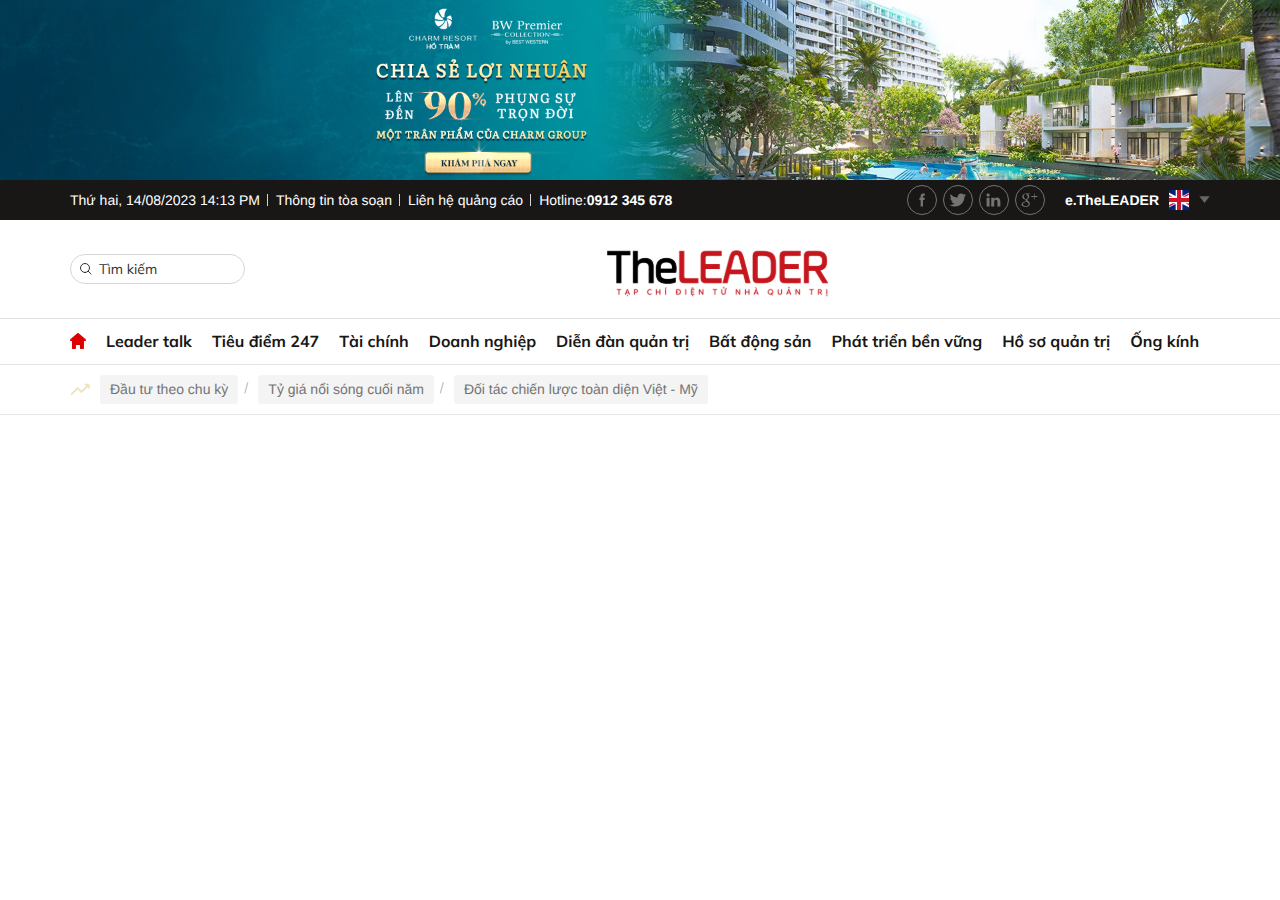
==== index.html @ e7154caf "18/6" ====
<!DOCTYPE html>
<html lang="vi">
    <head>
        <meta charset="UTF-8" />
        <meta http-equiv="X-UA-Compatible" content="IE=edge" />
        <meta name="viewport" content="width=device-width, initial-scale=1.0" />
        <!-- favicon -->
        <link
            rel="apple-touch-icon"
            sizes="57x57"
            href="./images/favicon/apple-icon-57x57.png"
        />
        <link
            rel="apple-touch-icon"
            sizes="60x60"
            href="./images/favicon/apple-icon-60x60.png"
        />
        <link
            rel="apple-touch-icon"
            sizes="72x72"
            href="./images/favicon/apple-icon-72x72.png"
        />
        <link
            rel="apple-touch-icon"
            sizes="76x76"
            href="./images/favicon/apple-icon-76x76.png"
        />
        <link
            rel="apple-touch-icon"
            sizes="114x114"
            href="./images/favicon/apple-icon-114x114.png"
        />
        <link
            rel="apple-touch-icon"
            sizes="120x120"
            href="./images/favicon/apple-icon-120x120.png"
        />
        <link
            rel="apple-touch-icon"
            sizes="144x144"
            href="./images/favicon/apple-icon-144x144.png"
        />
        <link
            rel="apple-touch-icon"
            sizes="152x152"
            href="./images/favicon/apple-icon-152x152.png"
        />
        <link
            rel="apple-touch-icon"
            sizes="180x180"
            href="./images/favicon/apple-icon-180x180.png"
        />
        <link
            rel="icon"
            type="image/png"
            sizes="192x192"
            href="/android-icon-192x192.png"
        />
        <link
            rel="icon"
            type="image/png"
            sizes="32x32"
            href="./images/favicon/favicon-32x32.png"
        />
        <link
            rel="icon"
            type="image/png"
            sizes="96x96"
            href="./images/favicon/favicon-96x96.png"
        />
        <link
            rel="icon"
            type="image/png"
            sizes="16x16"
            href="./images/favicon/favicon-16x16.png"
        />
        <meta name="msapplication-TileColor" content="#ffffff" />
        <meta
            name="msapplication-TileImage"
            content="./images/favicon/ms-icon-144x144.png"
        />
        <meta name="theme-color" content="#ffffff" />
        <!-- end favicon -->
        <title>The Leader</title>
        <!-- font -->
        <link rel="preconnect" href="https://fonts.googleapis.com">
        <link rel="preconnect" href="https://fonts.gstatic.com" crossorigin>
        <link href="https://fonts.googleapis.com/css2?family=Mulish:ital,wght@0,200..1000;1,200..1000&display=swap" rel="stylesheet">
        <!-- end font -->
        <link rel="stylesheet" href="./lib/swiper/swiper-bundle.min.css" />
        <link rel="stylesheet" href="./css/style.css" />
        <link rel="stylesheet" href="./css/responsive.css" />
        <script src="./lib/jquery/jquery-3.7.1.min.js"></script>
    </head>

    <body>
        <!-- ads -->
        <div class="">
            <a href="#">
                <img src="./images/ads_top.png" alt="">
            </a>
        </div>
        <!-- end ads -->
        <!-- header -->
        <header id="header" class="header relative">
            <!-- top -->
            <div class="header-top w-wrapper bg-gray-181">
                <div class="header-top__container w-1140 d-3xl-flex items-center justify-between">
                    <ul class="header-top__contact fs-14 font-arial d-3xl-flex items-center text-white">
                        <li class="item">
                            <span class="d-3xl-flex items-center">Thứ hai, 14/08/2023 14:13 PM</span>
                        </li>
                        <li class="item ">
                            <a class="link d-3xl-flex items-center" href="#">Thông tin tòa soạn</a>
                        </li>
                        <li class="item">
                            <a href="#" class="link d-3xl-flex items-center">Liên hệ quảng cáo</a>
                        </li>
                        <li class="item">
                            <a href="tel:012345678" class="link d-3xl-flex items-center">Hotline:
                                <strong>0912 345 678</strong></a>
                        </li>
                    </ul>
                    <div class="header-top__right d-3xl-flex items-center gap-20">
                        <!-- social -->
                        <div class="social d-3xl-flex items-center">
                            <a href="#" class="social-link">
                                <img src="./images/svg/Facebook-gray.svg" alt="">
                            </a>
                            <a href="#" class="social-link">
                                <img src="./images/svg/Twitter-gray.svg" alt="">
                            </a>
                            <a href="#" class="social-link">
                                <img src="./images/svg/linker-gray.svg" alt="">
                            </a>
                            <a href="#" class="social-link">
                                <img src="./images/svg/google-gray.svg" alt="">
                            </a>
                        </div>
                        <!-- end social -->
    
                        <!-- language -->
                        <div class="language fs-14 js__languageContainer text-white font-arial fw-700">
                            <div class="language-default d-3xl-flex items-center js__languageDefault">
                                <div class="language-default__item d-3xl-flex items-center mr-10 js__languageDefaultText">
                                    <span class="language-text d-3xl-inline mr-10">e.TheLEADER</span>
                                    <img src="./images/flag_2.png" class="language-img" alt="">
                                </div>
                                <div class="language-down">
                                    <img src="./images/svg/Polygon-down.svg" alt="">
                                </div>
                            </div>
                            <div class="language-list">
                                <!-- item -->
                                <div class="language-item d-3xl-flex items-center js__languageItem">
                                    <span class="language-text d-3xl-inline mr-10">e.TheLEADER</span>
                                    <img src="./images/flag_2.png" class="language-img" alt="">
                                </div>
                                <!-- end item -->
                                <!-- item -->
                                <div class="language-item d-3xl-flex items-center js__languageItem">
                                    <span class="language-text d-3xl-inline mr-10">vi.TheLEADER</span>
                                    <img src="./images/flag_1.png" class="language-img" alt="">
                                </div>
                                <!-- end item -->
                            </div>
                        </div>
                        <!-- end language -->
                    </div>
                </div>
            </div>
            <!-- end top -->
            
            <!-- center -->
            <div class="header-center w-wrapper bg-white over-hidden py-4 border-7320">
                <div class="header-center__container w-1140 d-3xl-flex items-center w-full">
                    <!-- search -->
                    <div class="search-pc fs-14">
                        <form action="" class="relative">
                            <button class="search-btn absolute">
                                <img src="./images/svg/search-gray.svg" alt="">
                            </button>
                            <input type="text" class="search-input fs-14 w-full h-full" placeholder="Tìm kiếm">
                        </form>
                    </div>
                    <!-- end search -->
    
                    <!-- logo -->
                    <div class="logo mx-auto">
                        <a href="#" class="logo-link">
                            <img src="./images/svg/JPG 3_LOGO THELEADER V.svg" alt="" class="logo-img">
                        </a>
                    </div>
                    <!-- end logo -->
                </div>
            </div>
            <!-- end center -->

            <!-- navbar -->
            <nav class="w-wrapper navbar js__stickyHeader">
                <ul class="navbar-wrapper w-1140 d-3xl-flex items-center fw-700 fs-16 text-gray-181">
                    <li class="navbar-item">
                        <a href="#" class="">
                            <img src="./images/svg/home-red.svg" alt="">
                        </a>
                    </li>
                    <li class="navbar-item ">
                        <a href="#">Leader talk</a>
                        <ul class="navbar-dropdown">
                            <li class="navbar-dropdown__item">
                                <a href="#">Cate 1</a>
                            </li>
                            <li class="navbar-dropdown__item">
                                <a href="#">Cate 1</a>
                            </li>
                            <li class="navbar-dropdown__item">
                                <a href="#">Cate 1</a>
                            </li>
                        </ul>
                    </li>
                    <li class="navbar-item ">
                        <a href="#">Tiêu điểm 247</a>
                    </li>
                    <li class="navbar-item ">
                        <a href="#">Tài chính</a>
                    </li>
                    <li class="navbar-item ">
                        <a href="#">Doanh nghiệp</a>
                    </li>
                    <li class="navbar-item ">
                        <a href="#">Diễn đàn quản trị</a>
                    </li>
                    <li class="navbar-item ">
                        <a href="#">Bất động sản</a>
                    </li>
                    <li class="navbar-item ">
                        <a href="#">Phát triển bền vững</a>
                    </li>
                    <li class="navbar-item ">
                        <a href="#">Hồ sơ quản trị</a>
                    </li>
                    <li class="navbar-item ">
                        <a href="#">Ống kính</a>
                    </li>
                </ul>
            </nav>
            <!-- end navbar -->

            <!-- index -->
            <div class="breadcrumb-primary w-wrapper relative pt-10">
                <div class="breadcrumb-primary__container w-1140 d-3xl-flex items-center">
                    <div class="breadcrumb-primary__icon mr-10 flex-0">
                        <img src="./images/svg/index.svg" alt="">
                    </div>
                    <div class="breadcrumb-primary__slide flex-1 js__swiperAutoContainer">
                        <div class="swiper js__swiperAuto">
                            <div class="swiper-wrapper">
                                <!-- slide -->
                                <div class="swiper-slide">
                                    <div class="breadcrumb-primary__item fs-14 font-arial">
                                        <a href="#" class="breadcrumb-primary__link">Đầu tư theo chu kỳ</a>
                                    </div>
                                </div>
                                <!-- end slide -->
                                <!-- slide -->
                                <div class="swiper-slide">
                                    <div class="breadcrumb-primary__item fs-14 font-arial">
                                        <a href="#" class="breadcrumb-primary__link">Tỷ giá nổi sóng cuối năm</a>
                                    </div>
                                </div>
                                <!-- end slide -->
                                <!-- slide -->
                                <div class="swiper-slide">
                                    <div class="breadcrumb-primary__item fs-14 font-arial">
                                        <a href="#" class="breadcrumb-primary__link">Đối tác chiến lược toàn diện Việt - Mỹ</a>
                                    </div>
                                </div>
                                <!-- end slide -->
                            </div>
                        </div>
                    </div>
                </div>
            </div>
            <!-- end index -->
        </header>
        <!-- end header -->
        <!-- main -->
        <main id="main" class="main">
            
        </main>
        <!-- end main -->
        <!-- footer -->
        <footer id="footer" class="footer">
            

            <!-- back top -->
            <div id="back-top">
                <svg
                    xmlns="http://www.w3.org/2000/svg"
                    height="1em"
                    viewBox="0 0 384 512"
                >
                    <path
                        d="M214.6 41.4c-12.5-12.5-32.8-12.5-45.3 0l-160 160c-12.5 12.5-12.5 32.8 0 45.3s32.8 12.5 45.3 0L160 141.2V448c0 17.7 14.3 32 32 32s32-14.3 32-32V141.2L329.4 246.6c12.5 12.5 32.8 12.5 45.3 0s12.5-32.8 0-45.3l-160-160z"
                        fill="#fff"
                    />
                </svg>
            </div>
            <!-- end back top -->
        </footer>
        <!-- end footer -->
        <script src="./lib/swiper/swiper-bundle.min.js"></script>
        <script src="./js/ResizeSensor.js"></script>
        <script src="./js/theia-sticky-sidebar.js"></script>
        <script src="./js/main.js"></script>
    </body>
</html>
---- css/style.css ----
html,
body,
div,
span,
applet,
object,
iframe,
h1,
h2,
h3,
h4,
h5,
h6,
p,
blockquote,
pre,
a,
abbr,
acronym,
address,
big,
cite,
code,
del,
dfn,
em,
img,
ins,
kbd,
q,
s,
samp,
small,
strike,
sub,
sup,
tt,
var,
u,
i,
center,
dl,
dt,
dd,
ol,
ul,
li,
fieldset,
form,
label,
legend,
table,
caption,
tbody,
tfoot,
thead,
tr,
th,
td,
article,
aside,
canvas,
details,
embed,
figure,
figcaption,
footer,
header,
hgroup,
menu,
nav,
output,
ruby,
section,
summary,
time,
mark,
audio,
video {
  margin: 0;
  padding: 0;
  border: 0;
  font-size: 100%;
  font: inherit;
  vertical-align: baseline;
}

/* HTML5 display-role reset for older browsers */
article,
aside,
details,
figcaption,
figure,
footer,
header,
hgroup,
menu,
nav,
section {
  display: block;
}

body {
  line-height: 1;
}

ol,
ul {
  list-style: none;
}

blockquote,
q {
  quotes: none;
}

blockquote:before,
blockquote:after,
q:before,
q:after {
  content: "";
  content: none;
}

table {
  border-collapse: collapse;
  border-spacing: 0;
}

@font-face {
  font-family: "SF Pro Display";
  font-style: normal;
  font-weight: 300;
  src: url("../fonts/SF-Pro-Display/SF-Pro-Display-Light.otf") format("opentype");
  font-display: swap;
}
@font-face {
  font-family: "SF Pro Display";
  font-style: normal;
  font-weight: 400;
  src: url("../fonts/SF-Pro-Display/SF-Pro-Display-Regular.otf") format("opentype");
}
@font-face {
  font-family: "SF Pro Display";
  font-style: normal;
  font-weight: 500;
  src: url("../fonts/SF-Pro-Display/SF-Pro-Display-Medium.otf") format("opentype");
}
@font-face {
  font-family: "SF Pro Display";
  font-style: normal;
  font-weight: 600;
  src: url("../fonts/SF-Pro-Display/SF-Pro-Display-Semibold.otf") format("opentype");
}
@font-face {
  font-family: "SF Pro Display";
  font-style: normal;
  font-weight: 700;
  src: url("../fonts/SF-Pro-Display/SF-Pro-Display-Bold.otf") format("opentype");
}
@font-face {
  font-family: "SF Pro Display";
  font-style: normal;
  font-weight: 900;
  src: url("../fonts/SF-Pro-Display/SF-Pro-Display-Black.otf") format("opentype");
}
html {
  box-sizing: border-box;
  scroll-behavior: smooth;
  -ms-text-size-adjust: 100%;
  -webkit-text-size-adjust: 100%;
}

* {
  margin: 0;
  padding: 0;
  -webkit-tap-highlight-color: transparent;
}

*,
*:before,
*:after {
  box-sizing: border-box;
}

body {
  position: relative;
  font-family: "Mulish", sans-serif;
  font-weight: 400;
  font-size: 1rem;
  font-style: normal;
  text-rendering: geometricPrecision;
  line-height: 130%;
  color: #000;
  background-color: #fff;
}
body.hidden {
  overflow: hidden;
}

input,
textarea,
select,
button {
  outline: none;
  font-family: "Mulish", sans-serif;
  text-rendering: geometricPrecision;
  border: 0;
  color: #000;
  font-size: 1rem;
  background-color: transparent;
}

input {
  line-height: normal;
}

label,
button {
  cursor: pointer;
}

a {
  text-decoration: unset;
  color: inherit;
}

a:hover,
a:active,
a:focus {
  outline: 0;
  color: inherit;
  color: #fb0505;
}

.link-decoration:hover {
  text-decoration: underline;
}

img {
  display: block;
  max-width: 100%;
  object-fit: cover;
}

.mx-auto {
  margin: auto;
}

/*===========================================================================*/
.font-mulish {
  font-family: "Mulish", sans-serif;
}

.font-arial {
  font-family: "Arial", sans-serif;
}

.font-sf-pro {
  font-family: "SF Pro Display";
}

/*===========================================================================*/
.w-1140 {
  max-width: 71.25rem;
  margin: 0 auto;
}

.w-full {
  width: 100%;
}

.w-30 {
  width: 30%;
}

.w-35 {
  width: 35%;
}

.w-40 {
  width: 40%;
}

.w-60 {
  width: 60%;
}

.w-65 {
  width: 65%;
}

.w-70 {
  width: 70%;
}

/*=================================================================*/
.d-3xl-none {
  display: none;
}

.d-3xl-block {
  display: block;
}

.d-3xl-flex {
  display: flex;
}

.d-3xl-grid {
  display: grid;
}

.d-3xl-inline {
  display: inline-block;
}

.d-3xl-inline-flex {
  display: inline-flex;
}

/*=================================================================*/
.btn {
  cursor: pointer;
  display: inline-flex;
  align-items: center;
  justify-content: center;
  padding: 0 1rem;
  background-color: transparent;
  color: #333;
  outline: none;
}

/*===========================================================================*/
.fs-10 {
  font-size: 0.625rem;
}

.fs-11 {
  font-size: 0.6875rem;
}

.fs-12 {
  font-size: 0.75rem;
}

.fs-13 {
  font-size: 0.8125rem;
}

.fs-14 {
  font-size: 0.875rem;
}

.fs-15 {
  font-size: 0.9375rem;
}

.fs-16 {
  font-size: 1rem;
}

.fs-17 {
  font-size: 1.0625rem;
}

.fs-18 {
  font-size: 1.125rem;
}

.fs-20 {
  font-size: 1.25rem;
}

.fs-21 {
  font-size: 1.3125rem;
}

.fs-22 {
  font-size: 1.375rem;
}

.fs-23 {
  font-size: 1.4375rem;
}

.fs-24 {
  font-size: 1.5rem;
}

.fs-25 {
  font-size: 1.5625rem;
}

.fs-26 {
  font-size: 1.625rem;
}

.fs-28 {
  font-size: 1.75rem;
}

.fs-30 {
  font-size: 1.875rem;
}

.fs-32 {
  font-size: 2rem;
}

.fs-36 {
  font-size: 2.25rem;
}

.fs-40 {
  font-size: 2.5rem;
}

.fs-48 {
  font-size: 3rem;
}

/*=================================================================*/
.image-wrapper {
  position: relative;
  display: block;
  padding-bottom: 60%;
}

.image-wrapper-full {
  position: relative;
  display: block;
  padding-bottom: 100%;
}

.image-wrapper img,
.image-wrapper-full img {
  position: absolute;
  object-fit: cover;
  width: 100%;
  height: 100%;
}

/*=================================================================*/
.text-black {
  color: #000;
}

.text-white {
  color: #fff;
}

.text-gray-22 {
  color: #222;
}

.text-gray-33 {
  color: #333;
}

.text-gray-44 {
  color: #444;
}

.text-gray-55 {
  color: #555;
}

.text-gray-66 {
  color: #666;
}

.text-gray-73 {
  color: #737373;
}

.text-gray-80 {
  color: #808080;
}

.text-gray-82 {
  color: #828282;
}

.text-gray-181 {
  color: #181716;
}

.text-gray-b1 {
  color: #b1b1b1;
}

.text-gray-c4 {
  color: #c4c4c4;
}

/*=================================================================*/
.bg-white {
  background-color: #fff;
}

.bg-black {
  background-color: #000;
}

.bg-transparent {
  background-color: transparent;
}

.bg-gray-181 {
  background-color: #181716;
}

.bg-gray-f4 {
  background-color: #f4f4f4;
}

.bg-blue-51 {
  background-color: #51827d;
}

.bg-yellow-ff {
  background-color: #ffefd7;
}

/*=================================================================*/
.fw-300 {
  font-weight: 300;
}

.fw-400 {
  font-weight: 400;
}

.fw-500 {
  font-weight: 500;
}

.fw-600 {
  font-weight: 600;
}

.fw-700 {
  font-weight: 700;
}

.fw-800 {
  font-weight: 800;
}

.fw-900 {
  font-weight: 900;
}

/*=================================================================*/
.pt-4 {
  padding-top: 0.25rem;
}

.pb-4 {
  padding-bottom: 0.25rem;
}

.pl-4 {
  padding-left: 0.25rem;
}

.pr-4 {
  padding-right: 0.25rem;
}

.py-4 {
  padding-top: 0.25rem;
  padding-bottom: 0.25rem;
}

.px-4 {
  padding-left: 0.25rem;
  padding-right: 0.25rem;
}

.p-4 {
  padding: 0.25rem;
}

.mt-4 {
  margin-top: 0.25rem;
}

.mb-4 {
  margin-bottom: 0.25rem;
}

.ml-4 {
  margin-left: 0.25rem;
}

.mr-4 {
  margin-right: 0.25rem;
}

.my-4 {
  margin-top: 0.25rem;
  margin-bottom: 0.25rem;
}

.mx-4 {
  margin-left: 0.25rem;
  margin-right: 0.25rem;
}

.m-4 {
  margin: 0.25rem;
}

/*=================================================================*/
.pt-8 {
  padding-top: 0.5rem;
}

.pb-8 {
  padding-bottom: 0.5rem;
}

.pl-8 {
  padding-left: 0.5rem;
}

.pr-8 {
  padding-right: 0.5rem;
}

.py-8 {
  padding-top: 0.5rem;
  padding-bottom: 0.5rem;
}

.px-8 {
  padding-left: 0.5rem;
  padding-right: 0.5rem;
}

.p-8 {
  padding: 0.5rem;
}

.mt-8 {
  margin-top: 0.5rem;
}

.mb-8 {
  margin-bottom: 0.5rem;
}

.ml-8 {
  margin-left: 0.5rem;
}

.mr-8 {
  margin-right: 0.5rem;
}

.my-8 {
  margin-top: 0.5rem;
  margin-bottom: 0.5rem;
}

.mx-8 {
  margin-left: 0.5rem;
  margin-right: 0.5rem;
}

.m-8 {
  margin: 0.5rem;
}

/*=================================================================*/
.pt-10 {
  padding-top: 0.625rem;
}

.pb-10 {
  padding-bottom: 0.625rem;
}

.pl-10 {
  padding-left: 0.625rem;
}

.pr-10 {
  padding-right: 0.625rem;
}

.py-10 {
  padding-top: 0.625rem;
  padding-bottom: 0.625rem;
}

.px-10 {
  padding-left: 0.625rem;
  padding-right: 0.625rem;
}

.p-10 {
  padding: 0.625rem;
}

.mt-10 {
  margin-top: 0.625rem;
}

.mb-10 {
  margin-bottom: 0.625rem;
}

.ml-10 {
  margin-left: 0.625rem;
}

.mr-10 {
  margin-right: 0.625rem;
}

.my-10 {
  margin-top: 0.625rem;
  margin-bottom: 0.625rem;
}

.mx-10 {
  margin-left: 0.625rem;
  margin-right: 0.625rem;
}

.m-10 {
  margin: 0.625rem;
}

/*=================================================================*/
.pt-12 {
  padding-top: 0.75rem;
}

.pb-12 {
  padding-bottom: 0.75rem;
}

.pl-12 {
  padding-left: 0.75rem;
}

.pr-12 {
  padding-right: 0.75rem;
}

.py-12 {
  padding-top: 0.75rem;
  padding-bottom: 0.75rem;
}

.px-12 {
  padding-left: 0.75rem;
  padding-right: 0.75rem;
}

.p-12 {
  padding: 0.75rem;
}

.mt-12 {
  margin-top: 0.75rem;
}

.mb-12 {
  margin-bottom: 0.75rem;
}

.ml-12 {
  margin-left: 0.75rem;
}

.mr-12 {
  margin-right: 0.75rem;
}

.my-12 {
  margin-top: 0.75rem;
  margin-bottom: 0.75rem;
}

.mx-12 {
  margin-left: 0.75rem;
  margin-right: 0.75rem;
}

.m-12 {
  margin: 0.75rem;
}

/*=================================================================*/
.pt-15 {
  padding-top: 0.9375rem;
}

.pb-15 {
  padding-bottom: 0.9375rem;
}

.pl-15 {
  padding-left: 0.9375rem;
}

.pr-15 {
  padding-right: 0.9375rem;
}

.py-15 {
  padding-top: 0.9375rem;
  padding-bottom: 0.9375rem;
}

.px-15 {
  padding-left: 0.9375rem;
  padding-right: 0.9375rem;
}

.p-15 {
  padding: 0.9375rem;
}

.mt-15 {
  margin-top: 0.9375rem;
}

.mb-15 {
  margin-bottom: 0.9375rem;
}

.ml-15 {
  margin-left: 0.9375rem;
}

.mr-15 {
  margin-right: 0.9375rem;
}

.my-15 {
  margin-top: 0.9375rem;
  margin-bottom: 0.9375rem;
}

.mx-15 {
  margin-left: 0.9375rem;
  margin-right: 0.9375rem;
}

.m-15 {
  margin: 0.9375rem;
}

/*=================================================================*/
.pt-16 {
  padding-top: 1rem;
}

.pb-16 {
  padding-bottom: 1rem;
}

.pl-16 {
  padding-left: 1rem;
}

.pr-16 {
  padding-right: 1rem;
}

.py-16 {
  padding-top: 1rem;
  padding-bottom: 1rem;
}

.px-16 {
  padding-left: 1rem;
  padding-right: 1rem;
}

.p-16 {
  padding: 1rem;
}

.mt-16 {
  margin-top: 1rem;
}

.mb-16 {
  margin-bottom: 1rem;
}

.ml-16 {
  margin-left: 1rem;
}

.mr-16 {
  margin-right: 1rem;
}

.my-16 {
  margin-top: 1rem;
  margin-bottom: 1rem;
}

.mx-16 {
  margin-left: 1rem;
  margin-right: 1rem;
}

.m-16 {
  margin: 1rem;
}

/*=================================================================*/
.pt-20 {
  padding-top: 1.25rem;
}

.pb-20 {
  padding-bottom: 1.25rem;
}

.pl-20 {
  padding-left: 1.25rem;
}

.pr-20 {
  padding-right: 1.25rem;
}

.py-20 {
  padding-top: 1.25rem;
  padding-bottom: 1.25rem;
}

.px-20 {
  padding-left: 1.25rem;
  padding-right: 1.25rem;
}

.p-20 {
  padding: 1.25rem;
}

.mt-20 {
  margin-top: 1.25rem;
}

.mb-20 {
  margin-bottom: 1.25rem;
}

.ml-20 {
  margin-left: 1.25rem;
}

.mr-20 {
  margin-right: 1.25rem;
}

.my-20 {
  margin-top: 1.25rem;
  margin-bottom: 1.25rem;
}

.mx-20 {
  margin-left: 1.25rem;
  margin-right: 1.25rem;
}

.m-20 {
  margin: 1.25rem;
}

/*=================================================================*/
.pt-24 {
  padding-top: 1.5rem;
}

.pb-24 {
  padding-bottom: 1.5rem;
}

.pl-24 {
  padding-left: 1.5rem;
}

.pr-24 {
  padding-right: 1.5rem;
}

.py-24 {
  padding-top: 1.5rem;
  padding-bottom: 1.5rem;
}

.px-24 {
  padding-left: 1.5rem;
  padding-right: 1.5rem;
}

.p-24 {
  padding: 1.5rem;
}

.mt-24 {
  margin-top: 1.5rem;
}

.mb-24 {
  margin-bottom: 1.5rem;
}

.ml-24 {
  margin-left: 1.5rem;
}

.mr-24 {
  margin-right: 1.5rem;
}

.my-24 {
  margin-top: 1.5rem;
  margin-bottom: 1.5rem;
}

.mx-24 {
  margin-left: 1.5rem;
  margin-right: 1.5rem;
}

.m-24 {
  margin: 1.5rem;
}

/*=================================================================*/
.pt-30 {
  padding-top: 1.875rem;
}

.pb-30 {
  padding-bottom: 1.875rem;
}

.pl-30 {
  padding-left: 1.875rem;
}

.pr-30 {
  padding-right: 1.875rem;
}

.py-30 {
  padding-top: 1.875rem;
  padding-bottom: 1.875rem;
}

.px-30 {
  padding-left: 1.875rem;
  padding-right: 1.875rem;
}

.p-30 {
  padding: 1.875rem;
}

.mt-30 {
  margin-top: 1.875rem;
}

.mb-30 {
  margin-bottom: 1.875rem;
}

.ml-30 {
  margin-left: 1.875rem;
}

.mr-30 {
  margin-right: 1.875rem;
}

.my-30 {
  margin-top: 1.875rem;
  margin-bottom: 1.875rem;
}

.mx-30 {
  margin-left: 1.875rem;
  margin-right: 1.875rem;
}

.m-30 {
  margin: 1.875rem;
}

/*=================================================================*/
.pt-40 {
  padding-top: 2.5rem;
}

.pb-40 {
  padding-bottom: 2.5rem;
}

.pl-40 {
  padding-left: 2.5rem;
}

.pr-40 {
  padding-right: 2.5rem;
}

.py-40 {
  padding-top: 2.5rem;
  padding-bottom: 2.5rem;
}

.px-40 {
  padding-left: 2.5rem;
  padding-right: 2.5rem;
}

.p-40 {
  padding: 2.5rem;
}

.mt-40 {
  margin-top: 2.5rem;
}

.mb-40 {
  margin-bottom: 2.5rem;
}

.ml-40 {
  margin-left: 2.5rem;
}

.mr-40 {
  margin-right: 2.5rem;
}

.my-40 {
  margin-top: 2.5rem;
  margin-bottom: 2.5rem;
}

.mx-40 {
  margin-left: 2.5rem;
  margin-right: 2.5rem;
}

.m-40 {
  margin: 2.5rem;
}

/*=================================================================*/
.border-999 {
  border-radius: 999px;
  -webkit-border-radius: 999px;
  -moz-border-radius: 999px;
  -ms-border-radius: 999px;
  -o-border-radius: 999px;
}

.border-full {
  border-radius: 50%;
  -webkit-border-radius: 50%;
  -moz-border-radius: 50%;
  -ms-border-radius: 50%;
  -o-border-radius: 50%;
}

/*=================================================================*/
.fix-text {
  display: -webkit-box;
  -webkit-line-clamp: 1;
  -webkit-box-orient: vertical;
  overflow: hidden;
  text-overflow: ellipsis;
}

.fix-text2 {
  display: -webkit-box;
  -webkit-line-clamp: 2;
  -webkit-box-orient: vertical;
  overflow: hidden;
  text-overflow: ellipsis;
}

.fix-text3 {
  display: -webkit-box;
  -webkit-line-clamp: 3;
  -webkit-box-orient: vertical;
  overflow: hidden;
  text-overflow: ellipsis;
}

.fix-text4 {
  display: -webkit-box;
  -webkit-line-clamp: 4;
  -webkit-box-orient: vertical;
  overflow: hidden;
  text-overflow: ellipsis;
}

/*=================================================================*/
.lh-1 {
  line-height: 1;
}

.lh-15 {
  line-height: 0.9375rem;
}

.lh-16 {
  line-height: 1rem;
}

.lh-19 {
  line-height: 1.1875rem;
}

.lh-22 {
  line-height: 1.375rem;
}

.lh-24 {
  line-height: 1.5rem;
}

.lh-26 {
  line-height: 1.625rem;
}

.lh-28 {
  line-height: 1.75rem;
}

.lh-30 {
  line-height: 1.875rem;
}

.lh-32 {
  line-height: 2rem;
}

.lh-34 {
  line-height: 2.125rem;
}

.lh-40 {
  line-height: 2.5rem;
}

/*=================================================================*/
.relative {
  position: relative;
}

.absolute {
  position: absolute;
}

/*=================================================================*/
.text-center {
  text-align: center;
}

.text-right {
  text-align: right;
}

.text-left {
  text-align: left;
}

/*=================================================================*/
.items-center {
  align-items: center;
}

.justify-between {
  justify-content: space-between;
}

.justify-center {
  justify-content: center;
}

.justify-around {
  justify-content: space-around;
}

.flex-0 {
  flex-shrink: 0;
}

.flex-1 {
  flex: 1;
}

/*=================================================================*/
.col-2 {
  grid-template-columns: repeat(2, 1fr);
}

.col-3 {
  grid-template-columns: repeat(3, 1fr);
}

.col-4 {
  grid-template-columns: repeat(4, 1fr);
}

.col-5 {
  grid-template-columns: repeat(5, 1fr);
}

/*=================================================================*/
.gap-8 {
  grid-gap: 0.5rem;
}

.gap-16 {
  grid-gap: 1rem;
}

.gap-20 {
  grid-gap: 1.25rem;
}

.gap-24 {
  grid-gap: 1.5rem;
}

.gap-25 {
  grid-gap: 1.5625rem;
}

.gap-30 {
  grid-gap: 1.875rem;
}

/*=================================================================*/
.h-full {
  height: 100%;
}

.h-32 {
  height: 2rem;
}

.h-36 {
  height: 2.25rem;
}

.h-40 {
  height: 2.5rem;
}

.h-48 {
  height: 3rem;
}

.h-56 {
  height: 3.5rem;
}

/*=================================================================*/
.max-w-fit {
  max-width: fit-content;
}

/*=================================================================*/
.tracking-0125 {
  letter-spacing: 0.0125em;
}

/*=================================================================*/
.z-10 {
  z-index: 10;
}

.z-20 {
  z-index: 20;
}

.z-30 {
  z-index: 30;
}

.z-40 {
  z-index: 40;
}

.z-50 {
  z-index: 50;
}

.z-100 {
  z-index: 100;
}

/*=================================================================*/
.transition {
  transition: all 0.2s cubic-bezier(0.175, 0.885, 0.32, 1);
}

/*=================================================================*/
.pointer {
  cursor: pointer;
}

/*=================================================================*/
.uppercase {
  text-transform: uppercase;
}

.shadow {
  box-shadow: 0 3px 1px -2px rgba(0, 0, 0, 0.2), 0 2px 2px 0 rgba(0, 0, 0, 0.14), 0 1px 5px 0 rgba(0, 0, 0, 0.12);
}

.w-wrapper {
  padding-left: 20px;
  padding-right: 20px;
}

.over-hidden {
  overflow: hidden;
}

.border-e5 {
  border-bottom: 1px solid #e5e5e5;
}

.border-73 {
  border-bottom: 1px solid #737373;
}

.border-7320 {
  border-bottom: 1px solid rgba(115, 115, 115, 0.2);
}

.header-top {
  padding-top: 5px;
  padding-bottom: 5px;
}
.header-top__contact .item {
  position: relative;
}
.header-top__contact .item + .item {
  margin-left: 1rem;
}
.header-top__contact .item:last-child::before {
  content: none;
}
.header-top__contact .item::before {
  content: "";
  position: absolute;
  top: 50%;
  right: -0.5rem;
  width: 1px;
  height: 0.75rem;
  transform: translateY(-50%);
  background-color: #d6d6d6;
}
.header-top .social {
  gap: 6px;
}
.header-top .social-link {
  width: 30px;
  height: 30px;
  border-radius: 50%;
  background-color: transparent;
  border: 1px solid #737373;
  display: inline-flex;
  align-items: center;
  justify-content: center;
}
.header-top .social-link:hover {
  background-color: rgba(255, 255, 255, 0.1);
}
.header-top .social-link img {
  height: 14px;
  width: auto;
}
.header-top .language {
  position: relative;
}
.header-top .language-default {
  cursor: pointer;
}
.header-top .language-default.active ~ .language-list {
  display: block;
}
.header-top .language-list {
  display: none;
  background-color: #737373;
  position: absolute;
  box-shadow: 0 3px 1px -2px rgba(0, 0, 0, 0.2), 0 2px 2px 0 rgba(0, 0, 0, 0.14), 0 1px 5px 0 rgba(0, 0, 0, 0.12);
  top: 30px;
  left: auto;
  right: 0;
  min-width: 150px;
  max-height: 300px;
  overflow: auto;
}
.header-top .language-item {
  cursor: pointer;
  justify-content: space-between;
  padding: 5px 10px;
}
.header-top .language-item:hover {
  background-color: #9b9b9b;
}
.header-top .language-img {
  width: 20px;
  height: 20px;
}
.header-center .search-pc {
  width: 100%;
  width: 175px;
  transition: all 0.2s cubic-bezier(0.175, 0.885, 0.32, 1);
}
.header-center .search-pc .search-input {
  height: 1.875rem;
  border: 1px solid #d6d6d6;
  border-radius: 999px;
  padding: 0.5rem 0.625rem 0.5rem 1.75rem;
}
.header-center .search-pc .search-input::placeholder {
  color: #333;
}
.header-center .search-pc .search-input:focus {
  border-color: #eb242c;
  width: 300px;
}
.header-center .search-pc .search-btn {
  top: 50%;
  left: 0.625rem;
  transform: translateY(-50%);
}

.navbar {
  border-bottom: 1px solid #e5e5e5;
  position: relative;
  background-color: #fff;
  padding: 0 20px;
}
.navbar.sticky {
  position: fixed;
  top: 0;
  left: 0;
  right: 0;
  width: 100%;
  z-index: 100;
}
.navbar-wrapper {
  width: 100%;
}
.navbar-wrapper .navbar-item {
  position: relative;
}
.navbar-wrapper .navbar-item:first-child a {
  padding-left: 0;
}
.navbar-wrapper .navbar-item.active > a {
  color: #fb0505;
}
.navbar-wrapper .navbar-item a {
  padding: 12px 10px;
  display: flex;
}
.navbar-wrapper .navbar-item .navbar-dropdown {
  position: absolute;
  top: 100%;
  left: 0;
  right: 0;
  min-width: 200px;
  background-color: white;
  z-index: 10;
  box-shadow: 0 3px 5px rgba(0, 0, 0, 0.4);
  display: none;
}
.navbar-wrapper .navbar-item .navbar-dropdown__item:hover a {
  color: #ffffff;
  background-color: #c5161d;
}
.navbar-wrapper .navbar-item:hover .navbar-dropdown {
  display: block;
}

.breadcrumb-primary {
  padding-bottom: 10px;
  border-bottom: 1px solid #e5e5e5;
}
.breadcrumb-primary__slide {
  max-width: 1110px;
}
.breadcrumb-primary .swiper-slide {
  width: auto !important;
}
.breadcrumb-primary .swiper-slide:last-child .breadcrumb-primary__item::before {
  content: none;
}
.breadcrumb-primary .swiper-button-next:after,
.breadcrumb-primary .swiper-button-prev:after {
  font-size: 12px;
}
.breadcrumb-primary .swiper-button-next,
.breadcrumb-primary .swiper-rtl .swiper-button-prev {
  right: 0;
  left: auto;
}
.breadcrumb-primary .swiper-button-next.swiper-button-disabled,
.breadcrumb-primary .swiper-button-prev.swiper-button-disabled {
  opacity: 0;
  cursor: auto;
}
.breadcrumb-primary__item {
  background-color: #f4f4f4;
  border-radius: 3px;
  padding: 4px 10px;
  width: auto;
  display: inline-block;
  position: relative;
}
.breadcrumb-primary__item::before {
  content: "/";
  position: absolute;
  top: 50%;
  transform: translateY(-50%);
  right: -10px;
  color: #bdbdbd;
  font-size: 15px;
}
.breadcrumb-primary__link {
  color: #737373;
}

#back-top {
  position: fixed;
  right: 1rem;
  bottom: 2rem;
  width: 2.5rem;
  height: 2.5rem;
  background: #fb0505;
  border-radius: 0.25rem;
  display: flex;
  align-items: center;
  justify-content: center;
  cursor: pointer;
  opacity: 0;
  visibility: hidden;
  transition: all 0.6s;
  -webkit-transition: all 0.6s;
  -moz-transition: all 0.6s;
  -ms-transition: all 0.6s;
  -o-transition: all 0.6s;
  user-select: none;
  -webkit-border-radius: 50%;
  -moz-border-radius: 50%;
  -ms-border-radius: 50%;
  -o-border-radius: 50%;
}

/*# sourceMappingURL=style.css.map */
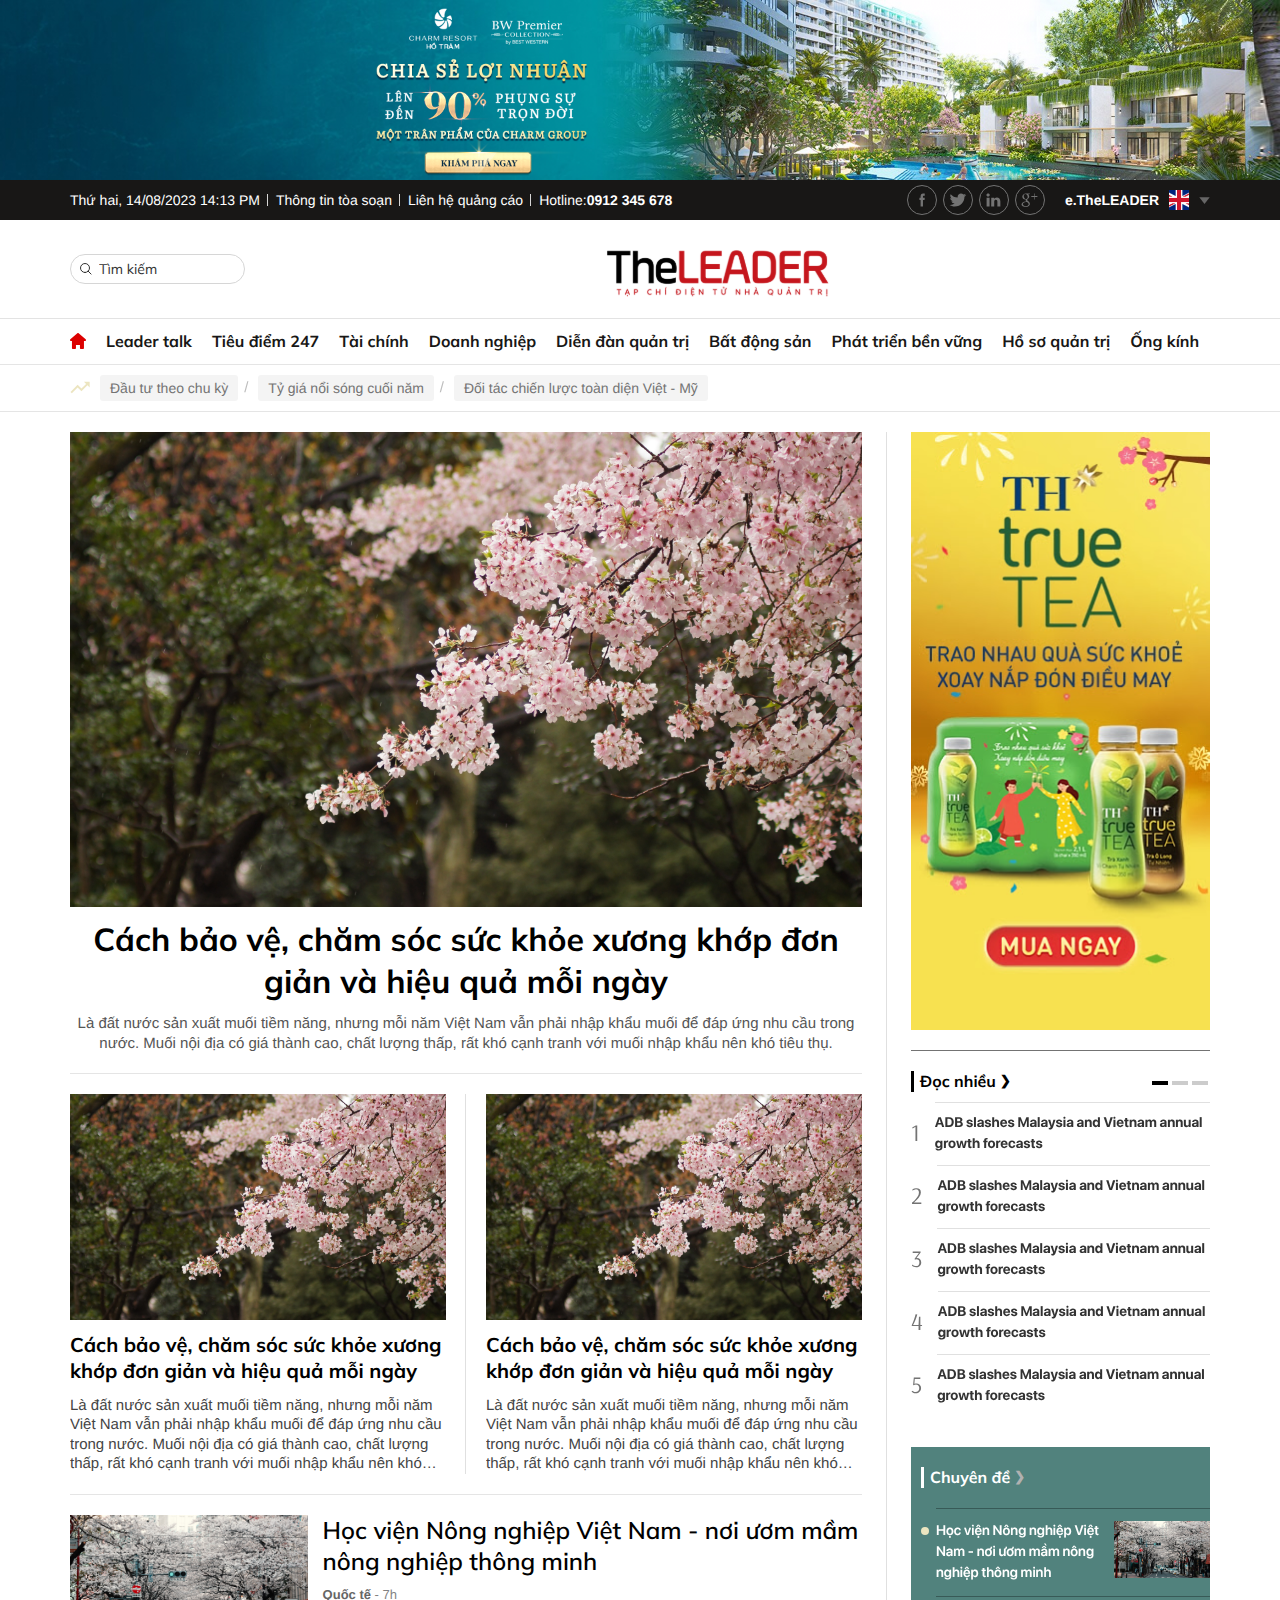
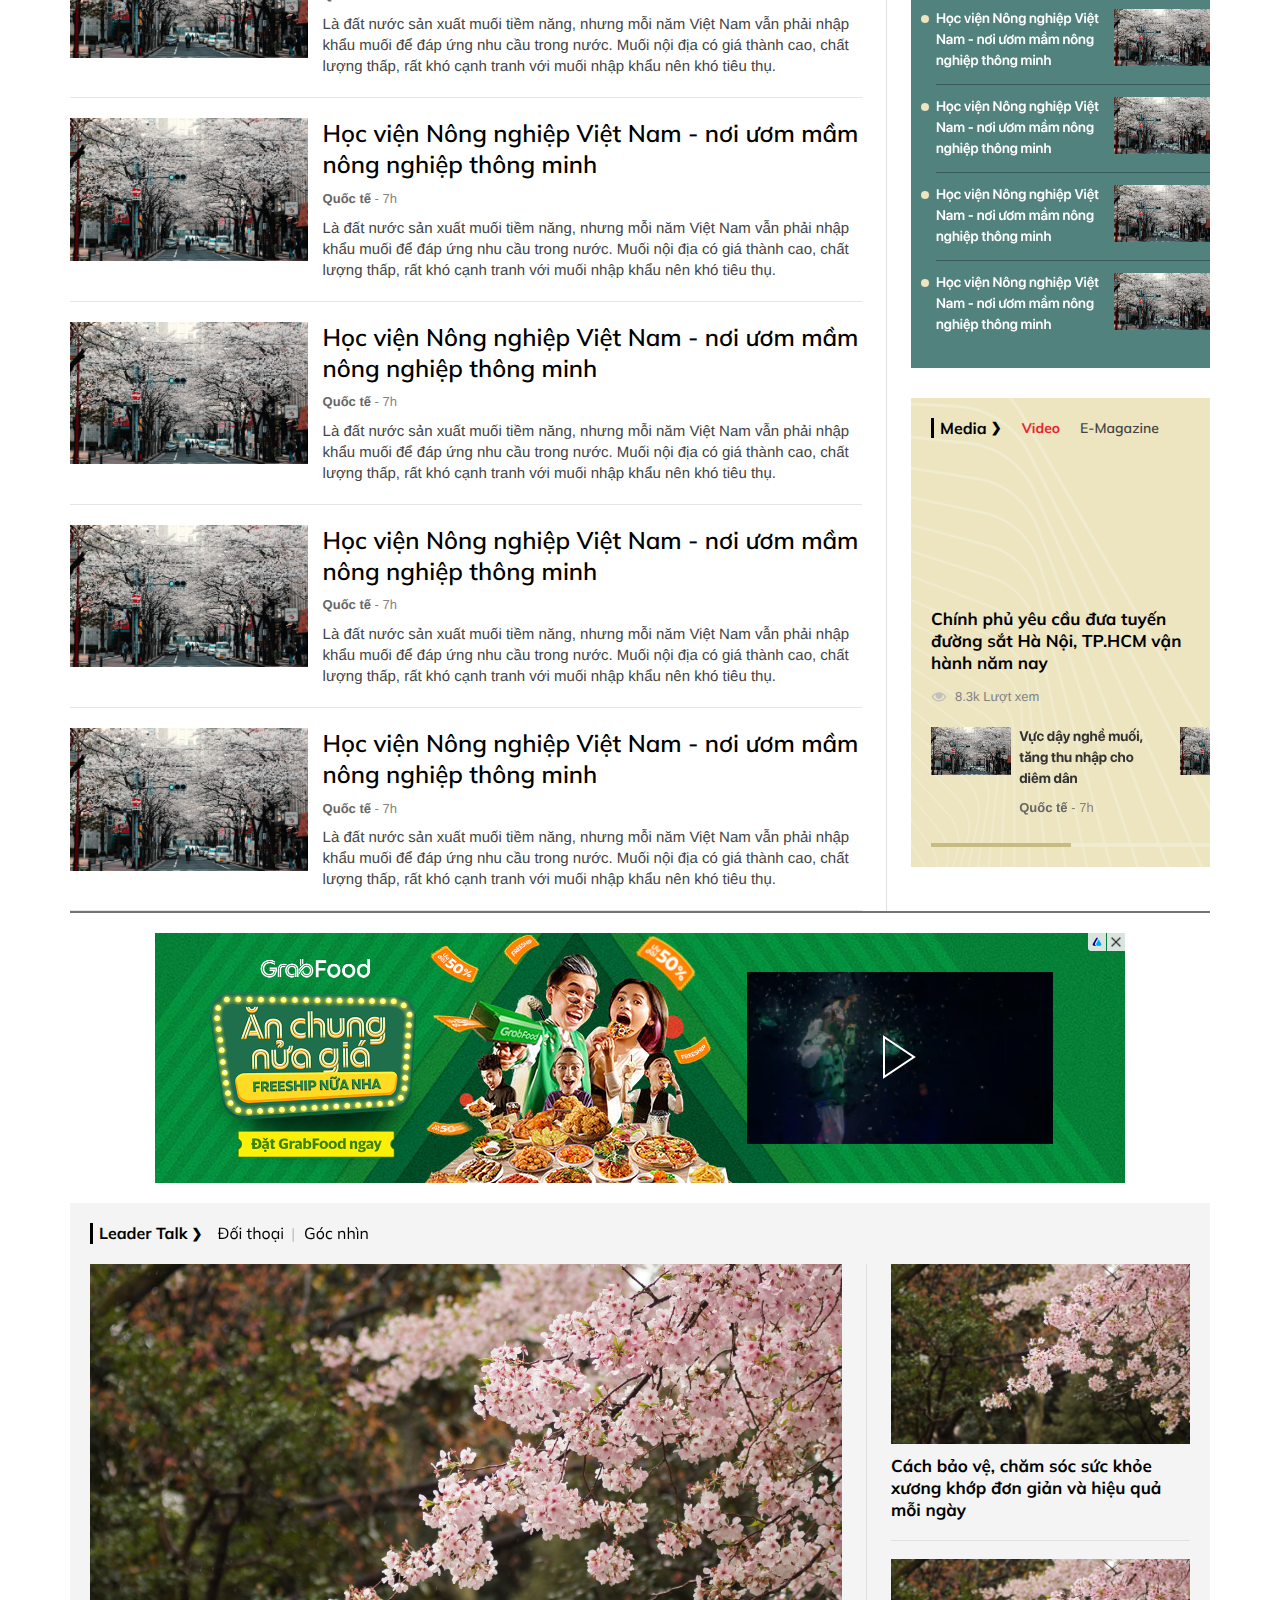
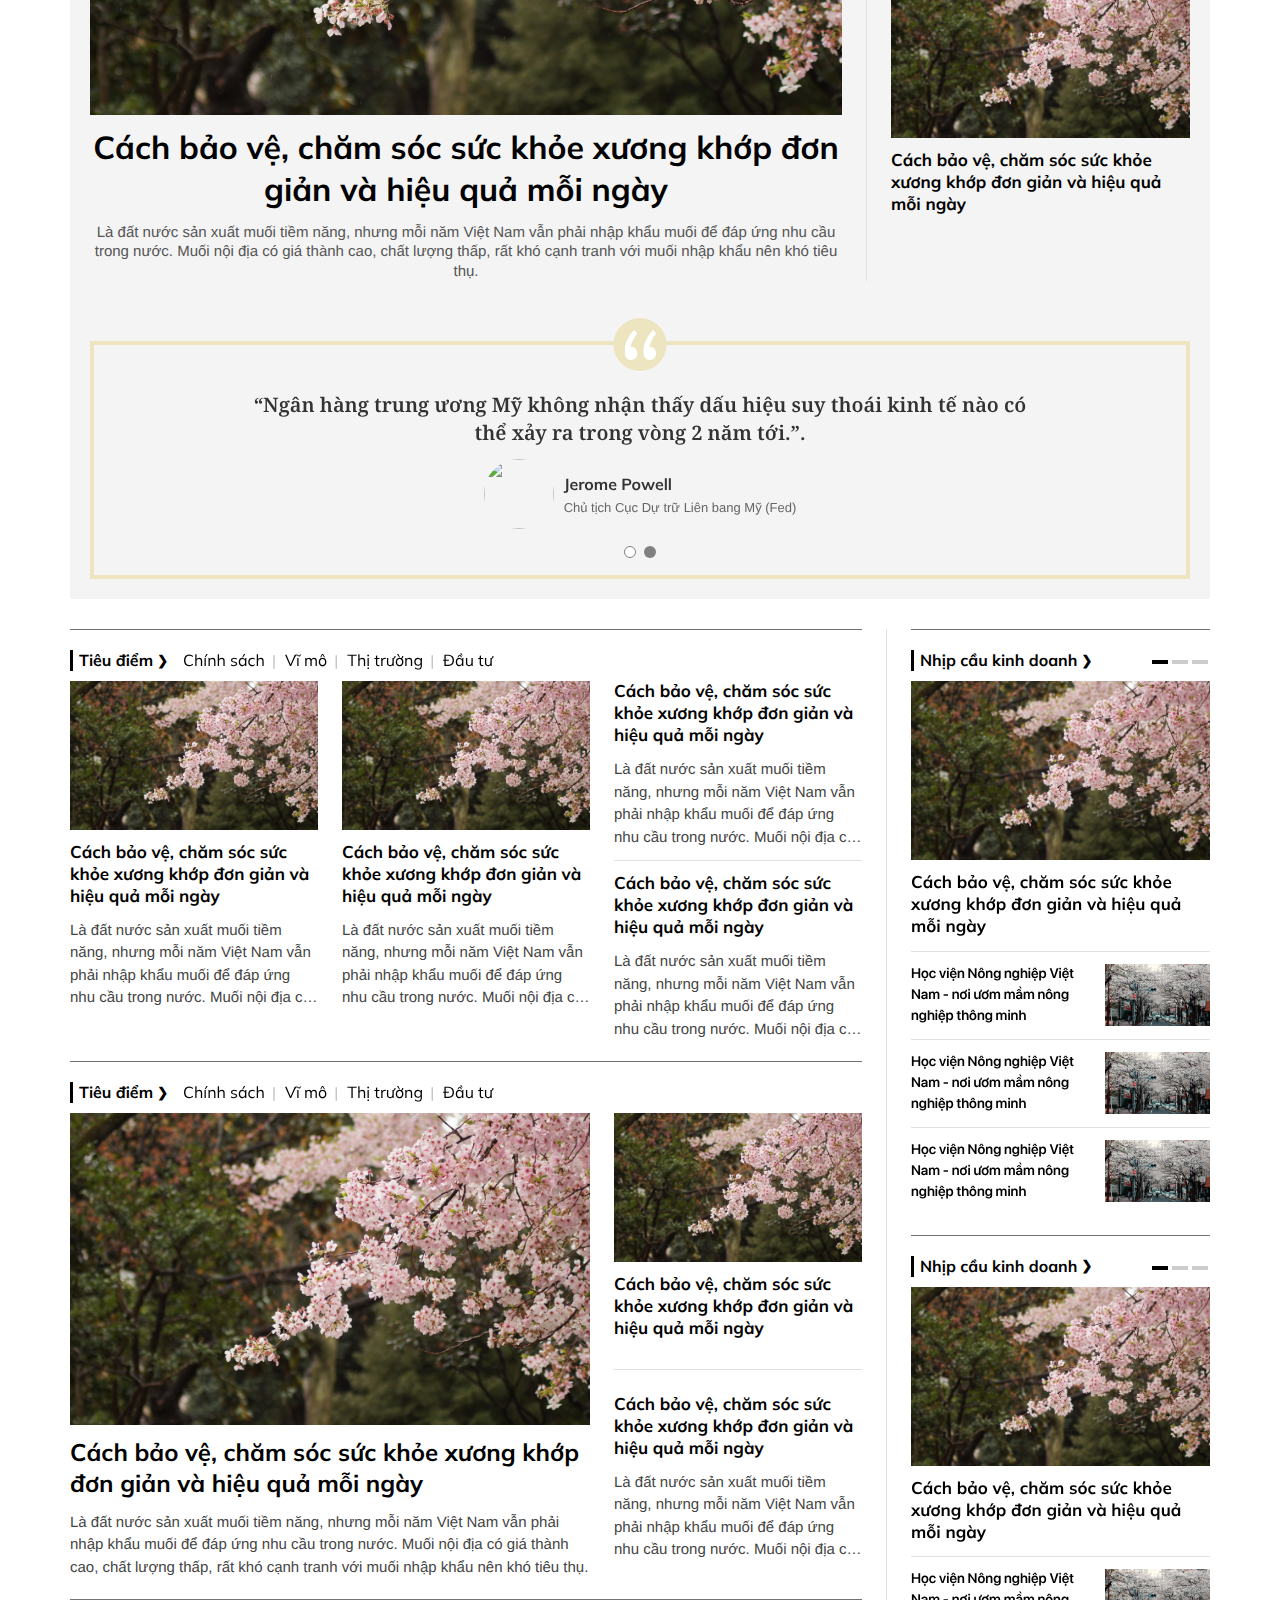
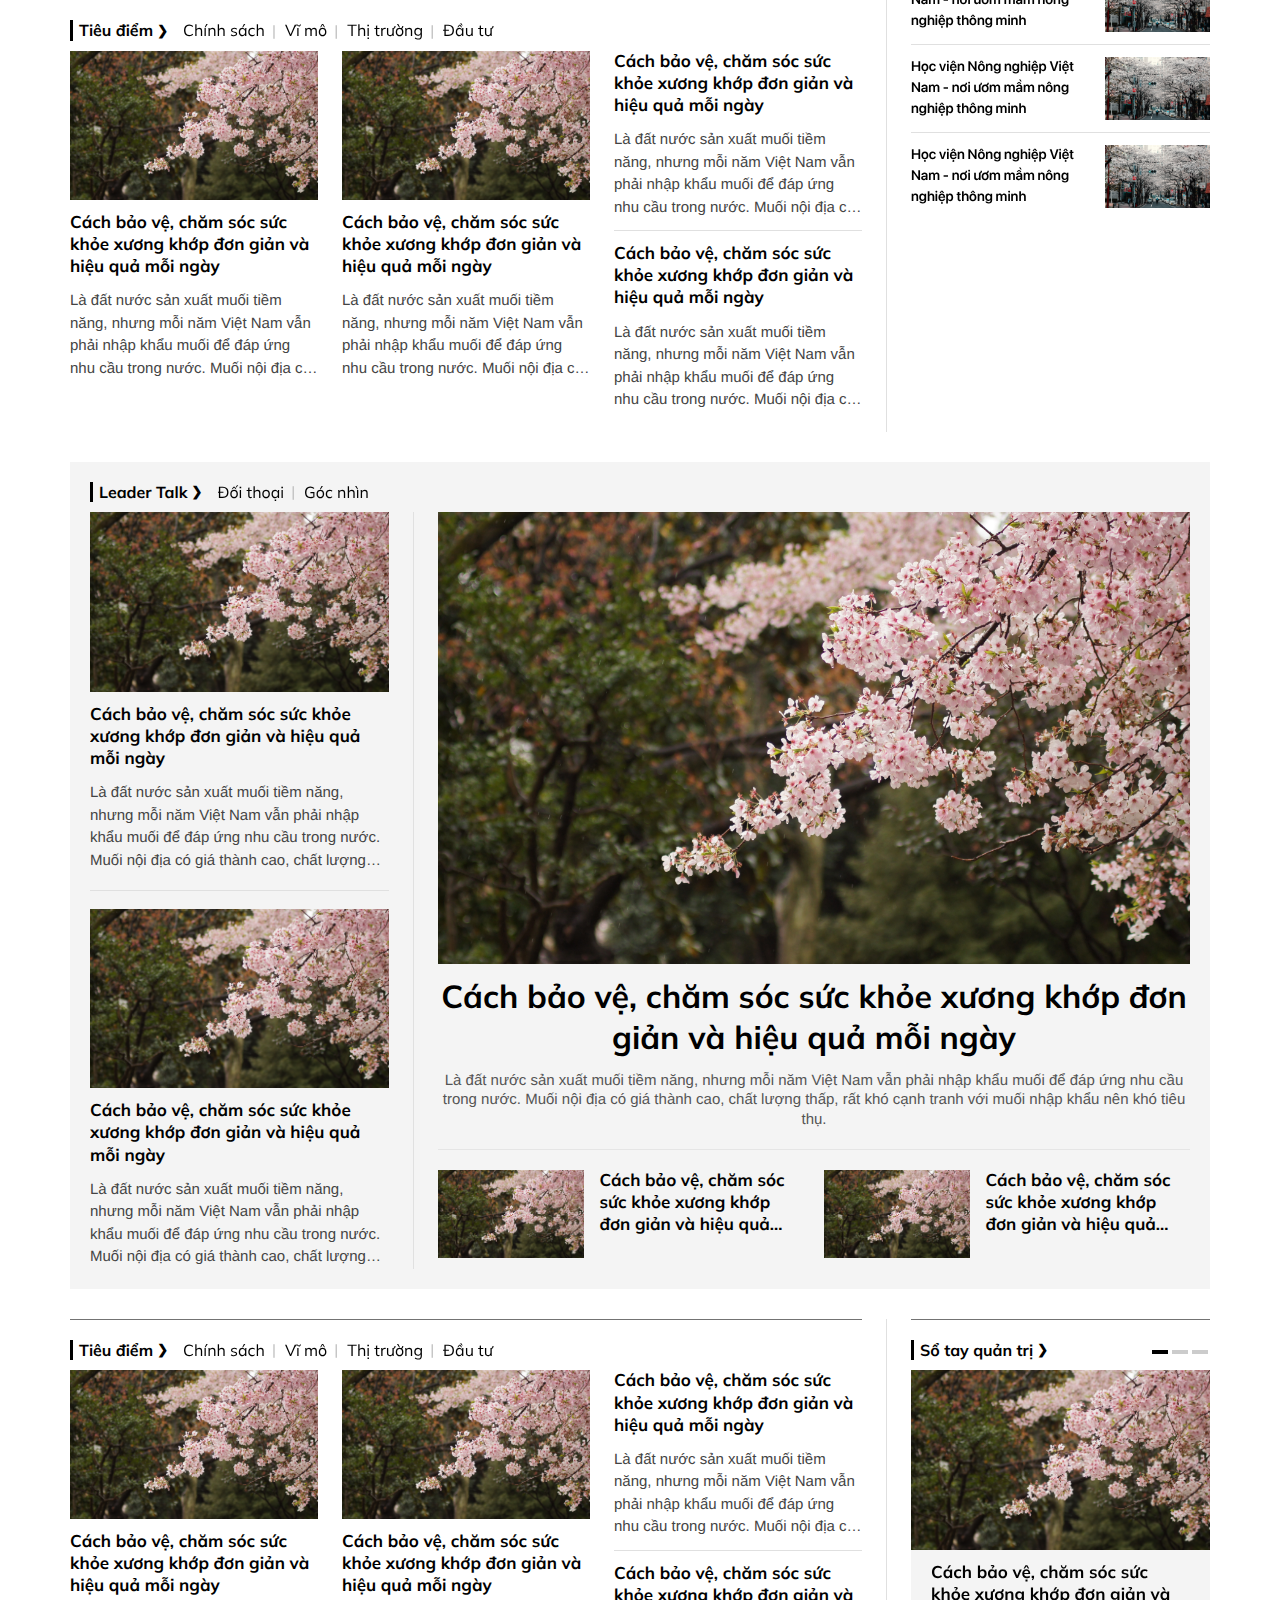
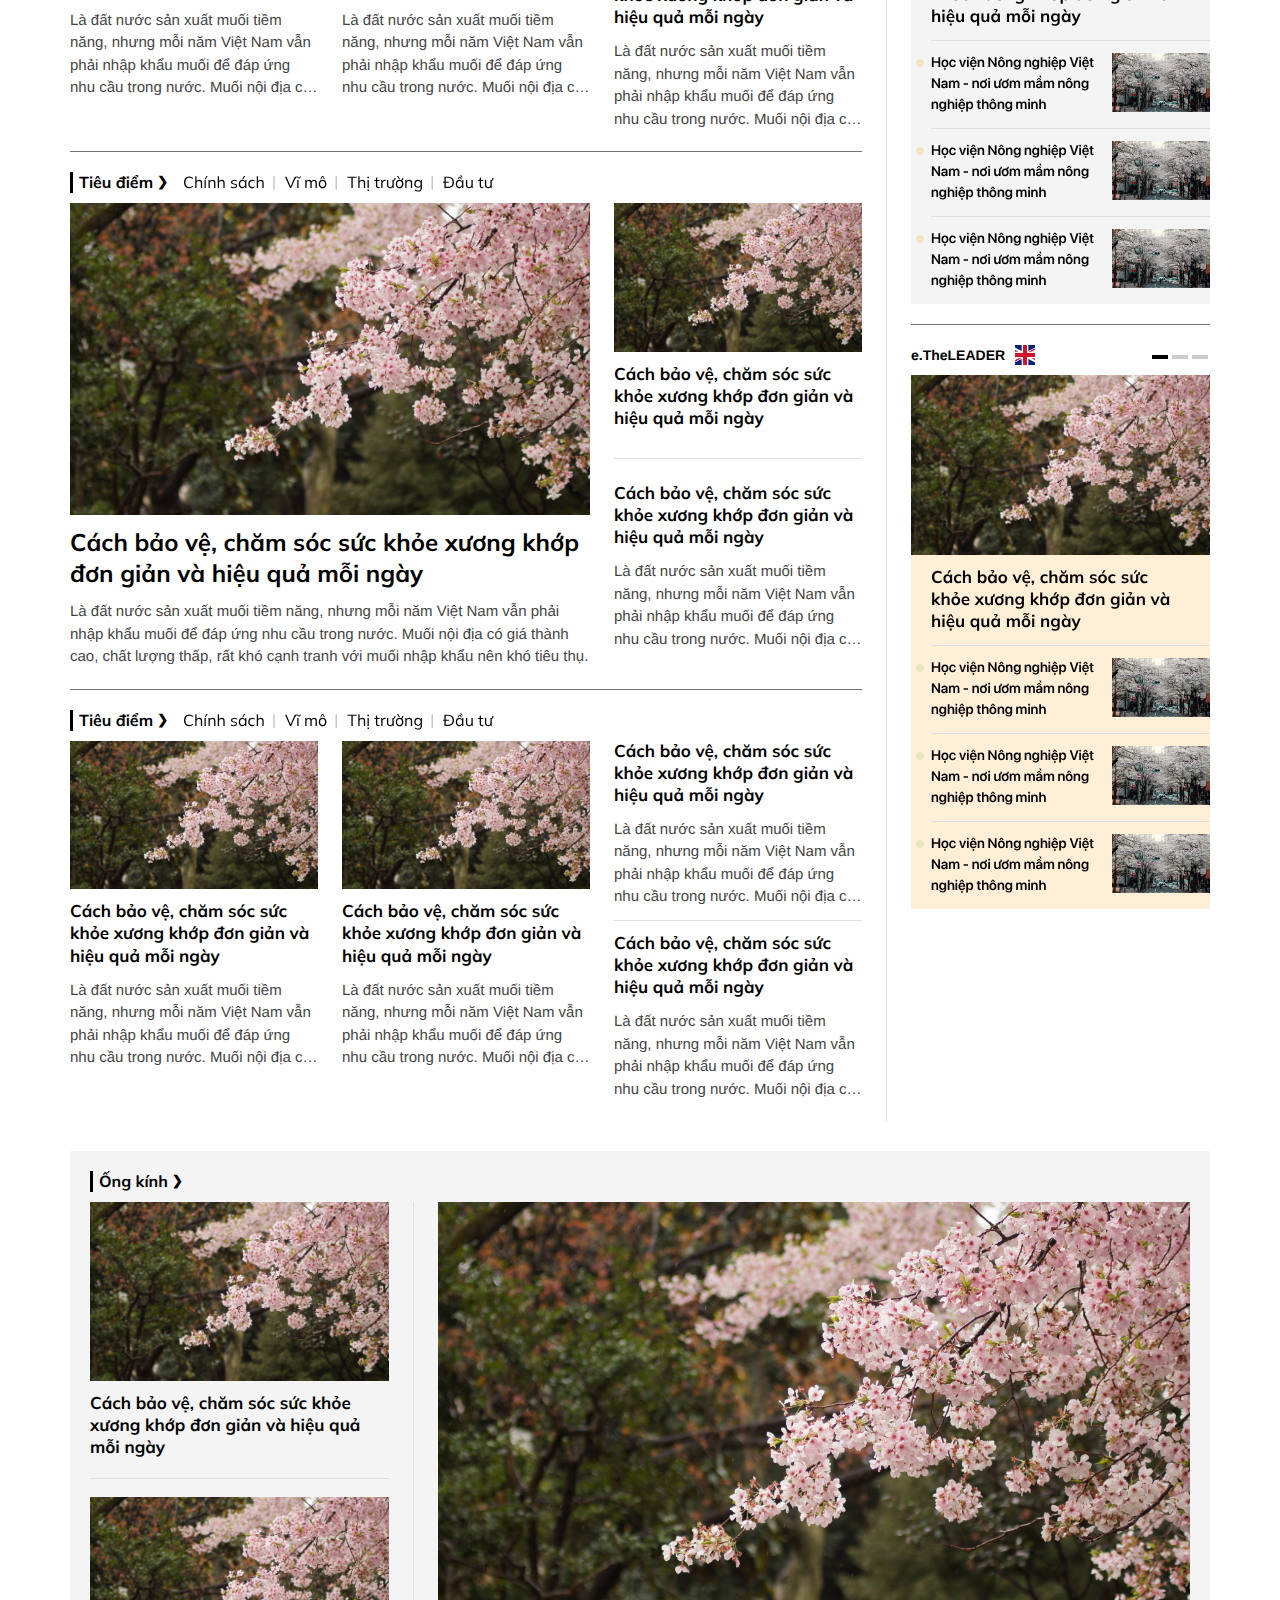
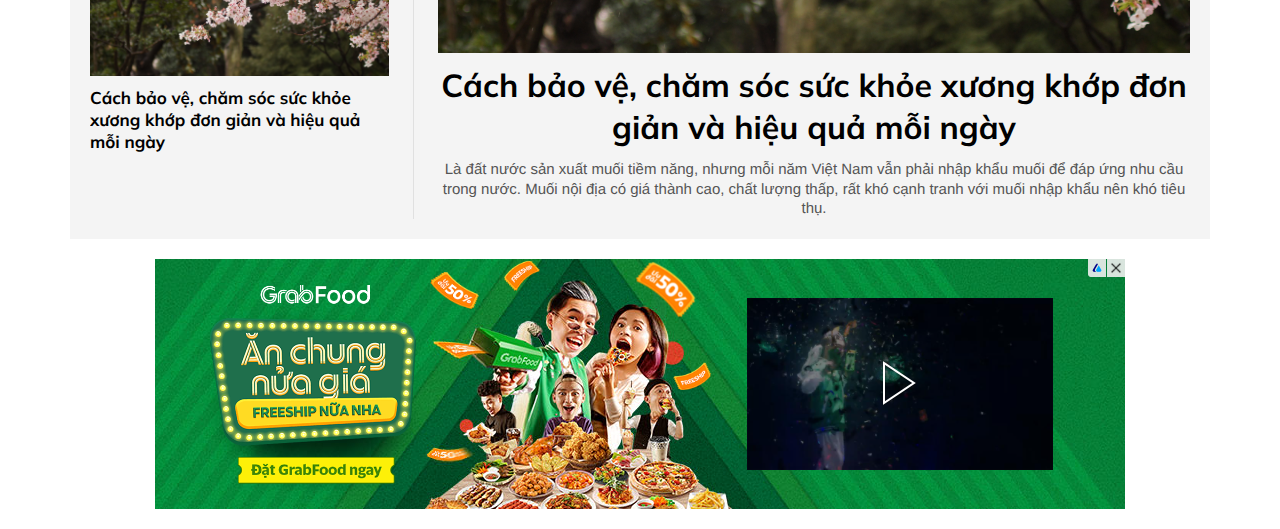
==== commit 28f02a66: "24/6" ====
--- a/index.html
+++ b/index.html
@@ -85,11 +85,10 @@
         <!-- font -->
         <link rel="preconnect" href="https://fonts.googleapis.com">
         <link rel="preconnect" href="https://fonts.gstatic.com" crossorigin>
-        <link href="https://fonts.googleapis.com/css2?family=Mulish:ital,wght@0,200..1000;1,200..1000&display=swap" rel="stylesheet">
+        <link href="https://fonts.googleapis.com/css2?family=Mulish:ital,wght@0,200..1000;1,200..1000&family=Arsenal:ital,wght@0,400;0,700;1,400;1,700&family=Noto+Serif:wght@300;400;500;600;700;800&display=swap" rel="stylesheet">
         <!-- end font -->
         <link rel="stylesheet" href="./lib/swiper/swiper-bundle.min.css" />
         <link rel="stylesheet" href="./css/style.css" />
-        <link rel="stylesheet" href="./css/responsive.css" />
         <script src="./lib/jquery/jquery-3.7.1.min.js"></script>
     </head>
 
@@ -102,7 +101,7 @@
         </div>
         <!-- end ads -->
         <!-- header -->
-        <header id="header" class="header relative">
+        <header id="header" class="header relative js__stickyHeader">
             <!-- top -->
             <div class="header-top w-wrapper bg-gray-181">
                 <div class="header-top__container w-1140 d-3xl-flex items-center justify-between">
@@ -197,7 +196,7 @@
             <!-- end center -->
 
             <!-- navbar -->
-            <nav class="w-wrapper navbar js__stickyHeader">
+            <nav class="w-wrapper navbar">
                 <ul class="navbar-wrapper w-1140 d-3xl-flex items-center fw-700 fs-16 text-gray-181">
                     <li class="navbar-item">
                         <a href="#" class="">
@@ -252,7 +251,7 @@
                     <div class="breadcrumb-primary__icon mr-10 flex-0">
                         <img src="./images/svg/index.svg" alt="">
                     </div>
-                    <div class="breadcrumb-primary__slide flex-1 js__swiperAutoContainer">
+                    <div class="breadcrumb-primary__slide flex-1 js__autoSlideContainer">
                         <div class="swiper js__swiperAuto">
                             <div class="swiper-wrapper">
                                 <!-- slide -->
@@ -286,7 +285,2267 @@
         <!-- end header -->
         <!-- main -->
         <main id="main" class="main">
-            
+            <!-- pc -->
+            <div class="d-3xl-block d-md-none">
+                <!-- primary -->
+                <section class="box-primary main-primary relative z-20 over-hidden w-wrapper mt-20">
+                    <div class="box-container w-1140">
+                        <!-- left -->
+                        <div class="left">
+                            <!-- top -->
+                            <div class="main-primary__top pb-20 border-e5">
+                                <!-- large -->
+                                <div class="article-large pb-20 mb-20 border-e5">
+                                    <!-- img -->
+                                    <div class="article-img">
+                                        <a href="#" class="image-wrapper">
+                                            <img src="./images/2.jpg" alt="">
+                                        </a>
+                                    </div>
+                                    <!-- end img -->
+                                    <!-- content -->
+                                    <div class="article-content mt-12">
+                                        <h1 class="article-title fs-32 fw-700 lh-130 text-center">
+                                            <a href="#" class="fix-text3">Cách bảo vệ, chăm sóc sức khỏe xương khớp đơn giản và hiệu quả mỗi ngày</a>
+                                        </h1>
+                                        <div class="article-des fs-15 font-arial text-gray-55 lh-130 mt-12 text-center">
+                                            <p class="fix-text4">
+                                                Là đất nước sản xuất muối tiềm năng,
+                                                nhưng mỗi năm Việt Nam vẫn phải nhập
+                                                khẩu muối để đáp ứng nhu cầu trong
+                                                nước. Muối nội địa có giá thành cao,
+                                                chất lượng thấp, rất khó cạnh tranh
+                                                với muối nhập khẩu nên khó tiêu thụ.
+                                            </p>
+                                        </div>
+                                    </div>
+                                    <!-- end content -->
+                                </div>
+                                <!-- end large -->
+                                
+                                <!-- small -->
+                                 <div class="article-small d-3xl-grid col-2">
+                                    <!-- article -->
+                                    <div class="article">
+                                        <!-- img -->
+                                        <div class="article-img">
+                                            <a href="#" class="image-wrapper">
+                                                <img src="./images/2.jpg" alt="">
+                                            </a>
+                                        </div>
+                                        <!-- end img -->
+                                        <!-- content -->
+                                        <div class="article-content mt-12">
+                                            <h3 class="article-title fs-20 fw-700 lh-130">
+                                                <a href="#" class="fix-text3">Cách bảo vệ, chăm sóc sức khỏe xương khớp đơn giản và hiệu quả mỗi ngày</a>
+                                            </h3>
+                                            <div class="article-des fs-15 font-arial text-gray-44 lh-130 mt-12">
+                                                <p class="fix-text4">
+                                                    Là đất nước sản xuất muối tiềm năng,
+                                                    nhưng mỗi năm Việt Nam vẫn phải nhập
+                                                    khẩu muối để đáp ứng nhu cầu trong
+                                                    nước. Muối nội địa có giá thành cao,
+                                                    chất lượng thấp, rất khó cạnh tranh
+                                                    với muối nhập khẩu nên khó tiêu thụ.
+                                                </p>
+                                            </div>
+                                        </div>
+                                        <!-- end content -->
+                                    </div>
+                                    <!-- end article -->
+                                    <!-- article -->
+                                    <div class="article">
+                                        <!-- img -->
+                                        <div class="article-img">
+                                            <a href="#" class="image-wrapper">
+                                                <img src="./images/2.jpg" alt="">
+                                            </a>
+                                        </div>
+                                        <!-- end img -->
+                                        <!-- content -->
+                                        <div class="article-content mt-12">
+                                            <h3 class="article-title fs-20 fw-700 lh-130">
+                                                <a href="#" class="fix-text3">Cách bảo vệ, chăm sóc sức khỏe xương khớp đơn giản và hiệu quả mỗi ngày</a>
+                                            </h3>
+                                            <div class="article-des fs-15 font-arial text-gray-44 lh-130 mt-12">
+                                                <p class="fix-text4">
+                                                    Là đất nước sản xuất muối tiềm năng,
+                                                    nhưng mỗi năm Việt Nam vẫn phải nhập
+                                                    khẩu muối để đáp ứng nhu cầu trong
+                                                    nước. Muối nội địa có giá thành cao,
+                                                    chất lượng thấp, rất khó cạnh tranh
+                                                    với muối nhập khẩu nên khó tiêu thụ.
+                                                </p>
+                                            </div>
+                                        </div>
+                                        <!-- end content -->
+                                    </div>
+                                    <!-- end article -->
+                                 </div>
+                                <!-- end small -->
+                            </div>
+                            <!-- end top -->
+
+                            <!-- articles -->
+                            <div class="articles">
+                                <!-- article -->
+                                <div class="article d-3xl-flex border-e5 py-20">
+                                    <!-- img -->
+                                    <div class="article-img flex-0 w-30">
+                                        <a href="#" class="image-wrapper">
+                                            <img src="./images/3.jpg" alt="">
+                                        </a>
+                                    </div>
+                                    <!-- end img -->
+                                    <!-- content -->
+                                    <div class="article-content flex-1 pl-15">
+                                        <h3 class="article-title fix-text3 fs-24 fw-600 lh-130">
+                                            <a href="#">Học viện Nông nghiệp Việt Nam - nơi
+                                                ươm mầm nông nghiệp thông minh</a>
+                                        </h3>
+                                        <div class="time-public d-3xl-flex items-center fs-13 font-arial pt-10">
+                                            <span class="d-3xl-inline-block fw-700 text-gray-66">Quốc tế</span>
+                                            <span class="d-3xl-inline-block fw-400 text-gray-82">&nbsp;-&nbsp;7h</span>
+                                        </div>
+                                        <p class="article-des fix-text4 fs-15 font-arial text-gray-44 pt-10 lh-140">
+                                            Là đất nước sản xuất muối tiềm năng,
+                                            nhưng mỗi năm Việt Nam vẫn phải nhập
+                                            khẩu muối để đáp ứng nhu cầu trong nước.
+                                            Muối nội địa có giá thành cao, chất
+                                            lượng thấp, rất khó cạnh tranh với muối
+                                            nhập khẩu nên khó tiêu thụ.
+                                        </p>
+                                        
+                                    </div>
+                                    <!-- end content -->
+                                </div>
+                                <!-- end article -->
+                                <!-- article -->
+                                <div class="article d-3xl-flex border-e5 py-20">
+                                    <!-- img -->
+                                    <div class="article-img flex-0 w-30">
+                                        <a href="#" class="image-wrapper">
+                                            <img src="./images/3.jpg" alt="">
+                                        </a>
+                                    </div>
+                                    <!-- end img -->
+                                    <!-- content -->
+                                    <div class="article-content flex-1 pl-15">
+                                        <h3 class="article-title fix-text3 fs-24 fw-600 lh-130">
+                                            <a href="#">Học viện Nông nghiệp Việt Nam - nơi
+                                                ươm mầm nông nghiệp thông minh</a>
+                                        </h3>
+                                        <div class="time-public d-3xl-flex items-center fs-13 font-arial pt-10">
+                                            <span class="d-3xl-inline-block fw-700 text-gray-66">Quốc tế</span>
+                                            <span class="d-3xl-inline-block fw-400 text-gray-82">&nbsp;-&nbsp;7h</span>
+                                        </div>
+                                        <p class="article-des fix-text4 fs-15 font-arial text-gray-44 pt-10 lh-140">
+                                            Là đất nước sản xuất muối tiềm năng,
+                                            nhưng mỗi năm Việt Nam vẫn phải nhập
+                                            khẩu muối để đáp ứng nhu cầu trong nước.
+                                            Muối nội địa có giá thành cao, chất
+                                            lượng thấp, rất khó cạnh tranh với muối
+                                            nhập khẩu nên khó tiêu thụ.
+                                        </p>
+                                        
+                                    </div>
+                                    <!-- end content -->
+                                </div>
+                                <!-- end article -->
+                                <!-- article -->
+                                <div class="article d-3xl-flex border-e5 py-20">
+                                    <!-- img -->
+                                    <div class="article-img flex-0 w-30">
+                                        <a href="#" class="image-wrapper">
+                                            <img src="./images/3.jpg" alt="">
+                                        </a>
+                                    </div>
+                                    <!-- end img -->
+                                    <!-- content -->
+                                    <div class="article-content flex-1 pl-15">
+                                        <h3 class="article-title fix-text3 fs-24 fw-600 lh-130">
+                                            <a href="#">Học viện Nông nghiệp Việt Nam - nơi
+                                                ươm mầm nông nghiệp thông minh</a>
+                                        </h3>
+                                        <div class="time-public d-3xl-flex items-center fs-13 font-arial pt-10">
+                                            <span class="d-3xl-inline-block fw-700 text-gray-66">Quốc tế</span>
+                                            <span class="d-3xl-inline-block fw-400 text-gray-82">&nbsp;-&nbsp;7h</span>
+                                        </div>
+                                        <p class="article-des fix-text4 fs-15 font-arial text-gray-44 pt-10 lh-140">
+                                            Là đất nước sản xuất muối tiềm năng,
+                                            nhưng mỗi năm Việt Nam vẫn phải nhập
+                                            khẩu muối để đáp ứng nhu cầu trong nước.
+                                            Muối nội địa có giá thành cao, chất
+                                            lượng thấp, rất khó cạnh tranh với muối
+                                            nhập khẩu nên khó tiêu thụ.
+                                        </p>
+                                        
+                                    </div>
+                                    <!-- end content -->
+                                </div>
+                                <!-- end article -->
+                                <!-- article -->
+                                <div class="article d-3xl-flex border-e5 py-20">
+                                    <!-- img -->
+                                    <div class="article-img flex-0 w-30">
+                                        <a href="#" class="image-wrapper">
+                                            <img src="./images/3.jpg" alt="">
+                                        </a>
+                                    </div>
+                                    <!-- end img -->
+                                    <!-- content -->
+                                    <div class="article-content flex-1 pl-15">
+                                        <h3 class="article-title fix-text3 fs-24 fw-600 lh-130">
+                                            <a href="#">Học viện Nông nghiệp Việt Nam - nơi
+                                                ươm mầm nông nghiệp thông minh</a>
+                                        </h3>
+                                        <div class="time-public d-3xl-flex items-center fs-13 font-arial pt-10">
+                                            <span class="d-3xl-inline-block fw-700 text-gray-66">Quốc tế</span>
+                                            <span class="d-3xl-inline-block fw-400 text-gray-82">&nbsp;-&nbsp;7h</span>
+                                        </div>
+                                        <p class="article-des fix-text4 fs-15 font-arial text-gray-44 pt-10 lh-140">
+                                            Là đất nước sản xuất muối tiềm năng,
+                                            nhưng mỗi năm Việt Nam vẫn phải nhập
+                                            khẩu muối để đáp ứng nhu cầu trong nước.
+                                            Muối nội địa có giá thành cao, chất
+                                            lượng thấp, rất khó cạnh tranh với muối
+                                            nhập khẩu nên khó tiêu thụ.
+                                        </p>
+                                        
+                                    </div>
+                                    <!-- end content -->
+                                </div>
+                                <!-- end article -->
+                                <!-- article -->
+                                <div class="article d-3xl-flex border-e5 py-20">
+                                    <!-- img -->
+                                    <div class="article-img flex-0 w-30">
+                                        <a href="#" class="image-wrapper">
+                                            <img src="./images/3.jpg" alt="">
+                                        </a>
+                                    </div>
+                                    <!-- end img -->
+                                    <!-- content -->
+                                    <div class="article-content flex-1 pl-15">
+                                        <h3 class="article-title fix-text3 fs-24 fw-600 lh-130">
+                                            <a href="#">Học viện Nông nghiệp Việt Nam - nơi
+                                                ươm mầm nông nghiệp thông minh</a>
+                                        </h3>
+                                        <div class="time-public d-3xl-flex items-center fs-13 font-arial pt-10">
+                                            <span class="d-3xl-inline-block fw-700 text-gray-66">Quốc tế</span>
+                                            <span class="d-3xl-inline-block fw-400 text-gray-82">&nbsp;-&nbsp;7h</span>
+                                        </div>
+                                        <p class="article-des fix-text4 fs-15 font-arial text-gray-44 pt-10 lh-140">
+                                            Là đất nước sản xuất muối tiềm năng,
+                                            nhưng mỗi năm Việt Nam vẫn phải nhập
+                                            khẩu muối để đáp ứng nhu cầu trong nước.
+                                            Muối nội địa có giá thành cao, chất
+                                            lượng thấp, rất khó cạnh tranh với muối
+                                            nhập khẩu nên khó tiêu thụ.
+                                        </p>
+                                        
+                                    </div>
+                                    <!-- end content -->
+                                </div>
+                                <!-- end article -->
+                            </div>
+                            <!-- end articles -->
+                        </div>
+                        <!-- end left -->
+                        <!-- right -->
+                        <div class="right">
+                            <!-- ads right -->
+                            <div class="ads-right">
+                                <a href="#">
+                                    <img src="./images/ads_right.jpg" alt="">
+                                </a>
+                            </div>
+                            <!-- end ads right -->
+
+                            <!-- box đọc nhiều -->
+                            <div class="read-a-lot w-1140 pagi-primary mt-20 pt-20 border-73-t">
+                                <div class="heading-primary">
+                                    <h2 class="heading-one">
+                                        <a href="#">Đọc nhiều</a>
+                                    </h2>
+                                </div>
+                                <div class="read-a-lot__content js__oneSlidesContainer">
+                                    <div class="swiper js__oneSlide">
+                                        <div class="swiper-wrapper">
+                                            <!-- slide -->
+                                             <div class="swiper-slide">
+                                                <div class="read-a-lot__list">
+                                                    <!-- item -->
+                                                    <div class="read-a-lot__item d-3xl-flex items-center">
+                                                        <p class="number font-arsenal fs-24 fw-400 text-gray-73">1</p>
+                                                        <h3 class="text fs-14 ml-15 fw-700 font-sf-pro text-gray-33 lh-150 py-10 ">
+                                                          <a href="#" class="">ADB slashes Malaysia and Vietnam annual growth forecasts</a>
+                                                        </h3>
+                                                    </div>
+                                                    <!-- end item -->
+                                                    <!-- item -->
+                                                    <div class="read-a-lot__item d-3xl-flex items-center">
+                                                        <p class="number font-arsenal fs-24 fw-400 text-gray-73">2</p>
+                                                        <h3 class="text fs-14 ml-15 fw-700 font-sf-pro text-gray-33 lh-150 py-10 ">
+                                                          <a href="#" class="">ADB slashes Malaysia and Vietnam annual growth forecasts</a>
+                                                        </h3>
+                                                    </div>
+                                                    <!-- end item -->
+                                                    <!-- item -->
+                                                    <div class="read-a-lot__item d-3xl-flex items-center">
+                                                        <p class="number font-arsenal fs-24 fw-400 text-gray-73">3</p>
+                                                        <h3 class="text fs-14 ml-15 fw-700 font-sf-pro text-gray-33 lh-150 py-10 ">
+                                                          <a href="#" class="">ADB slashes Malaysia and Vietnam annual growth forecasts</a>
+                                                        </h3>
+                                                    </div>
+                                                    <!-- end item -->
+                                                    <!-- item -->
+                                                    <div class="read-a-lot__item d-3xl-flex items-center">
+                                                        <p class="number font-arsenal fs-24 fw-400 text-gray-73">4</p>
+                                                        <h3 class="text fs-14 ml-15 fw-700 font-sf-pro text-gray-33 lh-150 py-10 ">
+                                                          <a href="#" class="">ADB slashes Malaysia and Vietnam annual growth forecasts</a>
+                                                        </h3>
+                                                    </div>
+                                                    <!-- end item -->
+                                                    <!-- item -->
+                                                    <div class="read-a-lot__item d-3xl-flex items-center">
+                                                        <p class="number font-arsenal fs-24 fw-400 text-gray-73">5</p>
+                                                        <h3 class="text fs-14 ml-15 fw-700 font-sf-pro text-gray-33 lh-150 py-10 ">
+                                                          <a href="#" class="">ADB slashes Malaysia and Vietnam annual growth forecasts</a>
+                                                        </h3>
+                                                    </div>
+                                                    <!-- end item -->
+                                                </div>
+                                             </div>
+                                            <!-- end slide -->
+                                            <div class="swiper-slide">2</div>
+                                            <div class="swiper-slide">3</div>
+                                        </div>
+                                    </div>
+                                    <div class="swiper-pagination"></div>
+                                </div>
+                            </div>
+                            <!-- end box đọc nhiều -->
+
+                            <!-- box chuyên đề -->
+                            <div class="thematic w-1140 pagi-primary mt-30">
+                                <div class="heading-secondary">
+                                    <h2 class="heading-one">
+                                        <a href="#">Chuyên đề</a>
+                                    </h2>
+                                </div>
+                                <div class="thematic__content mt-20 js__oneSlidesContainer">
+                                    <div class="swiper js__oneSlide">
+                                        <div class="swiper-wrapper">
+                                            <!-- slide -->
+                                             <div class="swiper-slide">
+                                                <div class="thematic-list">
+                                                    <!-- article -->
+                                                    <div class="article d-3xl-flex">
+                                                        <!-- content -->
+                                                        <div class="article-content flex-1 pr-10">
+                                                            <h3 class="article-title fix-text3 fs-14 fw-600 font-sf-pro text-white lh-150">
+                                                                <a href="#">Học viện Nông nghiệp Việt Nam - nơi
+                                                                    ươm mầm nông nghiệp thông minh</a>
+                                                            </h3>
+                                                        </div>
+                                                        <!-- end content -->
+                                                        <!-- img -->
+                                                        <div class="article-img flex-0 w-35">
+                                                            <a href="#" class="image-wrapper">
+                                                                <img src="./images/3.jpg" alt="">
+                                                            </a>
+                                                        </div>
+                                                        <!-- end img -->
+                                                        
+                                                    </div>
+                                                    <!-- end article -->
+                                                    <!-- article -->
+                                                    <div class="article d-3xl-flex">
+                                                        <!-- content -->
+                                                        <div class="article-content flex-1 pr-10">
+                                                            <h3 class="article-title fix-text3 fs-14 fw-600 font-sf-pro text-white lh-150">
+                                                                <a href="#">Học viện Nông nghiệp Việt Nam - nơi
+                                                                    ươm mầm nông nghiệp thông minh</a>
+                                                            </h3>
+                                                        </div>
+                                                        <!-- end content -->
+                                                        <!-- img -->
+                                                        <div class="article-img flex-0 w-35">
+                                                            <a href="#" class="image-wrapper">
+                                                                <img src="./images/3.jpg" alt="">
+                                                            </a>
+                                                        </div>
+                                                        <!-- end img -->
+                                                        
+                                                    </div>
+                                                    <!-- end article -->
+                                                    <!-- article -->
+                                                    <div class="article d-3xl-flex">
+                                                        <!-- content -->
+                                                        <div class="article-content flex-1 pr-10">
+                                                            <h3 class="article-title fix-text3 fs-14 fw-600 font-sf-pro text-white lh-150">
+                                                                <a href="#">Học viện Nông nghiệp Việt Nam - nơi
+                                                                    ươm mầm nông nghiệp thông minh</a>
+                                                            </h3>
+                                                        </div>
+                                                        <!-- end content -->
+                                                        <!-- img -->
+                                                        <div class="article-img flex-0 w-35">
+                                                            <a href="#" class="image-wrapper">
+                                                                <img src="./images/3.jpg" alt="">
+                                                            </a>
+                                                        </div>
+                                                        <!-- end img -->
+                                                        
+                                                    </div>
+                                                    <!-- end article -->
+                                                    <!-- article -->
+                                                    <div class="article d-3xl-flex">
+                                                        <!-- content -->
+                                                        <div class="article-content flex-1 pr-10">
+                                                            <h3 class="article-title fix-text3 fs-14 fw-600 font-sf-pro text-white lh-150">
+                                                                <a href="#">Học viện Nông nghiệp Việt Nam - nơi
+                                                                    ươm mầm nông nghiệp thông minh</a>
+                                                            </h3>
+                                                        </div>
+                                                        <!-- end content -->
+                                                        <!-- img -->
+                                                        <div class="article-img flex-0 w-35">
+                                                            <a href="#" class="image-wrapper">
+                                                                <img src="./images/3.jpg" alt="">
+                                                            </a>
+                                                        </div>
+                                                        <!-- end img -->
+                                                        
+                                                    </div>
+                                                    <!-- end article -->
+                                                    <!-- article -->
+                                                    <div class="article d-3xl-flex">
+                                                        <!-- content -->
+                                                        <div class="article-content flex-1 pr-10">
+                                                            <h3 class="article-title fix-text3 fs-14 fw-600 font-sf-pro text-white lh-150">
+                                                                <a href="#">Học viện Nông nghiệp Việt Nam - nơi
+                                                                    ươm mầm nông nghiệp thông minh</a>
+                                                            </h3>
+                                                        </div>
+                                                        <!-- end content -->
+                                                        <!-- img -->
+                                                        <div class="article-img flex-0 w-35">
+                                                            <a href="#" class="image-wrapper">
+                                                                <img src="./images/3.jpg" alt="">
+                                                            </a>
+                                                        </div>
+                                                        <!-- end img -->
+                                                        
+                                                    </div>
+                                                    <!-- end article -->
+                                                </div>
+                                             </div>
+                                            <!-- end slide -->
+                                        </div>
+                                    </div>
+                                    <div class="swiper-pagination"></div>
+                                </div>
+                            </div>
+                            <!-- end box chuyên đề -->
+
+                            <!-- box media -->
+                            <div class="box-media w-1140 p-20 mt-30">
+                                <!-- heading -->
+                                <div class="heading-primary">
+                                    <h2 class="heading-one">
+                                        <a href="#">Media</a>
+                                    </h2>
+                                    <ul class="heading-list-primary d-3xl-flex items-center gap-20 ml-20 text-gray-44 fs-14 fw-600">
+                                        <li class="active"><a href="#">Video</a></li>
+                                        <li><a href="#">E-Magazine</a></li>
+                                    </ul>
+                                </div>
+                                <!-- end heading -->
+
+                                <!-- content -->
+                                 <div class="box-media__content">
+                                    <!-- media large -->
+                                    <div class="media-large js__video169">
+                                        <!-- img -->
+                                        <div class="article-img">
+                                            <!-- <a href="#" class="image-wrapper">
+                                                <img src="./images/3.jpg" alt="">
+                                            </a> -->
+                                            <iframe width="1250" height="703" src="https://www.youtube.com/embed/uZHmBcyDybY" title="TƯ VẤN TRỰC TUYẾN - UNG THƯ DẠ DÀY KHÔNG CÒN LÀ &quot;ÁN TỬ&quot; NẾU PHÁT HIỆN VÀ ĐIỀU TRỊ SỚM" frameborder="0" allow="accelerometer; autoplay; clipboard-write; encrypted-media; gyroscope; picture-in-picture; web-share" referrerpolicy="strict-origin-when-cross-origin" allowfullscreen></iframe>
+                                        </div>
+                                        <!-- end img -->
+                                        <!-- content -->
+                                        <div class="article-content mt-10">
+                                            <h3 class="article-title fix-text3 fs-17 fw-700">
+                                                <a href="#">Chính phủ yêu cầu đưa tuyến đường sắt Hà Nội, TP.HCM vận hành năm nay</a>
+                                            </h3>
+                                          
+                                            <div class="view-public d-3xl-flex items-center text-gray-82 mt-12">
+                                                <div>
+                                                    <img src="./images/svg/eye-19.svg" alt="">
+                                                </div>
+                                                <span class="fs-13 font-arial lh-150 ml-8">8.3k Lượt xem</span>
+                                            </div>
+                                        </div>
+                                        <!-- end content -->
+                                    </div>
+                                    <!-- end media large -->
+
+                                    <!-- media small -->
+                                     <div class="media-small mt-20 js__oneSlidesSecondaryContainer">
+                                        <div class="swiper js__oneSlide">
+                                            <div class="swiper-wrapper">
+                                                <!-- slide -->
+                                                 <div class="swiper-slide">
+                                                    <div class="article d-3xl-flex">
+                                                        <!-- img -->
+                                                        <div class="article-img flex-0 w-35">
+                                                            <a href="#" class="image-wrapper">
+                                                                <img src="./images/3.jpg" alt="">
+                                                            </a>
+                                                        </div>
+                                                        <!-- end img -->
+                                                        <!-- content -->
+                                                        <div class="article__content flex-1 pl-8">
+                                                            <h3 class="article__title fix-text3 font-sf-pro fs-14 fw-700 lh-150 text-gray-33">
+                                                                <a href="#">Vực dậy nghề muối, tăng thu nhập cho
+                                                                    diêm dân</a>
+                                                            </h3>
+                                                            <div class="time-public d-3xl-flex items-center fs-13 font-arial pt-10">
+                                                                <span class="d-3xl-inline-block fw-700 text-gray-66">Quốc tế</span>
+                                                                <span class="d-3xl-inline-block fw-400 text-gray-82">&nbsp;-&nbsp;7h</span>
+                                                            </div>
+                                                        </div>
+                                                        <!-- end content -->
+                                                    </div>
+                                                 </div>
+                                                <!-- end slide -->
+                                                <!-- slide -->
+                                                 <div class="swiper-slide">
+                                                    <div class="article d-3xl-flex">
+                                                        <!-- img -->
+                                                        <div class="article-img flex-0 w-35">
+                                                            <a href="#" class="image-wrapper">
+                                                                <img src="./images/3.jpg" alt="">
+                                                            </a>
+                                                        </div>
+                                                        <!-- end img -->
+                                                        <!-- content -->
+                                                        <div class="article__content flex-1 pl-8">
+                                                            <h3 class="article__title fix-text3 font-sf-pro fs-14 fw-700 lh-150 text-gray-33">
+                                                                <a href="#">Vực dậy nghề muối, tăng thu nhập cho
+                                                                    diêm dân</a>
+                                                            </h3>
+                                                            <div class="time-public d-3xl-flex items-center fs-13 font-arial pt-10">
+                                                                <span class="d-3xl-inline-block fw-700 text-gray-66">Quốc tế</span>
+                                                                <span class="d-3xl-inline-block fw-400 text-gray-82">&nbsp;-&nbsp;7h</span>
+                                                            </div>
+                                                        </div>
+                                                        <!-- end content -->
+                                                    </div>
+                                                 </div>
+                                                <!-- end slide -->
+                                            </div>
+                                        </div>
+                                        <div class="swiper-pagination"></div>
+                                     </div>
+                                    <!-- end media small -->
+                                 </div>
+                                <!-- end content -->
+                            </div>
+                            <!-- end box media -->
+                        </div>
+                        <!-- end right -->
+                    </div>
+                </section>
+                <!-- end primary -->
+
+                <!-- ads center -->
+                <div class="ads-center py-20">
+                    <img src="./images/ads_center.png" alt="">
+                </div>
+                <!-- end ads center -->
+
+                <!-- secondary -->
+                <section class="main-secondary relative z-20 over-hidden w-wrapper">
+                    <div class="main-secondary__container w-1140 p-20">
+                        <!-- heading -->
+                        <div class="heading-primary">
+                            <h2 class="heading-one flex-0">
+                                <a href="#">Leader Talk</a>
+                            </h2>
+                            <div class="heading-slide js__autoSlideContainer ml-15">
+                                <div class="swiper js__swiperAuto">
+                                    <div class="swiper-wrapper">
+                                        <div class="swiper-slide"><a href="#">Đối thoại</a></div>
+                                        <div class="swiper-slide"><a href="#">Góc nhìn</a></div>
+                                    </div>
+                                </div>
+                            </div>
+                        </div>
+                        <!-- end heading -->
+
+                        <!-- content -->
+                        <div class="main-secondary__content mt-20">
+                            <!-- large -->
+                            <div class="article-large">
+                                <!-- img -->
+                                <div class="article-img">
+                                    <a href="#" class="image-wrapper">
+                                        <img src="./images/2.jpg" alt="">
+                                    </a>
+                                </div>
+                                <!-- end img -->
+                                <!-- content -->
+                                <div class="article-content mt-12">
+                                    <h3 class="article-title fs-32 fw-700 lh-130 text-center">
+                                        <a href="#" class="fix-text3">Cách bảo vệ, chăm sóc sức khỏe xương khớp đơn giản và hiệu quả mỗi ngày</a>
+                                    </h3>
+                                    <div class="article-des fs-15 font-arial text-gray-55 lh-130 mt-12 text-center">
+                                        <p class="fix-text4">
+                                            Là đất nước sản xuất muối tiềm năng,
+                                            nhưng mỗi năm Việt Nam vẫn phải nhập
+                                            khẩu muối để đáp ứng nhu cầu trong
+                                            nước. Muối nội địa có giá thành cao,
+                                            chất lượng thấp, rất khó cạnh tranh
+                                            với muối nhập khẩu nên khó tiêu thụ.
+                                        </p>
+                                    </div>
+                                </div>
+                                <!-- end content -->
+                            </div>
+                            <!-- end large -->
+
+                            <!-- small -->
+                            <div class="article-small">
+                                <!-- article -->
+                                <div class="article">
+                                    <!-- img -->
+                                    <div class="article-img">
+                                        <a href="#" class="image-wrapper">
+                                            <img src="./images/2.jpg" alt="">
+                                        </a>
+                                    </div>
+                                    <!-- end img -->
+                                    <!-- content -->
+                                    <div class="article-content mt-12">
+                                        <h3 class="article-title fs-17 fw-700 lh-130">
+                                            <a href="#" class="fix-text3">Cách bảo vệ, chăm sóc sức khỏe xương khớp đơn giản và hiệu quả mỗi ngày</a>
+                                        </h3>
+                                    </div>
+                                    <!-- end content -->
+                                </div>
+                                <!-- end article -->
+                                <!-- article -->
+                                <div class="article">
+                                    <!-- img -->
+                                    <div class="article-img">
+                                        <a href="#" class="image-wrapper">
+                                            <img src="./images/2.jpg" alt="">
+                                        </a>
+                                    </div>
+                                    <!-- end img -->
+                                    <!-- content -->
+                                    <div class="article-content mt-12">
+                                        <h3 class="article-title fs-17 fw-700 lh-130">
+                                            <a href="#" class="fix-text3">Cách bảo vệ, chăm sóc sức khỏe xương khớp đơn giản và hiệu quả mỗi ngày</a>
+                                        </h3>
+                                    </div>
+                                    <!-- end content -->
+                                </div>
+                                <!-- end article -->
+                             </div>
+                            <!-- end small -->
+                        </div>
+                        <!-- end content -->
+
+                        <!-- slide -->
+                         <div class="main-secondary__slide mt-40 pagi-secondary js__oneSlidesContainer">
+                            <div class="inner">
+                                <div class="swiper js__oneSlide">
+                                    <div class="swiper-wrapper">
+                                        <!-- slide -->
+                                         <div class="swiper-slide">
+                                            <div class="article">
+                                                <!-- content -->
+                                                <div class="article-content">
+                                                    <h3 class="article-title fs-20 fw-600 font-noto text-gray-33 lh-140 text-center">
+                                                        “Ngân hàng trung ương Mỹ không nhận thấy dấu hiệu suy thoái kinh tế nào có thể xảy ra trong vòng 2 năm tới.”.
+                                                    </h3>
+                                                </div>
+                                                <!-- end content -->
+    
+                                                <!-- img -->
+                                                 <div class="article-bot mt-12 d-3xl-flex items-center justify-center">
+                                                     <div class="article-img">
+                                                         <div class="image-wrapper-full">
+                                                             <img src="./images/4.jpg" alt="">
+                                                         </div>
+                                                     </div>
+                                                     <div class="info ml-10">
+                                                         <h4 class="author text-gray-33 fw-700 fs-16 lh-150">Jerome Powell</h4>
+                                                         <p class="des text-gray-66 fs-13 font-arial mt-4">Chủ tịch Cục Dự trữ Liên bang Mỹ (Fed)</p>
+                                                     </div>
+                                                 </div>
+                                                <!-- end img -->
+                                            </div>
+                                         </div>
+                                        <!-- end slide -->
+                                        <!-- slide -->
+                                         <div class="swiper-slide">
+                                            <div class="article">
+                                                <!-- content -->
+                                                <div class="article-content">
+                                                    <h3 class="article-title fs-20 fw-600 font-noto text-gray-33 lh-140 text-center">
+                                                        “Ngân hàng trung ương Mỹ không nhận thấy dấu hiệu suy thoái kinh tế nào có thể xảy ra trong vòng 2 năm tới.”.
+                                                    </h3>
+                                                </div>
+                                                <!-- end content -->
+    
+                                                <!-- img -->
+                                                 <div class="article-bot mt-12 d-3xl-flex items-center justify-center">
+                                                     <div class="article-img">
+                                                         <div class="image-wrapper-full">
+                                                             <img src="./images/3.jpg" alt="">
+                                                         </div>
+                                                     </div>
+                                                     <div class="info ml-10">
+                                                         <h4 class="author text-gray-33 fw-700 fs-16 lh-150">Jerome Powell</h4>
+                                                         <p class="des text-gray-66 fs-13 font-arial mt-4">Chủ tịch Cục Dự trữ Liên bang Mỹ (Fed)</p>
+                                                     </div>
+                                                 </div>
+                                                <!-- end img -->
+                                            </div>
+                                         </div>
+                                        <!-- end slide -->
+                                    </div>
+                                </div>
+                                <div class="swiper-pagination"></div>
+                            </div>
+                            <div class="quote">
+                                <img src="./images/svg/quote-w.svg" alt="">
+                            </div>
+                         </div>
+                        <!-- end slide -->
+                    </div>
+                </section>
+                <!-- end secondary -->
+
+                <!-- tertiary -->
+                 <section class="box-primary main-tertiary relative z-20 over-hidden w-wrapper mt-30">
+                    <div class="box-container w-1140">
+                        <!-- left -->
+                        <div class="left">
+                            <!-- block one -->
+                            <div class="block-one border-73-t mb-20 pt-20">
+                                <!-- heading -->
+                                <div class="heading-primary">
+                                    <h2 class="heading-one flex-0">
+                                        <a href="#">Tiêu điểm</a>
+                                    </h2>
+                                    <div class="heading-slide js__autoSlideContainer ml-15">
+                                        <div class="swiper js__swiperAuto">
+                                            <div class="swiper-wrapper">
+                                                <div class="swiper-slide"><a href="#">Chính sách</a></div>
+                                                <div class="swiper-slide"><a href="#">Vĩ mô</a></div>
+                                                <div class="swiper-slide"><a href="#">Thị trường</a></div>
+                                                <div class="swiper-slide"><a href="#">Đầu tư</a></div>
+                                            </div>
+                                        </div>
+                                    </div>
+                                </div>
+                                <!-- end heading -->
+
+                                <!-- content -->
+                                 <div class="block-one__content d-3xl-grid gap-24 col-3">
+                                    <!-- article -->
+                                    <div class="article">
+                                        <!-- img -->
+                                        <div class="article-img">
+                                            <a href="#" class="image-wrapper">
+                                                <img src="./images/2.jpg" alt="">
+                                            </a>
+                                        </div>
+                                        <!-- end img -->
+                                        <!-- content -->
+                                        <div class="article-content mt-12">
+                                            <h3 class="article-title fs-17 fw-700 lh-130">
+                                                <a href="#" class="fix-text3">Cách bảo vệ, chăm sóc sức khỏe xương khớp đơn giản và hiệu quả mỗi ngày</a>
+                                            </h3>
+                                            <div class="article-des fs-15 font-arial text-gray-44 lh-150 mt-12">
+                                                <p class="fix-text4">
+                                                    Là đất nước sản xuất muối tiềm năng,
+                                                    nhưng mỗi năm Việt Nam vẫn phải nhập
+                                                    khẩu muối để đáp ứng nhu cầu trong
+                                                    nước. Muối nội địa có giá thành cao,
+                                                    chất lượng thấp, rất khó cạnh tranh
+                                                    với muối nhập khẩu nên khó tiêu thụ.
+                                                </p>
+                                            </div>
+                                        </div>
+                                        <!-- end content -->
+                                    </div>
+                                    <!-- end article -->
+                                    <!-- article -->
+                                    <div class="article">
+                                        <!-- img -->
+                                        <div class="article-img">
+                                            <a href="#" class="image-wrapper">
+                                                <img src="./images/2.jpg" alt="">
+                                            </a>
+                                        </div>
+                                        <!-- end img -->
+                                        <!-- content -->
+                                        <div class="article-content mt-12">
+                                            <h3 class="article-title fs-17 fw-700 lh-130">
+                                                <a href="#" class="fix-text3">Cách bảo vệ, chăm sóc sức khỏe xương khớp đơn giản và hiệu quả mỗi ngày</a>
+                                            </h3>
+                                            <div class="article-des fs-15 font-arial text-gray-44 lh-150 mt-12">
+                                                <p class="fix-text4">
+                                                    Là đất nước sản xuất muối tiềm năng,
+                                                    nhưng mỗi năm Việt Nam vẫn phải nhập
+                                                    khẩu muối để đáp ứng nhu cầu trong
+                                                    nước. Muối nội địa có giá thành cao,
+                                                    chất lượng thấp, rất khó cạnh tranh
+                                                    với muối nhập khẩu nên khó tiêu thụ.
+                                                </p>
+                                            </div>
+                                        </div>
+                                        <!-- end content -->
+                                    </div>
+                                    <!-- end article -->
+                                    <!-- article -->
+                                    <div class="article">
+                                        <!-- img -->
+                                        <div class="article-img">
+                                            <a href="#" class="image-wrapper">
+                                                <img src="./images/2.jpg" alt="">
+                                            </a>
+                                        </div>
+                                        <!-- end img -->
+                                        <!-- content -->
+                                        <div class="article-content mt-12">
+                                            <h3 class="article-title fs-17 fw-700 lh-130">
+                                                <a href="#" class="fix-text3">Cách bảo vệ, chăm sóc sức khỏe xương khớp đơn giản và hiệu quả mỗi ngày</a>
+                                            </h3>
+                                            <div class="article-des fs-15 font-arial text-gray-44 lh-150 mt-12">
+                                                <p class="fix-text4">
+                                                    Là đất nước sản xuất muối tiềm năng,
+                                                    nhưng mỗi năm Việt Nam vẫn phải nhập
+                                                    khẩu muối để đáp ứng nhu cầu trong
+                                                    nước. Muối nội địa có giá thành cao,
+                                                    chất lượng thấp, rất khó cạnh tranh
+                                                    với muối nhập khẩu nên khó tiêu thụ.
+                                                </p>
+                                            </div>
+                                        </div>
+                                        <!-- end content -->
+                                    </div>
+                                    <!-- end article -->
+                                    <!-- article -->
+                                    <div class="article">
+                                        <!-- img -->
+                                        <div class="article-img">
+                                            <a href="#" class="image-wrapper">
+                                                <img src="./images/2.jpg" alt="">
+                                            </a>
+                                        </div>
+                                        <!-- end img -->
+                                        <!-- content -->
+                                        <div class="article-content mt-12">
+                                            <h3 class="article-title fs-17 fw-700 lh-130">
+                                                <a href="#" class="fix-text3">Cách bảo vệ, chăm sóc sức khỏe xương khớp đơn giản và hiệu quả mỗi ngày</a>
+                                            </h3>
+                                            <div class="article-des fs-15 font-arial text-gray-44 lh-150 mt-12">
+                                                <p class="fix-text4">
+                                                    Là đất nước sản xuất muối tiềm năng,
+                                                    nhưng mỗi năm Việt Nam vẫn phải nhập
+                                                    khẩu muối để đáp ứng nhu cầu trong
+                                                    nước. Muối nội địa có giá thành cao,
+                                                    chất lượng thấp, rất khó cạnh tranh
+                                                    với muối nhập khẩu nên khó tiêu thụ.
+                                                </p>
+                                            </div>
+                                        </div>
+                                        <!-- end content -->
+                                    </div>
+                                    <!-- end article -->
+                                 </div>
+                                <!-- end content -->
+                            </div>
+                            <!-- end block one -->
+
+                            <!-- block two -->
+                            <div class="block-two border-73-t mb-20 pt-20">
+                                <!-- heading -->
+                                <div class="heading-primary">
+                                    <h2 class="heading-one flex-0">
+                                        <a href="#">Tiêu điểm</a>
+                                    </h2>
+                                    <div class="heading-slide js__autoSlideContainer ml-15">
+                                        <div class="swiper js__swiperAuto">
+                                            <div class="swiper-wrapper">
+                                                <div class="swiper-slide"><a href="#">Chính sách</a></div>
+                                                <div class="swiper-slide"><a href="#">Vĩ mô</a></div>
+                                                <div class="swiper-slide"><a href="#">Thị trường</a></div>
+                                                <div class="swiper-slide"><a href="#">Đầu tư</a></div>
+                                            </div>
+                                        </div>
+                                    </div>
+                                </div>
+                                <!-- end heading -->
+
+                                <!-- content -->
+                                 <div class="block-two__content d-3xl-grid gap-24 col-3">
+                                    <!-- article -->
+                                    <div class="article">
+                                        <!-- img -->
+                                        <div class="article-img">
+                                            <a href="#" class="image-wrapper">
+                                                <img src="./images/2.jpg" alt="">
+                                            </a>
+                                        </div>
+                                        <!-- end img -->
+                                        <!-- content -->
+                                        <div class="article-content mt-12">
+                                            <h3 class="article-title fs-17 fw-700 lh-130">
+                                                <a href="#" class="fix-text3">Cách bảo vệ, chăm sóc sức khỏe xương khớp đơn giản và hiệu quả mỗi ngày</a>
+                                            </h3>
+                                            <div class="article-des fs-15 font-arial text-gray-44 lh-150 mt-12">
+                                                <p class="fix-text4">
+                                                    Là đất nước sản xuất muối tiềm năng,
+                                                    nhưng mỗi năm Việt Nam vẫn phải nhập
+                                                    khẩu muối để đáp ứng nhu cầu trong
+                                                    nước. Muối nội địa có giá thành cao,
+                                                    chất lượng thấp, rất khó cạnh tranh
+                                                    với muối nhập khẩu nên khó tiêu thụ.
+                                                </p>
+                                            </div>
+                                        </div>
+                                        <!-- end content -->
+                                    </div>
+                                    <!-- end article -->
+                                    <!-- article -->
+                                    <div class="article">
+                                        <!-- img -->
+                                        <div class="article-img">
+                                            <a href="#" class="image-wrapper">
+                                                <img src="./images/2.jpg" alt="">
+                                            </a>
+                                        </div>
+                                        <!-- end img -->
+                                        <!-- content -->
+                                        <div class="article-content mt-12">
+                                            <h3 class="article-title fs-17 fw-700 lh-130">
+                                                <a href="#" class="fix-text3">Cách bảo vệ, chăm sóc sức khỏe xương khớp đơn giản và hiệu quả mỗi ngày</a>
+                                            </h3>
+                                            <div class="article-des fs-15 font-arial text-gray-44 lh-150 mt-12">
+                                                <p class="fix-text4">
+                                                    Là đất nước sản xuất muối tiềm năng,
+                                                    nhưng mỗi năm Việt Nam vẫn phải nhập
+                                                    khẩu muối để đáp ứng nhu cầu trong
+                                                    nước. Muối nội địa có giá thành cao,
+                                                    chất lượng thấp, rất khó cạnh tranh
+                                                    với muối nhập khẩu nên khó tiêu thụ.
+                                                </p>
+                                            </div>
+                                        </div>
+                                        <!-- end content -->
+                                    </div>
+                                    <!-- end article -->
+                                    <!-- article -->
+                                    <div class="article">
+                                        <!-- img -->
+                                        <div class="article-img">
+                                            <a href="#" class="image-wrapper">
+                                                <img src="./images/2.jpg" alt="">
+                                            </a>
+                                        </div>
+                                        <!-- end img -->
+                                        <!-- content -->
+                                        <div class="article-content mt-12">
+                                            <h3 class="article-title fs-17 fw-700 lh-130">
+                                                <a href="#" class="fix-text3">Cách bảo vệ, chăm sóc sức khỏe xương khớp đơn giản và hiệu quả mỗi ngày</a>
+                                            </h3>
+                                            <div class="article-des fs-15 font-arial text-gray-44 lh-150 mt-12">
+                                                <p class="fix-text4">
+                                                    Là đất nước sản xuất muối tiềm năng,
+                                                    nhưng mỗi năm Việt Nam vẫn phải nhập
+                                                    khẩu muối để đáp ứng nhu cầu trong
+                                                    nước. Muối nội địa có giá thành cao,
+                                                    chất lượng thấp, rất khó cạnh tranh
+                                                    với muối nhập khẩu nên khó tiêu thụ.
+                                                </p>
+                                            </div>
+                                        </div>
+                                        <!-- end content -->
+                                    </div>
+                                    <!-- end article -->
+                                    
+                                 </div>
+                                <!-- end content -->
+                            </div>
+                            <!-- end block two -->
+
+                            <!-- block one -->
+                            <div class="block-one border-73-t mb-20 pt-20">
+                                <!-- heading -->
+                                <div class="heading-primary">
+                                    <h2 class="heading-one flex-0">
+                                        <a href="#">Tiêu điểm</a>
+                                    </h2>
+                                    <div class="heading-slide js__autoSlideContainer ml-15">
+                                        <div class="swiper js__swiperAuto">
+                                            <div class="swiper-wrapper">
+                                                <div class="swiper-slide"><a href="#">Chính sách</a></div>
+                                                <div class="swiper-slide"><a href="#">Vĩ mô</a></div>
+                                                <div class="swiper-slide"><a href="#">Thị trường</a></div>
+                                                <div class="swiper-slide"><a href="#">Đầu tư</a></div>
+                                            </div>
+                                        </div>
+                                    </div>
+                                </div>
+                                <!-- end heading -->
+
+                                <!-- content -->
+                                 <div class="block-one__content d-3xl-grid gap-24 col-3">
+                                    <!-- article -->
+                                    <div class="article">
+                                        <!-- img -->
+                                        <div class="article-img">
+                                            <a href="#" class="image-wrapper">
+                                                <img src="./images/2.jpg" alt="">
+                                            </a>
+                                        </div>
+                                        <!-- end img -->
+                                        <!-- content -->
+                                        <div class="article-content mt-12">
+                                            <h3 class="article-title fs-17 fw-700 lh-130">
+                                                <a href="#" class="fix-text3">Cách bảo vệ, chăm sóc sức khỏe xương khớp đơn giản và hiệu quả mỗi ngày</a>
+                                            </h3>
+                                            <div class="article-des fs-15 font-arial text-gray-44 lh-150 mt-12">
+                                                <p class="fix-text4">
+                                                    Là đất nước sản xuất muối tiềm năng,
+                                                    nhưng mỗi năm Việt Nam vẫn phải nhập
+                                                    khẩu muối để đáp ứng nhu cầu trong
+                                                    nước. Muối nội địa có giá thành cao,
+                                                    chất lượng thấp, rất khó cạnh tranh
+                                                    với muối nhập khẩu nên khó tiêu thụ.
+                                                </p>
+                                            </div>
+                                        </div>
+                                        <!-- end content -->
+                                    </div>
+                                    <!-- end article -->
+                                    <!-- article -->
+                                    <div class="article">
+                                        <!-- img -->
+                                        <div class="article-img">
+                                            <a href="#" class="image-wrapper">
+                                                <img src="./images/2.jpg" alt="">
+                                            </a>
+                                        </div>
+                                        <!-- end img -->
+                                        <!-- content -->
+                                        <div class="article-content mt-12">
+                                            <h3 class="article-title fs-17 fw-700 lh-130">
+                                                <a href="#" class="fix-text3">Cách bảo vệ, chăm sóc sức khỏe xương khớp đơn giản và hiệu quả mỗi ngày</a>
+                                            </h3>
+                                            <div class="article-des fs-15 font-arial text-gray-44 lh-150 mt-12">
+                                                <p class="fix-text4">
+                                                    Là đất nước sản xuất muối tiềm năng,
+                                                    nhưng mỗi năm Việt Nam vẫn phải nhập
+                                                    khẩu muối để đáp ứng nhu cầu trong
+                                                    nước. Muối nội địa có giá thành cao,
+                                                    chất lượng thấp, rất khó cạnh tranh
+                                                    với muối nhập khẩu nên khó tiêu thụ.
+                                                </p>
+                                            </div>
+                                        </div>
+                                        <!-- end content -->
+                                    </div>
+                                    <!-- end article -->
+                                    <!-- article -->
+                                    <div class="article">
+                                        <!-- img -->
+                                        <div class="article-img">
+                                            <a href="#" class="image-wrapper">
+                                                <img src="./images/2.jpg" alt="">
+                                            </a>
+                                        </div>
+                                        <!-- end img -->
+                                        <!-- content -->
+                                        <div class="article-content mt-12">
+                                            <h3 class="article-title fs-17 fw-700 lh-130">
+                                                <a href="#" class="fix-text3">Cách bảo vệ, chăm sóc sức khỏe xương khớp đơn giản và hiệu quả mỗi ngày</a>
+                                            </h3>
+                                            <div class="article-des fs-15 font-arial text-gray-44 lh-150 mt-12">
+                                                <p class="fix-text4">
+                                                    Là đất nước sản xuất muối tiềm năng,
+                                                    nhưng mỗi năm Việt Nam vẫn phải nhập
+                                                    khẩu muối để đáp ứng nhu cầu trong
+                                                    nước. Muối nội địa có giá thành cao,
+                                                    chất lượng thấp, rất khó cạnh tranh
+                                                    với muối nhập khẩu nên khó tiêu thụ.
+                                                </p>
+                                            </div>
+                                        </div>
+                                        <!-- end content -->
+                                    </div>
+                                    <!-- end article -->
+                                    <!-- article -->
+                                    <div class="article">
+                                        <!-- img -->
+                                        <div class="article-img">
+                                            <a href="#" class="image-wrapper">
+                                                <img src="./images/2.jpg" alt="">
+                                            </a>
+                                        </div>
+                                        <!-- end img -->
+                                        <!-- content -->
+                                        <div class="article-content mt-12">
+                                            <h3 class="article-title fs-17 fw-700 lh-130">
+                                                <a href="#" class="fix-text3">Cách bảo vệ, chăm sóc sức khỏe xương khớp đơn giản và hiệu quả mỗi ngày</a>
+                                            </h3>
+                                            <div class="article-des fs-15 font-arial text-gray-44 lh-150 mt-12">
+                                                <p class="fix-text4">
+                                                    Là đất nước sản xuất muối tiềm năng,
+                                                    nhưng mỗi năm Việt Nam vẫn phải nhập
+                                                    khẩu muối để đáp ứng nhu cầu trong
+                                                    nước. Muối nội địa có giá thành cao,
+                                                    chất lượng thấp, rất khó cạnh tranh
+                                                    với muối nhập khẩu nên khó tiêu thụ.
+                                                </p>
+                                            </div>
+                                        </div>
+                                        <!-- end content -->
+                                    </div>
+                                    <!-- end article -->
+                                 </div>
+                                <!-- end content -->
+                            </div>
+                            <!-- end block one -->
+
+                           
+                        </div>
+                        <!-- end left -->
+                        <!-- right -->
+                        <div class="right">
+                            
+                            <!-- block three -->
+                            <div class="block-three w-1140 pagi-primary mb-20 pt-20 border-73-t">
+                                <div class="heading-primary">
+                                    <h2 class="heading-one">
+                                        <a href="#">Nhịp cầu kinh doanh</a>
+                                    </h2>
+                                </div>
+                                <div class="block-three__content js__oneSlidesContainer">
+                                    <div class="swiper js__oneSlide">
+                                        <div class="swiper-wrapper">
+                                            <!-- slide -->
+                                             <div class="swiper-slide">
+                                                <!-- large -->
+                                                <div class="article-large">
+                                                    <!-- img -->
+                                                    <div class="article-img">
+                                                        <a href="#" class="image-wrapper">
+                                                            <img src="./images/2.jpg" alt="">
+                                                        </a>
+                                                    </div>
+                                                    <!-- end img -->
+                                                    <!-- content -->
+                                                    <div class="article-content mt-12">
+                                                        <h3 class="article-title fs-17 fw-700 lh-130">
+                                                            <a href="#" class="fix-text3">Cách bảo vệ, chăm sóc sức khỏe xương khớp đơn giản và hiệu quả mỗi ngày</a>
+                                                        </h3>
+                                                        
+                                                    </div>
+                                                    <!-- end content -->
+                                                </div>
+                                                <!-- end large -->
+
+                                                <!-- small -->
+                                                 <div class="article-small mt-12">
+                                                    <!-- article -->
+                                                    <div class="article d-3xl-flex">
+                                                        <!-- content -->
+                                                        <div class="article-content flex-1 pr-10">
+                                                            <h3 class="article-title fix-text3 fs-14 fw-600 font-sf-pro lh-150">
+                                                                <a href="#">Học viện Nông nghiệp Việt Nam - nơi
+                                                                    ươm mầm nông nghiệp thông minh</a>
+                                                            </h3>
+                                                        </div>
+                                                        <!-- end content -->
+                                                        <!-- img -->
+                                                        <div class="article-img flex-0 w-35">
+                                                            <a href="#" class="image-wrapper">
+                                                                <img src="./images/3.jpg" alt="">
+                                                            </a>
+                                                        </div>
+                                                        <!-- end img -->
+                                                        
+                                                    </div>
+                                                    <!-- end article -->
+                                                    <!-- article -->
+                                                    <div class="article d-3xl-flex">
+                                                        <!-- content -->
+                                                        <div class="article-content flex-1 pr-10">
+                                                            <h3 class="article-title fix-text3 fs-14 fw-600 font-sf-pro lh-150">
+                                                                <a href="#">Học viện Nông nghiệp Việt Nam - nơi
+                                                                    ươm mầm nông nghiệp thông minh</a>
+                                                            </h3>
+                                                        </div>
+                                                        <!-- end content -->
+                                                        <!-- img -->
+                                                        <div class="article-img flex-0 w-35">
+                                                            <a href="#" class="image-wrapper">
+                                                                <img src="./images/3.jpg" alt="">
+                                                            </a>
+                                                        </div>
+                                                        <!-- end img -->
+                                                        
+                                                    </div>
+                                                    <!-- end article -->
+                                                    <!-- article -->
+                                                    <div class="article d-3xl-flex">
+                                                        <!-- content -->
+                                                        <div class="article-content flex-1 pr-10">
+                                                            <h3 class="article-title fix-text3 fs-14 fw-600 font-sf-pro lh-150">
+                                                                <a href="#">Học viện Nông nghiệp Việt Nam - nơi
+                                                                    ươm mầm nông nghiệp thông minh</a>
+                                                            </h3>
+                                                        </div>
+                                                        <!-- end content -->
+                                                        <!-- img -->
+                                                        <div class="article-img flex-0 w-35">
+                                                            <a href="#" class="image-wrapper">
+                                                                <img src="./images/3.jpg" alt="">
+                                                            </a>
+                                                        </div>
+                                                        <!-- end img -->
+                                                        
+                                                    </div>
+                                                    <!-- end article -->
+                                                 </div>
+                                                <!-- end small -->
+                                             </div>
+                                            <!-- end slide -->
+                                            <div class="swiper-slide">2</div>
+                                            <div class="swiper-slide">3</div>
+                                        </div>
+                                    </div>
+                                    <div class="swiper-pagination"></div>
+                                </div>
+                            </div>
+                            <!-- end block three -->
+
+                            <!-- block three -->
+                            <div class="block-three w-1140 pagi-primary pt-20 border-73-t">
+                                <div class="heading-primary">
+                                    <h2 class="heading-one">
+                                        <a href="#">Nhịp cầu kinh doanh</a>
+                                    </h2>
+                                </div>
+                                <div class="block-three__content js__oneSlidesContainer">
+                                    <div class="swiper js__oneSlide">
+                                        <div class="swiper-wrapper">
+                                            <!-- slide -->
+                                             <div class="swiper-slide">
+                                                <!-- large -->
+                                                <div class="article-large">
+                                                    <!-- img -->
+                                                    <div class="article-img">
+                                                        <a href="#" class="image-wrapper">
+                                                            <img src="./images/2.jpg" alt="">
+                                                        </a>
+                                                    </div>
+                                                    <!-- end img -->
+                                                    <!-- content -->
+                                                    <div class="article-content mt-12">
+                                                        <h3 class="article-title fs-17 fw-700 lh-130">
+                                                            <a href="#" class="fix-text3">Cách bảo vệ, chăm sóc sức khỏe xương khớp đơn giản và hiệu quả mỗi ngày</a>
+                                                        </h3>
+                                                        
+                                                    </div>
+                                                    <!-- end content -->
+                                                </div>
+                                                <!-- end large -->
+
+                                                <!-- small -->
+                                                 <div class="article-small mt-12">
+                                                    <!-- article -->
+                                                    <div class="article d-3xl-flex">
+                                                        <!-- content -->
+                                                        <div class="article-content flex-1 pr-10">
+                                                            <h3 class="article-title fix-text3 fs-14 fw-600 font-sf-pro lh-150">
+                                                                <a href="#">Học viện Nông nghiệp Việt Nam - nơi
+                                                                    ươm mầm nông nghiệp thông minh</a>
+                                                            </h3>
+                                                        </div>
+                                                        <!-- end content -->
+                                                        <!-- img -->
+                                                        <div class="article-img flex-0 w-35">
+                                                            <a href="#" class="image-wrapper">
+                                                                <img src="./images/3.jpg" alt="">
+                                                            </a>
+                                                        </div>
+                                                        <!-- end img -->
+                                                        
+                                                    </div>
+                                                    <!-- end article -->
+                                                    <!-- article -->
+                                                    <div class="article d-3xl-flex">
+                                                        <!-- content -->
+                                                        <div class="article-content flex-1 pr-10">
+                                                            <h3 class="article-title fix-text3 fs-14 fw-600 font-sf-pro lh-150">
+                                                                <a href="#">Học viện Nông nghiệp Việt Nam - nơi
+                                                                    ươm mầm nông nghiệp thông minh</a>
+                                                            </h3>
+                                                        </div>
+                                                        <!-- end content -->
+                                                        <!-- img -->
+                                                        <div class="article-img flex-0 w-35">
+                                                            <a href="#" class="image-wrapper">
+                                                                <img src="./images/3.jpg" alt="">
+                                                            </a>
+                                                        </div>
+                                                        <!-- end img -->
+                                                        
+                                                    </div>
+                                                    <!-- end article -->
+                                                    <!-- article -->
+                                                    <div class="article d-3xl-flex">
+                                                        <!-- content -->
+                                                        <div class="article-content flex-1 pr-10">
+                                                            <h3 class="article-title fix-text3 fs-14 fw-600 font-sf-pro lh-150">
+                                                                <a href="#">Học viện Nông nghiệp Việt Nam - nơi
+                                                                    ươm mầm nông nghiệp thông minh</a>
+                                                            </h3>
+                                                        </div>
+                                                        <!-- end content -->
+                                                        <!-- img -->
+                                                        <div class="article-img flex-0 w-35">
+                                                            <a href="#" class="image-wrapper">
+                                                                <img src="./images/3.jpg" alt="">
+                                                            </a>
+                                                        </div>
+                                                        <!-- end img -->
+                                                        
+                                                    </div>
+                                                    <!-- end article -->
+                                                 </div>
+                                                <!-- end small -->
+                                             </div>
+                                            <!-- end slide -->
+                                            <div class="swiper-slide">2</div>
+                                            <div class="swiper-slide">3</div>
+                                        </div>
+                                    </div>
+                                    <div class="swiper-pagination"></div>
+                                </div>
+                            </div>
+                            <!-- end block three -->
+
+                            
+                        </div>
+                        <!-- end right -->
+                    </div>
+                 </section>
+                <!-- end tertiary -->
+
+                <!-- quaternary -->
+                 <section class="main-quaternary relative z-20 over-hidden w-wrapper mt-30">
+                    <div class="main-quaternary__container w-1140 p-20">
+                        <!-- heading -->
+                        <div class="heading-primary">
+                            <h2 class="heading-one flex-0">
+                                <a href="#">Leader Talk</a>
+                            </h2>
+                            <div class="heading-slide js__autoSlideContainer ml-15">
+                                <div class="swiper js__swiperAuto">
+                                    <div class="swiper-wrapper">
+                                        <div class="swiper-slide"><a href="#">Đối thoại</a></div>
+                                        <div class="swiper-slide"><a href="#">Góc nhìn</a></div>
+                                    </div>
+                                </div>
+                            </div>
+                        </div>
+                        <!-- end heading -->
+
+                        <!-- content -->
+                         <div class="main-quaternary__content">
+                            <!-- left -->
+                            <div class="main-quaternary__left">
+                                <!-- article -->
+                                <div class="article">
+                                    <!-- img -->
+                                    <div class="article-img">
+                                        <a href="#" class="image-wrapper">
+                                            <img src="./images/2.jpg" alt="">
+                                        </a>
+                                    </div>
+                                    <!-- end img -->
+                                    <!-- content -->
+                                    <div class="article-content mt-12">
+                                        <h3 class="article-title fs-17 fw-700 lh-130">
+                                            <a href="#" class="fix-text3">Cách bảo vệ, chăm sóc sức khỏe xương khớp đơn giản và hiệu quả mỗi ngày</a>
+                                        </h3>
+                                        <div class="article-des fs-15 font-arial text-gray-44 lh-150 mt-12">
+                                            <p class="fix-text4">
+                                                Là đất nước sản xuất muối tiềm năng,
+                                                nhưng mỗi năm Việt Nam vẫn phải nhập
+                                                khẩu muối để đáp ứng nhu cầu trong
+                                                nước. Muối nội địa có giá thành cao,
+                                                chất lượng thấp, rất khó cạnh tranh
+                                                với muối nhập khẩu nên khó tiêu thụ.
+                                            </p>
+                                        </div>
+                                    </div>
+                                    <!-- end content -->
+                                </div>
+                                <!-- end article -->
+                                <!-- article -->
+                                <div class="article">
+                                    <!-- img -->
+                                    <div class="article-img">
+                                        <a href="#" class="image-wrapper">
+                                            <img src="./images/2.jpg" alt="">
+                                        </a>
+                                    </div>
+                                    <!-- end img -->
+                                    <!-- content -->
+                                    <div class="article-content mt-12">
+                                        <h3 class="article-title fs-17 fw-700 lh-130">
+                                            <a href="#" class="fix-text3">Cách bảo vệ, chăm sóc sức khỏe xương khớp đơn giản và hiệu quả mỗi ngày</a>
+                                        </h3>
+                                        <div class="article-des fs-15 font-arial text-gray-44 lh-150 mt-12">
+                                            <p class="fix-text4">
+                                                Là đất nước sản xuất muối tiềm năng,
+                                                nhưng mỗi năm Việt Nam vẫn phải nhập
+                                                khẩu muối để đáp ứng nhu cầu trong
+                                                nước. Muối nội địa có giá thành cao,
+                                                chất lượng thấp, rất khó cạnh tranh
+                                                với muối nhập khẩu nên khó tiêu thụ.
+                                            </p>
+                                        </div>
+                                    </div>
+                                    <!-- end content -->
+                                </div>
+                                <!-- end article -->
+                             </div>
+                            <!-- end left -->
+
+                            <!-- right -->
+                            <div class="main-quaternary__right">
+                                <!-- large -->
+                                 <div class="article-large pb-20 mb-20 border-e5">
+                                     <!-- img -->
+                                     <div class="article-img">
+                                         <a href="#" class="image-wrapper">
+                                             <img src="./images/2.jpg" alt="">
+                                         </a>
+                                     </div>
+                                     <!-- end img -->
+                                     <!-- content -->
+                                     <div class="article-content mt-12">
+                                         <h3 class="article-title fs-32 fw-700 lh-130 text-center">
+                                             <a href="#" class="fix-text3">Cách bảo vệ, chăm sóc sức khỏe xương khớp đơn giản và hiệu quả mỗi ngày</a>
+                                         </h3>
+                                         <div class="article-des fs-15 font-arial text-gray-55 lh-130 mt-12 text-center">
+                                             <p class="fix-text4">
+                                                 Là đất nước sản xuất muối tiềm năng,
+                                                 nhưng mỗi năm Việt Nam vẫn phải nhập
+                                                 khẩu muối để đáp ứng nhu cầu trong
+                                                 nước. Muối nội địa có giá thành cao,
+                                                 chất lượng thấp, rất khó cạnh tranh
+                                                 với muối nhập khẩu nên khó tiêu thụ.
+                                             </p>
+                                         </div>
+                                     </div>
+                                     <!-- end content -->
+                                 </div>
+                                <!-- end large -->
+
+                                <!-- small -->
+                                 <div class="article-small d-3xl-grid col-2 gap-20">
+                                    <!-- article -->
+                                    <div class="article d-3xl-flex">
+                                        <!-- img -->
+                                        <div class="article-img w-40 flex-0">
+                                            <a href="#" class="image-wrapper">
+                                                <img src="./images/2.jpg" alt="">
+                                            </a>
+                                        </div>
+                                        <!-- end img -->
+                                        <!-- content -->
+                                        <div class="article-content pl-15 flex-1">
+                                            <h3 class="article-title fs-17 fw-700 lh-130">
+                                                <a href="#" class="fix-text3">Cách bảo vệ, chăm sóc sức khỏe xương khớp đơn giản và hiệu quả mỗi ngày</a>
+                                            </h3>
+                                        </div>
+                                        <!-- end content -->
+                                    </div>
+                                    <!-- end article -->
+                                    <!-- article -->
+                                    <div class="article d-3xl-flex">
+                                        <!-- img -->
+                                        <div class="article-img w-40 flex-0">
+                                            <a href="#" class="image-wrapper">
+                                                <img src="./images/2.jpg" alt="">
+                                            </a>
+                                        </div>
+                                        <!-- end img -->
+                                        <!-- content -->
+                                        <div class="article-content pl-15 flex-1">
+                                            <h3 class="article-title fs-17 fw-700 lh-130">
+                                                <a href="#" class="fix-text3">Cách bảo vệ, chăm sóc sức khỏe xương khớp đơn giản và hiệu quả mỗi ngày</a>
+                                            </h3>
+                                        </div>
+                                        <!-- end content -->
+                                    </div>
+                                    <!-- end article -->
+                                 </div>
+                                <!-- end small -->
+                            </div>
+                            <!-- end right -->
+                         </div>
+                        <!-- end content -->
+                    </div>
+                 </section>
+                <!-- end quaternary -->
+
+                <!-- tertiary -->
+                <section class="box-primary main-tertiary relative z-20 over-hidden w-wrapper mt-30">
+                    <div class="box-container w-1140">
+                        <!-- left -->
+                        <div class="left">
+                            <!-- block one -->
+                            <div class="block-one border-73-t mb-20 pt-20">
+                                <!-- heading -->
+                                <div class="heading-primary">
+                                    <h2 class="heading-one flex-0">
+                                        <a href="#">Tiêu điểm</a>
+                                    </h2>
+                                    <div class="heading-slide js__autoSlideContainer ml-15">
+                                        <div class="swiper js__swiperAuto">
+                                            <div class="swiper-wrapper">
+                                                <div class="swiper-slide"><a href="#">Chính sách</a></div>
+                                                <div class="swiper-slide"><a href="#">Vĩ mô</a></div>
+                                                <div class="swiper-slide"><a href="#">Thị trường</a></div>
+                                                <div class="swiper-slide"><a href="#">Đầu tư</a></div>
+                                            </div>
+                                        </div>
+                                    </div>
+                                </div>
+                                <!-- end heading -->
+
+                                <!-- content -->
+                                 <div class="block-one__content d-3xl-grid gap-24 col-3">
+                                    <!-- article -->
+                                    <div class="article">
+                                        <!-- img -->
+                                        <div class="article-img">
+                                            <a href="#" class="image-wrapper">
+                                                <img src="./images/2.jpg" alt="">
+                                            </a>
+                                        </div>
+                                        <!-- end img -->
+                                        <!-- content -->
+                                        <div class="article-content mt-12">
+                                            <h3 class="article-title fs-17 fw-700 lh-130">
+                                                <a href="#" class="fix-text3">Cách bảo vệ, chăm sóc sức khỏe xương khớp đơn giản và hiệu quả mỗi ngày</a>
+                                            </h3>
+                                            <div class="article-des fs-15 font-arial text-gray-44 lh-150 mt-12">
+                                                <p class="fix-text4">
+                                                    Là đất nước sản xuất muối tiềm năng,
+                                                    nhưng mỗi năm Việt Nam vẫn phải nhập
+                                                    khẩu muối để đáp ứng nhu cầu trong
+                                                    nước. Muối nội địa có giá thành cao,
+                                                    chất lượng thấp, rất khó cạnh tranh
+                                                    với muối nhập khẩu nên khó tiêu thụ.
+                                                </p>
+                                            </div>
+                                        </div>
+                                        <!-- end content -->
+                                    </div>
+                                    <!-- end article -->
+                                    <!-- article -->
+                                    <div class="article">
+                                        <!-- img -->
+                                        <div class="article-img">
+                                            <a href="#" class="image-wrapper">
+                                                <img src="./images/2.jpg" alt="">
+                                            </a>
+                                        </div>
+                                        <!-- end img -->
+                                        <!-- content -->
+                                        <div class="article-content mt-12">
+                                            <h3 class="article-title fs-17 fw-700 lh-130">
+                                                <a href="#" class="fix-text3">Cách bảo vệ, chăm sóc sức khỏe xương khớp đơn giản và hiệu quả mỗi ngày</a>
+                                            </h3>
+                                            <div class="article-des fs-15 font-arial text-gray-44 lh-150 mt-12">
+                                                <p class="fix-text4">
+                                                    Là đất nước sản xuất muối tiềm năng,
+                                                    nhưng mỗi năm Việt Nam vẫn phải nhập
+                                                    khẩu muối để đáp ứng nhu cầu trong
+                                                    nước. Muối nội địa có giá thành cao,
+                                                    chất lượng thấp, rất khó cạnh tranh
+                                                    với muối nhập khẩu nên khó tiêu thụ.
+                                                </p>
+                                            </div>
+                                        </div>
+                                        <!-- end content -->
+                                    </div>
+                                    <!-- end article -->
+                                    <!-- article -->
+                                    <div class="article">
+                                        <!-- img -->
+                                        <div class="article-img">
+                                            <a href="#" class="image-wrapper">
+                                                <img src="./images/2.jpg" alt="">
+                                            </a>
+                                        </div>
+                                        <!-- end img -->
+                                        <!-- content -->
+                                        <div class="article-content mt-12">
+                                            <h3 class="article-title fs-17 fw-700 lh-130">
+                                                <a href="#" class="fix-text3">Cách bảo vệ, chăm sóc sức khỏe xương khớp đơn giản và hiệu quả mỗi ngày</a>
+                                            </h3>
+                                            <div class="article-des fs-15 font-arial text-gray-44 lh-150 mt-12">
+                                                <p class="fix-text4">
+                                                    Là đất nước sản xuất muối tiềm năng,
+                                                    nhưng mỗi năm Việt Nam vẫn phải nhập
+                                                    khẩu muối để đáp ứng nhu cầu trong
+                                                    nước. Muối nội địa có giá thành cao,
+                                                    chất lượng thấp, rất khó cạnh tranh
+                                                    với muối nhập khẩu nên khó tiêu thụ.
+                                                </p>
+                                            </div>
+                                        </div>
+                                        <!-- end content -->
+                                    </div>
+                                    <!-- end article -->
+                                    <!-- article -->
+                                    <div class="article">
+                                        <!-- img -->
+                                        <div class="article-img">
+                                            <a href="#" class="image-wrapper">
+                                                <img src="./images/2.jpg" alt="">
+                                            </a>
+                                        </div>
+                                        <!-- end img -->
+                                        <!-- content -->
+                                        <div class="article-content mt-12">
+                                            <h3 class="article-title fs-17 fw-700 lh-130">
+                                                <a href="#" class="fix-text3">Cách bảo vệ, chăm sóc sức khỏe xương khớp đơn giản và hiệu quả mỗi ngày</a>
+                                            </h3>
+                                            <div class="article-des fs-15 font-arial text-gray-44 lh-150 mt-12">
+                                                <p class="fix-text4">
+                                                    Là đất nước sản xuất muối tiềm năng,
+                                                    nhưng mỗi năm Việt Nam vẫn phải nhập
+                                                    khẩu muối để đáp ứng nhu cầu trong
+                                                    nước. Muối nội địa có giá thành cao,
+                                                    chất lượng thấp, rất khó cạnh tranh
+                                                    với muối nhập khẩu nên khó tiêu thụ.
+                                                </p>
+                                            </div>
+                                        </div>
+                                        <!-- end content -->
+                                    </div>
+                                    <!-- end article -->
+                                 </div>
+                                <!-- end content -->
+                            </div>
+                            <!-- end block one -->
+
+                            <!-- block two -->
+                            <div class="block-two border-73-t mb-20 pt-20">
+                                <!-- heading -->
+                                <div class="heading-primary">
+                                    <h2 class="heading-one flex-0">
+                                        <a href="#">Tiêu điểm</a>
+                                    </h2>
+                                    <div class="heading-slide js__autoSlideContainer ml-15">
+                                        <div class="swiper js__swiperAuto">
+                                            <div class="swiper-wrapper">
+                                                <div class="swiper-slide"><a href="#">Chính sách</a></div>
+                                                <div class="swiper-slide"><a href="#">Vĩ mô</a></div>
+                                                <div class="swiper-slide"><a href="#">Thị trường</a></div>
+                                                <div class="swiper-slide"><a href="#">Đầu tư</a></div>
+                                            </div>
+                                        </div>
+                                    </div>
+                                </div>
+                                <!-- end heading -->
+
+                                <!-- content -->
+                                 <div class="block-two__content d-3xl-grid gap-24 col-3">
+                                    <!-- article -->
+                                    <div class="article">
+                                        <!-- img -->
+                                        <div class="article-img">
+                                            <a href="#" class="image-wrapper">
+                                                <img src="./images/2.jpg" alt="">
+                                            </a>
+                                        </div>
+                                        <!-- end img -->
+                                        <!-- content -->
+                                        <div class="article-content mt-12">
+                                            <h3 class="article-title fs-17 fw-700 lh-130">
+                                                <a href="#" class="fix-text3">Cách bảo vệ, chăm sóc sức khỏe xương khớp đơn giản và hiệu quả mỗi ngày</a>
+                                            </h3>
+                                            <div class="article-des fs-15 font-arial text-gray-44 lh-150 mt-12">
+                                                <p class="fix-text4">
+                                                    Là đất nước sản xuất muối tiềm năng,
+                                                    nhưng mỗi năm Việt Nam vẫn phải nhập
+                                                    khẩu muối để đáp ứng nhu cầu trong
+                                                    nước. Muối nội địa có giá thành cao,
+                                                    chất lượng thấp, rất khó cạnh tranh
+                                                    với muối nhập khẩu nên khó tiêu thụ.
+                                                </p>
+                                            </div>
+                                        </div>
+                                        <!-- end content -->
+                                    </div>
+                                    <!-- end article -->
+                                    <!-- article -->
+                                    <div class="article">
+                                        <!-- img -->
+                                        <div class="article-img">
+                                            <a href="#" class="image-wrapper">
+                                                <img src="./images/2.jpg" alt="">
+                                            </a>
+                                        </div>
+                                        <!-- end img -->
+                                        <!-- content -->
+                                        <div class="article-content mt-12">
+                                            <h3 class="article-title fs-17 fw-700 lh-130">
+                                                <a href="#" class="fix-text3">Cách bảo vệ, chăm sóc sức khỏe xương khớp đơn giản và hiệu quả mỗi ngày</a>
+                                            </h3>
+                                            <div class="article-des fs-15 font-arial text-gray-44 lh-150 mt-12">
+                                                <p class="fix-text4">
+                                                    Là đất nước sản xuất muối tiềm năng,
+                                                    nhưng mỗi năm Việt Nam vẫn phải nhập
+                                                    khẩu muối để đáp ứng nhu cầu trong
+                                                    nước. Muối nội địa có giá thành cao,
+                                                    chất lượng thấp, rất khó cạnh tranh
+                                                    với muối nhập khẩu nên khó tiêu thụ.
+                                                </p>
+                                            </div>
+                                        </div>
+                                        <!-- end content -->
+                                    </div>
+                                    <!-- end article -->
+                                    <!-- article -->
+                                    <div class="article">
+                                        <!-- img -->
+                                        <div class="article-img">
+                                            <a href="#" class="image-wrapper">
+                                                <img src="./images/2.jpg" alt="">
+                                            </a>
+                                        </div>
+                                        <!-- end img -->
+                                        <!-- content -->
+                                        <div class="article-content mt-12">
+                                            <h3 class="article-title fs-17 fw-700 lh-130">
+                                                <a href="#" class="fix-text3">Cách bảo vệ, chăm sóc sức khỏe xương khớp đơn giản và hiệu quả mỗi ngày</a>
+                                            </h3>
+                                            <div class="article-des fs-15 font-arial text-gray-44 lh-150 mt-12">
+                                                <p class="fix-text4">
+                                                    Là đất nước sản xuất muối tiềm năng,
+                                                    nhưng mỗi năm Việt Nam vẫn phải nhập
+                                                    khẩu muối để đáp ứng nhu cầu trong
+                                                    nước. Muối nội địa có giá thành cao,
+                                                    chất lượng thấp, rất khó cạnh tranh
+                                                    với muối nhập khẩu nên khó tiêu thụ.
+                                                </p>
+                                            </div>
+                                        </div>
+                                        <!-- end content -->
+                                    </div>
+                                    <!-- end article -->
+                                    
+                                 </div>
+                                <!-- end content -->
+                            </div>
+                            <!-- end block two -->
+
+                            <!-- block one -->
+                            <div class="block-one border-73-t mb-20 pt-20">
+                                <!-- heading -->
+                                <div class="heading-primary">
+                                    <h2 class="heading-one flex-0">
+                                        <a href="#">Tiêu điểm</a>
+                                    </h2>
+                                    <div class="heading-slide js__autoSlideContainer ml-15">
+                                        <div class="swiper js__swiperAuto">
+                                            <div class="swiper-wrapper">
+                                                <div class="swiper-slide"><a href="#">Chính sách</a></div>
+                                                <div class="swiper-slide"><a href="#">Vĩ mô</a></div>
+                                                <div class="swiper-slide"><a href="#">Thị trường</a></div>
+                                                <div class="swiper-slide"><a href="#">Đầu tư</a></div>
+                                            </div>
+                                        </div>
+                                    </div>
+                                </div>
+                                <!-- end heading -->
+
+                                <!-- content -->
+                                 <div class="block-one__content d-3xl-grid gap-24 col-3">
+                                    <!-- article -->
+                                    <div class="article">
+                                        <!-- img -->
+                                        <div class="article-img">
+                                            <a href="#" class="image-wrapper">
+                                                <img src="./images/2.jpg" alt="">
+                                            </a>
+                                        </div>
+                                        <!-- end img -->
+                                        <!-- content -->
+                                        <div class="article-content mt-12">
+                                            <h3 class="article-title fs-17 fw-700 lh-130">
+                                                <a href="#" class="fix-text3">Cách bảo vệ, chăm sóc sức khỏe xương khớp đơn giản và hiệu quả mỗi ngày</a>
+                                            </h3>
+                                            <div class="article-des fs-15 font-arial text-gray-44 lh-150 mt-12">
+                                                <p class="fix-text4">
+                                                    Là đất nước sản xuất muối tiềm năng,
+                                                    nhưng mỗi năm Việt Nam vẫn phải nhập
+                                                    khẩu muối để đáp ứng nhu cầu trong
+                                                    nước. Muối nội địa có giá thành cao,
+                                                    chất lượng thấp, rất khó cạnh tranh
+                                                    với muối nhập khẩu nên khó tiêu thụ.
+                                                </p>
+                                            </div>
+                                        </div>
+                                        <!-- end content -->
+                                    </div>
+                                    <!-- end article -->
+                                    <!-- article -->
+                                    <div class="article">
+                                        <!-- img -->
+                                        <div class="article-img">
+                                            <a href="#" class="image-wrapper">
+                                                <img src="./images/2.jpg" alt="">
+                                            </a>
+                                        </div>
+                                        <!-- end img -->
+                                        <!-- content -->
+                                        <div class="article-content mt-12">
+                                            <h3 class="article-title fs-17 fw-700 lh-130">
+                                                <a href="#" class="fix-text3">Cách bảo vệ, chăm sóc sức khỏe xương khớp đơn giản và hiệu quả mỗi ngày</a>
+                                            </h3>
+                                            <div class="article-des fs-15 font-arial text-gray-44 lh-150 mt-12">
+                                                <p class="fix-text4">
+                                                    Là đất nước sản xuất muối tiềm năng,
+                                                    nhưng mỗi năm Việt Nam vẫn phải nhập
+                                                    khẩu muối để đáp ứng nhu cầu trong
+                                                    nước. Muối nội địa có giá thành cao,
+                                                    chất lượng thấp, rất khó cạnh tranh
+                                                    với muối nhập khẩu nên khó tiêu thụ.
+                                                </p>
+                                            </div>
+                                        </div>
+                                        <!-- end content -->
+                                    </div>
+                                    <!-- end article -->
+                                    <!-- article -->
+                                    <div class="article">
+                                        <!-- img -->
+                                        <div class="article-img">
+                                            <a href="#" class="image-wrapper">
+                                                <img src="./images/2.jpg" alt="">
+                                            </a>
+                                        </div>
+                                        <!-- end img -->
+                                        <!-- content -->
+                                        <div class="article-content mt-12">
+                                            <h3 class="article-title fs-17 fw-700 lh-130">
+                                                <a href="#" class="fix-text3">Cách bảo vệ, chăm sóc sức khỏe xương khớp đơn giản và hiệu quả mỗi ngày</a>
+                                            </h3>
+                                            <div class="article-des fs-15 font-arial text-gray-44 lh-150 mt-12">
+                                                <p class="fix-text4">
+                                                    Là đất nước sản xuất muối tiềm năng,
+                                                    nhưng mỗi năm Việt Nam vẫn phải nhập
+                                                    khẩu muối để đáp ứng nhu cầu trong
+                                                    nước. Muối nội địa có giá thành cao,
+                                                    chất lượng thấp, rất khó cạnh tranh
+                                                    với muối nhập khẩu nên khó tiêu thụ.
+                                                </p>
+                                            </div>
+                                        </div>
+                                        <!-- end content -->
+                                    </div>
+                                    <!-- end article -->
+                                    <!-- article -->
+                                    <div class="article">
+                                        <!-- img -->
+                                        <div class="article-img">
+                                            <a href="#" class="image-wrapper">
+                                                <img src="./images/2.jpg" alt="">
+                                            </a>
+                                        </div>
+                                        <!-- end img -->
+                                        <!-- content -->
+                                        <div class="article-content mt-12">
+                                            <h3 class="article-title fs-17 fw-700 lh-130">
+                                                <a href="#" class="fix-text3">Cách bảo vệ, chăm sóc sức khỏe xương khớp đơn giản và hiệu quả mỗi ngày</a>
+                                            </h3>
+                                            <div class="article-des fs-15 font-arial text-gray-44 lh-150 mt-12">
+                                                <p class="fix-text4">
+                                                    Là đất nước sản xuất muối tiềm năng,
+                                                    nhưng mỗi năm Việt Nam vẫn phải nhập
+                                                    khẩu muối để đáp ứng nhu cầu trong
+                                                    nước. Muối nội địa có giá thành cao,
+                                                    chất lượng thấp, rất khó cạnh tranh
+                                                    với muối nhập khẩu nên khó tiêu thụ.
+                                                </p>
+                                            </div>
+                                        </div>
+                                        <!-- end content -->
+                                    </div>
+                                    <!-- end article -->
+                                 </div>
+                                <!-- end content -->
+                            </div>
+                            <!-- end block one -->
+
+                           
+                        </div>
+                        <!-- end left -->
+                        <!-- right -->
+                        <div class="right">
+                            
+                            <!-- block four -->
+                            <div class="block-four w-1140 pagi-primary mb-20 pt-20 border-73-t">
+                                <div class="heading-primary">
+                                    <h2 class="heading-one">
+                                        <a href="#">Sổ tay quản trị</a>
+                                    </h2>
+                                </div>
+                                <div class="block-four__content js__oneSlidesContainer">
+                                    <div class="swiper js__oneSlide">
+                                        <div class="swiper-wrapper">
+                                            <!-- slide -->
+                                             <div class="swiper-slide">
+                                                <!-- large -->
+                                                <div class="article-large">
+                                                    <!-- img -->
+                                                    <div class="article-img">
+                                                        <a href="#" class="image-wrapper">
+                                                            <img src="./images/2.jpg" alt="">
+                                                        </a>
+                                                    </div>
+                                                    <!-- end img -->
+                                                    <!-- content -->
+                                                    <div class="article-content px-20 py-12">
+                                                        <h3 class="article-title fs-17 fw-700 lh-130">
+                                                            <a href="#" class="fix-text3">Cách bảo vệ, chăm sóc sức khỏe xương khớp đơn giản và hiệu quả mỗi ngày</a>
+                                                        </h3>
+                                                        
+                                                    </div>
+                                                    <!-- end content -->
+                                                </div>
+                                                <!-- end large -->
+
+                                                <!-- small -->
+                                                 <div class="article-small">
+                                                    <!-- article -->
+                                                    <div class="article d-3xl-flex">
+                                                        <!-- content -->
+                                                        <div class="article-content flex-1 pr-10">
+                                                            <h3 class="article-title fix-text3 fs-14 fw-600 font-sf-pro lh-150">
+                                                                <a href="#">Học viện Nông nghiệp Việt Nam - nơi
+                                                                    ươm mầm nông nghiệp thông minh</a>
+                                                            </h3>
+                                                        </div>
+                                                        <!-- end content -->
+                                                        <!-- img -->
+                                                        <div class="article-img flex-0 w-35">
+                                                            <a href="#" class="image-wrapper">
+                                                                <img src="./images/3.jpg" alt="">
+                                                            </a>
+                                                        </div>
+                                                        <!-- end img -->
+                                                        
+                                                    </div>
+                                                    <!-- end article -->
+                                                    <!-- article -->
+                                                    <div class="article d-3xl-flex">
+                                                        <!-- content -->
+                                                        <div class="article-content flex-1 pr-10">
+                                                            <h3 class="article-title fix-text3 fs-14 fw-600 font-sf-pro lh-150">
+                                                                <a href="#">Học viện Nông nghiệp Việt Nam - nơi
+                                                                    ươm mầm nông nghiệp thông minh</a>
+                                                            </h3>
+                                                        </div>
+                                                        <!-- end content -->
+                                                        <!-- img -->
+                                                        <div class="article-img flex-0 w-35">
+                                                            <a href="#" class="image-wrapper">
+                                                                <img src="./images/3.jpg" alt="">
+                                                            </a>
+                                                        </div>
+                                                        <!-- end img -->
+                                                        
+                                                    </div>
+                                                    <!-- end article -->
+                                                    <!-- article -->
+                                                    <div class="article d-3xl-flex">
+                                                        <!-- content -->
+                                                        <div class="article-content flex-1 pr-10">
+                                                            <h3 class="article-title fix-text3 fs-14 fw-600 font-sf-pro lh-150">
+                                                                <a href="#">Học viện Nông nghiệp Việt Nam - nơi
+                                                                    ươm mầm nông nghiệp thông minh</a>
+                                                            </h3>
+                                                        </div>
+                                                        <!-- end content -->
+                                                        <!-- img -->
+                                                        <div class="article-img flex-0 w-35">
+                                                            <a href="#" class="image-wrapper">
+                                                                <img src="./images/3.jpg" alt="">
+                                                            </a>
+                                                        </div>
+                                                        <!-- end img -->
+                                                        
+                                                    </div>
+                                                    <!-- end article -->
+                                                 </div>
+                                                <!-- end small -->
+                                             </div>
+                                            <!-- end slide -->
+                                            <div class="swiper-slide">2</div>
+                                            <div class="swiper-slide">3</div>
+                                        </div>
+                                    </div>
+                                    <div class="swiper-pagination"></div>
+                                </div>
+                            </div>
+                            <!-- end block four -->
+
+                            <!-- block five -->
+                            <div class="block-five w-1140 pagi-primary mb-20 pt-20 border-73-t">
+                                <div class="heading-primary--language font-arial">
+                                    <h2 class="heading-one mr-10">
+                                        <a href="#">e.TheLEADER</a>
+                                    </h2>
+                                    <img src="./images/flag_2.png" class="language-img" alt="">
+                                </div>
+                                <div class="block-five__content js__oneSlidesContainer">
+                                    <div class="swiper js__oneSlide">
+                                        <div class="swiper-wrapper">
+                                            <!-- slide -->
+                                             <div class="swiper-slide">
+                                                <!-- large -->
+                                                <div class="article-large">
+                                                    <!-- img -->
+                                                    <div class="article-img">
+                                                        <a href="#" class="image-wrapper">
+                                                            <img src="./images/2.jpg" alt="">
+                                                        </a>
+                                                    </div>
+                                                    <!-- end img -->
+                                                    <!-- content -->
+                                                    <div class="article-content px-20 py-12">
+                                                        <h3 class="article-title fs-17 fw-700 lh-130">
+                                                            <a href="#" class="fix-text3">Cách bảo vệ, chăm sóc sức khỏe xương khớp đơn giản và hiệu quả mỗi ngày</a>
+                                                        </h3>
+                                                        
+                                                    </div>
+                                                    <!-- end content -->
+                                                </div>
+                                                <!-- end large -->
+
+                                                <!-- small -->
+                                                 <div class="article-small">
+                                                    <!-- article -->
+                                                    <div class="article d-3xl-flex">
+                                                        <!-- content -->
+                                                        <div class="article-content flex-1 pr-10">
+                                                            <h3 class="article-title fix-text3 fs-14 fw-600 font-sf-pro lh-150">
+                                                                <a href="#">Học viện Nông nghiệp Việt Nam - nơi
+                                                                    ươm mầm nông nghiệp thông minh</a>
+                                                            </h3>
+                                                        </div>
+                                                        <!-- end content -->
+                                                        <!-- img -->
+                                                        <div class="article-img flex-0 w-35">
+                                                            <a href="#" class="image-wrapper">
+                                                                <img src="./images/3.jpg" alt="">
+                                                            </a>
+                                                        </div>
+                                                        <!-- end img -->
+                                                        
+                                                    </div>
+                                                    <!-- end article -->
+                                                    <!-- article -->
+                                                    <div class="article d-3xl-flex">
+                                                        <!-- content -->
+                                                        <div class="article-content flex-1 pr-10">
+                                                            <h3 class="article-title fix-text3 fs-14 fw-600 font-sf-pro lh-150">
+                                                                <a href="#">Học viện Nông nghiệp Việt Nam - nơi
+                                                                    ươm mầm nông nghiệp thông minh</a>
+                                                            </h3>
+                                                        </div>
+                                                        <!-- end content -->
+                                                        <!-- img -->
+                                                        <div class="article-img flex-0 w-35">
+                                                            <a href="#" class="image-wrapper">
+                                                                <img src="./images/3.jpg" alt="">
+                                                            </a>
+                                                        </div>
+                                                        <!-- end img -->
+                                                        
+                                                    </div>
+                                                    <!-- end article -->
+                                                    <!-- article -->
+                                                    <div class="article d-3xl-flex">
+                                                        <!-- content -->
+                                                        <div class="article-content flex-1 pr-10">
+                                                            <h3 class="article-title fix-text3 fs-14 fw-600 font-sf-pro lh-150">
+                                                                <a href="#">Học viện Nông nghiệp Việt Nam - nơi
+                                                                    ươm mầm nông nghiệp thông minh</a>
+                                                            </h3>
+                                                        </div>
+                                                        <!-- end content -->
+                                                        <!-- img -->
+                                                        <div class="article-img flex-0 w-35">
+                                                            <a href="#" class="image-wrapper">
+                                                                <img src="./images/3.jpg" alt="">
+                                                            </a>
+                                                        </div>
+                                                        <!-- end img -->
+                                                        
+                                                    </div>
+                                                    <!-- end article -->
+                                                 </div>
+                                                <!-- end small -->
+                                             </div>
+                                            <!-- end slide -->
+                                            <div class="swiper-slide">2</div>
+                                            <div class="swiper-slide">3</div>
+                                        </div>
+                                    </div>
+                                    <div class="swiper-pagination"></div>
+                                </div>
+                            </div>
+                            <!-- end block five -->
+
+                            
+
+                            
+                        </div>
+                        <!-- end right -->
+                    </div>
+                 </section>
+                <!-- end tertiary -->
+
+                <!-- quaternary -->
+                <section class="main-quaternary relative z-20 over-hidden w-wrapper mt-30">
+                    <div class="main-quaternary__container w-1140 p-20">
+                        <!-- heading -->
+                        <div class="heading-primary">
+                            <h2 class="heading-one flex-0">
+                                <a href="#">Ống kính</a>
+                            </h2>
+                        </div>
+                        <!-- end heading -->
+
+                        <!-- content -->
+                         <div class="main-quaternary__content">
+                            <!-- left -->
+                            <div class="main-quaternary__left">
+                                <!-- article -->
+                                <div class="article">
+                                    <!-- img -->
+                                    <div class="article-img">
+                                        <a href="#" class="image-wrapper">
+                                            <img src="./images/2.jpg" alt="">
+                                        </a>
+                                    </div>
+                                    <!-- end img -->
+                                    <!-- content -->
+                                    <div class="article-content mt-12">
+                                        <h3 class="article-title fs-17 fw-700 lh-130">
+                                            <a href="#" class="fix-text3">Cách bảo vệ, chăm sóc sức khỏe xương khớp đơn giản và hiệu quả mỗi ngày</a>
+                                        </h3>
+                                    </div>
+                                    <!-- end content -->
+                                </div>
+                                <!-- end article -->
+                                <!-- article -->
+                                <div class="article">
+                                    <!-- img -->
+                                    <div class="article-img">
+                                        <a href="#" class="image-wrapper">
+                                            <img src="./images/2.jpg" alt="">
+                                        </a>
+                                    </div>
+                                    <!-- end img -->
+                                    <!-- content -->
+                                    <div class="article-content mt-12">
+                                        <h3 class="article-title fs-17 fw-700 lh-130">
+                                            <a href="#" class="fix-text3">Cách bảo vệ, chăm sóc sức khỏe xương khớp đơn giản và hiệu quả mỗi ngày</a>
+                                        </h3>
+                                    </div>
+                                    <!-- end content -->
+                                </div>
+                                <!-- end article -->
+                             </div>
+                            <!-- end left -->
+
+                            <!-- right -->
+                            <div class="main-quaternary__right">
+                                <!-- large -->
+                                 <div class="article-large">
+                                     <!-- img -->
+                                     <div class="article-img">
+                                         <a href="#" class="image-wrapper">
+                                             <img src="./images/2.jpg" alt="">
+                                         </a>
+                                     </div>
+                                     <!-- end img -->
+                                     <!-- content -->
+                                     <div class="article-content mt-12">
+                                         <h3 class="article-title fs-32 fw-700 lh-130 text-center">
+                                             <a href="#" class="fix-text3">Cách bảo vệ, chăm sóc sức khỏe xương khớp đơn giản và hiệu quả mỗi ngày</a>
+                                         </h3>
+                                         <div class="article-des fs-15 font-arial text-gray-55 lh-130 mt-12 text-center">
+                                             <p class="fix-text4">
+                                                 Là đất nước sản xuất muối tiềm năng,
+                                                 nhưng mỗi năm Việt Nam vẫn phải nhập
+                                                 khẩu muối để đáp ứng nhu cầu trong
+                                                 nước. Muối nội địa có giá thành cao,
+                                                 chất lượng thấp, rất khó cạnh tranh
+                                                 với muối nhập khẩu nên khó tiêu thụ.
+                                             </p>
+                                         </div>
+                                     </div>
+                                     <!-- end content -->
+                                 </div>
+                                <!-- end large -->
+                            </div>
+                            <!-- end right -->
+                         </div>
+                        <!-- end content -->
+                    </div>
+                 </section>
+                <!-- end quaternary -->
+                 
+                 <!-- ads center -->
+                <div class="ads-center py-20">
+                    <img src="./images/ads_center.png" alt="">
+                </div>
+                <!-- end ads center -->
+            </div>
+            <!-- end pc -->
+
+            <!-- mb -->
+            <div class="d-3xl-none d-md-block">
+
+            </div>
+            <!-- end mb -->
         </main>
         <!-- end main -->
         <!-- footer -->
--- a/css/style.css
+++ b/css/style.css
@@ -1,3 +1,4 @@
+@charset "UTF-8";
 html,
 body,
 div,
@@ -190,7 +191,7 @@
   font-size: 1rem;
   font-style: normal;
   text-rendering: geometricPrecision;
-  line-height: 130%;
+  line-height: 1.3;
   color: #000;
   background-color: #fff;
 }
@@ -260,6 +261,14 @@
   font-family: "SF Pro Display";
 }
 
+.font-arsenal {
+  font-family: "Arsenal", sans-serif;
+}
+
+.font-noto {
+  font-family: "Noto Serif", serif;
+}
+
 /*===========================================================================*/
 .w-1140 {
   max-width: 71.25rem;
@@ -1261,6 +1270,22 @@
   line-height: 2.5rem;
 }
 
+.lh-130 {
+  line-height: 130%;
+}
+
+.lh-140 {
+  line-height: 140%;
+}
+
+.lh-150 {
+  line-height: 150%;
+}
+
+.lh-160 {
+  line-height: 160%;
+}
+
 /*=================================================================*/
 .relative {
   position: relative;
@@ -1444,6 +1469,10 @@
 
 .border-73 {
   border-bottom: 1px solid #737373;
+}
+
+.border-73-t {
+  border-top: 1px solid #737373;
 }
 
 .border-7320 {
@@ -1549,20 +1578,20 @@
   left: 0.625rem;
   transform: translateY(-50%);
 }
-
-.navbar {
-  border-bottom: 1px solid #e5e5e5;
-  position: relative;
-  background-color: #fff;
-  padding: 0 20px;
-}
-.navbar.sticky {
+.header.sticky .navbar {
   position: fixed;
   top: 0;
   left: 0;
   right: 0;
   width: 100%;
   z-index: 100;
+}
+
+.navbar {
+  border-bottom: 1px solid #e5e5e5;
+  position: relative;
+  background-color: #fff;
+  padding: 0 20px;
 }
 .navbar-wrapper {
   width: 100%;
@@ -1645,6 +1674,422 @@
 }
 .breadcrumb-primary__link {
   color: #737373;
+}
+
+.box-primary .box-container {
+  display: flex;
+  gap: 24px;
+}
+.box-primary .left {
+  width: calc(100% - 324px - 24px);
+}
+.box-primary .right {
+  flex-shrink: 0;
+  width: 324px;
+  padding-left: 24px;
+  border-left: 1px solid #e0e0e0;
+}
+
+.ads-center {
+  display: flex;
+  align-items: center;
+  justify-content: center;
+}
+
+.read-a-lot__item .text {
+  border-top: 1px solid #e0e0e0;
+}
+
+.heading-primary {
+  display: flex;
+  align-items: center;
+  margin-bottom: 10px;
+  overflow: hidden;
+}
+.heading-primary .heading-one {
+  flex-shrink: 0;
+  font-weight: bold;
+  font-size: 16px;
+  position: relative;
+  border-left: 3px solid #000;
+  padding-left: 6px;
+  padding-right: 15px;
+}
+.heading-primary .heading-one::before {
+  position: absolute;
+  content: "❯";
+  right: 0;
+  top: 50%;
+  transform: translateY(-50%);
+  font-size: 13px;
+}
+.heading-primary--language {
+  display: flex;
+  align-items: center;
+  margin-bottom: 10px;
+  overflow: hidden;
+}
+.heading-primary--language .heading-one {
+  flex-shrink: 0;
+  font-weight: bold;
+  font-size: 14px;
+  position: relative;
+}
+.heading-primary--language .language-img {
+  width: 20px;
+  height: 20px;
+}
+
+.heading-secondary {
+  display: flex;
+  align-items: center;
+  margin-bottom: 10px;
+  overflow: hidden;
+}
+.heading-secondary .heading-one {
+  flex-shrink: 0;
+  font-weight: bold;
+  font-size: 16px;
+  position: relative;
+  border-left: 3px solid #fff;
+  color: #fff;
+  padding-left: 6px;
+  padding-right: 15px;
+}
+.heading-secondary .heading-one::before {
+  position: absolute;
+  content: "❯";
+  right: 0;
+  top: 50%;
+  transform: translateY(-50%);
+  font-size: 13px;
+  color: #b1b1b1;
+}
+
+.heading-list-primary {
+  display: flex;
+  align-items: center;
+  gap: 20px;
+}
+.heading-list-primary li.active {
+  color: #eb242c;
+  font-weight: bold;
+}
+
+.heading-slide {
+  max-width: calc(100% - 140px);
+}
+.heading-slide .swiper-slide {
+  width: auto !important;
+}
+.heading-slide .swiper-slide::before {
+  content: "|";
+  position: absolute;
+  top: 50%;
+  transform: translateY(-50%);
+  right: -11px;
+  color: #bdbdbd;
+  font-size: 15px;
+}
+.heading-slide .swiper-slide:last-child::before {
+  content: none;
+}
+
+.pagi-primary {
+  position: relative;
+}
+.pagi-primary .swiper-pagination {
+  top: 18px;
+  bottom: auto;
+  text-align: right;
+}
+.pagi-primary .swiper-pagination-bullet {
+  width: 1rem;
+  height: 0.25rem;
+  border-radius: 0;
+}
+.pagi-primary .swiper-pagination-bullet-active {
+  background: #000;
+}
+.pagi-primary .swiper-horizontal > .swiper-pagination-bullets .swiper-pagination-bullet,
+.pagi-primary .swiper-pagination-horizontal.swiper-pagination-bullets .swiper-pagination-bullet {
+  margin: 0 2px;
+}
+.pagi-primary--fixTop .swiper-pagination {
+  top: 0;
+}
+
+.pagi-secondary .swiper-horizontal > .swiper-pagination-bullets,
+.pagi-secondary .swiper-pagination-bullets.swiper-pagination-horizontal,
+.pagi-secondary .swiper-pagination-custom,
+.pagi-secondary .swiper-pagination-fraction {
+  bottom: 12px;
+}
+.pagi-secondary .swiper-pagination-bullet {
+  width: 12px;
+  height: 12px;
+  background: #808080;
+  opacity: 1;
+}
+.pagi-secondary .swiper-pagination-bullet-active {
+  background: #fff;
+  border: 1px solid #808080;
+}
+
+.thematic {
+  background-color: #51827d;
+  padding: 20px 0 20px 10px;
+}
+.thematic .thematic-list {
+  padding-left: 15px;
+}
+.thematic .thematic-list .article {
+  padding: 12px 0;
+  border-top: 1px solid rgba(0, 0, 0, 0.3);
+  position: relative;
+}
+.thematic .thematic-list .article::before {
+  position: absolute;
+  content: "";
+  width: 8px;
+  height: 8px;
+  background-color: #ece5c0;
+  border-radius: 999px;
+  top: 18px;
+  left: -15px;
+}
+
+.box-media {
+  background-color: #ece5c0;
+  background-image: url("../images/wave-1.png");
+  background-repeat: no-repeat;
+  background-size: cover;
+  background-blend-mode: color-dodge;
+}
+.box-media .media-large iframe {
+  width: 100%;
+}
+.box-media .media-small {
+  margin-right: -20px;
+  position: relative;
+  padding-bottom: 30px;
+}
+.box-media .media-small .swiper-pagination-progressbar {
+  background: #f1ebd0;
+  top: auto;
+  bottom: 0;
+}
+.box-media .media-small .swiper-pagination-progressbar .swiper-pagination-progressbar-fill {
+  background: #c5bb83;
+}
+
+.block-one__content .article {
+  position: relative;
+  grid-row: 1/3;
+}
+.block-one__content .article:nth-child(n+3) {
+  grid-column: 3/4;
+}
+.block-one__content .article:nth-child(n+3)::before {
+  content: "";
+  position: absolute;
+  width: 100%;
+  height: 1px;
+  background-color: #e0e0e0;
+  bottom: -12px;
+  right: 0;
+  left: 0;
+}
+.block-one__content .article:nth-child(n+3) .article-img {
+  display: none;
+}
+.block-one__content .article:nth-child(n+3) .article-content {
+  margin-top: 0;
+}
+.block-one__content .article:nth-child(3) {
+  grid-row: 1/2;
+}
+.block-one__content .article:nth-child(4) {
+  grid-row: 2/3;
+}
+.block-one__content .article:last-child::before {
+  content: none;
+}
+
+.block-two__content .article:first-child {
+  grid-row: 1/3;
+  grid-column: 1/3;
+}
+.block-two__content .article:first-child .article-title {
+  font-size: 24px;
+}
+.block-two__content .article:nth-child(2) {
+  position: relative;
+}
+.block-two__content .article:nth-child(2) .article-des {
+  display: none;
+}
+.block-two__content .article:nth-child(2)::before {
+  content: "";
+  position: absolute;
+  width: 100%;
+  height: 1px;
+  background-color: #e0e0e0;
+  bottom: -12px;
+  right: 0;
+  left: 0;
+}
+.block-two__content .article:nth-child(3) .article-img {
+  display: none;
+}
+
+.block-three__content .article-small .article {
+  padding: 12px 0;
+  border-top: 1px solid #e0e0e0;
+}
+
+.block-four__content {
+  background-color: #f4f4f4;
+}
+.block-four__content .article-small {
+  padding-left: 20px;
+}
+.block-four__content .article-small .article {
+  padding: 12px 0;
+  border-top: 1px solid #e0e0e0;
+  position: relative;
+}
+.block-four__content .article-small .article::before {
+  position: absolute;
+  content: "";
+  width: 8px;
+  height: 8px;
+  background-color: #ece5c0;
+  border-radius: 999px;
+  top: 18px;
+  left: -15px;
+}
+
+.block-five__content {
+  background-color: #ffefd7;
+}
+.block-five__content .article-small {
+  padding-left: 20px;
+}
+.block-five__content .article-small .article {
+  padding: 12px 0;
+  border-top: 1px solid #e0e0e0;
+  position: relative;
+}
+.block-five__content .article-small .article::before {
+  position: absolute;
+  content: "";
+  width: 8px;
+  height: 8px;
+  background-color: #ece5c0;
+  border-radius: 999px;
+  top: 18px;
+  left: -15px;
+}
+
+.main-primary .box-container {
+  border-bottom: 2px solid #737373;
+}
+.main-primary__top .article-small {
+  gap: 40px;
+}
+.main-primary__top .article-small .article {
+  position: relative;
+}
+.main-primary__top .article-small .article:nth-child(odd)::before {
+  content: "";
+  position: absolute;
+  width: 1px;
+  height: 100%;
+  background-color: #e0e0e0;
+  top: 0;
+  right: -20px;
+}
+
+.main-secondary__container {
+  background-color: #f4f4f4;
+}
+.main-secondary__content {
+  display: grid;
+  grid-template-columns: 1fr 324px;
+  grid-gap: 24px;
+}
+.main-secondary__content .article-small {
+  padding-left: 24px;
+  border-left: 1px solid #e0e0e0;
+}
+.main-secondary__content .article-small .article {
+  padding: 18px 0;
+  border-bottom: 1px solid #e0e0e0;
+}
+.main-secondary__content .article-small .article:first-child {
+  padding-top: 0;
+}
+.main-secondary__content .article-small .article:last-child {
+  padding-bottom: 0;
+  border-bottom: 0;
+}
+.main-secondary__slide {
+  border: 4px solid #ece5c0;
+  margin-top: 60px;
+  padding: 46px;
+  position: relative;
+}
+.main-secondary__slide .inner {
+  max-width: 800px;
+  margin: auto;
+}
+.main-secondary__slide .article-img {
+  width: 70px;
+  height: 70px;
+  border-radius: 999px;
+  overflow: hidden;
+}
+.main-secondary__slide .quote {
+  background-color: #ece5c0;
+  width: 53px;
+  height: 53px;
+  border-radius: 999px;
+  display: flex;
+  align-items: center;
+  justify-content: center;
+  position: absolute;
+  top: -27px;
+  left: 50%;
+  transform: translateX(-50%);
+}
+.main-secondary__slide .quote img {
+  width: 32px;
+  height: auto;
+}
+
+.main-quaternary__container {
+  background-color: #f4f4f4;
+}
+.main-quaternary__content {
+  display: grid;
+  grid-template-columns: 324px 1fr;
+  grid-gap: 24px;
+}
+.main-quaternary__left {
+  padding-right: 24px;
+  border-right: 1px solid #e0e0e0;
+}
+.main-quaternary__left .article {
+  padding: 18px 0;
+  border-bottom: 1px solid #e0e0e0;
+}
+.main-quaternary__left .article:first-child {
+  padding-top: 0;
+}
+.main-quaternary__left .article:last-child {
+  padding-bottom: 0;
+  border-bottom: 0;
 }
 
 #back-top {
@@ -1673,4 +2118,90 @@
   -o-border-radius: 50%;
 }
 
+@media (max-width: 1536px) {
+  .d-2xl-none {
+    display: none;
+  }
+
+  .d-2xl-block {
+    display: block;
+  }
+
+  .d-2xl-flex {
+    display: flex;
+  }
+
+  .d-2xl-grid {
+    display: grid;
+  }
+}
+@media (max-width: 1280px) {
+  .d-xl-none {
+    display: none;
+  }
+
+  .d-xl-block {
+    display: block;
+  }
+
+  .d-xl-flex {
+    display: flex;
+  }
+
+  .d-xl-grid {
+    display: grid;
+  }
+}
+@media (max-width: 1024px) {
+  .d-lg-none {
+    display: none;
+  }
+
+  .d-lg-block {
+    display: block;
+  }
+
+  .d-lg-flex {
+    display: flex;
+  }
+
+  .d-lg-grid {
+    display: grid;
+  }
+}
+@media (max-width: 768px) {
+  .d-md-none {
+    display: none;
+  }
+
+  .d-md-block {
+    display: block;
+  }
+
+  .d-md-flex {
+    display: flex;
+  }
+
+  .d-md-grid {
+    display: grid;
+  }
+}
+@media (max-width: 640px) {
+  .d-sm-none {
+    display: none;
+  }
+
+  .d-sm-block {
+    display: block;
+  }
+
+  .d-sm-flex {
+    display: flex;
+  }
+
+  .d-sm-grid {
+    display: grid;
+  }
+}
+
 /*# sourceMappingURL=style.css.map */
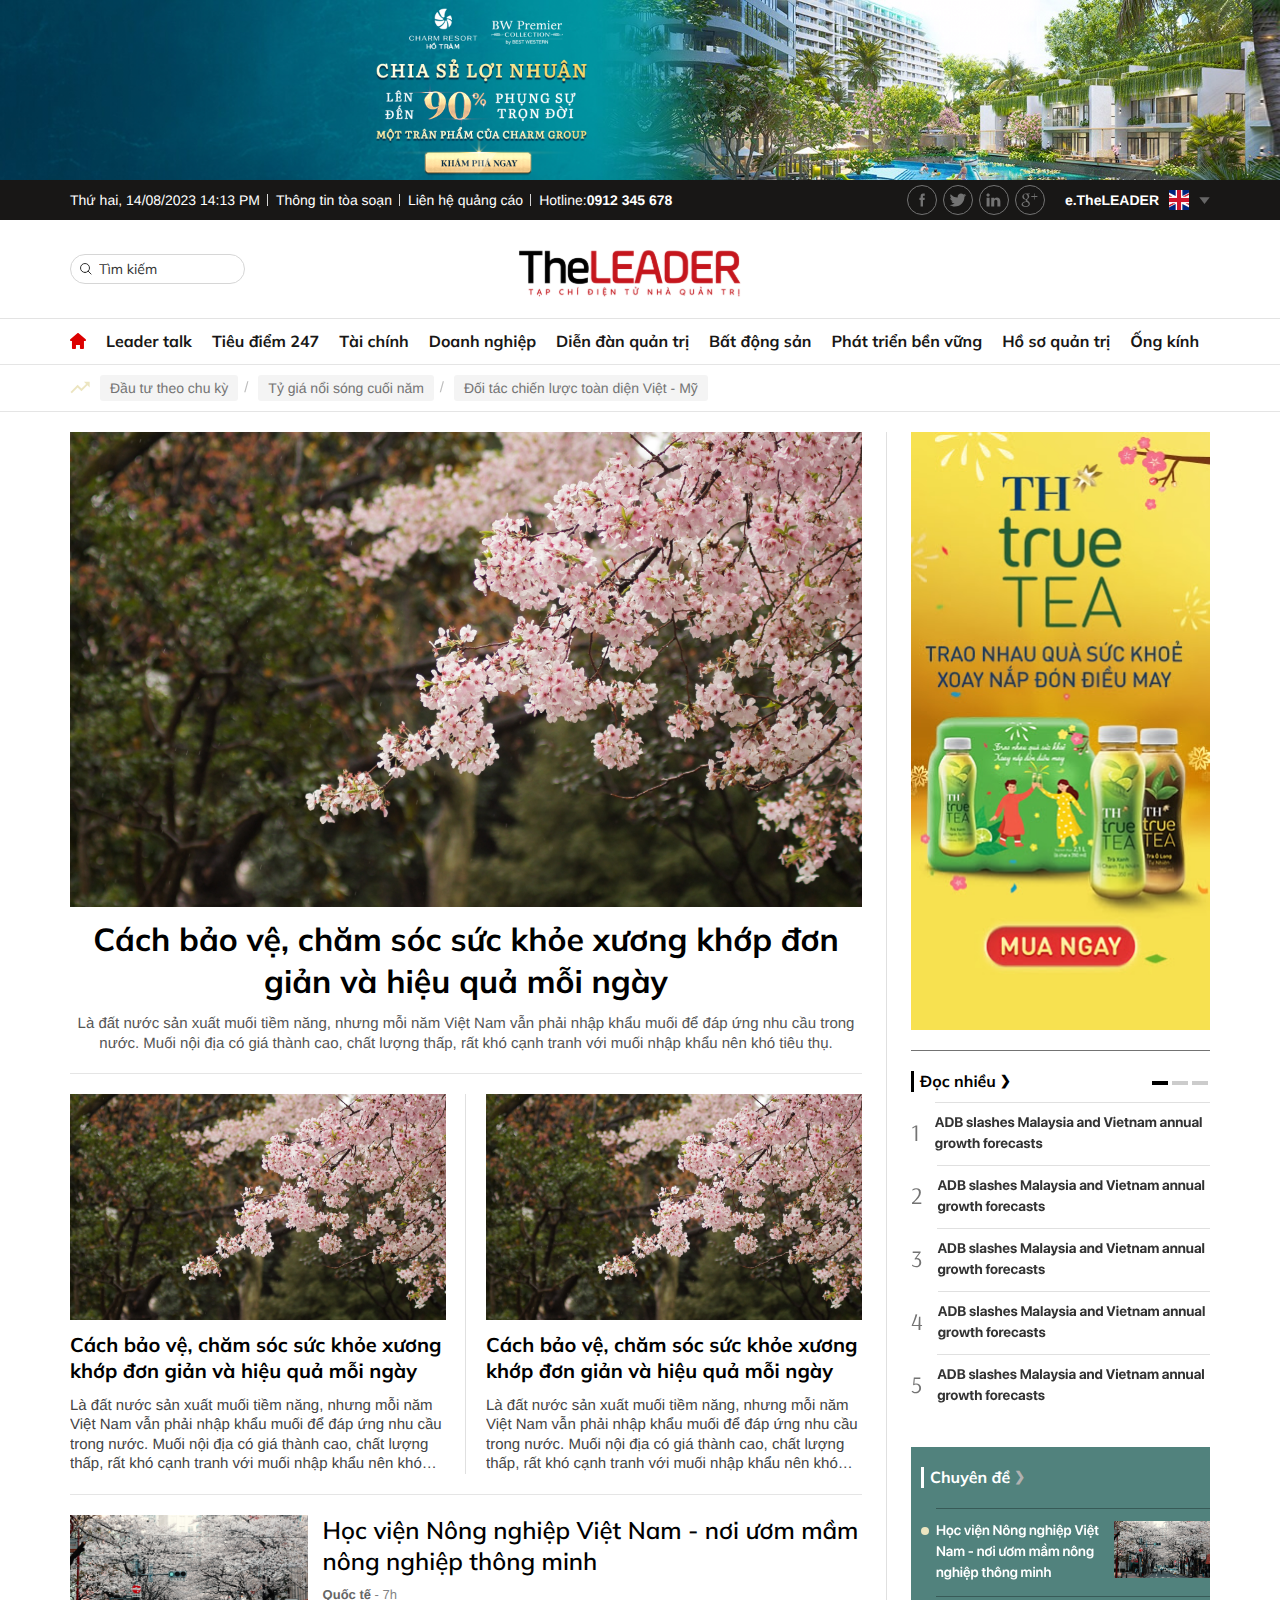
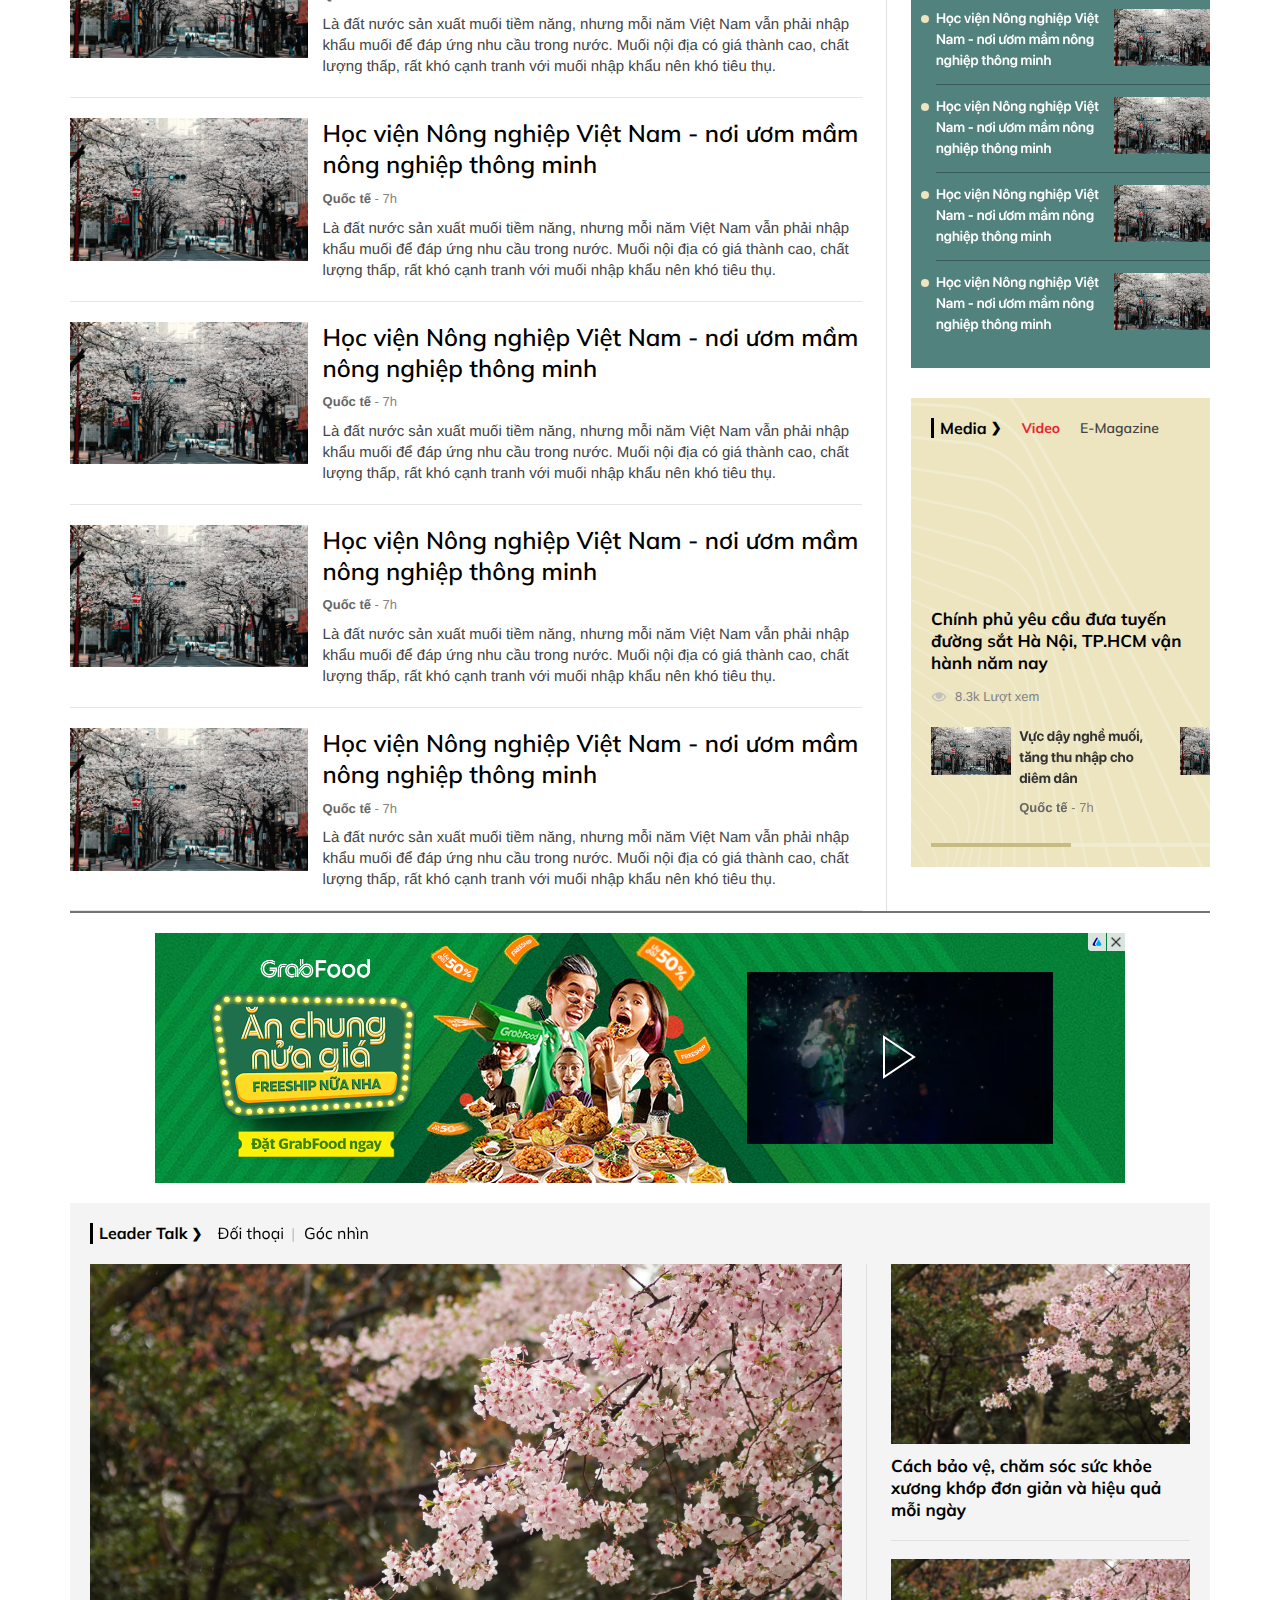
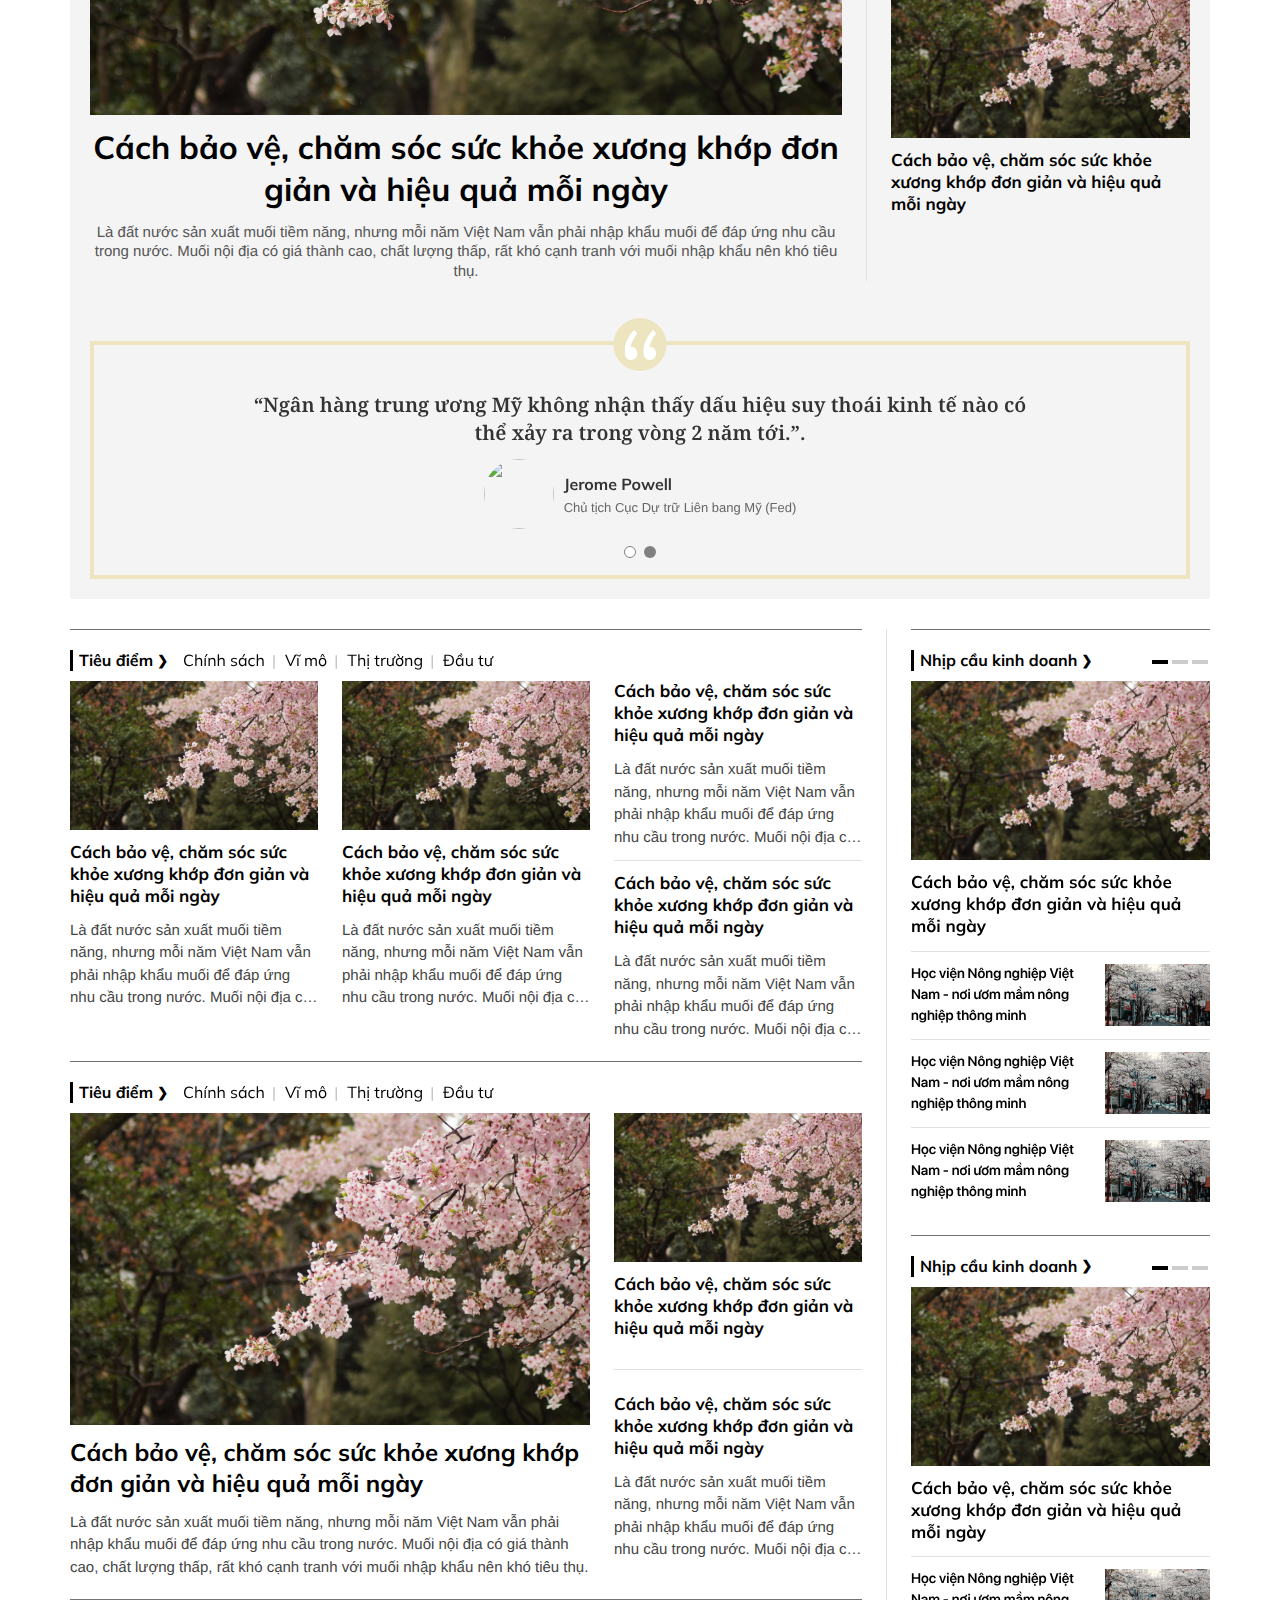
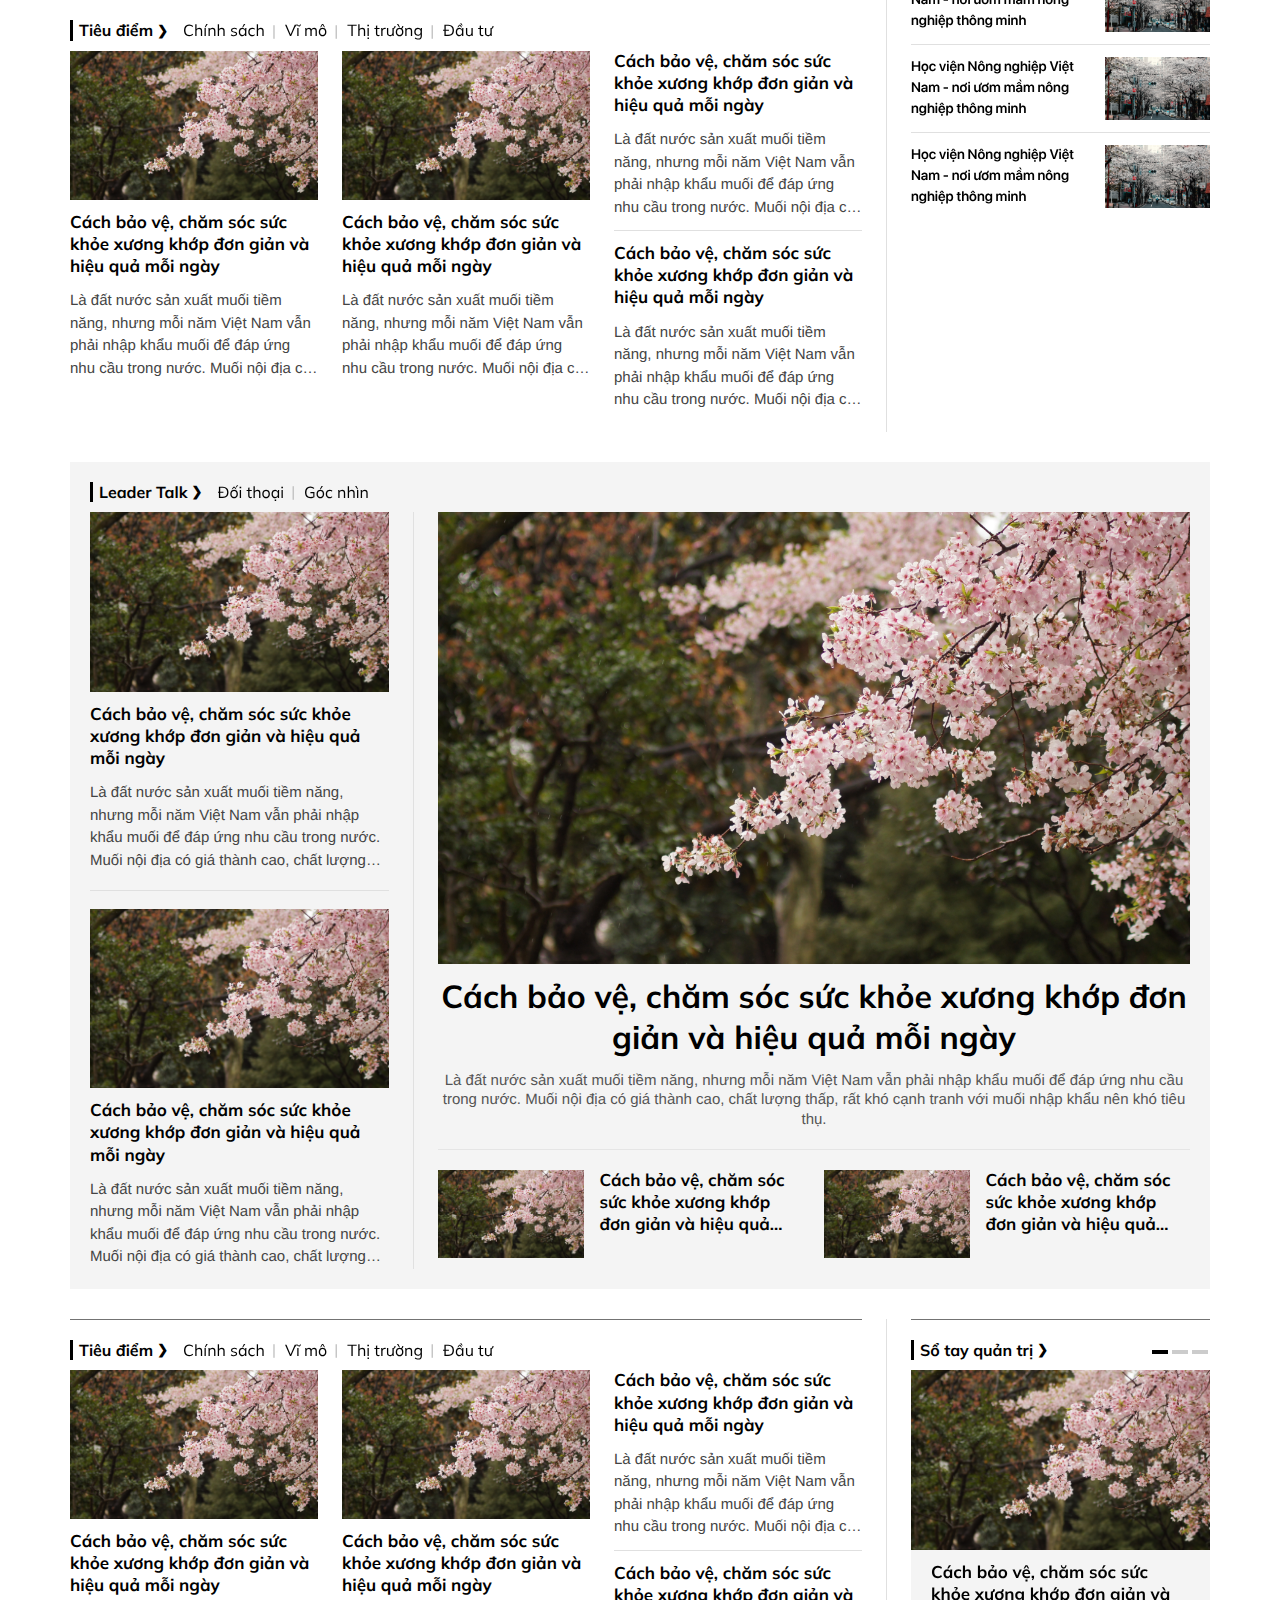
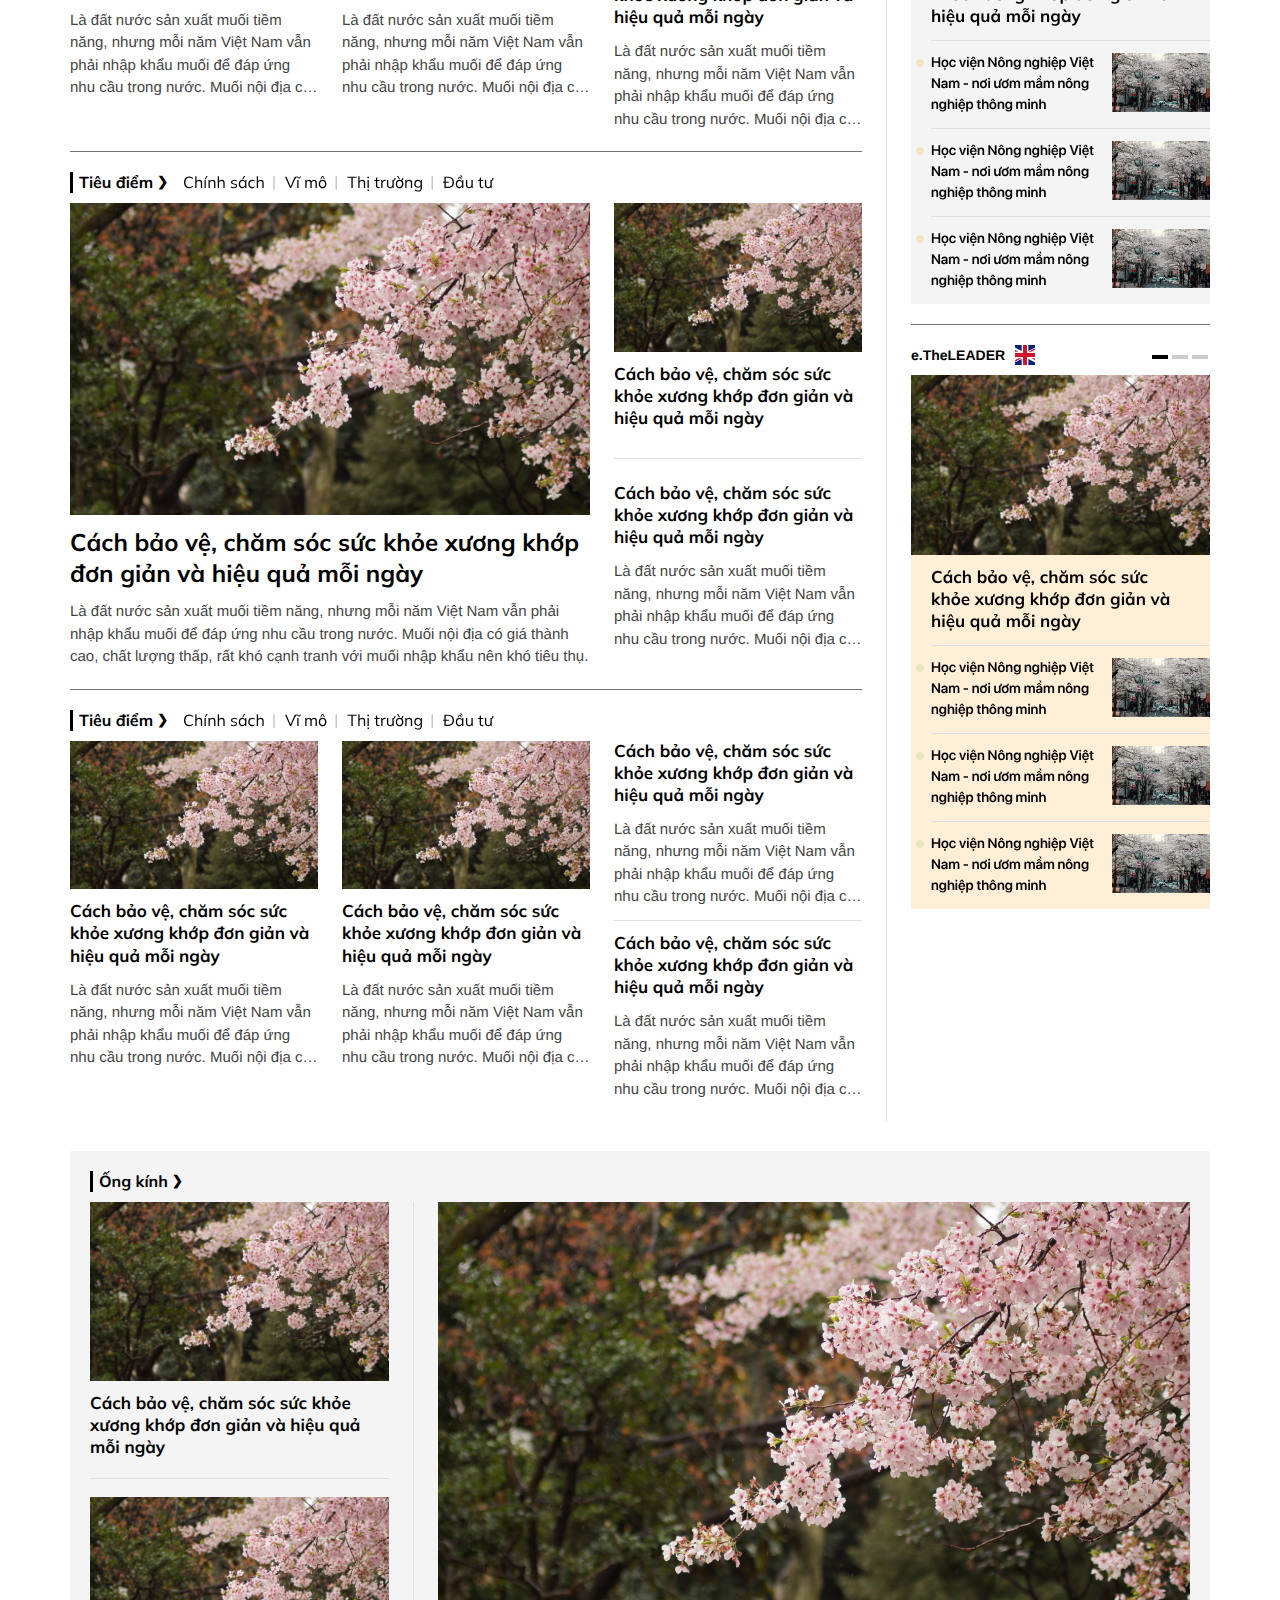
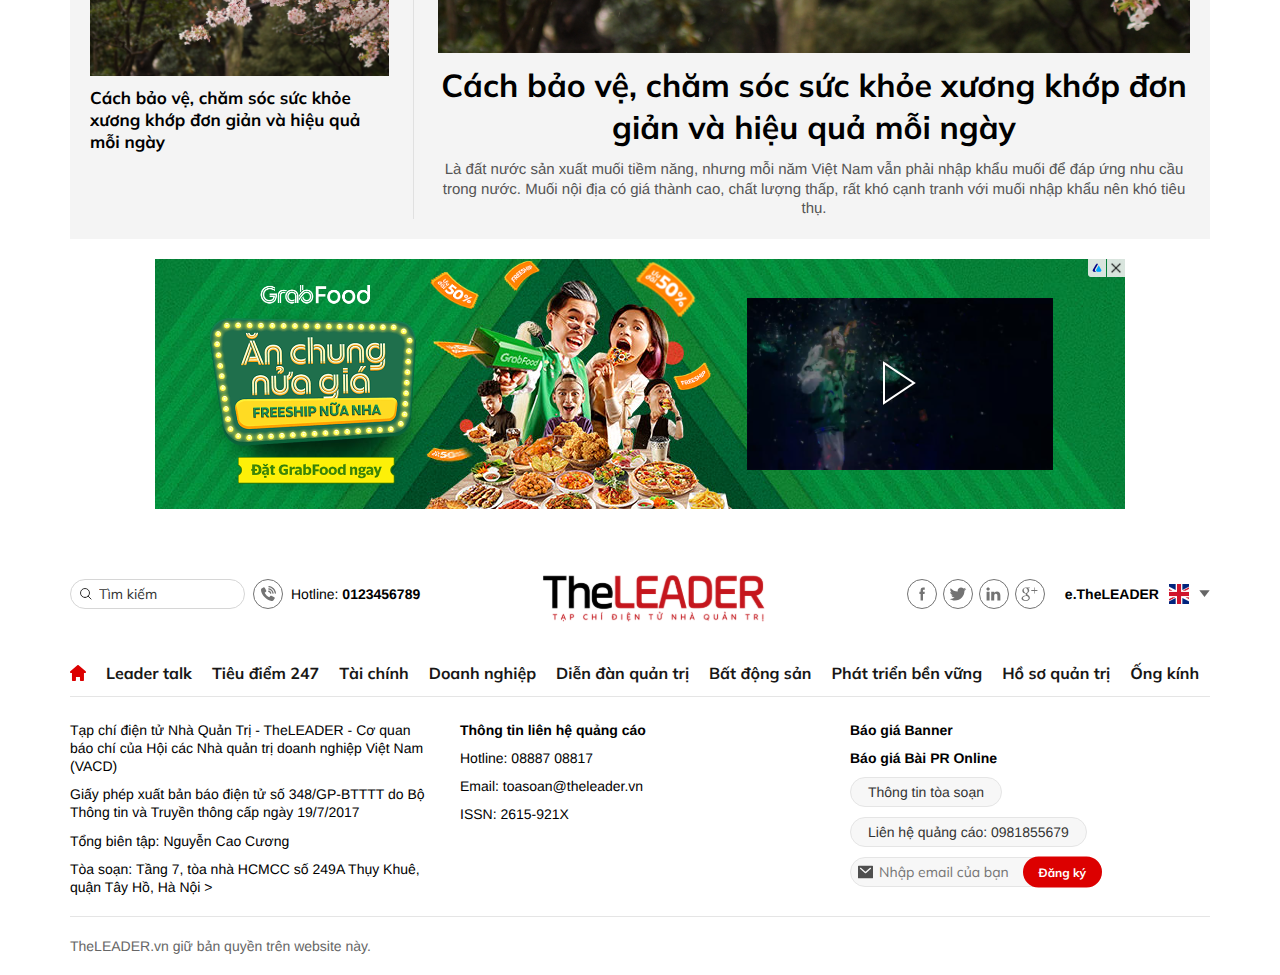
==== commit 606e26b9: "25/6" ====
--- a/index.html
+++ b/index.html
@@ -83,9 +83,12 @@
         <!-- end favicon -->
         <title>The Leader</title>
         <!-- font -->
-        <link rel="preconnect" href="https://fonts.googleapis.com">
-        <link rel="preconnect" href="https://fonts.gstatic.com" crossorigin>
-        <link href="https://fonts.googleapis.com/css2?family=Mulish:ital,wght@0,200..1000;1,200..1000&family=Arsenal:ital,wght@0,400;0,700;1,400;1,700&family=Noto+Serif:wght@300;400;500;600;700;800&display=swap" rel="stylesheet">
+        <link rel="preconnect" href="https://fonts.googleapis.com" />
+        <link rel="preconnect" href="https://fonts.gstatic.com" crossorigin />
+        <link
+            href="https://fonts.googleapis.com/css2?family=Mulish:ital,wght@0,200..1000;1,200..1000&family=Arsenal:ital,wght@0,400;0,700;1,400;1,700&family=Noto+Serif:wght@300;400;500;600;700;800&display=swap"
+            rel="stylesheet"
+        />
         <!-- end font -->
         <link rel="stylesheet" href="./lib/swiper/swiper-bundle.min.css" />
         <link rel="stylesheet" href="./css/style.css" />
@@ -96,182 +99,636 @@
         <!-- ads -->
         <div class="">
             <a href="#">
-                <img src="./images/ads_top.png" alt="">
+                <img src="./images/ads_top.png" alt="" />
             </a>
         </div>
         <!-- end ads -->
         <!-- header -->
         <header id="header" class="header relative js__stickyHeader">
-            <!-- top -->
-            <div class="header-top w-wrapper bg-gray-181">
-                <div class="header-top__container w-1140 d-3xl-flex items-center justify-between">
-                    <ul class="header-top__contact fs-14 font-arial d-3xl-flex items-center text-white">
-                        <li class="item">
-                            <span class="d-3xl-flex items-center">Thứ hai, 14/08/2023 14:13 PM</span>
+            <!-- pc -->
+            <div class="d-3xl-block d-lg-none">
+                <!-- top -->
+                <div class="header-top w-wrapper bg-gray-181">
+                    <div
+                        class="header-top__container w-1140 d-3xl-flex items-center justify-between"
+                    >
+                        <ul
+                            class="header-top__contact fs-14 font-arial d-3xl-flex items-center text-white"
+                        >
+                            <li class="item">
+                                <span class="d-3xl-flex items-center"
+                                    >Thứ hai, 14/08/2023 14:13 PM</span
+                                >
+                            </li>
+                            <li class="item">
+                                <a class="link d-3xl-flex items-center" href="#"
+                                    >Thông tin tòa soạn</a
+                                >
+                            </li>
+                            <li class="item">
+                                <a href="#" class="link d-3xl-flex items-center"
+                                    >Liên hệ quảng cáo</a
+                                >
+                            </li>
+                            <li class="item">
+                                <a
+                                    href="tel:012345678"
+                                    class="link d-3xl-flex items-center"
+                                    >Hotline: <strong>0912 345 678</strong></a
+                                >
+                            </li>
+                        </ul>
+                        <div
+                            class="header-top__right d-3xl-flex items-center gap-20"
+                        >
+                            <!-- social -->
+                            <div class="social d-3xl-flex items-center">
+                                <a href="#" class="social-link">
+                                    <img
+                                        src="./images/svg/Facebook-gray.svg"
+                                        alt=""
+                                    />
+                                </a>
+                                <a href="#" class="social-link">
+                                    <img
+                                        src="./images/svg/Twitter-gray.svg"
+                                        alt=""
+                                    />
+                                </a>
+                                <a href="#" class="social-link">
+                                    <img
+                                        src="./images/svg/linker-gray.svg"
+                                        alt=""
+                                    />
+                                </a>
+                                <a href="#" class="social-link">
+                                    <img
+                                        src="./images/svg/google-gray.svg"
+                                        alt=""
+                                    />
+                                </a>
+                            </div>
+                            <!-- end social -->
+
+                            <!-- language -->
+                            <div
+                                class="language fs-14 js__languageContainer text-white font-arial fw-700"
+                            >
+                                <div
+                                    class="language-default d-3xl-flex items-center js__languageDefault"
+                                >
+                                    <div
+                                        class="language-default__item d-3xl-flex items-center mr-10 js__languageDefaultText"
+                                    >
+                                        <span
+                                            class="language-text d-3xl-inline mr-10"
+                                            >e.TheLEADER</span
+                                        >
+                                        <img
+                                            src="./images/flag_2.png"
+                                            class="language-img"
+                                            alt=""
+                                        />
+                                    </div>
+                                    <div class="language-down">
+                                        <img
+                                            src="./images/svg/Polygon-down.svg"
+                                            alt=""
+                                        />
+                                    </div>
+                                </div>
+                                <div class="language-list">
+                                    <!-- item -->
+                                    <div
+                                        class="language-item d-3xl-flex items-center js__languageItem"
+                                    >
+                                        <span
+                                            class="language-text d-3xl-inline mr-10"
+                                            >e.TheLEADER</span
+                                        >
+                                        <img
+                                            src="./images/flag_2.png"
+                                            class="language-img"
+                                            alt=""
+                                        />
+                                    </div>
+                                    <!-- end item -->
+                                    <!-- item -->
+                                    <div
+                                        class="language-item d-3xl-flex items-center js__languageItem"
+                                    >
+                                        <span
+                                            class="language-text d-3xl-inline mr-10"
+                                            >vi.TheLEADER</span
+                                        >
+                                        <img
+                                            src="./images/flag_1.png"
+                                            class="language-img"
+                                            alt=""
+                                        />
+                                    </div>
+                                    <!-- end item -->
+                                </div>
+                            </div>
+                            <!-- end language -->
+                        </div>
+                    </div>
+                </div>
+                <!-- end top -->
+
+                <!-- center -->
+                <div
+                    class="header-center w-wrapper bg-white over-hidden py-4 border-7320"
+                >
+                    <div
+                        class="header-center__container w-1140 d-3xl-flex items-center w-full"
+                    >
+                        <!-- search -->
+                        <div class="search-pc fs-14 absolute">
+                            <form action="" class="relative">
+                                <button class="search-btn absolute">
+                                    <img
+                                        src="./images/svg/search-gray.svg"
+                                        alt=""
+                                    />
+                                </button>
+                                <input
+                                    type="text"
+                                    class="search-input fs-14 w-full h-full"
+                                    placeholder="Tìm kiếm"
+                                />
+                            </form>
+                        </div>
+                        <!-- end search -->
+
+                        <!-- logo -->
+                        <div class="logo mx-auto">
+                            <a href="#" class="logo-link">
+                                <img
+                                    src="./images/svg/JPG 3_LOGO THELEADER V.svg"
+                                    alt=""
+                                    class="logo-img"
+                                />
+                            </a>
+                        </div>
+                        <!-- end logo -->
+                    </div>
+                </div>
+                <!-- end center -->
+
+                <!-- navbar -->
+                <nav class="w-wrapper navbar">
+                    <ul
+                        class="navbar-wrapper w-1140 d-3xl-flex items-center fw-700 fs-16 text-gray-181"
+                    >
+                        <li class="navbar-item">
+                            <a href="#" class="">
+                                <img src="./images/svg/home-red.svg" alt="" />
+                            </a>
                         </li>
-                        <li class="item ">
-                            <a class="link d-3xl-flex items-center" href="#">Thông tin tòa soạn</a>
+                        <li class="navbar-item">
+                            <a href="#">Leader talk</a>
+                            <ul class="navbar-dropdown">
+                                <li class="navbar-dropdown__item">
+                                    <a href="#">Cate 1</a>
+                                </li>
+                                <li class="navbar-dropdown__item">
+                                    <a href="#">Cate 1</a>
+                                </li>
+                                <li class="navbar-dropdown__item">
+                                    <a href="#">Cate 1</a>
+                                </li>
+                            </ul>
                         </li>
-                        <li class="item">
-                            <a href="#" class="link d-3xl-flex items-center">Liên hệ quảng cáo</a>
+                        <li class="navbar-item">
+                            <a href="#">Tiêu điểm 247</a>
                         </li>
-                        <li class="item">
-                            <a href="tel:012345678" class="link d-3xl-flex items-center">Hotline:
-                                <strong>0912 345 678</strong></a>
+                        <li class="navbar-item">
+                            <a href="#">Tài chính</a>
+                        </li>
+                        <li class="navbar-item">
+                            <a href="#">Doanh nghiệp</a>
+                        </li>
+                        <li class="navbar-item">
+                            <a href="#">Diễn đàn quản trị</a>
+                        </li>
+                        <li class="navbar-item">
+                            <a href="#">Bất động sản</a>
+                        </li>
+                        <li class="navbar-item">
+                            <a href="#">Phát triển bền vững</a>
+                        </li>
+                        <li class="navbar-item">
+                            <a href="#">Hồ sơ quản trị</a>
+                        </li>
+                        <li class="navbar-item">
+                            <a href="#">Ống kính</a>
                         </li>
                     </ul>
-                    <div class="header-top__right d-3xl-flex items-center gap-20">
-                        <!-- social -->
-                        <div class="social d-3xl-flex items-center">
-                            <a href="#" class="social-link">
-                                <img src="./images/svg/Facebook-gray.svg" alt="">
-                            </a>
-                            <a href="#" class="social-link">
-                                <img src="./images/svg/Twitter-gray.svg" alt="">
-                            </a>
-                            <a href="#" class="social-link">
-                                <img src="./images/svg/linker-gray.svg" alt="">
-                            </a>
-                            <a href="#" class="social-link">
-                                <img src="./images/svg/google-gray.svg" alt="">
+                </nav>
+                <!-- end navbar -->
+            </div>
+            <!-- end pc -->
+
+            <!-- mb -->
+            <div class="d-3xl-none d-lg-block">
+                <!-- top -->
+                <div class="header-mb-top w-wrapper bg-gray-181 py-10 relative">
+                    <div
+                        class="header-mb-top__container w-1140 d-3xl-flex items-center justify-between"
+                    >
+                        <!-- left -->
+                        <div class="left">
+                            <div class="sub-menu">
+                                <!-- icon bar -->
+                                <div
+                                    class="icon-bar js__clickShowMenuMb px-15 py-10"
+                                >
+                                    <img src="./images/svg/bar-w.svg" alt="" />
+                                </div>
+                                <!-- end icon bar -->
+                                <!-- content -->
+                                <div class="sub-menu__content">
+                                    <!-- close -->
+                                    <div
+                                        class="sub-menu__close js__closeSubMenu h-56 p-4 mb-8 d-3xl-flex items-center text-white"
+                                    >
+                                        <img
+                                            src="./images/svg/close-w.svg"
+                                            alt=""
+                                        />
+                                    </div>
+                                    <!-- end close -->
+
+                                    <div class="sub-menu__container">
+                                        <!-- list -->
+                                        <div class="sub-menu__list">
+                                            <!-- item -->
+                                            <div class="sub-menu__item">
+                                                <!-- heading -->
+                                                <div
+                                                    class="heading-sub js__dropDown d-3xl-flex items-center justify-between px-16 py-8 text-white"
+                                                >
+                                                    <h3
+                                                        class="heading-sub__title fs-16 fw-500"
+                                                    >
+                                                        Movies
+                                                    </h3>
+                                                    <div
+                                                        class="heading-sub__arrow"
+                                                    >
+                                                        <img
+                                                            src="./images/svg/arrow-down-w.svg"
+                                                            alt=""
+                                                        />
+                                                    </div>
+                                                </div>
+                                                <!-- end heading -->
+
+                                                <!-- sub menu list -->
+                                                <ul
+                                                    class="list-sub js__listSubMenu"
+                                                >
+                                                    <li class="item-sub">
+                                                        <a
+                                                            href="#"
+                                                            class="item-sub__link fs-16"
+                                                            >Release Calender</a
+                                                        >
+                                                    </li>
+                                                    <li class="item-sub">
+                                                        <a
+                                                            href="#"
+                                                            class="item-sub__link fs-16"
+                                                            >Release Calender</a
+                                                        >
+                                                    </li>
+                                                    <li class="item-sub">
+                                                        <a
+                                                            href="#"
+                                                            class="item-sub__link fs-16"
+                                                            >Release Calender</a
+                                                        >
+                                                    </li>
+                                                </ul>
+                                                <!-- end sub menu list -->
+                                            </div>
+                                            <!-- end item -->
+                                            <!-- item -->
+                                            <div class="sub-menu__item">
+                                                <!-- heading -->
+                                                <div
+                                                    class="heading-sub js__dropDown d-3xl-flex items-center justify-between px-16 py-8 text-white"
+                                                >
+                                                    <h3
+                                                        class="heading-sub__title fs-16 fw-500"
+                                                    >
+                                                        Movies
+                                                    </h3>
+                                                    <div
+                                                        class="heading-sub__arrow"
+                                                    >
+                                                        <img
+                                                            src="./images/svg/arrow-down-w.svg"
+                                                            alt=""
+                                                        />
+                                                    </div>
+                                                </div>
+                                                <!-- end heading -->
+
+                                                <!-- sub menu list -->
+                                                <ul
+                                                    class="list-sub js__listSubMenu"
+                                                >
+                                                    <li class="item-sub">
+                                                        <a
+                                                            href="#"
+                                                            class="item-sub__link fs-16"
+                                                            >Release Calender</a
+                                                        >
+                                                    </li>
+                                                    <li class="item-sub">
+                                                        <a
+                                                            href="#"
+                                                            class="item-sub__link fs-16"
+                                                            >Release Calender</a
+                                                        >
+                                                    </li>
+                                                    <li class="item-sub">
+                                                        <a
+                                                            href="#"
+                                                            class="item-sub__link fs-16"
+                                                            >Release Calender</a
+                                                        >
+                                                    </li>
+                                                </ul>
+                                                <!-- end sub menu list -->
+                                            </div>
+                                            <!-- end item -->
+                                        </div>
+                                        <!-- end list -->
+                                    </div>
+                                </div>
+                                <!-- end content -->
+                                <div class="overlay js__overlay"></div>
+                            </div>
+                        </div>
+                        <!-- end left -->
+                        <!-- right -->
+                        <div
+                            class="header-top__right d-3xl-flex items-center gap-20"
+                        >
+                            <!-- social -->
+                            <div class="social d-3xl-flex items-center">
+                                <a href="#" class="social-link">
+                                    <img
+                                        src="./images/svg/Facebook-gray.svg"
+                                        alt=""
+                                    />
+                                </a>
+                                <a href="#" class="social-link">
+                                    <img
+                                        src="./images/svg/Twitter-gray.svg"
+                                        alt=""
+                                    />
+                                </a>
+                                <a href="#" class="social-link">
+                                    <img
+                                        src="./images/svg/linker-gray.svg"
+                                        alt=""
+                                    />
+                                </a>
+                                <a href="#" class="social-link">
+                                    <img
+                                        src="./images/svg/google-gray.svg"
+                                        alt=""
+                                    />
+                                </a>
+                            </div>
+                            <!-- end social -->
+
+                            <!-- language -->
+                            <div
+                                class="language fs-14 js__languageContainer text-white font-arial fw-700"
+                            >
+                                <div
+                                    class="language-default d-3xl-flex items-center js__languageDefault"
+                                >
+                                    <div
+                                        class="language-default__item d-3xl-flex items-center mr-10 js__languageDefaultText"
+                                    >
+                                        <span
+                                            class="language-text d-3xl-inline mr-10"
+                                            >e.TheLEADER</span
+                                        >
+                                        <img
+                                            src="./images/flag_2.png"
+                                            class="language-img"
+                                            alt=""
+                                        />
+                                    </div>
+                                    <div class="language-down">
+                                        <img
+                                            src="./images/svg/Polygon-down.svg"
+                                            alt=""
+                                        />
+                                    </div>
+                                </div>
+                                <div class="language-list">
+                                    <!-- item -->
+                                    <div
+                                        class="language-item d-3xl-flex items-center js__languageItem"
+                                    >
+                                        <span
+                                            class="language-text d-3xl-inline mr-10"
+                                            >e.TheLEADER</span
+                                        >
+                                        <img
+                                            src="./images/flag_2.png"
+                                            class="language-img"
+                                            alt=""
+                                        />
+                                    </div>
+                                    <!-- end item -->
+                                    <!-- item -->
+                                    <div
+                                        class="language-item d-3xl-flex items-center js__languageItem"
+                                    >
+                                        <span
+                                            class="language-text d-3xl-inline mr-10"
+                                            >vi.TheLEADER</span
+                                        >
+                                        <img
+                                            src="./images/flag_1.png"
+                                            class="language-img"
+                                            alt=""
+                                        />
+                                    </div>
+                                    <!-- end item -->
+                                </div>
+                            </div>
+                            <!-- end language -->
+                        </div>
+                        <!-- end right -->
+                    </div>
+                </div>
+                <!-- end top -->
+
+                <!-- center -->
+                <div
+                    class="header-mb-center w-wrapper bg-white over-hidden py-4 border-7320"
+                >
+                    <div
+                        class="header-mb-center__container w-1140 d-3xl-flex items-center w-full"
+                    >
+                        <!-- logo -->
+                        <div class="logo mx-auto">
+                            <a href="#" class="logo-link">
+                                <img
+                                    src="./images/svg/JPG 3_LOGO THELEADER V.svg"
+                                    alt=""
+                                    class="logo-img"
+                                />
                             </a>
                         </div>
-                        <!-- end social -->
-    
-                        <!-- language -->
-                        <div class="language fs-14 js__languageContainer text-white font-arial fw-700">
-                            <div class="language-default d-3xl-flex items-center js__languageDefault">
-                                <div class="language-default__item d-3xl-flex items-center mr-10 js__languageDefaultText">
-                                    <span class="language-text d-3xl-inline mr-10">e.TheLEADER</span>
-                                    <img src="./images/flag_2.png" class="language-img" alt="">
-                                </div>
-                                <div class="language-down">
-                                    <img src="./images/svg/Polygon-down.svg" alt="">
-                                </div>
-                            </div>
-                            <div class="language-list">
-                                <!-- item -->
-                                <div class="language-item d-3xl-flex items-center js__languageItem">
-                                    <span class="language-text d-3xl-inline mr-10">e.TheLEADER</span>
-                                    <img src="./images/flag_2.png" class="language-img" alt="">
-                                </div>
-                                <!-- end item -->
-                                <!-- item -->
-                                <div class="language-item d-3xl-flex items-center js__languageItem">
-                                    <span class="language-text d-3xl-inline mr-10">vi.TheLEADER</span>
-                                    <img src="./images/flag_1.png" class="language-img" alt="">
-                                </div>
-                                <!-- end item -->
+                        <!-- end logo -->
+
+                        <!-- search -->
+                        <div class="search-mb absolute">
+                            <div class="search-mb__icon js__searchMb">
+                                <img
+                                    src="./images/svg/search-gray.svg"
+                                    alt=""
+                                />
                             </div>
                         </div>
-                        <!-- end language -->
+                        <!-- form -->
+                        <div
+                            class="header-search-mb__form h-60 w-full js__formSearchMb"
+                        >
+                            <form action="" class="w-full h-full">
+                                <div class="relative w-full h-full">
+                                    <input
+                                        type="text"
+                                        class="header-search-input w-full h-full p-8 fs-16 js__focusSearchMb"
+                                        placeholder="Search..."
+                                    />
+                                    <d
+                                        class="header-search-btn btn absolute h-full js__closeSearchMb"
+                                    >
+                                        <img
+                                            src="./images/svg/close-gray.svg"
+                                            alt=""
+                                        />
+                                    </d>
+                                </div>
+                            </form>
+                        </div>
+                        <!-- end form -->
+                        <!-- end search -->
                     </div>
                 </div>
+                <!-- end center -->
+
+                <!-- navbar mb -->
+                <div
+                    class="navbar-menu-mb js__navbarMenuMb py-12 pl-15 pr-40 relative border-e5"
+                >
+                    <ul
+                        class="navbar-mb js__navbarMb d-3xl-flex items-center fs-16 text-gray-181 fw-700"
+                    >
+                        <li class="navbar-item flex-0">
+                            <a href="#" class="">
+                                <img src="./images/svg/home-red.svg" alt="" />
+                            </a>
+                        </li>
+                        <li class="navbar-item">
+                            <a href="#">Thư viện sức khỏe</a>
+                        </li>
+                        <li class="navbar-item">
+                            <a href="#">Chuyên gia</a>
+                        </li>
+                        <li class="navbar-item">
+                            <a href="#">Sự kiện</a>
+                        </li>
+                        <li class="navbar-item">
+                            <a href="#">Liên hệ</a>
+                        </li>
+                    </ul>
+                    <div class="navbar-scroll-icon js__navbarIcon">
+                        <svg
+                            xmlns="http://www.w3.org/2000/svg"
+                            width="12"
+                            height="6"
+                            viewBox="0 0 12 6"
+                            fill="none"
+                        >
+                            <path
+                                fill-rule="evenodd"
+                                clip-rule="evenodd"
+                                d="M9 0.0297852L12 2.99979L9 5.96979V3.59378H0V2.40578H9V0.0297852Z"
+                                fill="white"
+                            ></path>
+                        </svg>
+                    </div>
+                </div>
+                <!-- end navbar mb -->
             </div>
-            <!-- end top -->
-            
-            <!-- center -->
-            <div class="header-center w-wrapper bg-white over-hidden py-4 border-7320">
-                <div class="header-center__container w-1140 d-3xl-flex items-center w-full">
-                    <!-- search -->
-                    <div class="search-pc fs-14">
-                        <form action="" class="relative">
-                            <button class="search-btn absolute">
-                                <img src="./images/svg/search-gray.svg" alt="">
-                            </button>
-                            <input type="text" class="search-input fs-14 w-full h-full" placeholder="Tìm kiếm">
-                        </form>
-                    </div>
-                    <!-- end search -->
-    
-                    <!-- logo -->
-                    <div class="logo mx-auto">
-                        <a href="#" class="logo-link">
-                            <img src="./images/svg/JPG 3_LOGO THELEADER V.svg" alt="" class="logo-img">
-                        </a>
-                    </div>
-                    <!-- end logo -->
-                </div>
-            </div>
-            <!-- end center -->
-
-            <!-- navbar -->
-            <nav class="w-wrapper navbar">
-                <ul class="navbar-wrapper w-1140 d-3xl-flex items-center fw-700 fs-16 text-gray-181">
-                    <li class="navbar-item">
-                        <a href="#" class="">
-                            <img src="./images/svg/home-red.svg" alt="">
-                        </a>
-                    </li>
-                    <li class="navbar-item ">
-                        <a href="#">Leader talk</a>
-                        <ul class="navbar-dropdown">
-                            <li class="navbar-dropdown__item">
-                                <a href="#">Cate 1</a>
-                            </li>
-                            <li class="navbar-dropdown__item">
-                                <a href="#">Cate 1</a>
-                            </li>
-                            <li class="navbar-dropdown__item">
-                                <a href="#">Cate 1</a>
-                            </li>
-                        </ul>
-                    </li>
-                    <li class="navbar-item ">
-                        <a href="#">Tiêu điểm 247</a>
-                    </li>
-                    <li class="navbar-item ">
-                        <a href="#">Tài chính</a>
-                    </li>
-                    <li class="navbar-item ">
-                        <a href="#">Doanh nghiệp</a>
-                    </li>
-                    <li class="navbar-item ">
-                        <a href="#">Diễn đàn quản trị</a>
-                    </li>
-                    <li class="navbar-item ">
-                        <a href="#">Bất động sản</a>
-                    </li>
-                    <li class="navbar-item ">
-                        <a href="#">Phát triển bền vững</a>
-                    </li>
-                    <li class="navbar-item ">
-                        <a href="#">Hồ sơ quản trị</a>
-                    </li>
-                    <li class="navbar-item ">
-                        <a href="#">Ống kính</a>
-                    </li>
-                </ul>
-            </nav>
-            <!-- end navbar -->
-
+            <!-- end mb -->
+        </header>
+        <!-- end header -->
+        <!-- main -->
+        <main id="main" class="main">
             <!-- index -->
             <div class="breadcrumb-primary w-wrapper relative pt-10">
-                <div class="breadcrumb-primary__container w-1140 d-3xl-flex items-center">
+                <div
+                    class="breadcrumb-primary__container w-1140 d-3xl-flex items-center"
+                >
                     <div class="breadcrumb-primary__icon mr-10 flex-0">
-                        <img src="./images/svg/index.svg" alt="">
+                        <img src="./images/svg/index.svg" alt="" />
                     </div>
-                    <div class="breadcrumb-primary__slide flex-1 js__autoSlideContainer">
+                    <div
+                        class="breadcrumb-primary__slide flex-1 js__autoSlideContainer"
+                    >
                         <div class="swiper js__swiperAuto">
                             <div class="swiper-wrapper">
                                 <!-- slide -->
                                 <div class="swiper-slide">
-                                    <div class="breadcrumb-primary__item fs-14 font-arial">
-                                        <a href="#" class="breadcrumb-primary__link">Đầu tư theo chu kỳ</a>
+                                    <div
+                                        class="breadcrumb-primary__item fs-14 font-arial"
+                                    >
+                                        <a
+                                            href="#"
+                                            class="breadcrumb-primary__link"
+                                            >Đầu tư theo chu kỳ</a
+                                        >
                                     </div>
                                 </div>
                                 <!-- end slide -->
                                 <!-- slide -->
                                 <div class="swiper-slide">
-                                    <div class="breadcrumb-primary__item fs-14 font-arial">
-                                        <a href="#" class="breadcrumb-primary__link">Tỷ giá nổi sóng cuối năm</a>
+                                    <div
+                                        class="breadcrumb-primary__item fs-14 font-arial"
+                                    >
+                                        <a
+                                            href="#"
+                                            class="breadcrumb-primary__link"
+                                            >Tỷ giá nổi sóng cuối năm</a
+                                        >
                                     </div>
                                 </div>
                                 <!-- end slide -->
                                 <!-- slide -->
                                 <div class="swiper-slide">
-                                    <div class="breadcrumb-primary__item fs-14 font-arial">
-                                        <a href="#" class="breadcrumb-primary__link">Đối tác chiến lược toàn diện Việt - Mỹ</a>
+                                    <div
+                                        class="breadcrumb-primary__item fs-14 font-arial"
+                                    >
+                                        <a
+                                            href="#"
+                                            class="breadcrumb-primary__link"
+                                            >Đối tác chiến lược toàn diện Việt -
+                                            Mỹ</a
+                                        >
                                     </div>
                                 </div>
                                 <!-- end slide -->
@@ -281,72 +738,95 @@
                 </div>
             </div>
             <!-- end index -->
-        </header>
-        <!-- end header -->
-        <!-- main -->
-        <main id="main" class="main">
             <!-- pc -->
-            <div class="d-3xl-block d-md-none">
+            <div class="d-3xl-block d-md-no">
                 <!-- primary -->
-                <section class="box-primary main-primary relative z-20 over-hidden w-wrapper mt-20">
+                <section
+                    class="box-primary main-primary relative z-20 over-hidden w-wrapper mt-20"
+                >
                     <div class="box-container w-1140">
                         <!-- left -->
                         <div class="left">
                             <!-- top -->
                             <div class="main-primary__top pb-20 border-e5">
                                 <!-- large -->
-                                <div class="article-large pb-20 mb-20 border-e5">
+                                <div
+                                    class="article-large pb-20 mb-20 border-e5"
+                                >
                                     <!-- img -->
                                     <div class="article-img">
                                         <a href="#" class="image-wrapper">
-                                            <img src="./images/2.jpg" alt="">
+                                            <img src="./images/2.jpg" alt="" />
                                         </a>
                                     </div>
                                     <!-- end img -->
                                     <!-- content -->
                                     <div class="article-content mt-12">
-                                        <h1 class="article-title fs-32 fw-700 lh-130 text-center">
-                                            <a href="#" class="fix-text3">Cách bảo vệ, chăm sóc sức khỏe xương khớp đơn giản và hiệu quả mỗi ngày</a>
+                                        <h1
+                                            class="article-title fs-32 fw-700 lh-130 text-center"
+                                        >
+                                            <a href="#" class="fix-text3"
+                                                >Cách bảo vệ, chăm sóc sức khỏe
+                                                xương khớp đơn giản và hiệu quả
+                                                mỗi ngày</a
+                                            >
                                         </h1>
-                                        <div class="article-des fs-15 font-arial text-gray-55 lh-130 mt-12 text-center">
+                                        <div
+                                            class="article-des fs-15 font-arial text-gray-55 lh-130 mt-12 text-center"
+                                        >
                                             <p class="fix-text4">
-                                                Là đất nước sản xuất muối tiềm năng,
-                                                nhưng mỗi năm Việt Nam vẫn phải nhập
-                                                khẩu muối để đáp ứng nhu cầu trong
-                                                nước. Muối nội địa có giá thành cao,
-                                                chất lượng thấp, rất khó cạnh tranh
-                                                với muối nhập khẩu nên khó tiêu thụ.
+                                                Là đất nước sản xuất muối tiềm
+                                                năng, nhưng mỗi năm Việt Nam vẫn
+                                                phải nhập khẩu muối để đáp ứng
+                                                nhu cầu trong nước. Muối nội địa
+                                                có giá thành cao, chất lượng
+                                                thấp, rất khó cạnh tranh với
+                                                muối nhập khẩu nên khó tiêu thụ.
                                             </p>
                                         </div>
                                     </div>
                                     <!-- end content -->
                                 </div>
                                 <!-- end large -->
-                                
+
                                 <!-- small -->
-                                 <div class="article-small d-3xl-grid col-2">
+                                <div class="article-small d-3xl-grid col-2">
                                     <!-- article -->
                                     <div class="article">
                                         <!-- img -->
                                         <div class="article-img">
                                             <a href="#" class="image-wrapper">
-                                                <img src="./images/2.jpg" alt="">
+                                                <img
+                                                    src="./images/2.jpg"
+                                                    alt=""
+                                                />
                                             </a>
                                         </div>
                                         <!-- end img -->
                                         <!-- content -->
                                         <div class="article-content mt-12">
-                                            <h3 class="article-title fs-20 fw-700 lh-130">
-                                                <a href="#" class="fix-text3">Cách bảo vệ, chăm sóc sức khỏe xương khớp đơn giản và hiệu quả mỗi ngày</a>
+                                            <h3
+                                                class="article-title fs-20 fw-700 lh-130"
+                                            >
+                                                <a href="#" class="fix-text3"
+                                                    >Cách bảo vệ, chăm sóc sức
+                                                    khỏe xương khớp đơn giản và
+                                                    hiệu quả mỗi ngày</a
+                                                >
                                             </h3>
-                                            <div class="article-des fs-15 font-arial text-gray-44 lh-130 mt-12">
+                                            <div
+                                                class="article-des fs-15 font-arial text-gray-44 lh-130 mt-12"
+                                            >
                                                 <p class="fix-text4">
-                                                    Là đất nước sản xuất muối tiềm năng,
-                                                    nhưng mỗi năm Việt Nam vẫn phải nhập
-                                                    khẩu muối để đáp ứng nhu cầu trong
-                                                    nước. Muối nội địa có giá thành cao,
-                                                    chất lượng thấp, rất khó cạnh tranh
-                                                    với muối nhập khẩu nên khó tiêu thụ.
+                                                    Là đất nước sản xuất muối
+                                                    tiềm năng, nhưng mỗi năm
+                                                    Việt Nam vẫn phải nhập khẩu
+                                                    muối để đáp ứng nhu cầu
+                                                    trong nước. Muối nội địa có
+                                                    giá thành cao, chất lượng
+                                                    thấp, rất khó cạnh tranh với
+                                                    muối nhập khẩu nên khó tiêu
+                                                    thụ.
                                                 </p>
                                             </div>
                                         </div>
@@ -358,30 +838,44 @@
                                         <!-- img -->
                                         <div class="article-img">
                                             <a href="#" class="image-wrapper">
-                                                <img src="./images/2.jpg" alt="">
+                                                <img
+                                                    src="./images/2.jpg"
+                                                    alt=""
+                                                />
                                             </a>
                                         </div>
                                         <!-- end img -->
                                         <!-- content -->
                                         <div class="article-content mt-12">
-                                            <h3 class="article-title fs-20 fw-700 lh-130">
-                                                <a href="#" class="fix-text3">Cách bảo vệ, chăm sóc sức khỏe xương khớp đơn giản và hiệu quả mỗi ngày</a>
+                                            <h3
+                                                class="article-title fs-20 fw-700 lh-130"
+                                            >
+                                                <a href="#" class="fix-text3"
+                                                    >Cách bảo vệ, chăm sóc sức
+                                                    khỏe xương khớp đơn giản và
+                                                    hiệu quả mỗi ngày</a
+                                                >
                                             </h3>
-                                            <div class="article-des fs-15 font-arial text-gray-44 lh-130 mt-12">
+                                            <div
+                                                class="article-des fs-15 font-arial text-gray-44 lh-130 mt-12"
+                                            >
                                                 <p class="fix-text4">
-                                                    Là đất nước sản xuất muối tiềm năng,
-                                                    nhưng mỗi năm Việt Nam vẫn phải nhập
-                                                    khẩu muối để đáp ứng nhu cầu trong
-                                                    nước. Muối nội địa có giá thành cao,
-                                                    chất lượng thấp, rất khó cạnh tranh
-                                                    với muối nhập khẩu nên khó tiêu thụ.
+                                                    Là đất nước sản xuất muối
+                                                    tiềm năng, nhưng mỗi năm
+                                                    Việt Nam vẫn phải nhập khẩu
+                                                    muối để đáp ứng nhu cầu
+                                                    trong nước. Muối nội địa có
+                                                    giá thành cao, chất lượng
+                                                    thấp, rất khó cạnh tranh với
+                                                    muối nhập khẩu nên khó tiêu
+                                                    thụ.
                                                 </p>
                                             </div>
                                         </div>
                                         <!-- end content -->
                                     </div>
                                     <!-- end article -->
-                                 </div>
+                                </div>
                                 <!-- end small -->
                             </div>
                             <!-- end top -->
@@ -393,29 +887,43 @@
                                     <!-- img -->
                                     <div class="article-img flex-0 w-30">
                                         <a href="#" class="image-wrapper">
-                                            <img src="./images/3.jpg" alt="">
+                                            <img src="./images/3.jpg" alt="" />
                                         </a>
                                     </div>
                                     <!-- end img -->
                                     <!-- content -->
                                     <div class="article-content flex-1 pl-15">
-                                        <h3 class="article-title fix-text3 fs-24 fw-600 lh-130">
-                                            <a href="#">Học viện Nông nghiệp Việt Nam - nơi
-                                                ươm mầm nông nghiệp thông minh</a>
+                                        <h3
+                                            class="article-title fix-text3 fs-24 fw-600 lh-130"
+                                        >
+                                            <a href="#"
+                                                >Học viện Nông nghiệp Việt Nam -
+                                                nơi ươm mầm nông nghiệp thông
+                                                minh</a
+                                            >
                                         </h3>
-                                        <div class="time-public d-3xl-flex items-center fs-13 font-arial pt-10">
-                                            <span class="d-3xl-inline-block fw-700 text-gray-66">Quốc tế</span>
-                                            <span class="d-3xl-inline-block fw-400 text-gray-82">&nbsp;-&nbsp;7h</span>
-                                        </div>
-                                        <p class="article-des fix-text4 fs-15 font-arial text-gray-44 pt-10 lh-140">
+                                        <div
+                                            class="time-public d-3xl-flex items-center fs-13 font-arial pt-10"
+                                        >
+                                            <span
+                                                class="d-3xl-inline-block fw-700 text-gray-66"
+                                                >Quốc tế</span
+                                            >
+                                            <span
+                                                class="d-3xl-inline-block fw-400 text-gray-82"
+                                                >&nbsp;-&nbsp;7h</span
+                                            >
+                                        </div>
+                                        <p
+                                            class="article-des fix-text4 fs-15 font-arial text-gray-44 pt-10 lh-140"
+                                        >
                                             Là đất nước sản xuất muối tiềm năng,
                                             nhưng mỗi năm Việt Nam vẫn phải nhập
-                                            khẩu muối để đáp ứng nhu cầu trong nước.
-                                            Muối nội địa có giá thành cao, chất
-                                            lượng thấp, rất khó cạnh tranh với muối
-                                            nhập khẩu nên khó tiêu thụ.
+                                            khẩu muối để đáp ứng nhu cầu trong
+                                            nước. Muối nội địa có giá thành cao,
+                                            chất lượng thấp, rất khó cạnh tranh
+                                            với muối nhập khẩu nên khó tiêu thụ.
                                         </p>
-                                        
                                     </div>
                                     <!-- end content -->
                                 </div>
@@ -425,29 +933,43 @@
                                     <!-- img -->
                                     <div class="article-img flex-0 w-30">
                                         <a href="#" class="image-wrapper">
-                                            <img src="./images/3.jpg" alt="">
+                                            <img src="./images/3.jpg" alt="" />
                                         </a>
                                     </div>
                                     <!-- end img -->
                                     <!-- content -->
                                     <div class="article-content flex-1 pl-15">
-                                        <h3 class="article-title fix-text3 fs-24 fw-600 lh-130">
-                                            <a href="#">Học viện Nông nghiệp Việt Nam - nơi
-                                                ươm mầm nông nghiệp thông minh</a>
+                                        <h3
+                                            class="article-title fix-text3 fs-24 fw-600 lh-130"
+                                        >
+                                            <a href="#"
+                                                >Học viện Nông nghiệp Việt Nam -
+                                                nơi ươm mầm nông nghiệp thông
+                                                minh</a
+                                            >
                                         </h3>
-                                        <div class="time-public d-3xl-flex items-center fs-13 font-arial pt-10">
-                                            <span class="d-3xl-inline-block fw-700 text-gray-66">Quốc tế</span>
-                                            <span class="d-3xl-inline-block fw-400 text-gray-82">&nbsp;-&nbsp;7h</span>
-                                        </div>
-                                        <p class="article-des fix-text4 fs-15 font-arial text-gray-44 pt-10 lh-140">
+                                        <div
+                                            class="time-public d-3xl-flex items-center fs-13 font-arial pt-10"
+                                        >
+                                            <span
+                                                class="d-3xl-inline-block fw-700 text-gray-66"
+                                                >Quốc tế</span
+                                            >
+                                            <span
+                                                class="d-3xl-inline-block fw-400 text-gray-82"
+                                                >&nbsp;-&nbsp;7h</span
+                                            >
+                                        </div>
+                                        <p
+                                            class="article-des fix-text4 fs-15 font-arial text-gray-44 pt-10 lh-140"
+                                        >
                                             Là đất nước sản xuất muối tiềm năng,
                                             nhưng mỗi năm Việt Nam vẫn phải nhập
-                                            khẩu muối để đáp ứng nhu cầu trong nước.
-                                            Muối nội địa có giá thành cao, chất
-                                            lượng thấp, rất khó cạnh tranh với muối
-                                            nhập khẩu nên khó tiêu thụ.
+                                            khẩu muối để đáp ứng nhu cầu trong
+                                            nước. Muối nội địa có giá thành cao,
+                                            chất lượng thấp, rất khó cạnh tranh
+                                            với muối nhập khẩu nên khó tiêu thụ.
                                         </p>
-                                        
                                     </div>
                                     <!-- end content -->
                                 </div>
@@ -457,29 +979,43 @@
                                     <!-- img -->
                                     <div class="article-img flex-0 w-30">
                                         <a href="#" class="image-wrapper">
-                                            <img src="./images/3.jpg" alt="">
+                                            <img src="./images/3.jpg" alt="" />
                                         </a>
                                     </div>
                                     <!-- end img -->
                                     <!-- content -->
                                     <div class="article-content flex-1 pl-15">
-                                        <h3 class="article-title fix-text3 fs-24 fw-600 lh-130">
-                                            <a href="#">Học viện Nông nghiệp Việt Nam - nơi
-                                                ươm mầm nông nghiệp thông minh</a>
+                                        <h3
+                                            class="article-title fix-text3 fs-24 fw-600 lh-130"
+                                        >
+                                            <a href="#"
+                                                >Học viện Nông nghiệp Việt Nam -
+                                                nơi ươm mầm nông nghiệp thông
+                                                minh</a
+                                            >
                                         </h3>
-                                        <div class="time-public d-3xl-flex items-center fs-13 font-arial pt-10">
-                                            <span class="d-3xl-inline-block fw-700 text-gray-66">Quốc tế</span>
-                                            <span class="d-3xl-inline-block fw-400 text-gray-82">&nbsp;-&nbsp;7h</span>
-                                        </div>
-                                        <p class="article-des fix-text4 fs-15 font-arial text-gray-44 pt-10 lh-140">
+                                        <div
+                                            class="time-public d-3xl-flex items-center fs-13 font-arial pt-10"
+                                        >
+                                            <span
+                                                class="d-3xl-inline-block fw-700 text-gray-66"
+                                                >Quốc tế</span
+                                            >
+                                            <span
+                                                class="d-3xl-inline-block fw-400 text-gray-82"
+                                                >&nbsp;-&nbsp;7h</span
+                                            >
+                                        </div>
+                                        <p
+                                            class="article-des fix-text4 fs-15 font-arial text-gray-44 pt-10 lh-140"
+                                        >
                                             Là đất nước sản xuất muối tiềm năng,
                                             nhưng mỗi năm Việt Nam vẫn phải nhập
-                                            khẩu muối để đáp ứng nhu cầu trong nước.
-                                            Muối nội địa có giá thành cao, chất
-                                            lượng thấp, rất khó cạnh tranh với muối
-                                            nhập khẩu nên khó tiêu thụ.
+                                            khẩu muối để đáp ứng nhu cầu trong
+                                            nước. Muối nội địa có giá thành cao,
+                                            chất lượng thấp, rất khó cạnh tranh
+                                            với muối nhập khẩu nên khó tiêu thụ.
                                         </p>
-                                        
                                     </div>
                                     <!-- end content -->
                                 </div>
@@ -489,29 +1025,43 @@
                                     <!-- img -->
                                     <div class="article-img flex-0 w-30">
                                         <a href="#" class="image-wrapper">
-                                            <img src="./images/3.jpg" alt="">
+                                            <img src="./images/3.jpg" alt="" />
                                         </a>
                                     </div>
                                     <!-- end img -->
                                     <!-- content -->
                                     <div class="article-content flex-1 pl-15">
-                                        <h3 class="article-title fix-text3 fs-24 fw-600 lh-130">
-                                            <a href="#">Học viện Nông nghiệp Việt Nam - nơi
-                                                ươm mầm nông nghiệp thông minh</a>
+                                        <h3
+                                            class="article-title fix-text3 fs-24 fw-600 lh-130"
+                                        >
+                                            <a href="#"
+                                                >Học viện Nông nghiệp Việt Nam -
+                                                nơi ươm mầm nông nghiệp thông
+                                                minh</a
+                                            >
                                         </h3>
-                                        <div class="time-public d-3xl-flex items-center fs-13 font-arial pt-10">
-                                            <span class="d-3xl-inline-block fw-700 text-gray-66">Quốc tế</span>
-                                            <span class="d-3xl-inline-block fw-400 text-gray-82">&nbsp;-&nbsp;7h</span>
-                                        </div>
-                                        <p class="article-des fix-text4 fs-15 font-arial text-gray-44 pt-10 lh-140">
+                                        <div
+                                            class="time-public d-3xl-flex items-center fs-13 font-arial pt-10"
+                                        >
+                                            <span
+                                                class="d-3xl-inline-block fw-700 text-gray-66"
+                                                >Quốc tế</span
+                                            >
+                                            <span
+                                                class="d-3xl-inline-block fw-400 text-gray-82"
+                                                >&nbsp;-&nbsp;7h</span
+                                            >
+                                        </div>
+                                        <p
+                                            class="article-des fix-text4 fs-15 font-arial text-gray-44 pt-10 lh-140"
+                                        >
                                             Là đất nước sản xuất muối tiềm năng,
                                             nhưng mỗi năm Việt Nam vẫn phải nhập
-                                            khẩu muối để đáp ứng nhu cầu trong nước.
-                                            Muối nội địa có giá thành cao, chất
-                                            lượng thấp, rất khó cạnh tranh với muối
-                                            nhập khẩu nên khó tiêu thụ.
+                                            khẩu muối để đáp ứng nhu cầu trong
+                                            nước. Muối nội địa có giá thành cao,
+                                            chất lượng thấp, rất khó cạnh tranh
+                                            với muối nhập khẩu nên khó tiêu thụ.
                                         </p>
-                                        
                                     </div>
                                     <!-- end content -->
                                 </div>
@@ -521,29 +1071,43 @@
                                     <!-- img -->
                                     <div class="article-img flex-0 w-30">
                                         <a href="#" class="image-wrapper">
-                                            <img src="./images/3.jpg" alt="">
+                                            <img src="./images/3.jpg" alt="" />
                                         </a>
                                     </div>
                                     <!-- end img -->
                                     <!-- content -->
                                     <div class="article-content flex-1 pl-15">
-                                        <h3 class="article-title fix-text3 fs-24 fw-600 lh-130">
-                                            <a href="#">Học viện Nông nghiệp Việt Nam - nơi
-                                                ươm mầm nông nghiệp thông minh</a>
+                                        <h3
+                                            class="article-title fix-text3 fs-24 fw-600 lh-130"
+                                        >
+                                            <a href="#"
+                                                >Học viện Nông nghiệp Việt Nam -
+                                                nơi ươm mầm nông nghiệp thông
+                                                minh</a
+                                            >
                                         </h3>
-                                        <div class="time-public d-3xl-flex items-center fs-13 font-arial pt-10">
-                                            <span class="d-3xl-inline-block fw-700 text-gray-66">Quốc tế</span>
-                                            <span class="d-3xl-inline-block fw-400 text-gray-82">&nbsp;-&nbsp;7h</span>
-                                        </div>
-                                        <p class="article-des fix-text4 fs-15 font-arial text-gray-44 pt-10 lh-140">
+                                        <div
+                                            class="time-public d-3xl-flex items-center fs-13 font-arial pt-10"
+                                        >
+                                            <span
+                                                class="d-3xl-inline-block fw-700 text-gray-66"
+                                                >Quốc tế</span
+                                            >
+                                            <span
+                                                class="d-3xl-inline-block fw-400 text-gray-82"
+                                                >&nbsp;-&nbsp;7h</span
+                                            >
+                                        </div>
+                                        <p
+                                            class="article-des fix-text4 fs-15 font-arial text-gray-44 pt-10 lh-140"
+                                        >
                                             Là đất nước sản xuất muối tiềm năng,
                                             nhưng mỗi năm Việt Nam vẫn phải nhập
-                                            khẩu muối để đáp ứng nhu cầu trong nước.
-                                            Muối nội địa có giá thành cao, chất
-                                            lượng thấp, rất khó cạnh tranh với muối
-                                            nhập khẩu nên khó tiêu thụ.
+                                            khẩu muối để đáp ứng nhu cầu trong
+                                            nước. Muối nội địa có giá thành cao,
+                                            chất lượng thấp, rất khó cạnh tranh
+                                            với muối nhập khẩu nên khó tiêu thụ.
                                         </p>
-                                        
                                     </div>
                                     <!-- end content -->
                                 </div>
@@ -557,66 +1121,140 @@
                             <!-- ads right -->
                             <div class="ads-right">
                                 <a href="#">
-                                    <img src="./images/ads_right.jpg" alt="">
+                                    <img src="./images/ads_right.jpg" alt="" />
                                 </a>
                             </div>
                             <!-- end ads right -->
 
                             <!-- box đọc nhiều -->
-                            <div class="read-a-lot w-1140 pagi-primary mt-20 pt-20 border-73-t">
+                            <div
+                                class="read-a-lot w-1140 pagi-primary mt-20 pt-20 border-73-t"
+                            >
                                 <div class="heading-primary">
                                     <h2 class="heading-one">
                                         <a href="#">Đọc nhiều</a>
                                     </h2>
                                 </div>
-                                <div class="read-a-lot__content js__oneSlidesContainer">
+                                <div
+                                    class="read-a-lot__content js__oneSlidesContainer"
+                                >
                                     <div class="swiper js__oneSlide">
                                         <div class="swiper-wrapper">
                                             <!-- slide -->
-                                             <div class="swiper-slide">
+                                            <div class="swiper-slide">
                                                 <div class="read-a-lot__list">
                                                     <!-- item -->
-                                                    <div class="read-a-lot__item d-3xl-flex items-center">
-                                                        <p class="number font-arsenal fs-24 fw-400 text-gray-73">1</p>
-                                                        <h3 class="text fs-14 ml-15 fw-700 font-sf-pro text-gray-33 lh-150 py-10 ">
-                                                          <a href="#" class="">ADB slashes Malaysia and Vietnam annual growth forecasts</a>
+                                                    <div
+                                                        class="read-a-lot__item d-3xl-flex items-center"
+                                                    >
+                                                        <p
+                                                            class="number font-arsenal fs-24 fw-400 text-gray-73"
+                                                        >
+                                                            1
+                                                        </p>
+                                                        <h3
+                                                            class="text fs-14 ml-15 fw-700 font-sf-pro text-gray-33 lh-150 py-10"
+                                                        >
+                                                            <a href="#" class=""
+                                                                >ADB slashes
+                                                                Malaysia and
+                                                                Vietnam annual
+                                                                growth
+                                                                forecasts</a
+                                                            >
                                                         </h3>
                                                     </div>
                                                     <!-- end item -->
                                                     <!-- item -->
-                                                    <div class="read-a-lot__item d-3xl-flex items-center">
-                                                        <p class="number font-arsenal fs-24 fw-400 text-gray-73">2</p>
-                                                        <h3 class="text fs-14 ml-15 fw-700 font-sf-pro text-gray-33 lh-150 py-10 ">
-                                                          <a href="#" class="">ADB slashes Malaysia and Vietnam annual growth forecasts</a>
+                                                    <div
+                                                        class="read-a-lot__item d-3xl-flex items-center"
+                                                    >
+                                                        <p
+                                                            class="number font-arsenal fs-24 fw-400 text-gray-73"
+                                                        >
+                                                            2
+                                                        </p>
+                                                        <h3
+                                                            class="text fs-14 ml-15 fw-700 font-sf-pro text-gray-33 lh-150 py-10"
+                                                        >
+                                                            <a href="#" class=""
+                                                                >ADB slashes
+                                                                Malaysia and
+                                                                Vietnam annual
+                                                                growth
+                                                                forecasts</a
+                                                            >
                                                         </h3>
                                                     </div>
                                                     <!-- end item -->
                                                     <!-- item -->
-                                                    <div class="read-a-lot__item d-3xl-flex items-center">
-                                                        <p class="number font-arsenal fs-24 fw-400 text-gray-73">3</p>
-                                                        <h3 class="text fs-14 ml-15 fw-700 font-sf-pro text-gray-33 lh-150 py-10 ">
-                                                          <a href="#" class="">ADB slashes Malaysia and Vietnam annual growth forecasts</a>
+                                                    <div
+                                                        class="read-a-lot__item d-3xl-flex items-center"
+                                                    >
+                                                        <p
+                                                            class="number font-arsenal fs-24 fw-400 text-gray-73"
+                                                        >
+                                                            3
+                                                        </p>
+                                                        <h3
+                                                            class="text fs-14 ml-15 fw-700 font-sf-pro text-gray-33 lh-150 py-10"
+                                                        >
+                                                            <a href="#" class=""
+                                                                >ADB slashes
+                                                                Malaysia and
+                                                                Vietnam annual
+                                                                growth
+                                                                forecasts</a
+                                                            >
                                                         </h3>
                                                     </div>
                                                     <!-- end item -->
                                                     <!-- item -->
-                                                    <div class="read-a-lot__item d-3xl-flex items-center">
-                                                        <p class="number font-arsenal fs-24 fw-400 text-gray-73">4</p>
-                                                        <h3 class="text fs-14 ml-15 fw-700 font-sf-pro text-gray-33 lh-150 py-10 ">
-                                                          <a href="#" class="">ADB slashes Malaysia and Vietnam annual growth forecasts</a>
+                                                    <div
+                                                        class="read-a-lot__item d-3xl-flex items-center"
+                                                    >
+                                                        <p
+                                                            class="number font-arsenal fs-24 fw-400 text-gray-73"
+                                                        >
+                                                            4
+                                                        </p>
+                                                        <h3
+                                                            class="text fs-14 ml-15 fw-700 font-sf-pro text-gray-33 lh-150 py-10"
+                                                        >
+                                                            <a href="#" class=""
+                                                                >ADB slashes
+                                                                Malaysia and
+                                                                Vietnam annual
+                                                                growth
+                                                                forecasts</a
+                                                            >
                                                         </h3>
                                                     </div>
                                                     <!-- end item -->
                                                     <!-- item -->
-                                                    <div class="read-a-lot__item d-3xl-flex items-center">
-                                                        <p class="number font-arsenal fs-24 fw-400 text-gray-73">5</p>
-                                                        <h3 class="text fs-14 ml-15 fw-700 font-sf-pro text-gray-33 lh-150 py-10 ">
-                                                          <a href="#" class="">ADB slashes Malaysia and Vietnam annual growth forecasts</a>
+                                                    <div
+                                                        class="read-a-lot__item d-3xl-flex items-center"
+                                                    >
+                                                        <p
+                                                            class="number font-arsenal fs-24 fw-400 text-gray-73"
+                                                        >
+                                                            5
+                                                        </p>
+                                                        <h3
+                                                            class="text fs-14 ml-15 fw-700 font-sf-pro text-gray-33 lh-150 py-10"
+                                                        >
+                                                            <a href="#" class=""
+                                                                >ADB slashes
+                                                                Malaysia and
+                                                                Vietnam annual
+                                                                growth
+                                                                forecasts</a
+                                                            >
                                                         </h3>
                                                     </div>
                                                     <!-- end item -->
                                                 </div>
-                                             </div>
+                                            </div>
                                             <!-- end slide -->
                                             <div class="swiper-slide">2</div>
                                             <div class="swiper-slide">3</div>
@@ -634,114 +1272,216 @@
                                         <a href="#">Chuyên đề</a>
                                     </h2>
                                 </div>
-                                <div class="thematic__content mt-20 js__oneSlidesContainer">
+                                <div
+                                    class="thematic__content mt-20 js__oneSlidesContainer"
+                                >
                                     <div class="swiper js__oneSlide">
                                         <div class="swiper-wrapper">
                                             <!-- slide -->
-                                             <div class="swiper-slide">
+                                            <div class="swiper-slide">
                                                 <div class="thematic-list">
                                                     <!-- article -->
-                                                    <div class="article d-3xl-flex">
+                                                    <div
+                                                        class="article d-3xl-flex"
+                                                    >
                                                         <!-- content -->
-                                                        <div class="article-content flex-1 pr-10">
-                                                            <h3 class="article-title fix-text3 fs-14 fw-600 font-sf-pro text-white lh-150">
-                                                                <a href="#">Học viện Nông nghiệp Việt Nam - nơi
-                                                                    ươm mầm nông nghiệp thông minh</a>
+                                                        <div
+                                                            class="article-content flex-1 pr-10"
+                                                        >
+                                                            <h3
+                                                                class="article-title fix-text3 fs-14 fw-600 font-sf-pro text-white lh-150"
+                                                            >
+                                                                <a href="#"
+                                                                    >Học viện
+                                                                    Nông nghiệp
+                                                                    Việt Nam -
+                                                                    nơi ươm mầm
+                                                                    nông nghiệp
+                                                                    thông
+                                                                    minh</a
+                                                                >
                                                             </h3>
                                                         </div>
                                                         <!-- end content -->
                                                         <!-- img -->
-                                                        <div class="article-img flex-0 w-35">
-                                                            <a href="#" class="image-wrapper">
-                                                                <img src="./images/3.jpg" alt="">
+                                                        <div
+                                                            class="article-img flex-0 w-35"
+                                                        >
+                                                            <a
+                                                                href="#"
+                                                                class="image-wrapper"
+                                                            >
+                                                                <img
+                                                                    src="./images/3.jpg"
+                                                                    alt=""
+                                                                />
                                                             </a>
                                                         </div>
                                                         <!-- end img -->
-                                                        
                                                     </div>
                                                     <!-- end article -->
                                                     <!-- article -->
-                                                    <div class="article d-3xl-flex">
+                                                    <div
+                                                        class="article d-3xl-flex"
+                                                    >
                                                         <!-- content -->
-                                                        <div class="article-content flex-1 pr-10">
-                                                            <h3 class="article-title fix-text3 fs-14 fw-600 font-sf-pro text-white lh-150">
-                                                                <a href="#">Học viện Nông nghiệp Việt Nam - nơi
-                                                                    ươm mầm nông nghiệp thông minh</a>
+                                                        <div
+                                                            class="article-content flex-1 pr-10"
+                                                        >
+                                                            <h3
+                                                                class="article-title fix-text3 fs-14 fw-600 font-sf-pro text-white lh-150"
+                                                            >
+                                                                <a href="#"
+                                                                    >Học viện
+                                                                    Nông nghiệp
+                                                                    Việt Nam -
+                                                                    nơi ươm mầm
+                                                                    nông nghiệp
+                                                                    thông
+                                                                    minh</a
+                                                                >
                                                             </h3>
                                                         </div>
                                                         <!-- end content -->
                                                         <!-- img -->
-                                                        <div class="article-img flex-0 w-35">
-                                                            <a href="#" class="image-wrapper">
-                                                                <img src="./images/3.jpg" alt="">
+                                                        <div
+                                                            class="article-img flex-0 w-35"
+                                                        >
+                                                            <a
+                                                                href="#"
+                                                                class="image-wrapper"
+                                                            >
+                                                                <img
+                                                                    src="./images/3.jpg"
+                                                                    alt=""
+                                                                />
                                                             </a>
                                                         </div>
                                                         <!-- end img -->
-                                                        
                                                     </div>
                                                     <!-- end article -->
                                                     <!-- article -->
-                                                    <div class="article d-3xl-flex">
+                                                    <div
+                                                        class="article d-3xl-flex"
+                                                    >
                                                         <!-- content -->
-                                                        <div class="article-content flex-1 pr-10">
-                                                            <h3 class="article-title fix-text3 fs-14 fw-600 font-sf-pro text-white lh-150">
-                                                                <a href="#">Học viện Nông nghiệp Việt Nam - nơi
-                                                                    ươm mầm nông nghiệp thông minh</a>
+                                                        <div
+                                                            class="article-content flex-1 pr-10"
+                                                        >
+                                                            <h3
+                                                                class="article-title fix-text3 fs-14 fw-600 font-sf-pro text-white lh-150"
+                                                            >
+                                                                <a href="#"
+                                                                    >Học viện
+                                                                    Nông nghiệp
+                                                                    Việt Nam -
+                                                                    nơi ươm mầm
+                                                                    nông nghiệp
+                                                                    thông
+                                                                    minh</a
+                                                                >
                                                             </h3>
                                                         </div>
                                                         <!-- end content -->
                                                         <!-- img -->
-                                                        <div class="article-img flex-0 w-35">
-                                                            <a href="#" class="image-wrapper">
-                                                                <img src="./images/3.jpg" alt="">
+                                                        <div
+                                                            class="article-img flex-0 w-35"
+                                                        >
+                                                            <a
+                                                                href="#"
+                                                                class="image-wrapper"
+                                                            >
+                                                                <img
+                                                                    src="./images/3.jpg"
+                                                                    alt=""
+                                                                />
                                                             </a>
                                                         </div>
                                                         <!-- end img -->
-                                                        
                                                     </div>
                                                     <!-- end article -->
                                                     <!-- article -->
-                                                    <div class="article d-3xl-flex">
+                                                    <div
+                                                        class="article d-3xl-flex"
+                                                    >
                                                         <!-- content -->
-                                                        <div class="article-content flex-1 pr-10">
-                                                            <h3 class="article-title fix-text3 fs-14 fw-600 font-sf-pro text-white lh-150">
-                                                                <a href="#">Học viện Nông nghiệp Việt Nam - nơi
-                                                                    ươm mầm nông nghiệp thông minh</a>
+                                                        <div
+                                                            class="article-content flex-1 pr-10"
+                                                        >
+                                                            <h3
+                                                                class="article-title fix-text3 fs-14 fw-600 font-sf-pro text-white lh-150"
+                                                            >
+                                                                <a href="#"
+                                                                    >Học viện
+                                                                    Nông nghiệp
+                                                                    Việt Nam -
+                                                                    nơi ươm mầm
+                                                                    nông nghiệp
+                                                                    thông
+                                                                    minh</a
+                                                                >
                                                             </h3>
                                                         </div>
                                                         <!-- end content -->
                                                         <!-- img -->
-                                                        <div class="article-img flex-0 w-35">
-                                                            <a href="#" class="image-wrapper">
-                                                                <img src="./images/3.jpg" alt="">
+                                                        <div
+                                                            class="article-img flex-0 w-35"
+                                                        >
+                                                            <a
+                                                                href="#"
+                                                                class="image-wrapper"
+                                                            >
+                                                                <img
+                                                                    src="./images/3.jpg"
+                                                                    alt=""
+                                                                />
                                                             </a>
                                                         </div>
                                                         <!-- end img -->
-                                                        
                                                     </div>
                                                     <!-- end article -->
                                                     <!-- article -->
-                                                    <div class="article d-3xl-flex">
+                                                    <div
+                                                        class="article d-3xl-flex"
+                                                    >
                                                         <!-- content -->
-                                                        <div class="article-content flex-1 pr-10">
-                                                            <h3 class="article-title fix-text3 fs-14 fw-600 font-sf-pro text-white lh-150">
-                                                                <a href="#">Học viện Nông nghiệp Việt Nam - nơi
-                                                                    ươm mầm nông nghiệp thông minh</a>
+                                                        <div
+                                                            class="article-content flex-1 pr-10"
+                                                        >
+                                                            <h3
+                                                                class="article-title fix-text3 fs-14 fw-600 font-sf-pro text-white lh-150"
+                                                            >
+                                                                <a href="#"
+                                                                    >Học viện
+                                                                    Nông nghiệp
+                                                                    Việt Nam -
+                                                                    nơi ươm mầm
+                                                                    nông nghiệp
+                                                                    thông
+                                                                    minh</a
+                                                                >
                                                             </h3>
                                                         </div>
                                                         <!-- end content -->
                                                         <!-- img -->
-                                                        <div class="article-img flex-0 w-35">
-                                                            <a href="#" class="image-wrapper">
-                                                                <img src="./images/3.jpg" alt="">
+                                                        <div
+                                                            class="article-img flex-0 w-35"
+                                                        >
+                                                            <a
+                                                                href="#"
+                                                                class="image-wrapper"
+                                                            >
+                                                                <img
+                                                                    src="./images/3.jpg"
+                                                                    alt=""
+                                                                />
                                                             </a>
                                                         </div>
                                                         <!-- end img -->
-                                                        
                                                     </div>
                                                     <!-- end article -->
                                                 </div>
-                                             </div>
+                                            </div>
                                             <!-- end slide -->
                                         </div>
                                     </div>
@@ -757,15 +1497,19 @@
                                     <h2 class="heading-one">
                                         <a href="#">Media</a>
                                     </h2>
-                                    <ul class="heading-list-primary d-3xl-flex items-center gap-20 ml-20 text-gray-44 fs-14 fw-600">
-                                        <li class="active"><a href="#">Video</a></li>
+                                    <ul
+                                        class="heading-list-primary d-3xl-flex items-center gap-20 ml-20 text-gray-44 fs-14 fw-600"
+                                    >
+                                        <li class="active">
+                                            <a href="#">Video</a>
+                                        </li>
                                         <li><a href="#">E-Magazine</a></li>
                                     </ul>
                                 </div>
                                 <!-- end heading -->
 
                                 <!-- content -->
-                                 <div class="box-media__content">
+                                <div class="box-media__content">
                                     <!-- media large -->
                                     <div class="media-large js__video169">
                                         <!-- img -->
@@ -773,20 +1517,43 @@
                                             <!-- <a href="#" class="image-wrapper">
                                                 <img src="./images/3.jpg" alt="">
                                             </a> -->
-                                            <iframe width="1250" height="703" src="https://www.youtube.com/embed/uZHmBcyDybY" title="TƯ VẤN TRỰC TUYẾN - UNG THƯ DẠ DÀY KHÔNG CÒN LÀ &quot;ÁN TỬ&quot; NẾU PHÁT HIỆN VÀ ĐIỀU TRỊ SỚM" frameborder="0" allow="accelerometer; autoplay; clipboard-write; encrypted-media; gyroscope; picture-in-picture; web-share" referrerpolicy="strict-origin-when-cross-origin" allowfullscreen></iframe>
+                                            <iframe
+                                                width="1250"
+                                                height="703"
+                                                src="https://www.youtube.com/embed/uZHmBcyDybY"
+                                                title='TƯ VẤN TRỰC TUYẾN - UNG THƯ DẠ DÀY KHÔNG CÒN LÀ "ÁN TỬ" NẾU PHÁT HIỆN VÀ ĐIỀU TRỊ SỚM'
+                                                frameborder="0"
+                                                allow="accelerometer; autoplay; clipboard-write; encrypted-media; gyroscope; picture-in-picture; web-share"
+                                                referrerpolicy="strict-origin-when-cross-origin"
+                                                allowfullscreen
+                                            ></iframe>
                                         </div>
                                         <!-- end img -->
                                         <!-- content -->
                                         <div class="article-content mt-10">
-                                            <h3 class="article-title fix-text3 fs-17 fw-700">
-                                                <a href="#">Chính phủ yêu cầu đưa tuyến đường sắt Hà Nội, TP.HCM vận hành năm nay</a>
+                                            <h3
+                                                class="article-title fix-text3 fs-17 fw-700"
+                                            >
+                                                <a href="#"
+                                                    >Chính phủ yêu cầu đưa tuyến
+                                                    đường sắt Hà Nội, TP.HCM vận
+                                                    hành năm nay</a
+                                                >
                                             </h3>
-                                          
-                                            <div class="view-public d-3xl-flex items-center text-gray-82 mt-12">
+
+                                            <div
+                                                class="view-public d-3xl-flex items-center text-gray-82 mt-12"
+                                            >
                                                 <div>
-                                                    <img src="./images/svg/eye-19.svg" alt="">
+                                                    <img
+                                                        src="./images/svg/eye-19.svg"
+                                                        alt=""
+                                                    />
                                                 </div>
-                                                <span class="fs-13 font-arial lh-150 ml-8">8.3k Lượt xem</span>
+                                                <span
+                                                    class="fs-13 font-arial lh-150 ml-8"
+                                                    >8.3k Lượt xem</span
+                                                >
                                             </div>
                                         </div>
                                         <!-- end content -->
@@ -794,65 +1561,123 @@
                                     <!-- end media large -->
 
                                     <!-- media small -->
-                                     <div class="media-small mt-20 js__oneSlidesSecondaryContainer">
+                                    <div
+                                        class="media-small mt-20 js__oneSlidesSecondaryContainer"
+                                    >
                                         <div class="swiper js__oneSlide">
                                             <div class="swiper-wrapper">
                                                 <!-- slide -->
-                                                 <div class="swiper-slide">
-                                                    <div class="article d-3xl-flex">
+                                                <div class="swiper-slide">
+                                                    <div
+                                                        class="article d-3xl-flex"
+                                                    >
                                                         <!-- img -->
-                                                        <div class="article-img flex-0 w-35">
-                                                            <a href="#" class="image-wrapper">
-                                                                <img src="./images/3.jpg" alt="">
+                                                        <div
+                                                            class="article-img flex-0 w-35"
+                                                        >
+                                                            <a
+                                                                href="#"
+                                                                class="image-wrapper"
+                                                            >
+                                                                <img
+                                                                    src="./images/3.jpg"
+                                                                    alt=""
+                                                                />
                                                             </a>
                                                         </div>
                                                         <!-- end img -->
                                                         <!-- content -->
-                                                        <div class="article__content flex-1 pl-8">
-                                                            <h3 class="article__title fix-text3 font-sf-pro fs-14 fw-700 lh-150 text-gray-33">
-                                                                <a href="#">Vực dậy nghề muối, tăng thu nhập cho
-                                                                    diêm dân</a>
+                                                        <div
+                                                            class="article__content flex-1 pl-8"
+                                                        >
+                                                            <h3
+                                                                class="article__title fix-text3 font-sf-pro fs-14 fw-700 lh-150 text-gray-33"
+                                                            >
+                                                                <a href="#"
+                                                                    >Vực dậy
+                                                                    nghề muối,
+                                                                    tăng thu
+                                                                    nhập cho
+                                                                    diêm dân</a
+                                                                >
                                                             </h3>
-                                                            <div class="time-public d-3xl-flex items-center fs-13 font-arial pt-10">
-                                                                <span class="d-3xl-inline-block fw-700 text-gray-66">Quốc tế</span>
-                                                                <span class="d-3xl-inline-block fw-400 text-gray-82">&nbsp;-&nbsp;7h</span>
+                                                            <div
+                                                                class="time-public d-3xl-flex items-center fs-13 font-arial pt-10"
+                                                            >
+                                                                <span
+                                                                    class="d-3xl-inline-block fw-700 text-gray-66"
+                                                                    >Quốc
+                                                                    tế</span
+                                                                >
+                                                                <span
+                                                                    class="d-3xl-inline-block fw-400 text-gray-82"
+                                                                    >&nbsp;-&nbsp;7h</span
+                                                                >
                                                             </div>
                                                         </div>
                                                         <!-- end content -->
                                                     </div>
-                                                 </div>
+                                                </div>
                                                 <!-- end slide -->
                                                 <!-- slide -->
-                                                 <div class="swiper-slide">
-                                                    <div class="article d-3xl-flex">
+                                                <div class="swiper-slide">
+                                                    <div
+                                                        class="article d-3xl-flex"
+                                                    >
                                                         <!-- img -->
-                                                        <div class="article-img flex-0 w-35">
-                                                            <a href="#" class="image-wrapper">
-                                                                <img src="./images/3.jpg" alt="">
+                                                        <div
+                                                            class="article-img flex-0 w-35"
+                                                        >
+                                                            <a
+                                                                href="#"
+                                                                class="image-wrapper"
+                                                            >
+                                                                <img
+                                                                    src="./images/3.jpg"
+                                                                    alt=""
+                                                                />
                                                             </a>
                                                         </div>
                                                         <!-- end img -->
                                                         <!-- content -->
-                                                        <div class="article__content flex-1 pl-8">
-                                                            <h3 class="article__title fix-text3 font-sf-pro fs-14 fw-700 lh-150 text-gray-33">
-                                                                <a href="#">Vực dậy nghề muối, tăng thu nhập cho
-                                                                    diêm dân</a>
+                                                        <div
+                                                            class="article__content flex-1 pl-8"
+                                                        >
+                                                            <h3
+                                                                class="article__title fix-text3 font-sf-pro fs-14 fw-700 lh-150 text-gray-33"
+                                                            >
+                                                                <a href="#"
+                                                                    >Vực dậy
+                                                                    nghề muối,
+                                                                    tăng thu
+                                                                    nhập cho
+                                                                    diêm dân</a
+                                                                >
                                                             </h3>
-                                                            <div class="time-public d-3xl-flex items-center fs-13 font-arial pt-10">
-                                                                <span class="d-3xl-inline-block fw-700 text-gray-66">Quốc tế</span>
-                                                                <span class="d-3xl-inline-block fw-400 text-gray-82">&nbsp;-&nbsp;7h</span>
+                                                            <div
+                                                                class="time-public d-3xl-flex items-center fs-13 font-arial pt-10"
+                                                            >
+                                                                <span
+                                                                    class="d-3xl-inline-block fw-700 text-gray-66"
+                                                                    >Quốc
+                                                                    tế</span
+                                                                >
+                                                                <span
+                                                                    class="d-3xl-inline-block fw-400 text-gray-82"
+                                                                    >&nbsp;-&nbsp;7h</span
+                                                                >
                                                             </div>
                                                         </div>
                                                         <!-- end content -->
                                                     </div>
-                                                 </div>
+                                                </div>
                                                 <!-- end slide -->
                                             </div>
                                         </div>
                                         <div class="swiper-pagination"></div>
-                                     </div>
+                                    </div>
                                     <!-- end media small -->
-                                 </div>
+                                </div>
                                 <!-- end content -->
                             </div>
                             <!-- end box media -->
@@ -864,23 +1689,31 @@
 
                 <!-- ads center -->
                 <div class="ads-center py-20">
-                    <img src="./images/ads_center.png" alt="">
+                    <img src="./images/ads_center.png" alt="" />
                 </div>
                 <!-- end ads center -->
 
                 <!-- secondary -->
-                <section class="main-secondary relative z-20 over-hidden w-wrapper">
+                <section
+                    class="main-secondary relative z-20 over-hidden w-wrapper"
+                >
                     <div class="main-secondary__container w-1140 p-20">
                         <!-- heading -->
                         <div class="heading-primary">
                             <h2 class="heading-one flex-0">
                                 <a href="#">Leader Talk</a>
                             </h2>
-                            <div class="heading-slide js__autoSlideContainer ml-15">
+                            <div
+                                class="heading-slide js__autoSlideContainer ml-15"
+                            >
                                 <div class="swiper js__swiperAuto">
                                     <div class="swiper-wrapper">
-                                        <div class="swiper-slide"><a href="#">Đối thoại</a></div>
-                                        <div class="swiper-slide"><a href="#">Góc nhìn</a></div>
+                                        <div class="swiper-slide">
+                                            <a href="#">Đối thoại</a>
+                                        </div>
+                                        <div class="swiper-slide">
+                                            <a href="#">Góc nhìn</a>
+                                        </div>
                                     </div>
                                 </div>
                             </div>
@@ -894,16 +1727,24 @@
                                 <!-- img -->
                                 <div class="article-img">
                                     <a href="#" class="image-wrapper">
-                                        <img src="./images/2.jpg" alt="">
+                                        <img src="./images/2.jpg" alt="" />
                                     </a>
                                 </div>
                                 <!-- end img -->
                                 <!-- content -->
                                 <div class="article-content mt-12">
-                                    <h3 class="article-title fs-32 fw-700 lh-130 text-center">
-                                        <a href="#" class="fix-text3">Cách bảo vệ, chăm sóc sức khỏe xương khớp đơn giản và hiệu quả mỗi ngày</a>
+                                    <h3
+                                        class="article-title fs-32 fw-700 lh-130 text-center"
+                                    >
+                                        <a href="#" class="fix-text3"
+                                            >Cách bảo vệ, chăm sóc sức khỏe
+                                            xương khớp đơn giản và hiệu quả mỗi
+                                            ngày</a
+                                        >
                                     </h3>
-                                    <div class="article-des fs-15 font-arial text-gray-55 lh-130 mt-12 text-center">
+                                    <div
+                                        class="article-des fs-15 font-arial text-gray-55 lh-130 mt-12 text-center"
+                                    >
                                         <p class="fix-text4">
                                             Là đất nước sản xuất muối tiềm năng,
                                             nhưng mỗi năm Việt Nam vẫn phải nhập
@@ -925,14 +1766,20 @@
                                     <!-- img -->
                                     <div class="article-img">
                                         <a href="#" class="image-wrapper">
-                                            <img src="./images/2.jpg" alt="">
+                                            <img src="./images/2.jpg" alt="" />
                                         </a>
                                     </div>
                                     <!-- end img -->
                                     <!-- content -->
                                     <div class="article-content mt-12">
-                                        <h3 class="article-title fs-17 fw-700 lh-130">
-                                            <a href="#" class="fix-text3">Cách bảo vệ, chăm sóc sức khỏe xương khớp đơn giản và hiệu quả mỗi ngày</a>
+                                        <h3
+                                            class="article-title fs-17 fw-700 lh-130"
+                                        >
+                                            <a href="#" class="fix-text3"
+                                                >Cách bảo vệ, chăm sóc sức khỏe
+                                                xương khớp đơn giản và hiệu quả
+                                                mỗi ngày</a
+                                            >
                                         </h3>
                                     </div>
                                     <!-- end content -->
@@ -943,98 +1790,152 @@
                                     <!-- img -->
                                     <div class="article-img">
                                         <a href="#" class="image-wrapper">
-                                            <img src="./images/2.jpg" alt="">
+                                            <img src="./images/2.jpg" alt="" />
                                         </a>
                                     </div>
                                     <!-- end img -->
                                     <!-- content -->
                                     <div class="article-content mt-12">
-                                        <h3 class="article-title fs-17 fw-700 lh-130">
-                                            <a href="#" class="fix-text3">Cách bảo vệ, chăm sóc sức khỏe xương khớp đơn giản và hiệu quả mỗi ngày</a>
+                                        <h3
+                                            class="article-title fs-17 fw-700 lh-130"
+                                        >
+                                            <a href="#" class="fix-text3"
+                                                >Cách bảo vệ, chăm sóc sức khỏe
+                                                xương khớp đơn giản và hiệu quả
+                                                mỗi ngày</a
+                                            >
                                         </h3>
                                     </div>
                                     <!-- end content -->
                                 </div>
                                 <!-- end article -->
-                             </div>
+                            </div>
                             <!-- end small -->
                         </div>
                         <!-- end content -->
 
                         <!-- slide -->
-                         <div class="main-secondary__slide mt-40 pagi-secondary js__oneSlidesContainer">
+                        <div
+                            class="main-secondary__slide mt-40 pagi-secondary js__oneSlidesContainer"
+                        >
                             <div class="inner">
                                 <div class="swiper js__oneSlide">
                                     <div class="swiper-wrapper">
                                         <!-- slide -->
-                                         <div class="swiper-slide">
+                                        <div class="swiper-slide">
                                             <div class="article">
                                                 <!-- content -->
                                                 <div class="article-content">
-                                                    <h3 class="article-title fs-20 fw-600 font-noto text-gray-33 lh-140 text-center">
-                                                        “Ngân hàng trung ương Mỹ không nhận thấy dấu hiệu suy thoái kinh tế nào có thể xảy ra trong vòng 2 năm tới.”.
+                                                    <h3
+                                                        class="article-title fs-20 fw-600 font-noto text-gray-33 lh-140 text-center"
+                                                    >
+                                                        “Ngân hàng trung ương Mỹ
+                                                        không nhận thấy dấu hiệu
+                                                        suy thoái kinh tế nào có
+                                                        thể xảy ra trong vòng 2
+                                                        năm tới.”.
                                                     </h3>
                                                 </div>
                                                 <!-- end content -->
-    
+
                                                 <!-- img -->
-                                                 <div class="article-bot mt-12 d-3xl-flex items-center justify-center">
-                                                     <div class="article-img">
-                                                         <div class="image-wrapper-full">
-                                                             <img src="./images/4.jpg" alt="">
-                                                         </div>
-                                                     </div>
-                                                     <div class="info ml-10">
-                                                         <h4 class="author text-gray-33 fw-700 fs-16 lh-150">Jerome Powell</h4>
-                                                         <p class="des text-gray-66 fs-13 font-arial mt-4">Chủ tịch Cục Dự trữ Liên bang Mỹ (Fed)</p>
-                                                     </div>
-                                                 </div>
+                                                <div
+                                                    class="article-bot mt-12 d-3xl-flex items-center justify-center"
+                                                >
+                                                    <div class="article-img">
+                                                        <div
+                                                            class="image-wrapper-full"
+                                                        >
+                                                            <img
+                                                                src="./images/4.jpg"
+                                                                alt=""
+                                                            />
+                                                        </div>
+                                                    </div>
+                                                    <div class="info ml-10">
+                                                        <h4
+                                                            class="author text-gray-33 fw-700 fs-16 lh-150"
+                                                        >
+                                                            Jerome Powell
+                                                        </h4>
+                                                        <p
+                                                            class="des text-gray-66 fs-13 font-arial mt-4"
+                                                        >
+                                                            Chủ tịch Cục Dự trữ
+                                                            Liên bang Mỹ (Fed)
+                                                        </p>
+                                                    </div>
+                                                </div>
                                                 <!-- end img -->
                                             </div>
-                                         </div>
+                                        </div>
                                         <!-- end slide -->
                                         <!-- slide -->
-                                         <div class="swiper-slide">
+                                        <div class="swiper-slide">
                                             <div class="article">
                                                 <!-- content -->
                                                 <div class="article-content">
-                                                    <h3 class="article-title fs-20 fw-600 font-noto text-gray-33 lh-140 text-center">
-                                                        “Ngân hàng trung ương Mỹ không nhận thấy dấu hiệu suy thoái kinh tế nào có thể xảy ra trong vòng 2 năm tới.”.
+                                                    <h3
+                                                        class="article-title fs-20 fw-600 font-noto text-gray-33 lh-140 text-center"
+                                                    >
+                                                        “Ngân hàng trung ương Mỹ
+                                                        không nhận thấy dấu hiệu
+                                                        suy thoái kinh tế nào có
+                                                        thể xảy ra trong vòng 2
+                                                        năm tới.”.
                                                     </h3>
                                                 </div>
                                                 <!-- end content -->
-    
+
                                                 <!-- img -->
-                                                 <div class="article-bot mt-12 d-3xl-flex items-center justify-center">
-                                                     <div class="article-img">
-                                                         <div class="image-wrapper-full">
-                                                             <img src="./images/3.jpg" alt="">
-                                                         </div>
-                                                     </div>
-                                                     <div class="info ml-10">
-                                                         <h4 class="author text-gray-33 fw-700 fs-16 lh-150">Jerome Powell</h4>
-                                                         <p class="des text-gray-66 fs-13 font-arial mt-4">Chủ tịch Cục Dự trữ Liên bang Mỹ (Fed)</p>
-                                                     </div>
-                                                 </div>
+                                                <div
+                                                    class="article-bot mt-12 d-3xl-flex items-center justify-center"
+                                                >
+                                                    <div class="article-img">
+                                                        <div
+                                                            class="image-wrapper-full"
+                                                        >
+                                                            <img
+                                                                src="./images/3.jpg"
+                                                                alt=""
+                                                            />
+                                                        </div>
+                                                    </div>
+                                                    <div class="info ml-10">
+                                                        <h4
+                                                            class="author text-gray-33 fw-700 fs-16 lh-150"
+                                                        >
+                                                            Jerome Powell
+                                                        </h4>
+                                                        <p
+                                                            class="des text-gray-66 fs-13 font-arial mt-4"
+                                                        >
+                                                            Chủ tịch Cục Dự trữ
+                                                            Liên bang Mỹ (Fed)
+                                                        </p>
+                                                    </div>
+                                                </div>
                                                 <!-- end img -->
                                             </div>
-                                         </div>
+                                        </div>
                                         <!-- end slide -->
                                     </div>
                                 </div>
                                 <div class="swiper-pagination"></div>
                             </div>
                             <div class="quote">
-                                <img src="./images/svg/quote-w.svg" alt="">
+                                <img src="./images/svg/quote-w.svg" alt="" />
                             </div>
-                         </div>
+                        </div>
                         <!-- end slide -->
                     </div>
                 </section>
                 <!-- end secondary -->
 
                 <!-- tertiary -->
-                 <section class="box-primary main-tertiary relative z-20 over-hidden w-wrapper mt-30">
+                <section
+                    class="box-primary main-tertiary relative z-20 over-hidden w-wrapper mt-30"
+                >
                     <div class="box-container w-1140">
                         <!-- left -->
                         <div class="left">
@@ -1045,13 +1946,23 @@
                                     <h2 class="heading-one flex-0">
                                         <a href="#">Tiêu điểm</a>
                                     </h2>
-                                    <div class="heading-slide js__autoSlideContainer ml-15">
+                                    <div
+                                        class="heading-slide js__autoSlideContainer ml-15"
+                                    >
                                         <div class="swiper js__swiperAuto">
                                             <div class="swiper-wrapper">
-                                                <div class="swiper-slide"><a href="#">Chính sách</a></div>
-                                                <div class="swiper-slide"><a href="#">Vĩ mô</a></div>
-                                                <div class="swiper-slide"><a href="#">Thị trường</a></div>
-                                                <div class="swiper-slide"><a href="#">Đầu tư</a></div>
+                                                <div class="swiper-slide">
+                                                    <a href="#">Chính sách</a>
+                                                </div>
+                                                <div class="swiper-slide">
+                                                    <a href="#">Vĩ mô</a>
+                                                </div>
+                                                <div class="swiper-slide">
+                                                    <a href="#">Thị trường</a>
+                                                </div>
+                                                <div class="swiper-slide">
+                                                    <a href="#">Đầu tư</a>
+                                                </div>
                                             </div>
                                         </div>
                                     </div>
@@ -1059,29 +1970,45 @@
                                 <!-- end heading -->
 
                                 <!-- content -->
-                                 <div class="block-one__content d-3xl-grid gap-24 col-3">
+                                <div
+                                    class="block-one__content d-3xl-grid gap-24 col-3"
+                                >
                                     <!-- article -->
                                     <div class="article">
                                         <!-- img -->
                                         <div class="article-img">
                                             <a href="#" class="image-wrapper">
-                                                <img src="./images/2.jpg" alt="">
+                                                <img
+                                                    src="./images/2.jpg"
+                                                    alt=""
+                                                />
                                             </a>
                                         </div>
                                         <!-- end img -->
                                         <!-- content -->
                                         <div class="article-content mt-12">
-                                            <h3 class="article-title fs-17 fw-700 lh-130">
-                                                <a href="#" class="fix-text3">Cách bảo vệ, chăm sóc sức khỏe xương khớp đơn giản và hiệu quả mỗi ngày</a>
+                                            <h3
+                                                class="article-title fs-17 fw-700 lh-130"
+                                            >
+                                                <a href="#" class="fix-text3"
+                                                    >Cách bảo vệ, chăm sóc sức
+                                                    khỏe xương khớp đơn giản và
+                                                    hiệu quả mỗi ngày</a
+                                                >
                                             </h3>
-                                            <div class="article-des fs-15 font-arial text-gray-44 lh-150 mt-12">
+                                            <div
+                                                class="article-des fs-15 font-arial text-gray-44 lh-150 mt-12"
+                                            >
                                                 <p class="fix-text4">
-                                                    Là đất nước sản xuất muối tiềm năng,
-                                                    nhưng mỗi năm Việt Nam vẫn phải nhập
-                                                    khẩu muối để đáp ứng nhu cầu trong
-                                                    nước. Muối nội địa có giá thành cao,
-                                                    chất lượng thấp, rất khó cạnh tranh
-                                                    với muối nhập khẩu nên khó tiêu thụ.
+                                                    Là đất nước sản xuất muối
+                                                    tiềm năng, nhưng mỗi năm
+                                                    Việt Nam vẫn phải nhập khẩu
+                                                    muối để đáp ứng nhu cầu
+                                                    trong nước. Muối nội địa có
+                                                    giá thành cao, chất lượng
+                                                    thấp, rất khó cạnh tranh với
+                                                    muối nhập khẩu nên khó tiêu
+                                                    thụ.
                                                 </p>
                                             </div>
                                         </div>
@@ -1093,23 +2020,37 @@
                                         <!-- img -->
                                         <div class="article-img">
                                             <a href="#" class="image-wrapper">
-                                                <img src="./images/2.jpg" alt="">
+                                                <img
+                                                    src="./images/2.jpg"
+                                                    alt=""
+                                                />
                                             </a>
                                         </div>
                                         <!-- end img -->
                                         <!-- content -->
                                         <div class="article-content mt-12">
-                                            <h3 class="article-title fs-17 fw-700 lh-130">
-                                                <a href="#" class="fix-text3">Cách bảo vệ, chăm sóc sức khỏe xương khớp đơn giản và hiệu quả mỗi ngày</a>
+                                            <h3
+                                                class="article-title fs-17 fw-700 lh-130"
+                                            >
+                                                <a href="#" class="fix-text3"
+                                                    >Cách bảo vệ, chăm sóc sức
+                                                    khỏe xương khớp đơn giản và
+                                                    hiệu quả mỗi ngày</a
+                                                >
                                             </h3>
-                                            <div class="article-des fs-15 font-arial text-gray-44 lh-150 mt-12">
+                                            <div
+                                                class="article-des fs-15 font-arial text-gray-44 lh-150 mt-12"
+                                            >
                                                 <p class="fix-text4">
-                                                    Là đất nước sản xuất muối tiềm năng,
-                                                    nhưng mỗi năm Việt Nam vẫn phải nhập
-                                                    khẩu muối để đáp ứng nhu cầu trong
-                                                    nước. Muối nội địa có giá thành cao,
-                                                    chất lượng thấp, rất khó cạnh tranh
-                                                    với muối nhập khẩu nên khó tiêu thụ.
+                                                    Là đất nước sản xuất muối
+                                                    tiềm năng, nhưng mỗi năm
+                                                    Việt Nam vẫn phải nhập khẩu
+                                                    muối để đáp ứng nhu cầu
+                                                    trong nước. Muối nội địa có
+                                                    giá thành cao, chất lượng
+                                                    thấp, rất khó cạnh tranh với
+                                                    muối nhập khẩu nên khó tiêu
+                                                    thụ.
                                                 </p>
                                             </div>
                                         </div>
@@ -1121,23 +2062,37 @@
                                         <!-- img -->
                                         <div class="article-img">
                                             <a href="#" class="image-wrapper">
-                                                <img src="./images/2.jpg" alt="">
+                                                <img
+                                                    src="./images/2.jpg"
+                                                    alt=""
+                                                />
                                             </a>
                                         </div>
                                         <!-- end img -->
                                         <!-- content -->
                                         <div class="article-content mt-12">
-                                            <h3 class="article-title fs-17 fw-700 lh-130">
-                                                <a href="#" class="fix-text3">Cách bảo vệ, chăm sóc sức khỏe xương khớp đơn giản và hiệu quả mỗi ngày</a>
+                                            <h3
+                                                class="article-title fs-17 fw-700 lh-130"
+                                            >
+                                                <a href="#" class="fix-text3"
+                                                    >Cách bảo vệ, chăm sóc sức
+                                                    khỏe xương khớp đơn giản và
+                                                    hiệu quả mỗi ngày</a
+                                                >
                                             </h3>
-                                            <div class="article-des fs-15 font-arial text-gray-44 lh-150 mt-12">
+                                            <div
+                                                class="article-des fs-15 font-arial text-gray-44 lh-150 mt-12"
+                                            >
                                                 <p class="fix-text4">
-                                                    Là đất nước sản xuất muối tiềm năng,
-                                                    nhưng mỗi năm Việt Nam vẫn phải nhập
-                                                    khẩu muối để đáp ứng nhu cầu trong
-                                                    nước. Muối nội địa có giá thành cao,
-                                                    chất lượng thấp, rất khó cạnh tranh
-                                                    với muối nhập khẩu nên khó tiêu thụ.
+                                                    Là đất nước sản xuất muối
+                                                    tiềm năng, nhưng mỗi năm
+                                                    Việt Nam vẫn phải nhập khẩu
+                                                    muối để đáp ứng nhu cầu
+                                                    trong nước. Muối nội địa có
+                                                    giá thành cao, chất lượng
+                                                    thấp, rất khó cạnh tranh với
+                                                    muối nhập khẩu nên khó tiêu
+                                                    thụ.
                                                 </p>
                                             </div>
                                         </div>
@@ -1149,30 +2104,44 @@
                                         <!-- img -->
                                         <div class="article-img">
                                             <a href="#" class="image-wrapper">
-                                                <img src="./images/2.jpg" alt="">
+                                                <img
+                                                    src="./images/2.jpg"
+                                                    alt=""
+                                                />
                                             </a>
                                         </div>
                                         <!-- end img -->
                                         <!-- content -->
                                         <div class="article-content mt-12">
-                                            <h3 class="article-title fs-17 fw-700 lh-130">
-                                                <a href="#" class="fix-text3">Cách bảo vệ, chăm sóc sức khỏe xương khớp đơn giản và hiệu quả mỗi ngày</a>
+                                            <h3
+                                                class="article-title fs-17 fw-700 lh-130"
+                                            >
+                                                <a href="#" class="fix-text3"
+                                                    >Cách bảo vệ, chăm sóc sức
+                                                    khỏe xương khớp đơn giản và
+                                                    hiệu quả mỗi ngày</a
+                                                >
                                             </h3>
-                                            <div class="article-des fs-15 font-arial text-gray-44 lh-150 mt-12">
+                                            <div
+                                                class="article-des fs-15 font-arial text-gray-44 lh-150 mt-12"
+                                            >
                                                 <p class="fix-text4">
-                                                    Là đất nước sản xuất muối tiềm năng,
-                                                    nhưng mỗi năm Việt Nam vẫn phải nhập
-                                                    khẩu muối để đáp ứng nhu cầu trong
-                                                    nước. Muối nội địa có giá thành cao,
-                                                    chất lượng thấp, rất khó cạnh tranh
-                                                    với muối nhập khẩu nên khó tiêu thụ.
+                                                    Là đất nước sản xuất muối
+                                                    tiềm năng, nhưng mỗi năm
+                                                    Việt Nam vẫn phải nhập khẩu
+                                                    muối để đáp ứng nhu cầu
+                                                    trong nước. Muối nội địa có
+                                                    giá thành cao, chất lượng
+                                                    thấp, rất khó cạnh tranh với
+                                                    muối nhập khẩu nên khó tiêu
+                                                    thụ.
                                                 </p>
                                             </div>
                                         </div>
                                         <!-- end content -->
                                     </div>
                                     <!-- end article -->
-                                 </div>
+                                </div>
                                 <!-- end content -->
                             </div>
                             <!-- end block one -->
@@ -1184,13 +2153,23 @@
                                     <h2 class="heading-one flex-0">
                                         <a href="#">Tiêu điểm</a>
                                     </h2>
-                                    <div class="heading-slide js__autoSlideContainer ml-15">
+                                    <div
+                                        class="heading-slide js__autoSlideContainer ml-15"
+                                    >
                                         <div class="swiper js__swiperAuto">
                                             <div class="swiper-wrapper">
-                                                <div class="swiper-slide"><a href="#">Chính sách</a></div>
-                                                <div class="swiper-slide"><a href="#">Vĩ mô</a></div>
-                                                <div class="swiper-slide"><a href="#">Thị trường</a></div>
-                                                <div class="swiper-slide"><a href="#">Đầu tư</a></div>
+                                                <div class="swiper-slide">
+                                                    <a href="#">Chính sách</a>
+                                                </div>
+                                                <div class="swiper-slide">
+                                                    <a href="#">Vĩ mô</a>
+                                                </div>
+                                                <div class="swiper-slide">
+                                                    <a href="#">Thị trường</a>
+                                                </div>
+                                                <div class="swiper-slide">
+                                                    <a href="#">Đầu tư</a>
+                                                </div>
                                             </div>
                                         </div>
                                     </div>
@@ -1198,29 +2177,45 @@
                                 <!-- end heading -->
 
                                 <!-- content -->
-                                 <div class="block-two__content d-3xl-grid gap-24 col-3">
+                                <div
+                                    class="block-two__content d-3xl-grid gap-24 col-3"
+                                >
                                     <!-- article -->
                                     <div class="article">
                                         <!-- img -->
                                         <div class="article-img">
                                             <a href="#" class="image-wrapper">
-                                                <img src="./images/2.jpg" alt="">
+                                                <img
+                                                    src="./images/2.jpg"
+                                                    alt=""
+                                                />
                                             </a>
                                         </div>
                                         <!-- end img -->
                                         <!-- content -->
                                         <div class="article-content mt-12">
-                                            <h3 class="article-title fs-17 fw-700 lh-130">
-                                                <a href="#" class="fix-text3">Cách bảo vệ, chăm sóc sức khỏe xương khớp đơn giản và hiệu quả mỗi ngày</a>
+                                            <h3
+                                                class="article-title fs-17 fw-700 lh-130"
+                                            >
+                                                <a href="#" class="fix-text3"
+                                                    >Cách bảo vệ, chăm sóc sức
+                                                    khỏe xương khớp đơn giản và
+                                                    hiệu quả mỗi ngày</a
+                                                >
                                             </h3>
-                                            <div class="article-des fs-15 font-arial text-gray-44 lh-150 mt-12">
+                                            <div
+                                                class="article-des fs-15 font-arial text-gray-44 lh-150 mt-12"
+                                            >
                                                 <p class="fix-text4">
-                                                    Là đất nước sản xuất muối tiềm năng,
-                                                    nhưng mỗi năm Việt Nam vẫn phải nhập
-                                                    khẩu muối để đáp ứng nhu cầu trong
-                                                    nước. Muối nội địa có giá thành cao,
-                                                    chất lượng thấp, rất khó cạnh tranh
-                                                    với muối nhập khẩu nên khó tiêu thụ.
+                                                    Là đất nước sản xuất muối
+                                                    tiềm năng, nhưng mỗi năm
+                                                    Việt Nam vẫn phải nhập khẩu
+                                                    muối để đáp ứng nhu cầu
+                                                    trong nước. Muối nội địa có
+                                                    giá thành cao, chất lượng
+                                                    thấp, rất khó cạnh tranh với
+                                                    muối nhập khẩu nên khó tiêu
+                                                    thụ.
                                                 </p>
                                             </div>
                                         </div>
@@ -1232,23 +2227,37 @@
                                         <!-- img -->
                                         <div class="article-img">
                                             <a href="#" class="image-wrapper">
-                                                <img src="./images/2.jpg" alt="">
+                                                <img
+                                                    src="./images/2.jpg"
+                                                    alt=""
+                                                />
                                             </a>
                                         </div>
                                         <!-- end img -->
                                         <!-- content -->
                                         <div class="article-content mt-12">
-                                            <h3 class="article-title fs-17 fw-700 lh-130">
-                                                <a href="#" class="fix-text3">Cách bảo vệ, chăm sóc sức khỏe xương khớp đơn giản và hiệu quả mỗi ngày</a>
+                                            <h3
+                                                class="article-title fs-17 fw-700 lh-130"
+                                            >
+                                                <a href="#" class="fix-text3"
+                                                    >Cách bảo vệ, chăm sóc sức
+                                                    khỏe xương khớp đơn giản và
+                                                    hiệu quả mỗi ngày</a
+                                                >
                                             </h3>
-                                            <div class="article-des fs-15 font-arial text-gray-44 lh-150 mt-12">
+                                            <div
+                                                class="article-des fs-15 font-arial text-gray-44 lh-150 mt-12"
+                                            >
                                                 <p class="fix-text4">
-                                                    Là đất nước sản xuất muối tiềm năng,
-                                                    nhưng mỗi năm Việt Nam vẫn phải nhập
-                                                    khẩu muối để đáp ứng nhu cầu trong
-                                                    nước. Muối nội địa có giá thành cao,
-                                                    chất lượng thấp, rất khó cạnh tranh
-                                                    với muối nhập khẩu nên khó tiêu thụ.
+                                                    Là đất nước sản xuất muối
+                                                    tiềm năng, nhưng mỗi năm
+                                                    Việt Nam vẫn phải nhập khẩu
+                                                    muối để đáp ứng nhu cầu
+                                                    trong nước. Muối nội địa có
+                                                    giá thành cao, chất lượng
+                                                    thấp, rất khó cạnh tranh với
+                                                    muối nhập khẩu nên khó tiêu
+                                                    thụ.
                                                 </p>
                                             </div>
                                         </div>
@@ -1260,31 +2269,44 @@
                                         <!-- img -->
                                         <div class="article-img">
                                             <a href="#" class="image-wrapper">
-                                                <img src="./images/2.jpg" alt="">
+                                                <img
+                                                    src="./images/2.jpg"
+                                                    alt=""
+                                                />
                                             </a>
                                         </div>
                                         <!-- end img -->
                                         <!-- content -->
                                         <div class="article-content mt-12">
-                                            <h3 class="article-title fs-17 fw-700 lh-130">
-                                                <a href="#" class="fix-text3">Cách bảo vệ, chăm sóc sức khỏe xương khớp đơn giản và hiệu quả mỗi ngày</a>
+                                            <h3
+                                                class="article-title fs-17 fw-700 lh-130"
+                                            >
+                                                <a href="#" class="fix-text3"
+                                                    >Cách bảo vệ, chăm sóc sức
+                                                    khỏe xương khớp đơn giản và
+                                                    hiệu quả mỗi ngày</a
+                                                >
                                             </h3>
-                                            <div class="article-des fs-15 font-arial text-gray-44 lh-150 mt-12">
+                                            <div
+                                                class="article-des fs-15 font-arial text-gray-44 lh-150 mt-12"
+                                            >
                                                 <p class="fix-text4">
-                                                    Là đất nước sản xuất muối tiềm năng,
-                                                    nhưng mỗi năm Việt Nam vẫn phải nhập
-                                                    khẩu muối để đáp ứng nhu cầu trong
-                                                    nước. Muối nội địa có giá thành cao,
-                                                    chất lượng thấp, rất khó cạnh tranh
-                                                    với muối nhập khẩu nên khó tiêu thụ.
+                                                    Là đất nước sản xuất muối
+                                                    tiềm năng, nhưng mỗi năm
+                                                    Việt Nam vẫn phải nhập khẩu
+                                                    muối để đáp ứng nhu cầu
+                                                    trong nước. Muối nội địa có
+                                                    giá thành cao, chất lượng
+                                                    thấp, rất khó cạnh tranh với
+                                                    muối nhập khẩu nên khó tiêu
+                                                    thụ.
                                                 </p>
                                             </div>
                                         </div>
                                         <!-- end content -->
                                     </div>
                                     <!-- end article -->
-                                    
-                                 </div>
+                                </div>
                                 <!-- end content -->
                             </div>
                             <!-- end block two -->
@@ -1296,13 +2318,23 @@
                                     <h2 class="heading-one flex-0">
                                         <a href="#">Tiêu điểm</a>
                                     </h2>
-                                    <div class="heading-slide js__autoSlideContainer ml-15">
+                                    <div
+                                        class="heading-slide js__autoSlideContainer ml-15"
+                                    >
                                         <div class="swiper js__swiperAuto">
                                             <div class="swiper-wrapper">
-                                                <div class="swiper-slide"><a href="#">Chính sách</a></div>
-                                                <div class="swiper-slide"><a href="#">Vĩ mô</a></div>
-                                                <div class="swiper-slide"><a href="#">Thị trường</a></div>
-                                                <div class="swiper-slide"><a href="#">Đầu tư</a></div>
+                                                <div class="swiper-slide">
+                                                    <a href="#">Chính sách</a>
+                                                </div>
+                                                <div class="swiper-slide">
+                                                    <a href="#">Vĩ mô</a>
+                                                </div>
+                                                <div class="swiper-slide">
+                                                    <a href="#">Thị trường</a>
+                                                </div>
+                                                <div class="swiper-slide">
+                                                    <a href="#">Đầu tư</a>
+                                                </div>
                                             </div>
                                         </div>
                                     </div>
@@ -1310,29 +2342,45 @@
                                 <!-- end heading -->
 
                                 <!-- content -->
-                                 <div class="block-one__content d-3xl-grid gap-24 col-3">
+                                <div
+                                    class="block-one__content d-3xl-grid gap-24 col-3"
+                                >
                                     <!-- article -->
                                     <div class="article">
                                         <!-- img -->
                                         <div class="article-img">
                                             <a href="#" class="image-wrapper">
-                                                <img src="./images/2.jpg" alt="">
+                                                <img
+                                                    src="./images/2.jpg"
+                                                    alt=""
+                                                />
                                             </a>
                                         </div>
                                         <!-- end img -->
                                         <!-- content -->
                                         <div class="article-content mt-12">
-                                            <h3 class="article-title fs-17 fw-700 lh-130">
-                                                <a href="#" class="fix-text3">Cách bảo vệ, chăm sóc sức khỏe xương khớp đơn giản và hiệu quả mỗi ngày</a>
+                                            <h3
+                                                class="article-title fs-17 fw-700 lh-130"
+                                            >
+                                                <a href="#" class="fix-text3"
+                                                    >Cách bảo vệ, chăm sóc sức
+                                                    khỏe xương khớp đơn giản và
+                                                    hiệu quả mỗi ngày</a
+                                                >
                                             </h3>
-                                            <div class="article-des fs-15 font-arial text-gray-44 lh-150 mt-12">
+                                            <div
+                                                class="article-des fs-15 font-arial text-gray-44 lh-150 mt-12"
+                                            >
                                                 <p class="fix-text4">
-                                                    Là đất nước sản xuất muối tiềm năng,
-                                                    nhưng mỗi năm Việt Nam vẫn phải nhập
-                                                    khẩu muối để đáp ứng nhu cầu trong
-                                                    nước. Muối nội địa có giá thành cao,
-                                                    chất lượng thấp, rất khó cạnh tranh
-                                                    với muối nhập khẩu nên khó tiêu thụ.
+                                                    Là đất nước sản xuất muối
+                                                    tiềm năng, nhưng mỗi năm
+                                                    Việt Nam vẫn phải nhập khẩu
+                                                    muối để đáp ứng nhu cầu
+                                                    trong nước. Muối nội địa có
+                                                    giá thành cao, chất lượng
+                                                    thấp, rất khó cạnh tranh với
+                                                    muối nhập khẩu nên khó tiêu
+                                                    thụ.
                                                 </p>
                                             </div>
                                         </div>
@@ -1344,23 +2392,37 @@
                                         <!-- img -->
                                         <div class="article-img">
                                             <a href="#" class="image-wrapper">
-                                                <img src="./images/2.jpg" alt="">
+                                                <img
+                                                    src="./images/2.jpg"
+                                                    alt=""
+                                                />
                                             </a>
                                         </div>
                                         <!-- end img -->
                                         <!-- content -->
                                         <div class="article-content mt-12">
-                                            <h3 class="article-title fs-17 fw-700 lh-130">
-                                                <a href="#" class="fix-text3">Cách bảo vệ, chăm sóc sức khỏe xương khớp đơn giản và hiệu quả mỗi ngày</a>
+                                            <h3
+                                                class="article-title fs-17 fw-700 lh-130"
+                                            >
+                                                <a href="#" class="fix-text3"
+                                                    >Cách bảo vệ, chăm sóc sức
+                                                    khỏe xương khớp đơn giản và
+                                                    hiệu quả mỗi ngày</a
+                                                >
                                             </h3>
-                                            <div class="article-des fs-15 font-arial text-gray-44 lh-150 mt-12">
+                                            <div
+                                                class="article-des fs-15 font-arial text-gray-44 lh-150 mt-12"
+                                            >
                                                 <p class="fix-text4">
-                                                    Là đất nước sản xuất muối tiềm năng,
-                                                    nhưng mỗi năm Việt Nam vẫn phải nhập
-                                                    khẩu muối để đáp ứng nhu cầu trong
-                                                    nước. Muối nội địa có giá thành cao,
-                                                    chất lượng thấp, rất khó cạnh tranh
-                                                    với muối nhập khẩu nên khó tiêu thụ.
+                                                    Là đất nước sản xuất muối
+                                                    tiềm năng, nhưng mỗi năm
+                                                    Việt Nam vẫn phải nhập khẩu
+                                                    muối để đáp ứng nhu cầu
+                                                    trong nước. Muối nội địa có
+                                                    giá thành cao, chất lượng
+                                                    thấp, rất khó cạnh tranh với
+                                                    muối nhập khẩu nên khó tiêu
+                                                    thụ.
                                                 </p>
                                             </div>
                                         </div>
@@ -1372,23 +2434,37 @@
                                         <!-- img -->
                                         <div class="article-img">
                                             <a href="#" class="image-wrapper">
-                                                <img src="./images/2.jpg" alt="">
+                                                <img
+                                                    src="./images/2.jpg"
+                                                    alt=""
+                                                />
                                             </a>
                                         </div>
                                         <!-- end img -->
                                         <!-- content -->
                                         <div class="article-content mt-12">
-                                            <h3 class="article-title fs-17 fw-700 lh-130">
-                                                <a href="#" class="fix-text3">Cách bảo vệ, chăm sóc sức khỏe xương khớp đơn giản và hiệu quả mỗi ngày</a>
+                                            <h3
+                                                class="article-title fs-17 fw-700 lh-130"
+                                            >
+                                                <a href="#" class="fix-text3"
+                                                    >Cách bảo vệ, chăm sóc sức
+                                                    khỏe xương khớp đơn giản và
+                                                    hiệu quả mỗi ngày</a
+                                                >
                                             </h3>
-                                            <div class="article-des fs-15 font-arial text-gray-44 lh-150 mt-12">
+                                            <div
+                                                class="article-des fs-15 font-arial text-gray-44 lh-150 mt-12"
+                                            >
                                                 <p class="fix-text4">
-                                                    Là đất nước sản xuất muối tiềm năng,
-                                                    nhưng mỗi năm Việt Nam vẫn phải nhập
-                                                    khẩu muối để đáp ứng nhu cầu trong
-                                                    nước. Muối nội địa có giá thành cao,
-                                                    chất lượng thấp, rất khó cạnh tranh
-                                                    với muối nhập khẩu nên khó tiêu thụ.
+                                                    Là đất nước sản xuất muối
+                                                    tiềm năng, nhưng mỗi năm
+                                                    Việt Nam vẫn phải nhập khẩu
+                                                    muối để đáp ứng nhu cầu
+                                                    trong nước. Muối nội địa có
+                                                    giá thành cao, chất lượng
+                                                    thấp, rất khó cạnh tranh với
+                                                    muối nhập khẩu nên khó tiêu
+                                                    thụ.
                                                 </p>
                                             </div>
                                         </div>
@@ -1400,137 +2476,231 @@
                                         <!-- img -->
                                         <div class="article-img">
                                             <a href="#" class="image-wrapper">
-                                                <img src="./images/2.jpg" alt="">
+                                                <img
+                                                    src="./images/2.jpg"
+                                                    alt=""
+                                                />
                                             </a>
                                         </div>
                                         <!-- end img -->
                                         <!-- content -->
                                         <div class="article-content mt-12">
-                                            <h3 class="article-title fs-17 fw-700 lh-130">
-                                                <a href="#" class="fix-text3">Cách bảo vệ, chăm sóc sức khỏe xương khớp đơn giản và hiệu quả mỗi ngày</a>
+                                            <h3
+                                                class="article-title fs-17 fw-700 lh-130"
+                                            >
+                                                <a href="#" class="fix-text3"
+                                                    >Cách bảo vệ, chăm sóc sức
+                                                    khỏe xương khớp đơn giản và
+                                                    hiệu quả mỗi ngày</a
+                                                >
                                             </h3>
-                                            <div class="article-des fs-15 font-arial text-gray-44 lh-150 mt-12">
+                                            <div
+                                                class="article-des fs-15 font-arial text-gray-44 lh-150 mt-12"
+                                            >
                                                 <p class="fix-text4">
-                                                    Là đất nước sản xuất muối tiềm năng,
-                                                    nhưng mỗi năm Việt Nam vẫn phải nhập
-                                                    khẩu muối để đáp ứng nhu cầu trong
-                                                    nước. Muối nội địa có giá thành cao,
-                                                    chất lượng thấp, rất khó cạnh tranh
-                                                    với muối nhập khẩu nên khó tiêu thụ.
+                                                    Là đất nước sản xuất muối
+                                                    tiềm năng, nhưng mỗi năm
+                                                    Việt Nam vẫn phải nhập khẩu
+                                                    muối để đáp ứng nhu cầu
+                                                    trong nước. Muối nội địa có
+                                                    giá thành cao, chất lượng
+                                                    thấp, rất khó cạnh tranh với
+                                                    muối nhập khẩu nên khó tiêu
+                                                    thụ.
                                                 </p>
                                             </div>
                                         </div>
                                         <!-- end content -->
                                     </div>
                                     <!-- end article -->
-                                 </div>
+                                </div>
                                 <!-- end content -->
                             </div>
                             <!-- end block one -->
-
-                           
                         </div>
                         <!-- end left -->
                         <!-- right -->
                         <div class="right">
-                            
                             <!-- block three -->
-                            <div class="block-three w-1140 pagi-primary mb-20 pt-20 border-73-t">
+                            <div
+                                class="block-three w-1140 pagi-primary mb-20 pt-20 border-73-t"
+                            >
                                 <div class="heading-primary">
                                     <h2 class="heading-one">
                                         <a href="#">Nhịp cầu kinh doanh</a>
                                     </h2>
                                 </div>
-                                <div class="block-three__content js__oneSlidesContainer">
+                                <div
+                                    class="block-three__content js__oneSlidesContainer"
+                                >
                                     <div class="swiper js__oneSlide">
                                         <div class="swiper-wrapper">
                                             <!-- slide -->
-                                             <div class="swiper-slide">
+                                            <div class="swiper-slide">
                                                 <!-- large -->
                                                 <div class="article-large">
                                                     <!-- img -->
                                                     <div class="article-img">
-                                                        <a href="#" class="image-wrapper">
-                                                            <img src="./images/2.jpg" alt="">
+                                                        <a
+                                                            href="#"
+                                                            class="image-wrapper"
+                                                        >
+                                                            <img
+                                                                src="./images/2.jpg"
+                                                                alt=""
+                                                            />
                                                         </a>
                                                     </div>
                                                     <!-- end img -->
                                                     <!-- content -->
-                                                    <div class="article-content mt-12">
-                                                        <h3 class="article-title fs-17 fw-700 lh-130">
-                                                            <a href="#" class="fix-text3">Cách bảo vệ, chăm sóc sức khỏe xương khớp đơn giản và hiệu quả mỗi ngày</a>
+                                                    <div
+                                                        class="article-content mt-12"
+                                                    >
+                                                        <h3
+                                                            class="article-title fs-17 fw-700 lh-130"
+                                                        >
+                                                            <a
+                                                                href="#"
+                                                                class="fix-text3"
+                                                                >Cách bảo vệ,
+                                                                chăm sóc sức
+                                                                khỏe xương khớp
+                                                                đơn giản và hiệu
+                                                                quả mỗi ngày</a
+                                                            >
                                                         </h3>
-                                                        
                                                     </div>
                                                     <!-- end content -->
                                                 </div>
                                                 <!-- end large -->
 
                                                 <!-- small -->
-                                                 <div class="article-small mt-12">
+                                                <div
+                                                    class="article-small mt-12"
+                                                >
                                                     <!-- article -->
-                                                    <div class="article d-3xl-flex">
+                                                    <div
+                                                        class="article d-3xl-flex"
+                                                    >
                                                         <!-- content -->
-                                                        <div class="article-content flex-1 pr-10">
-                                                            <h3 class="article-title fix-text3 fs-14 fw-600 font-sf-pro lh-150">
-                                                                <a href="#">Học viện Nông nghiệp Việt Nam - nơi
-                                                                    ươm mầm nông nghiệp thông minh</a>
+                                                        <div
+                                                            class="article-content flex-1 pr-10"
+                                                        >
+                                                            <h3
+                                                                class="article-title fix-text3 fs-14 fw-600 font-sf-pro lh-150"
+                                                            >
+                                                                <a href="#"
+                                                                    >Học viện
+                                                                    Nông nghiệp
+                                                                    Việt Nam -
+                                                                    nơi ươm mầm
+                                                                    nông nghiệp
+                                                                    thông
+                                                                    minh</a
+                                                                >
                                                             </h3>
                                                         </div>
                                                         <!-- end content -->
                                                         <!-- img -->
-                                                        <div class="article-img flex-0 w-35">
-                                                            <a href="#" class="image-wrapper">
-                                                                <img src="./images/3.jpg" alt="">
+                                                        <div
+                                                            class="article-img flex-0 w-35"
+                                                        >
+                                                            <a
+                                                                href="#"
+                                                                class="image-wrapper"
+                                                            >
+                                                                <img
+                                                                    src="./images/3.jpg"
+                                                                    alt=""
+                                                                />
                                                             </a>
                                                         </div>
                                                         <!-- end img -->
-                                                        
                                                     </div>
                                                     <!-- end article -->
                                                     <!-- article -->
-                                                    <div class="article d-3xl-flex">
+                                                    <div
+                                                        class="article d-3xl-flex"
+                                                    >
                                                         <!-- content -->
-                                                        <div class="article-content flex-1 pr-10">
-                                                            <h3 class="article-title fix-text3 fs-14 fw-600 font-sf-pro lh-150">
-                                                                <a href="#">Học viện Nông nghiệp Việt Nam - nơi
-                                                                    ươm mầm nông nghiệp thông minh</a>
+                                                        <div
+                                                            class="article-content flex-1 pr-10"
+                                                        >
+                                                            <h3
+                                                                class="article-title fix-text3 fs-14 fw-600 font-sf-pro lh-150"
+                                                            >
+                                                                <a href="#"
+                                                                    >Học viện
+                                                                    Nông nghiệp
+                                                                    Việt Nam -
+                                                                    nơi ươm mầm
+                                                                    nông nghiệp
+                                                                    thông
+                                                                    minh</a
+                                                                >
                                                             </h3>
                                                         </div>
                                                         <!-- end content -->
                                                         <!-- img -->
-                                                        <div class="article-img flex-0 w-35">
-                                                            <a href="#" class="image-wrapper">
-                                                                <img src="./images/3.jpg" alt="">
+                                                        <div
+                                                            class="article-img flex-0 w-35"
+                                                        >
+                                                            <a
+                                                                href="#"
+                                                                class="image-wrapper"
+                                                            >
+                                                                <img
+                                                                    src="./images/3.jpg"
+                                                                    alt=""
+                                                                />
                                                             </a>
                                                         </div>
                                                         <!-- end img -->
-                                                        
                                                     </div>
                                                     <!-- end article -->
                                                     <!-- article -->
-                                                    <div class="article d-3xl-flex">
+                                                    <div
+                                                        class="article d-3xl-flex"
+                                                    >
                                                         <!-- content -->
-                                                        <div class="article-content flex-1 pr-10">
-                                                            <h3 class="article-title fix-text3 fs-14 fw-600 font-sf-pro lh-150">
-                                                                <a href="#">Học viện Nông nghiệp Việt Nam - nơi
-                                                                    ươm mầm nông nghiệp thông minh</a>
+                                                        <div
+                                                            class="article-content flex-1 pr-10"
+                                                        >
+                                                            <h3
+                                                                class="article-title fix-text3 fs-14 fw-600 font-sf-pro lh-150"
+                                                            >
+                                                                <a href="#"
+                                                                    >Học viện
+                                                                    Nông nghiệp
+                                                                    Việt Nam -
+                                                                    nơi ươm mầm
+                                                                    nông nghiệp
+                                                                    thông
+                                                                    minh</a
+                                                                >
                                                             </h3>
                                                         </div>
                                                         <!-- end content -->
                                                         <!-- img -->
-                                                        <div class="article-img flex-0 w-35">
-                                                            <a href="#" class="image-wrapper">
-                                                                <img src="./images/3.jpg" alt="">
+                                                        <div
+                                                            class="article-img flex-0 w-35"
+                                                        >
+                                                            <a
+                                                                href="#"
+                                                                class="image-wrapper"
+                                                            >
+                                                                <img
+                                                                    src="./images/3.jpg"
+                                                                    alt=""
+                                                                />
                                                             </a>
                                                         </div>
                                                         <!-- end img -->
-                                                        
                                                     </div>
                                                     <!-- end article -->
-                                                 </div>
+                                                </div>
                                                 <!-- end small -->
-                                             </div>
+                                            </div>
                                             <!-- end slide -->
                                             <div class="swiper-slide">2</div>
                                             <div class="swiper-slide">3</div>
@@ -1542,102 +2712,185 @@
                             <!-- end block three -->
 
                             <!-- block three -->
-                            <div class="block-three w-1140 pagi-primary pt-20 border-73-t">
+                            <div
+                                class="block-three w-1140 pagi-primary pt-20 border-73-t"
+                            >
                                 <div class="heading-primary">
                                     <h2 class="heading-one">
                                         <a href="#">Nhịp cầu kinh doanh</a>
                                     </h2>
                                 </div>
-                                <div class="block-three__content js__oneSlidesContainer">
+                                <div
+                                    class="block-three__content js__oneSlidesContainer"
+                                >
                                     <div class="swiper js__oneSlide">
                                         <div class="swiper-wrapper">
                                             <!-- slide -->
-                                             <div class="swiper-slide">
+                                            <div class="swiper-slide">
                                                 <!-- large -->
                                                 <div class="article-large">
                                                     <!-- img -->
                                                     <div class="article-img">
-                                                        <a href="#" class="image-wrapper">
-                                                            <img src="./images/2.jpg" alt="">
+                                                        <a
+                                                            href="#"
+                                                            class="image-wrapper"
+                                                        >
+                                                            <img
+                                                                src="./images/2.jpg"
+                                                                alt=""
+                                                            />
                                                         </a>
                                                     </div>
                                                     <!-- end img -->
                                                     <!-- content -->
-                                                    <div class="article-content mt-12">
-                                                        <h3 class="article-title fs-17 fw-700 lh-130">
-                                                            <a href="#" class="fix-text3">Cách bảo vệ, chăm sóc sức khỏe xương khớp đơn giản và hiệu quả mỗi ngày</a>
+                                                    <div
+                                                        class="article-content mt-12"
+                                                    >
+                                                        <h3
+                                                            class="article-title fs-17 fw-700 lh-130"
+                                                        >
+                                                            <a
+                                                                href="#"
+                                                                class="fix-text3"
+                                                                >Cách bảo vệ,
+                                                                chăm sóc sức
+                                                                khỏe xương khớp
+                                                                đơn giản và hiệu
+                                                                quả mỗi ngày</a
+                                                            >
                                                         </h3>
-                                                        
                                                     </div>
                                                     <!-- end content -->
                                                 </div>
                                                 <!-- end large -->
 
                                                 <!-- small -->
-                                                 <div class="article-small mt-12">
+                                                <div
+                                                    class="article-small mt-12"
+                                                >
                                                     <!-- article -->
-                                                    <div class="article d-3xl-flex">
+                                                    <div
+                                                        class="article d-3xl-flex"
+                                                    >
                                                         <!-- content -->
-                                                        <div class="article-content flex-1 pr-10">
-                                                            <h3 class="article-title fix-text3 fs-14 fw-600 font-sf-pro lh-150">
-                                                                <a href="#">Học viện Nông nghiệp Việt Nam - nơi
-                                                                    ươm mầm nông nghiệp thông minh</a>
+                                                        <div
+                                                            class="article-content flex-1 pr-10"
+                                                        >
+                                                            <h3
+                                                                class="article-title fix-text3 fs-14 fw-600 font-sf-pro lh-150"
+                                                            >
+                                                                <a href="#"
+                                                                    >Học viện
+                                                                    Nông nghiệp
+                                                                    Việt Nam -
+                                                                    nơi ươm mầm
+                                                                    nông nghiệp
+                                                                    thông
+                                                                    minh</a
+                                                                >
                                                             </h3>
                                                         </div>
                                                         <!-- end content -->
                                                         <!-- img -->
-                                                        <div class="article-img flex-0 w-35">
-                                                            <a href="#" class="image-wrapper">
-                                                                <img src="./images/3.jpg" alt="">
+                                                        <div
+                                                            class="article-img flex-0 w-35"
+                                                        >
+                                                            <a
+                                                                href="#"
+                                                                class="image-wrapper"
+                                                            >
+                                                                <img
+                                                                    src="./images/3.jpg"
+                                                                    alt=""
+                                                                />
                                                             </a>
                                                         </div>
                                                         <!-- end img -->
-                                                        
                                                     </div>
                                                     <!-- end article -->
                                                     <!-- article -->
-                                                    <div class="article d-3xl-flex">
+                                                    <div
+                                                        class="article d-3xl-flex"
+                                                    >
                                                         <!-- content -->
-                                                        <div class="article-content flex-1 pr-10">
-                                                            <h3 class="article-title fix-text3 fs-14 fw-600 font-sf-pro lh-150">
-                                                                <a href="#">Học viện Nông nghiệp Việt Nam - nơi
-                                                                    ươm mầm nông nghiệp thông minh</a>
+                                                        <div
+                                                            class="article-content flex-1 pr-10"
+                                                        >
+                                                            <h3
+                                                                class="article-title fix-text3 fs-14 fw-600 font-sf-pro lh-150"
+                                                            >
+                                                                <a href="#"
+                                                                    >Học viện
+                                                                    Nông nghiệp
+                                                                    Việt Nam -
+                                                                    nơi ươm mầm
+                                                                    nông nghiệp
+                                                                    thông
+                                                                    minh</a
+                                                                >
                                                             </h3>
                                                         </div>
                                                         <!-- end content -->
                                                         <!-- img -->
-                                                        <div class="article-img flex-0 w-35">
-                                                            <a href="#" class="image-wrapper">
-                                                                <img src="./images/3.jpg" alt="">
+                                                        <div
+                                                            class="article-img flex-0 w-35"
+                                                        >
+                                                            <a
+                                                                href="#"
+                                                                class="image-wrapper"
+                                                            >
+                                                                <img
+                                                                    src="./images/3.jpg"
+                                                                    alt=""
+                                                                />
                                                             </a>
                                                         </div>
                                                         <!-- end img -->
-                                                        
                                                     </div>
                                                     <!-- end article -->
                                                     <!-- article -->
-                                                    <div class="article d-3xl-flex">
+                                                    <div
+                                                        class="article d-3xl-flex"
+                                                    >
                                                         <!-- content -->
-                                                        <div class="article-content flex-1 pr-10">
-                                                            <h3 class="article-title fix-text3 fs-14 fw-600 font-sf-pro lh-150">
-                                                                <a href="#">Học viện Nông nghiệp Việt Nam - nơi
-                                                                    ươm mầm nông nghiệp thông minh</a>
+                                                        <div
+                                                            class="article-content flex-1 pr-10"
+                                                        >
+                                                            <h3
+                                                                class="article-title fix-text3 fs-14 fw-600 font-sf-pro lh-150"
+                                                            >
+                                                                <a href="#"
+                                                                    >Học viện
+                                                                    Nông nghiệp
+                                                                    Việt Nam -
+                                                                    nơi ươm mầm
+                                                                    nông nghiệp
+                                                                    thông
+                                                                    minh</a
+                                                                >
                                                             </h3>
                                                         </div>
                                                         <!-- end content -->
                                                         <!-- img -->
-                                                        <div class="article-img flex-0 w-35">
-                                                            <a href="#" class="image-wrapper">
-                                                                <img src="./images/3.jpg" alt="">
+                                                        <div
+                                                            class="article-img flex-0 w-35"
+                                                        >
+                                                            <a
+                                                                href="#"
+                                                                class="image-wrapper"
+                                                            >
+                                                                <img
+                                                                    src="./images/3.jpg"
+                                                                    alt=""
+                                                                />
                                                             </a>
                                                         </div>
                                                         <!-- end img -->
-                                                        
                                                     </div>
                                                     <!-- end article -->
-                                                 </div>
+                                                </div>
                                                 <!-- end small -->
-                                             </div>
+                                            </div>
                                             <!-- end slide -->
                                             <div class="swiper-slide">2</div>
                                             <div class="swiper-slide">3</div>
@@ -1647,27 +2900,33 @@
                                 </div>
                             </div>
                             <!-- end block three -->
-
-                            
                         </div>
                         <!-- end right -->
                     </div>
-                 </section>
+                </section>
                 <!-- end tertiary -->
 
                 <!-- quaternary -->
-                 <section class="main-quaternary relative z-20 over-hidden w-wrapper mt-30">
+                <section
+                    class="main-quaternary relative z-20 over-hidden w-wrapper mt-30"
+                >
                     <div class="main-quaternary__container w-1140 p-20">
                         <!-- heading -->
                         <div class="heading-primary">
                             <h2 class="heading-one flex-0">
                                 <a href="#">Leader Talk</a>
                             </h2>
-                            <div class="heading-slide js__autoSlideContainer ml-15">
+                            <div
+                                class="heading-slide js__autoSlideContainer ml-15"
+                            >
                                 <div class="swiper js__swiperAuto">
                                     <div class="swiper-wrapper">
-                                        <div class="swiper-slide"><a href="#">Đối thoại</a></div>
-                                        <div class="swiper-slide"><a href="#">Góc nhìn</a></div>
+                                        <div class="swiper-slide">
+                                            <a href="#">Đối thoại</a>
+                                        </div>
+                                        <div class="swiper-slide">
+                                            <a href="#">Góc nhìn</a>
+                                        </div>
                                     </div>
                                 </div>
                             </div>
@@ -1675,7 +2934,7 @@
                         <!-- end heading -->
 
                         <!-- content -->
-                         <div class="main-quaternary__content">
+                        <div class="main-quaternary__content">
                             <!-- left -->
                             <div class="main-quaternary__left">
                                 <!-- article -->
@@ -1683,23 +2942,32 @@
                                     <!-- img -->
                                     <div class="article-img">
                                         <a href="#" class="image-wrapper">
-                                            <img src="./images/2.jpg" alt="">
+                                            <img src="./images/2.jpg" alt="" />
                                         </a>
                                     </div>
                                     <!-- end img -->
                                     <!-- content -->
                                     <div class="article-content mt-12">
-                                        <h3 class="article-title fs-17 fw-700 lh-130">
-                                            <a href="#" class="fix-text3">Cách bảo vệ, chăm sóc sức khỏe xương khớp đơn giản và hiệu quả mỗi ngày</a>
+                                        <h3
+                                            class="article-title fs-17 fw-700 lh-130"
+                                        >
+                                            <a href="#" class="fix-text3"
+                                                >Cách bảo vệ, chăm sóc sức khỏe
+                                                xương khớp đơn giản và hiệu quả
+                                                mỗi ngày</a
+                                            >
                                         </h3>
-                                        <div class="article-des fs-15 font-arial text-gray-44 lh-150 mt-12">
+                                        <div
+                                            class="article-des fs-15 font-arial text-gray-44 lh-150 mt-12"
+                                        >
                                             <p class="fix-text4">
-                                                Là đất nước sản xuất muối tiềm năng,
-                                                nhưng mỗi năm Việt Nam vẫn phải nhập
-                                                khẩu muối để đáp ứng nhu cầu trong
-                                                nước. Muối nội địa có giá thành cao,
-                                                chất lượng thấp, rất khó cạnh tranh
-                                                với muối nhập khẩu nên khó tiêu thụ.
+                                                Là đất nước sản xuất muối tiềm
+                                                năng, nhưng mỗi năm Việt Nam vẫn
+                                                phải nhập khẩu muối để đáp ứng
+                                                nhu cầu trong nước. Muối nội địa
+                                                có giá thành cao, chất lượng
+                                                thấp, rất khó cạnh tranh với
+                                                muối nhập khẩu nên khó tiêu thụ.
                                             </p>
                                         </div>
                                     </div>
@@ -1711,78 +2979,111 @@
                                     <!-- img -->
                                     <div class="article-img">
                                         <a href="#" class="image-wrapper">
-                                            <img src="./images/2.jpg" alt="">
+                                            <img src="./images/2.jpg" alt="" />
                                         </a>
                                     </div>
                                     <!-- end img -->
                                     <!-- content -->
                                     <div class="article-content mt-12">
-                                        <h3 class="article-title fs-17 fw-700 lh-130">
-                                            <a href="#" class="fix-text3">Cách bảo vệ, chăm sóc sức khỏe xương khớp đơn giản và hiệu quả mỗi ngày</a>
+                                        <h3
+                                            class="article-title fs-17 fw-700 lh-130"
+                                        >
+                                            <a href="#" class="fix-text3"
+                                                >Cách bảo vệ, chăm sóc sức khỏe
+                                                xương khớp đơn giản và hiệu quả
+                                                mỗi ngày</a
+                                            >
                                         </h3>
-                                        <div class="article-des fs-15 font-arial text-gray-44 lh-150 mt-12">
+                                        <div
+                                            class="article-des fs-15 font-arial text-gray-44 lh-150 mt-12"
+                                        >
                                             <p class="fix-text4">
-                                                Là đất nước sản xuất muối tiềm năng,
-                                                nhưng mỗi năm Việt Nam vẫn phải nhập
-                                                khẩu muối để đáp ứng nhu cầu trong
-                                                nước. Muối nội địa có giá thành cao,
-                                                chất lượng thấp, rất khó cạnh tranh
-                                                với muối nhập khẩu nên khó tiêu thụ.
+                                                Là đất nước sản xuất muối tiềm
+                                                năng, nhưng mỗi năm Việt Nam vẫn
+                                                phải nhập khẩu muối để đáp ứng
+                                                nhu cầu trong nước. Muối nội địa
+                                                có giá thành cao, chất lượng
+                                                thấp, rất khó cạnh tranh với
+                                                muối nhập khẩu nên khó tiêu thụ.
                                             </p>
                                         </div>
                                     </div>
                                     <!-- end content -->
                                 </div>
                                 <!-- end article -->
-                             </div>
+                            </div>
                             <!-- end left -->
 
                             <!-- right -->
                             <div class="main-quaternary__right">
                                 <!-- large -->
-                                 <div class="article-large pb-20 mb-20 border-e5">
-                                     <!-- img -->
-                                     <div class="article-img">
-                                         <a href="#" class="image-wrapper">
-                                             <img src="./images/2.jpg" alt="">
-                                         </a>
-                                     </div>
-                                     <!-- end img -->
-                                     <!-- content -->
-                                     <div class="article-content mt-12">
-                                         <h3 class="article-title fs-32 fw-700 lh-130 text-center">
-                                             <a href="#" class="fix-text3">Cách bảo vệ, chăm sóc sức khỏe xương khớp đơn giản và hiệu quả mỗi ngày</a>
-                                         </h3>
-                                         <div class="article-des fs-15 font-arial text-gray-55 lh-130 mt-12 text-center">
-                                             <p class="fix-text4">
-                                                 Là đất nước sản xuất muối tiềm năng,
-                                                 nhưng mỗi năm Việt Nam vẫn phải nhập
-                                                 khẩu muối để đáp ứng nhu cầu trong
-                                                 nước. Muối nội địa có giá thành cao,
-                                                 chất lượng thấp, rất khó cạnh tranh
-                                                 với muối nhập khẩu nên khó tiêu thụ.
-                                             </p>
-                                         </div>
-                                     </div>
-                                     <!-- end content -->
-                                 </div>
+                                <div
+                                    class="article-large pb-20 mb-20 border-e5"
+                                >
+                                    <!-- img -->
+                                    <div class="article-img">
+                                        <a href="#" class="image-wrapper">
+                                            <img src="./images/2.jpg" alt="" />
+                                        </a>
+                                    </div>
+                                    <!-- end img -->
+                                    <!-- content -->
+                                    <div class="article-content mt-12">
+                                        <h3
+                                            class="article-title fs-32 fw-700 lh-130 text-center"
+                                        >
+                                            <a href="#" class="fix-text3"
+                                                >Cách bảo vệ, chăm sóc sức khỏe
+                                                xương khớp đơn giản và hiệu quả
+                                                mỗi ngày</a
+                                            >
+                                        </h3>
+                                        <div
+                                            class="article-des fs-15 font-arial text-gray-55 lh-130 mt-12 text-center"
+                                        >
+                                            <p class="fix-text4">
+                                                Là đất nước sản xuất muối tiềm
+                                                năng, nhưng mỗi năm Việt Nam vẫn
+                                                phải nhập khẩu muối để đáp ứng
+                                                nhu cầu trong nước. Muối nội địa
+                                                có giá thành cao, chất lượng
+                                                thấp, rất khó cạnh tranh với
+                                                muối nhập khẩu nên khó tiêu thụ.
+                                            </p>
+                                        </div>
+                                    </div>
+                                    <!-- end content -->
+                                </div>
                                 <!-- end large -->
 
                                 <!-- small -->
-                                 <div class="article-small d-3xl-grid col-2 gap-20">
+                                <div
+                                    class="article-small d-3xl-grid col-2 gap-20"
+                                >
                                     <!-- article -->
                                     <div class="article d-3xl-flex">
                                         <!-- img -->
                                         <div class="article-img w-40 flex-0">
                                             <a href="#" class="image-wrapper">
-                                                <img src="./images/2.jpg" alt="">
+                                                <img
+                                                    src="./images/2.jpg"
+                                                    alt=""
+                                                />
                                             </a>
                                         </div>
                                         <!-- end img -->
                                         <!-- content -->
-                                        <div class="article-content pl-15 flex-1">
-                                            <h3 class="article-title fs-17 fw-700 lh-130">
-                                                <a href="#" class="fix-text3">Cách bảo vệ, chăm sóc sức khỏe xương khớp đơn giản và hiệu quả mỗi ngày</a>
+                                        <div
+                                            class="article-content pl-15 flex-1"
+                                        >
+                                            <h3
+                                                class="article-title fs-17 fw-700 lh-130"
+                                            >
+                                                <a href="#" class="fix-text3"
+                                                    >Cách bảo vệ, chăm sóc sức
+                                                    khỏe xương khớp đơn giản và
+                                                    hiệu quả mỗi ngày</a
+                                                >
                                             </h3>
                                         </div>
                                         <!-- end content -->
@@ -1793,31 +3094,44 @@
                                         <!-- img -->
                                         <div class="article-img w-40 flex-0">
                                             <a href="#" class="image-wrapper">
-                                                <img src="./images/2.jpg" alt="">
+                                                <img
+                                                    src="./images/2.jpg"
+                                                    alt=""
+                                                />
                                             </a>
                                         </div>
                                         <!-- end img -->
                                         <!-- content -->
-                                        <div class="article-content pl-15 flex-1">
-                                            <h3 class="article-title fs-17 fw-700 lh-130">
-                                                <a href="#" class="fix-text3">Cách bảo vệ, chăm sóc sức khỏe xương khớp đơn giản và hiệu quả mỗi ngày</a>
+                                        <div
+                                            class="article-content pl-15 flex-1"
+                                        >
+                                            <h3
+                                                class="article-title fs-17 fw-700 lh-130"
+                                            >
+                                                <a href="#" class="fix-text3"
+                                                    >Cách bảo vệ, chăm sóc sức
+                                                    khỏe xương khớp đơn giản và
+                                                    hiệu quả mỗi ngày</a
+                                                >
                                             </h3>
                                         </div>
                                         <!-- end content -->
                                     </div>
                                     <!-- end article -->
-                                 </div>
+                                </div>
                                 <!-- end small -->
                             </div>
                             <!-- end right -->
-                         </div>
+                        </div>
                         <!-- end content -->
                     </div>
-                 </section>
+                </section>
                 <!-- end quaternary -->
 
                 <!-- tertiary -->
-                <section class="box-primary main-tertiary relative z-20 over-hidden w-wrapper mt-30">
+                <section
+                    class="box-primary main-tertiary relative z-20 over-hidden w-wrapper mt-30"
+                >
                     <div class="box-container w-1140">
                         <!-- left -->
                         <div class="left">
@@ -1828,13 +3142,23 @@
                                     <h2 class="heading-one flex-0">
                                         <a href="#">Tiêu điểm</a>
                                     </h2>
-                                    <div class="heading-slide js__autoSlideContainer ml-15">
+                                    <div
+                                        class="heading-slide js__autoSlideContainer ml-15"
+                                    >
                                         <div class="swiper js__swiperAuto">
                                             <div class="swiper-wrapper">
-                                                <div class="swiper-slide"><a href="#">Chính sách</a></div>
-                                                <div class="swiper-slide"><a href="#">Vĩ mô</a></div>
-                                                <div class="swiper-slide"><a href="#">Thị trường</a></div>
-                                                <div class="swiper-slide"><a href="#">Đầu tư</a></div>
+                                                <div class="swiper-slide">
+                                                    <a href="#">Chính sách</a>
+                                                </div>
+                                                <div class="swiper-slide">
+                                                    <a href="#">Vĩ mô</a>
+                                                </div>
+                                                <div class="swiper-slide">
+                                                    <a href="#">Thị trường</a>
+                                                </div>
+                                                <div class="swiper-slide">
+                                                    <a href="#">Đầu tư</a>
+                                                </div>
                                             </div>
                                         </div>
                                     </div>
@@ -1842,29 +3166,45 @@
                                 <!-- end heading -->
 
                                 <!-- content -->
-                                 <div class="block-one__content d-3xl-grid gap-24 col-3">
+                                <div
+                                    class="block-one__content d-3xl-grid gap-24 col-3"
+                                >
                                     <!-- article -->
                                     <div class="article">
                                         <!-- img -->
                                         <div class="article-img">
                                             <a href="#" class="image-wrapper">
-                                                <img src="./images/2.jpg" alt="">
+                                                <img
+                                                    src="./images/2.jpg"
+                                                    alt=""
+                                                />
                                             </a>
                                         </div>
                                         <!-- end img -->
                                         <!-- content -->
                                         <div class="article-content mt-12">
-                                            <h3 class="article-title fs-17 fw-700 lh-130">
-                                                <a href="#" class="fix-text3">Cách bảo vệ, chăm sóc sức khỏe xương khớp đơn giản và hiệu quả mỗi ngày</a>
+                                            <h3
+                                                class="article-title fs-17 fw-700 lh-130"
+                                            >
+                                                <a href="#" class="fix-text3"
+                                                    >Cách bảo vệ, chăm sóc sức
+                                                    khỏe xương khớp đơn giản và
+                                                    hiệu quả mỗi ngày</a
+                                                >
                                             </h3>
-                                            <div class="article-des fs-15 font-arial text-gray-44 lh-150 mt-12">
+                                            <div
+                                                class="article-des fs-15 font-arial text-gray-44 lh-150 mt-12"
+                                            >
                                                 <p class="fix-text4">
-                                                    Là đất nước sản xuất muối tiềm năng,
-                                                    nhưng mỗi năm Việt Nam vẫn phải nhập
-                                                    khẩu muối để đáp ứng nhu cầu trong
-                                                    nước. Muối nội địa có giá thành cao,
-                                                    chất lượng thấp, rất khó cạnh tranh
-                                                    với muối nhập khẩu nên khó tiêu thụ.
+                                                    Là đất nước sản xuất muối
+                                                    tiềm năng, nhưng mỗi năm
+                                                    Việt Nam vẫn phải nhập khẩu
+                                                    muối để đáp ứng nhu cầu
+                                                    trong nước. Muối nội địa có
+                                                    giá thành cao, chất lượng
+                                                    thấp, rất khó cạnh tranh với
+                                                    muối nhập khẩu nên khó tiêu
+                                                    thụ.
                                                 </p>
                                             </div>
                                         </div>
@@ -1876,23 +3216,37 @@
                                         <!-- img -->
                                         <div class="article-img">
                                             <a href="#" class="image-wrapper">
-                                                <img src="./images/2.jpg" alt="">
+                                                <img
+                                                    src="./images/2.jpg"
+                                                    alt=""
+                                                />
                                             </a>
                                         </div>
                                         <!-- end img -->
                                         <!-- content -->
                                         <div class="article-content mt-12">
-                                            <h3 class="article-title fs-17 fw-700 lh-130">
-                                                <a href="#" class="fix-text3">Cách bảo vệ, chăm sóc sức khỏe xương khớp đơn giản và hiệu quả mỗi ngày</a>
+                                            <h3
+                                                class="article-title fs-17 fw-700 lh-130"
+                                            >
+                                                <a href="#" class="fix-text3"
+                                                    >Cách bảo vệ, chăm sóc sức
+                                                    khỏe xương khớp đơn giản và
+                                                    hiệu quả mỗi ngày</a
+                                                >
                                             </h3>
-                                            <div class="article-des fs-15 font-arial text-gray-44 lh-150 mt-12">
+                                            <div
+                                                class="article-des fs-15 font-arial text-gray-44 lh-150 mt-12"
+                                            >
                                                 <p class="fix-text4">
-                                                    Là đất nước sản xuất muối tiềm năng,
-                                                    nhưng mỗi năm Việt Nam vẫn phải nhập
-                                                    khẩu muối để đáp ứng nhu cầu trong
-                                                    nước. Muối nội địa có giá thành cao,
-                                                    chất lượng thấp, rất khó cạnh tranh
-                                                    với muối nhập khẩu nên khó tiêu thụ.
+                                                    Là đất nước sản xuất muối
+                                                    tiềm năng, nhưng mỗi năm
+                                                    Việt Nam vẫn phải nhập khẩu
+                                                    muối để đáp ứng nhu cầu
+                                                    trong nước. Muối nội địa có
+                                                    giá thành cao, chất lượng
+                                                    thấp, rất khó cạnh tranh với
+                                                    muối nhập khẩu nên khó tiêu
+                                                    thụ.
                                                 </p>
                                             </div>
                                         </div>
@@ -1904,23 +3258,37 @@
                                         <!-- img -->
                                         <div class="article-img">
                                             <a href="#" class="image-wrapper">
-                                                <img src="./images/2.jpg" alt="">
+                                                <img
+                                                    src="./images/2.jpg"
+                                                    alt=""
+                                                />
                                             </a>
                                         </div>
                                         <!-- end img -->
                                         <!-- content -->
                                         <div class="article-content mt-12">
-                                            <h3 class="article-title fs-17 fw-700 lh-130">
-                                                <a href="#" class="fix-text3">Cách bảo vệ, chăm sóc sức khỏe xương khớp đơn giản và hiệu quả mỗi ngày</a>
+                                            <h3
+                                                class="article-title fs-17 fw-700 lh-130"
+                                            >
+                                                <a href="#" class="fix-text3"
+                                                    >Cách bảo vệ, chăm sóc sức
+                                                    khỏe xương khớp đơn giản và
+                                                    hiệu quả mỗi ngày</a
+                                                >
                                             </h3>
-                                            <div class="article-des fs-15 font-arial text-gray-44 lh-150 mt-12">
+                                            <div
+                                                class="article-des fs-15 font-arial text-gray-44 lh-150 mt-12"
+                                            >
                                                 <p class="fix-text4">
-                                                    Là đất nước sản xuất muối tiềm năng,
-                                                    nhưng mỗi năm Việt Nam vẫn phải nhập
-                                                    khẩu muối để đáp ứng nhu cầu trong
-                                                    nước. Muối nội địa có giá thành cao,
-                                                    chất lượng thấp, rất khó cạnh tranh
-                                                    với muối nhập khẩu nên khó tiêu thụ.
+                                                    Là đất nước sản xuất muối
+                                                    tiềm năng, nhưng mỗi năm
+                                                    Việt Nam vẫn phải nhập khẩu
+                                                    muối để đáp ứng nhu cầu
+                                                    trong nước. Muối nội địa có
+                                                    giá thành cao, chất lượng
+                                                    thấp, rất khó cạnh tranh với
+                                                    muối nhập khẩu nên khó tiêu
+                                                    thụ.
                                                 </p>
                                             </div>
                                         </div>
@@ -1932,30 +3300,44 @@
                                         <!-- img -->
                                         <div class="article-img">
                                             <a href="#" class="image-wrapper">
-                                                <img src="./images/2.jpg" alt="">
+                                                <img
+                                                    src="./images/2.jpg"
+                                                    alt=""
+                                                />
                                             </a>
                                         </div>
                                         <!-- end img -->
                                         <!-- content -->
                                         <div class="article-content mt-12">
-                                            <h3 class="article-title fs-17 fw-700 lh-130">
-                                                <a href="#" class="fix-text3">Cách bảo vệ, chăm sóc sức khỏe xương khớp đơn giản và hiệu quả mỗi ngày</a>
+                                            <h3
+                                                class="article-title fs-17 fw-700 lh-130"
+                                            >
+                                                <a href="#" class="fix-text3"
+                                                    >Cách bảo vệ, chăm sóc sức
+                                                    khỏe xương khớp đơn giản và
+                                                    hiệu quả mỗi ngày</a
+                                                >
                                             </h3>
-                                            <div class="article-des fs-15 font-arial text-gray-44 lh-150 mt-12">
+                                            <div
+                                                class="article-des fs-15 font-arial text-gray-44 lh-150 mt-12"
+                                            >
                                                 <p class="fix-text4">
-                                                    Là đất nước sản xuất muối tiềm năng,
-                                                    nhưng mỗi năm Việt Nam vẫn phải nhập
-                                                    khẩu muối để đáp ứng nhu cầu trong
-                                                    nước. Muối nội địa có giá thành cao,
-                                                    chất lượng thấp, rất khó cạnh tranh
-                                                    với muối nhập khẩu nên khó tiêu thụ.
+                                                    Là đất nước sản xuất muối
+                                                    tiềm năng, nhưng mỗi năm
+                                                    Việt Nam vẫn phải nhập khẩu
+                                                    muối để đáp ứng nhu cầu
+                                                    trong nước. Muối nội địa có
+                                                    giá thành cao, chất lượng
+                                                    thấp, rất khó cạnh tranh với
+                                                    muối nhập khẩu nên khó tiêu
+                                                    thụ.
                                                 </p>
                                             </div>
                                         </div>
                                         <!-- end content -->
                                     </div>
                                     <!-- end article -->
-                                 </div>
+                                </div>
                                 <!-- end content -->
                             </div>
                             <!-- end block one -->
@@ -1967,13 +3349,23 @@
                                     <h2 class="heading-one flex-0">
                                         <a href="#">Tiêu điểm</a>
                                     </h2>
-                                    <div class="heading-slide js__autoSlideContainer ml-15">
+                                    <div
+                                        class="heading-slide js__autoSlideContainer ml-15"
+                                    >
                                         <div class="swiper js__swiperAuto">
                                             <div class="swiper-wrapper">
-                                                <div class="swiper-slide"><a href="#">Chính sách</a></div>
-                                                <div class="swiper-slide"><a href="#">Vĩ mô</a></div>
-                                                <div class="swiper-slide"><a href="#">Thị trường</a></div>
-                                                <div class="swiper-slide"><a href="#">Đầu tư</a></div>
+                                                <div class="swiper-slide">
+                                                    <a href="#">Chính sách</a>
+                                                </div>
+                                                <div class="swiper-slide">
+                                                    <a href="#">Vĩ mô</a>
+                                                </div>
+                                                <div class="swiper-slide">
+                                                    <a href="#">Thị trường</a>
+                                                </div>
+                                                <div class="swiper-slide">
+                                                    <a href="#">Đầu tư</a>
+                                                </div>
                                             </div>
                                         </div>
                                     </div>
@@ -1981,29 +3373,45 @@
                                 <!-- end heading -->
 
                                 <!-- content -->
-                                 <div class="block-two__content d-3xl-grid gap-24 col-3">
+                                <div
+                                    class="block-two__content d-3xl-grid gap-24 col-3"
+                                >
                                     <!-- article -->
                                     <div class="article">
                                         <!-- img -->
                                         <div class="article-img">
                                             <a href="#" class="image-wrapper">
-                                                <img src="./images/2.jpg" alt="">
+                                                <img
+                                                    src="./images/2.jpg"
+                                                    alt=""
+                                                />
                                             </a>
                                         </div>
                                         <!-- end img -->
                                         <!-- content -->
                                         <div class="article-content mt-12">
-                                            <h3 class="article-title fs-17 fw-700 lh-130">
-                                                <a href="#" class="fix-text3">Cách bảo vệ, chăm sóc sức khỏe xương khớp đơn giản và hiệu quả mỗi ngày</a>
+                                            <h3
+                                                class="article-title fs-17 fw-700 lh-130"
+                                            >
+                                                <a href="#" class="fix-text3"
+                                                    >Cách bảo vệ, chăm sóc sức
+                                                    khỏe xương khớp đơn giản và
+                                                    hiệu quả mỗi ngày</a
+                                                >
                                             </h3>
-                                            <div class="article-des fs-15 font-arial text-gray-44 lh-150 mt-12">
+                                            <div
+                                                class="article-des fs-15 font-arial text-gray-44 lh-150 mt-12"
+                                            >
                                                 <p class="fix-text4">
-                                                    Là đất nước sản xuất muối tiềm năng,
-                                                    nhưng mỗi năm Việt Nam vẫn phải nhập
-                                                    khẩu muối để đáp ứng nhu cầu trong
-                                                    nước. Muối nội địa có giá thành cao,
-                                                    chất lượng thấp, rất khó cạnh tranh
-                                                    với muối nhập khẩu nên khó tiêu thụ.
+                                                    Là đất nước sản xuất muối
+                                                    tiềm năng, nhưng mỗi năm
+                                                    Việt Nam vẫn phải nhập khẩu
+                                                    muối để đáp ứng nhu cầu
+                                                    trong nước. Muối nội địa có
+                                                    giá thành cao, chất lượng
+                                                    thấp, rất khó cạnh tranh với
+                                                    muối nhập khẩu nên khó tiêu
+                                                    thụ.
                                                 </p>
                                             </div>
                                         </div>
@@ -2015,23 +3423,37 @@
                                         <!-- img -->
                                         <div class="article-img">
                                             <a href="#" class="image-wrapper">
-                                                <img src="./images/2.jpg" alt="">
+                                                <img
+                                                    src="./images/2.jpg"
+                                                    alt=""
+                                                />
                                             </a>
                                         </div>
                                         <!-- end img -->
                                         <!-- content -->
                                         <div class="article-content mt-12">
-                                            <h3 class="article-title fs-17 fw-700 lh-130">
-                                                <a href="#" class="fix-text3">Cách bảo vệ, chăm sóc sức khỏe xương khớp đơn giản và hiệu quả mỗi ngày</a>
+                                            <h3
+                                                class="article-title fs-17 fw-700 lh-130"
+                                            >
+                                                <a href="#" class="fix-text3"
+                                                    >Cách bảo vệ, chăm sóc sức
+                                                    khỏe xương khớp đơn giản và
+                                                    hiệu quả mỗi ngày</a
+                                                >
                                             </h3>
-                                            <div class="article-des fs-15 font-arial text-gray-44 lh-150 mt-12">
+                                            <div
+                                                class="article-des fs-15 font-arial text-gray-44 lh-150 mt-12"
+                                            >
                                                 <p class="fix-text4">
-                                                    Là đất nước sản xuất muối tiềm năng,
-                                                    nhưng mỗi năm Việt Nam vẫn phải nhập
-                                                    khẩu muối để đáp ứng nhu cầu trong
-                                                    nước. Muối nội địa có giá thành cao,
-                                                    chất lượng thấp, rất khó cạnh tranh
-                                                    với muối nhập khẩu nên khó tiêu thụ.
+                                                    Là đất nước sản xuất muối
+                                                    tiềm năng, nhưng mỗi năm
+                                                    Việt Nam vẫn phải nhập khẩu
+                                                    muối để đáp ứng nhu cầu
+                                                    trong nước. Muối nội địa có
+                                                    giá thành cao, chất lượng
+                                                    thấp, rất khó cạnh tranh với
+                                                    muối nhập khẩu nên khó tiêu
+                                                    thụ.
                                                 </p>
                                             </div>
                                         </div>
@@ -2043,31 +3465,44 @@
                                         <!-- img -->
                                         <div class="article-img">
                                             <a href="#" class="image-wrapper">
-                                                <img src="./images/2.jpg" alt="">
+                                                <img
+                                                    src="./images/2.jpg"
+                                                    alt=""
+                                                />
                                             </a>
                                         </div>
                                         <!-- end img -->
                                         <!-- content -->
                                         <div class="article-content mt-12">
-                                            <h3 class="article-title fs-17 fw-700 lh-130">
-                                                <a href="#" class="fix-text3">Cách bảo vệ, chăm sóc sức khỏe xương khớp đơn giản và hiệu quả mỗi ngày</a>
+                                            <h3
+                                                class="article-title fs-17 fw-700 lh-130"
+                                            >
+                                                <a href="#" class="fix-text3"
+                                                    >Cách bảo vệ, chăm sóc sức
+                                                    khỏe xương khớp đơn giản và
+                                                    hiệu quả mỗi ngày</a
+                                                >
                                             </h3>
-                                            <div class="article-des fs-15 font-arial text-gray-44 lh-150 mt-12">
+                                            <div
+                                                class="article-des fs-15 font-arial text-gray-44 lh-150 mt-12"
+                                            >
                                                 <p class="fix-text4">
-                                                    Là đất nước sản xuất muối tiềm năng,
-                                                    nhưng mỗi năm Việt Nam vẫn phải nhập
-                                                    khẩu muối để đáp ứng nhu cầu trong
-                                                    nước. Muối nội địa có giá thành cao,
-                                                    chất lượng thấp, rất khó cạnh tranh
-                                                    với muối nhập khẩu nên khó tiêu thụ.
+                                                    Là đất nước sản xuất muối
+                                                    tiềm năng, nhưng mỗi năm
+                                                    Việt Nam vẫn phải nhập khẩu
+                                                    muối để đáp ứng nhu cầu
+                                                    trong nước. Muối nội địa có
+                                                    giá thành cao, chất lượng
+                                                    thấp, rất khó cạnh tranh với
+                                                    muối nhập khẩu nên khó tiêu
+                                                    thụ.
                                                 </p>
                                             </div>
                                         </div>
                                         <!-- end content -->
                                     </div>
                                     <!-- end article -->
-                                    
-                                 </div>
+                                </div>
                                 <!-- end content -->
                             </div>
                             <!-- end block two -->
@@ -2079,13 +3514,23 @@
                                     <h2 class="heading-one flex-0">
                                         <a href="#">Tiêu điểm</a>
                                     </h2>
-                                    <div class="heading-slide js__autoSlideContainer ml-15">
+                                    <div
+                                        class="heading-slide js__autoSlideContainer ml-15"
+                                    >
                                         <div class="swiper js__swiperAuto">
                                             <div class="swiper-wrapper">
-                                                <div class="swiper-slide"><a href="#">Chính sách</a></div>
-                                                <div class="swiper-slide"><a href="#">Vĩ mô</a></div>
-                                                <div class="swiper-slide"><a href="#">Thị trường</a></div>
-                                                <div class="swiper-slide"><a href="#">Đầu tư</a></div>
+                                                <div class="swiper-slide">
+                                                    <a href="#">Chính sách</a>
+                                                </div>
+                                                <div class="swiper-slide">
+                                                    <a href="#">Vĩ mô</a>
+                                                </div>
+                                                <div class="swiper-slide">
+                                                    <a href="#">Thị trường</a>
+                                                </div>
+                                                <div class="swiper-slide">
+                                                    <a href="#">Đầu tư</a>
+                                                </div>
                                             </div>
                                         </div>
                                     </div>
@@ -2093,29 +3538,45 @@
                                 <!-- end heading -->
 
                                 <!-- content -->
-                                 <div class="block-one__content d-3xl-grid gap-24 col-3">
+                                <div
+                                    class="block-one__content d-3xl-grid gap-24 col-3"
+                                >
                                     <!-- article -->
                                     <div class="article">
                                         <!-- img -->
                                         <div class="article-img">
                                             <a href="#" class="image-wrapper">
-                                                <img src="./images/2.jpg" alt="">
+                                                <img
+                                                    src="./images/2.jpg"
+                                                    alt=""
+                                                />
                                             </a>
                                         </div>
                                         <!-- end img -->
                                         <!-- content -->
                                         <div class="article-content mt-12">
-                                            <h3 class="article-title fs-17 fw-700 lh-130">
-                                                <a href="#" class="fix-text3">Cách bảo vệ, chăm sóc sức khỏe xương khớp đơn giản và hiệu quả mỗi ngày</a>
+                                            <h3
+                                                class="article-title fs-17 fw-700 lh-130"
+                                            >
+                                                <a href="#" class="fix-text3"
+                                                    >Cách bảo vệ, chăm sóc sức
+                                                    khỏe xương khớp đơn giản và
+                                                    hiệu quả mỗi ngày</a
+                                                >
                                             </h3>
-                                            <div class="article-des fs-15 font-arial text-gray-44 lh-150 mt-12">
+                                            <div
+                                                class="article-des fs-15 font-arial text-gray-44 lh-150 mt-12"
+                                            >
                                                 <p class="fix-text4">
-                                                    Là đất nước sản xuất muối tiềm năng,
-                                                    nhưng mỗi năm Việt Nam vẫn phải nhập
-                                                    khẩu muối để đáp ứng nhu cầu trong
-                                                    nước. Muối nội địa có giá thành cao,
-                                                    chất lượng thấp, rất khó cạnh tranh
-                                                    với muối nhập khẩu nên khó tiêu thụ.
+                                                    Là đất nước sản xuất muối
+                                                    tiềm năng, nhưng mỗi năm
+                                                    Việt Nam vẫn phải nhập khẩu
+                                                    muối để đáp ứng nhu cầu
+                                                    trong nước. Muối nội địa có
+                                                    giá thành cao, chất lượng
+                                                    thấp, rất khó cạnh tranh với
+                                                    muối nhập khẩu nên khó tiêu
+                                                    thụ.
                                                 </p>
                                             </div>
                                         </div>
@@ -2127,23 +3588,37 @@
                                         <!-- img -->
                                         <div class="article-img">
                                             <a href="#" class="image-wrapper">
-                                                <img src="./images/2.jpg" alt="">
+                                                <img
+                                                    src="./images/2.jpg"
+                                                    alt=""
+                                                />
                                             </a>
                                         </div>
                                         <!-- end img -->
                                         <!-- content -->
                                         <div class="article-content mt-12">
-                                            <h3 class="article-title fs-17 fw-700 lh-130">
-                                                <a href="#" class="fix-text3">Cách bảo vệ, chăm sóc sức khỏe xương khớp đơn giản và hiệu quả mỗi ngày</a>
+                                            <h3
+                                                class="article-title fs-17 fw-700 lh-130"
+                                            >
+                                                <a href="#" class="fix-text3"
+                                                    >Cách bảo vệ, chăm sóc sức
+                                                    khỏe xương khớp đơn giản và
+                                                    hiệu quả mỗi ngày</a
+                                                >
                                             </h3>
-                                            <div class="article-des fs-15 font-arial text-gray-44 lh-150 mt-12">
+                                            <div
+                                                class="article-des fs-15 font-arial text-gray-44 lh-150 mt-12"
+                                            >
                                                 <p class="fix-text4">
-                                                    Là đất nước sản xuất muối tiềm năng,
-                                                    nhưng mỗi năm Việt Nam vẫn phải nhập
-                                                    khẩu muối để đáp ứng nhu cầu trong
-                                                    nước. Muối nội địa có giá thành cao,
-                                                    chất lượng thấp, rất khó cạnh tranh
-                                                    với muối nhập khẩu nên khó tiêu thụ.
+                                                    Là đất nước sản xuất muối
+                                                    tiềm năng, nhưng mỗi năm
+                                                    Việt Nam vẫn phải nhập khẩu
+                                                    muối để đáp ứng nhu cầu
+                                                    trong nước. Muối nội địa có
+                                                    giá thành cao, chất lượng
+                                                    thấp, rất khó cạnh tranh với
+                                                    muối nhập khẩu nên khó tiêu
+                                                    thụ.
                                                 </p>
                                             </div>
                                         </div>
@@ -2155,23 +3630,37 @@
                                         <!-- img -->
                                         <div class="article-img">
                                             <a href="#" class="image-wrapper">
-                                                <img src="./images/2.jpg" alt="">
+                                                <img
+                                                    src="./images/2.jpg"
+                                                    alt=""
+                                                />
                                             </a>
                                         </div>
                                         <!-- end img -->
                                         <!-- content -->
                                         <div class="article-content mt-12">
-                                            <h3 class="article-title fs-17 fw-700 lh-130">
-                                                <a href="#" class="fix-text3">Cách bảo vệ, chăm sóc sức khỏe xương khớp đơn giản và hiệu quả mỗi ngày</a>
+                                            <h3
+                                                class="article-title fs-17 fw-700 lh-130"
+                                            >
+                                                <a href="#" class="fix-text3"
+                                                    >Cách bảo vệ, chăm sóc sức
+                                                    khỏe xương khớp đơn giản và
+                                                    hiệu quả mỗi ngày</a
+                                                >
                                             </h3>
-                                            <div class="article-des fs-15 font-arial text-gray-44 lh-150 mt-12">
+                                            <div
+                                                class="article-des fs-15 font-arial text-gray-44 lh-150 mt-12"
+                                            >
                                                 <p class="fix-text4">
-                                                    Là đất nước sản xuất muối tiềm năng,
-                                                    nhưng mỗi năm Việt Nam vẫn phải nhập
-                                                    khẩu muối để đáp ứng nhu cầu trong
-                                                    nước. Muối nội địa có giá thành cao,
-                                                    chất lượng thấp, rất khó cạnh tranh
-                                                    với muối nhập khẩu nên khó tiêu thụ.
+                                                    Là đất nước sản xuất muối
+                                                    tiềm năng, nhưng mỗi năm
+                                                    Việt Nam vẫn phải nhập khẩu
+                                                    muối để đáp ứng nhu cầu
+                                                    trong nước. Muối nội địa có
+                                                    giá thành cao, chất lượng
+                                                    thấp, rất khó cạnh tranh với
+                                                    muối nhập khẩu nên khó tiêu
+                                                    thụ.
                                                 </p>
                                             </div>
                                         </div>
@@ -2183,137 +3672,229 @@
                                         <!-- img -->
                                         <div class="article-img">
                                             <a href="#" class="image-wrapper">
-                                                <img src="./images/2.jpg" alt="">
+                                                <img
+                                                    src="./images/2.jpg"
+                                                    alt=""
+                                                />
                                             </a>
                                         </div>
                                         <!-- end img -->
                                         <!-- content -->
                                         <div class="article-content mt-12">
-                                            <h3 class="article-title fs-17 fw-700 lh-130">
-                                                <a href="#" class="fix-text3">Cách bảo vệ, chăm sóc sức khỏe xương khớp đơn giản và hiệu quả mỗi ngày</a>
+                                            <h3
+                                                class="article-title fs-17 fw-700 lh-130"
+                                            >
+                                                <a href="#" class="fix-text3"
+                                                    >Cách bảo vệ, chăm sóc sức
+                                                    khỏe xương khớp đơn giản và
+                                                    hiệu quả mỗi ngày</a
+                                                >
                                             </h3>
-                                            <div class="article-des fs-15 font-arial text-gray-44 lh-150 mt-12">
+                                            <div
+                                                class="article-des fs-15 font-arial text-gray-44 lh-150 mt-12"
+                                            >
                                                 <p class="fix-text4">
-                                                    Là đất nước sản xuất muối tiềm năng,
-                                                    nhưng mỗi năm Việt Nam vẫn phải nhập
-                                                    khẩu muối để đáp ứng nhu cầu trong
-                                                    nước. Muối nội địa có giá thành cao,
-                                                    chất lượng thấp, rất khó cạnh tranh
-                                                    với muối nhập khẩu nên khó tiêu thụ.
+                                                    Là đất nước sản xuất muối
+                                                    tiềm năng, nhưng mỗi năm
+                                                    Việt Nam vẫn phải nhập khẩu
+                                                    muối để đáp ứng nhu cầu
+                                                    trong nước. Muối nội địa có
+                                                    giá thành cao, chất lượng
+                                                    thấp, rất khó cạnh tranh với
+                                                    muối nhập khẩu nên khó tiêu
+                                                    thụ.
                                                 </p>
                                             </div>
                                         </div>
                                         <!-- end content -->
                                     </div>
                                     <!-- end article -->
-                                 </div>
+                                </div>
                                 <!-- end content -->
                             </div>
                             <!-- end block one -->
-
-                           
                         </div>
                         <!-- end left -->
                         <!-- right -->
                         <div class="right">
-                            
                             <!-- block four -->
-                            <div class="block-four w-1140 pagi-primary mb-20 pt-20 border-73-t">
+                            <div
+                                class="block-four w-1140 pagi-primary mb-20 pt-20 border-73-t"
+                            >
                                 <div class="heading-primary">
                                     <h2 class="heading-one">
                                         <a href="#">Sổ tay quản trị</a>
                                     </h2>
                                 </div>
-                                <div class="block-four__content js__oneSlidesContainer">
+                                <div
+                                    class="block-four__content js__oneSlidesContainer"
+                                >
                                     <div class="swiper js__oneSlide">
                                         <div class="swiper-wrapper">
                                             <!-- slide -->
-                                             <div class="swiper-slide">
+                                            <div class="swiper-slide">
                                                 <!-- large -->
                                                 <div class="article-large">
                                                     <!-- img -->
                                                     <div class="article-img">
-                                                        <a href="#" class="image-wrapper">
-                                                            <img src="./images/2.jpg" alt="">
+                                                        <a
+                                                            href="#"
+                                                            class="image-wrapper"
+                                                        >
+                                                            <img
+                                                                src="./images/2.jpg"
+                                                                alt=""
+                                                            />
                                                         </a>
                                                     </div>
                                                     <!-- end img -->
                                                     <!-- content -->
-                                                    <div class="article-content px-20 py-12">
-                                                        <h3 class="article-title fs-17 fw-700 lh-130">
-                                                            <a href="#" class="fix-text3">Cách bảo vệ, chăm sóc sức khỏe xương khớp đơn giản và hiệu quả mỗi ngày</a>
+                                                    <div
+                                                        class="article-content px-20 py-12"
+                                                    >
+                                                        <h3
+                                                            class="article-title fs-17 fw-700 lh-130"
+                                                        >
+                                                            <a
+                                                                href="#"
+                                                                class="fix-text3"
+                                                                >Cách bảo vệ,
+                                                                chăm sóc sức
+                                                                khỏe xương khớp
+                                                                đơn giản và hiệu
+                                                                quả mỗi ngày</a
+                                                            >
                                                         </h3>
-                                                        
                                                     </div>
                                                     <!-- end content -->
                                                 </div>
                                                 <!-- end large -->
 
                                                 <!-- small -->
-                                                 <div class="article-small">
+                                                <div class="article-small">
                                                     <!-- article -->
-                                                    <div class="article d-3xl-flex">
+                                                    <div
+                                                        class="article d-3xl-flex"
+                                                    >
                                                         <!-- content -->
-                                                        <div class="article-content flex-1 pr-10">
-                                                            <h3 class="article-title fix-text3 fs-14 fw-600 font-sf-pro lh-150">
-                                                                <a href="#">Học viện Nông nghiệp Việt Nam - nơi
-                                                                    ươm mầm nông nghiệp thông minh</a>
+                                                        <div
+                                                            class="article-content flex-1 pr-10"
+                                                        >
+                                                            <h3
+                                                                class="article-title fix-text3 fs-14 fw-600 font-sf-pro lh-150"
+                                                            >
+                                                                <a href="#"
+                                                                    >Học viện
+                                                                    Nông nghiệp
+                                                                    Việt Nam -
+                                                                    nơi ươm mầm
+                                                                    nông nghiệp
+                                                                    thông
+                                                                    minh</a
+                                                                >
                                                             </h3>
                                                         </div>
                                                         <!-- end content -->
                                                         <!-- img -->
-                                                        <div class="article-img flex-0 w-35">
-                                                            <a href="#" class="image-wrapper">
-                                                                <img src="./images/3.jpg" alt="">
+                                                        <div
+                                                            class="article-img flex-0 w-35"
+                                                        >
+                                                            <a
+                                                                href="#"
+                                                                class="image-wrapper"
+                                                            >
+                                                                <img
+                                                                    src="./images/3.jpg"
+                                                                    alt=""
+                                                                />
                                                             </a>
                                                         </div>
                                                         <!-- end img -->
-                                                        
                                                     </div>
                                                     <!-- end article -->
                                                     <!-- article -->
-                                                    <div class="article d-3xl-flex">
+                                                    <div
+                                                        class="article d-3xl-flex"
+                                                    >
                                                         <!-- content -->
-                                                        <div class="article-content flex-1 pr-10">
-                                                            <h3 class="article-title fix-text3 fs-14 fw-600 font-sf-pro lh-150">
-                                                                <a href="#">Học viện Nông nghiệp Việt Nam - nơi
-                                                                    ươm mầm nông nghiệp thông minh</a>
+                                                        <div
+                                                            class="article-content flex-1 pr-10"
+                                                        >
+                                                            <h3
+                                                                class="article-title fix-text3 fs-14 fw-600 font-sf-pro lh-150"
+                                                            >
+                                                                <a href="#"
+                                                                    >Học viện
+                                                                    Nông nghiệp
+                                                                    Việt Nam -
+                                                                    nơi ươm mầm
+                                                                    nông nghiệp
+                                                                    thông
+                                                                    minh</a
+                                                                >
                                                             </h3>
                                                         </div>
                                             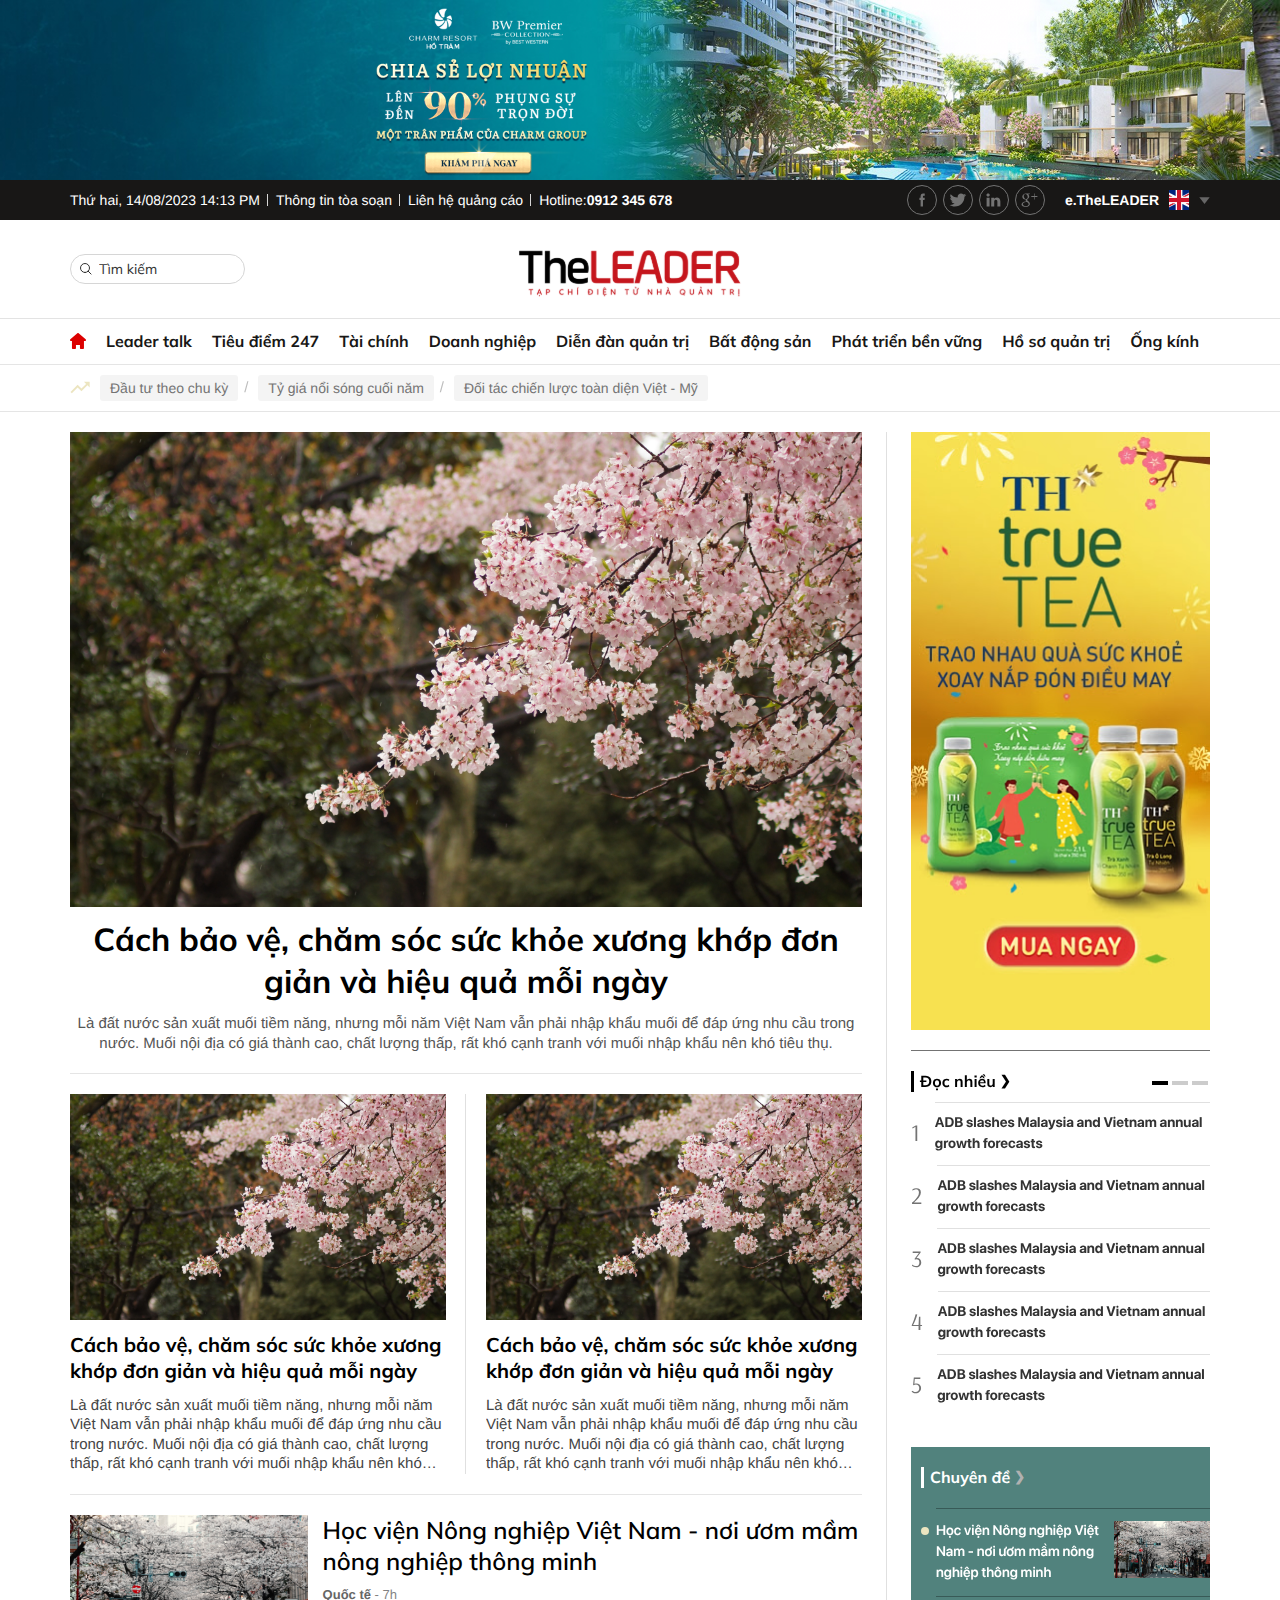
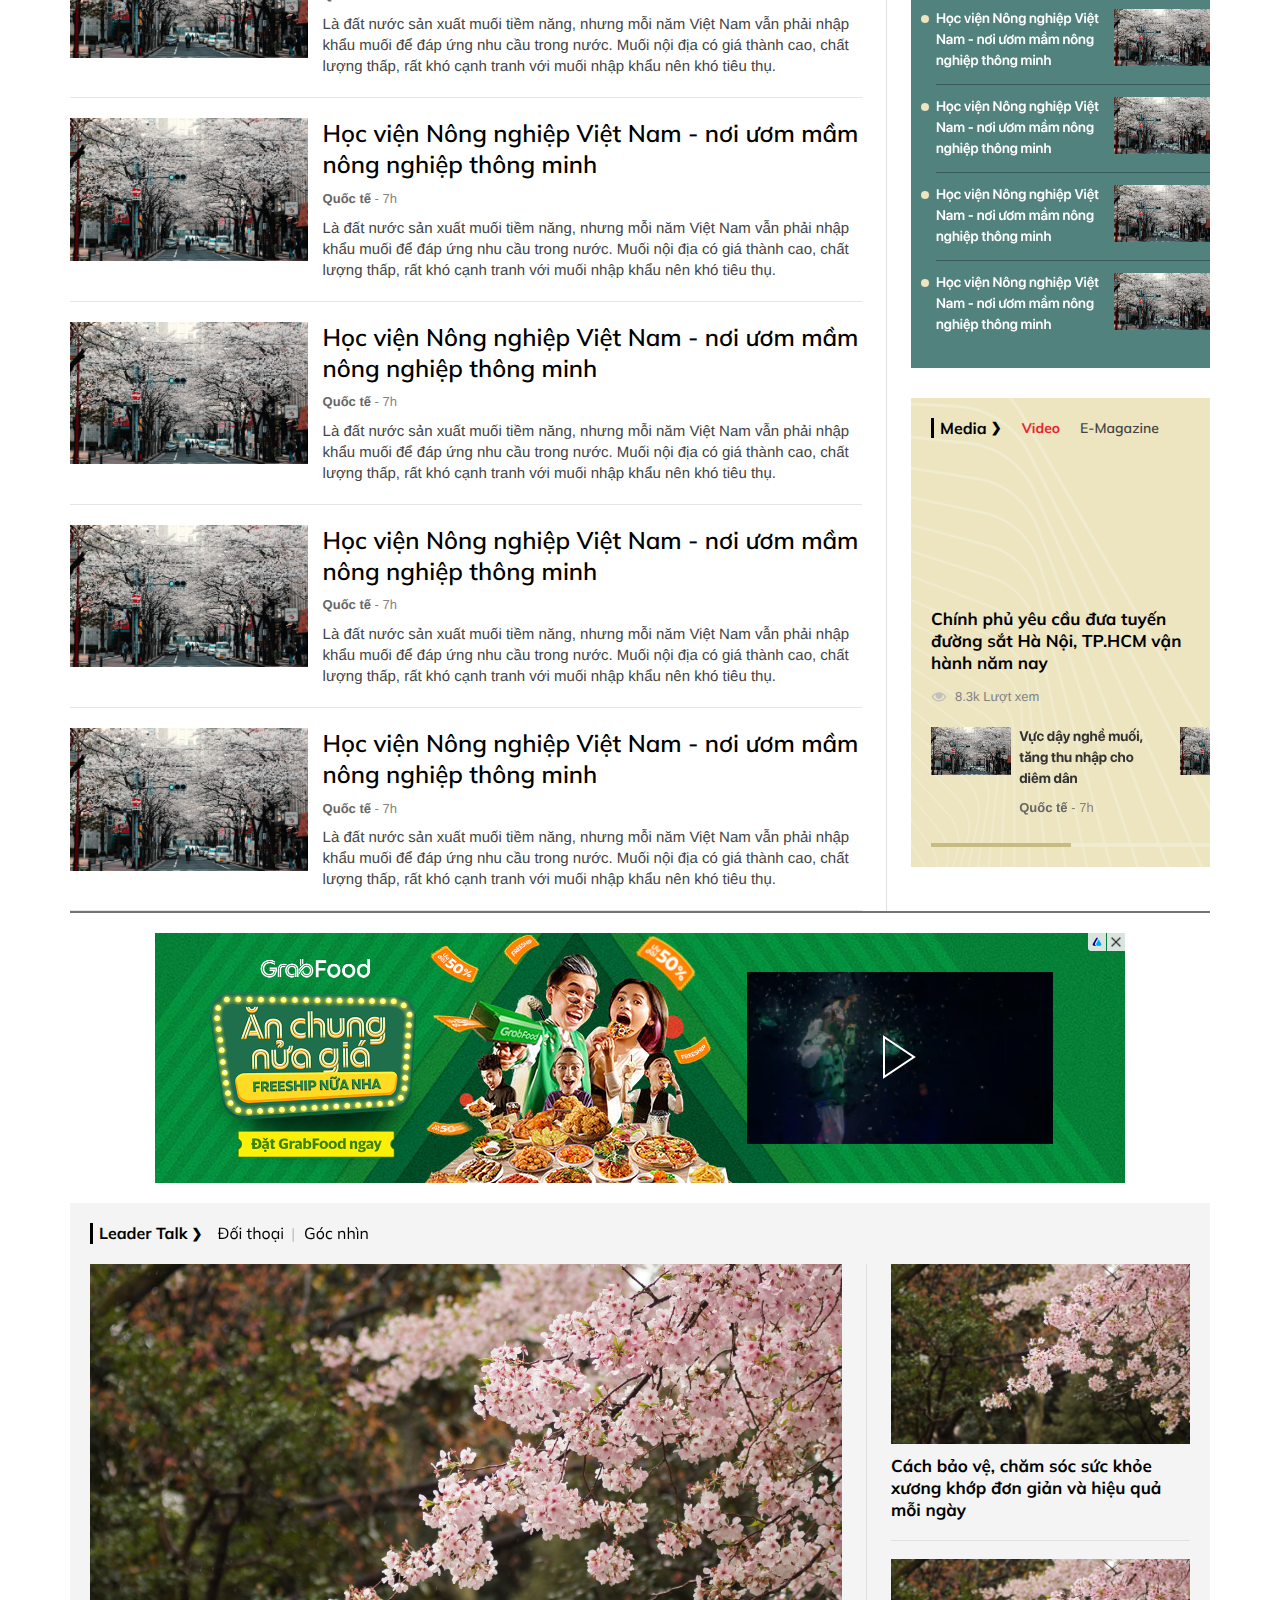
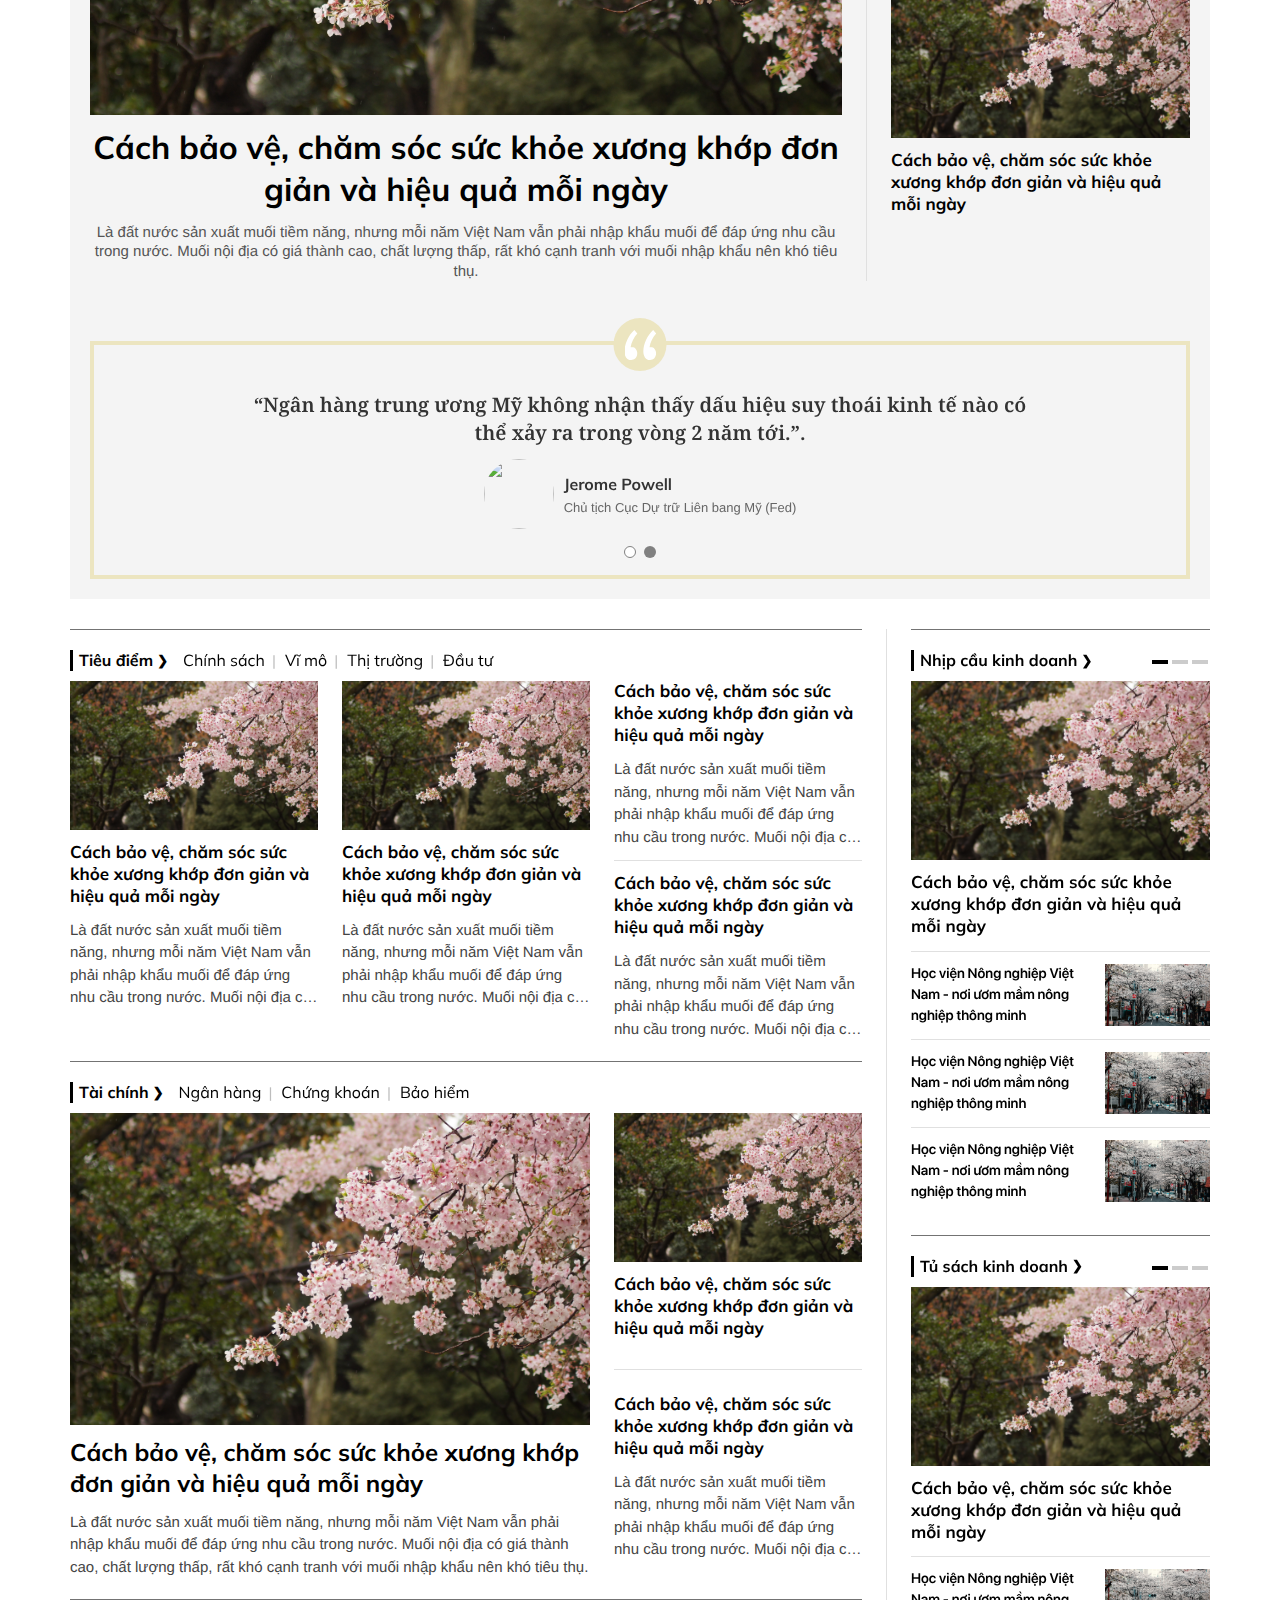
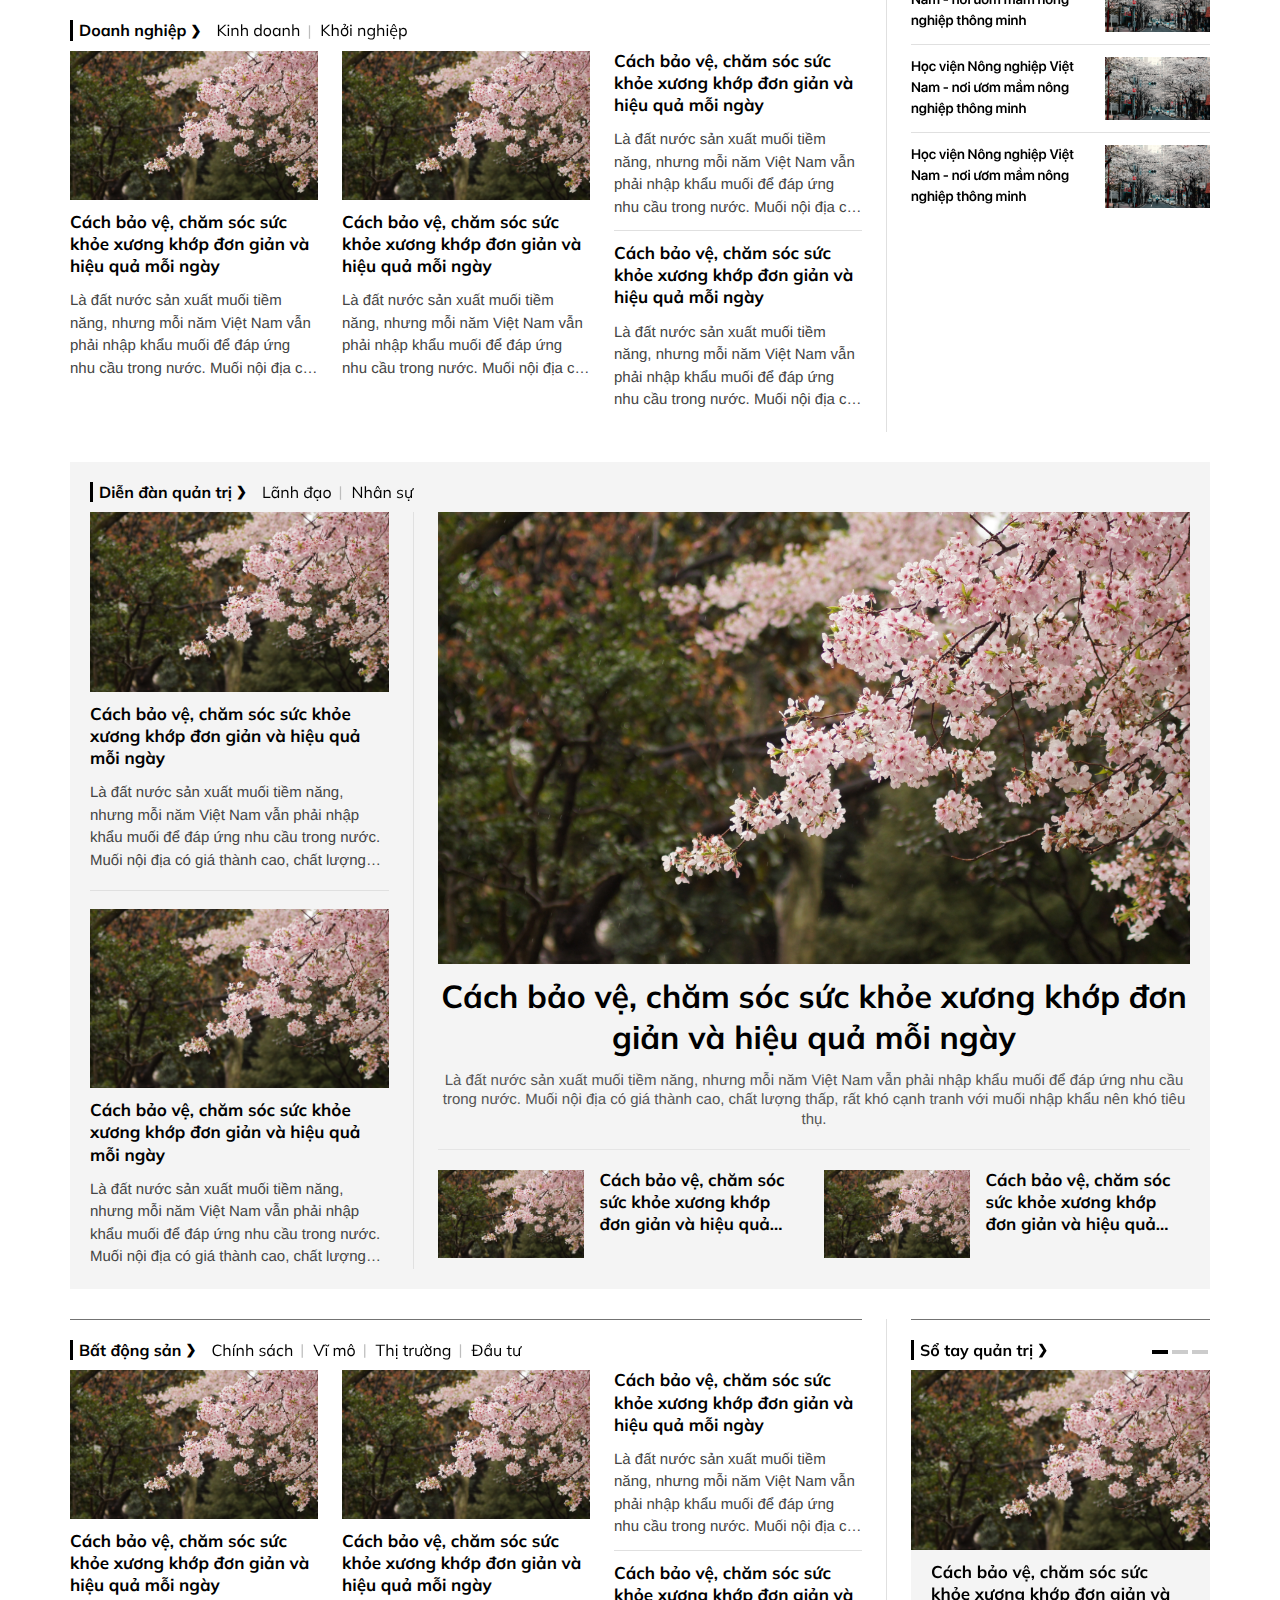
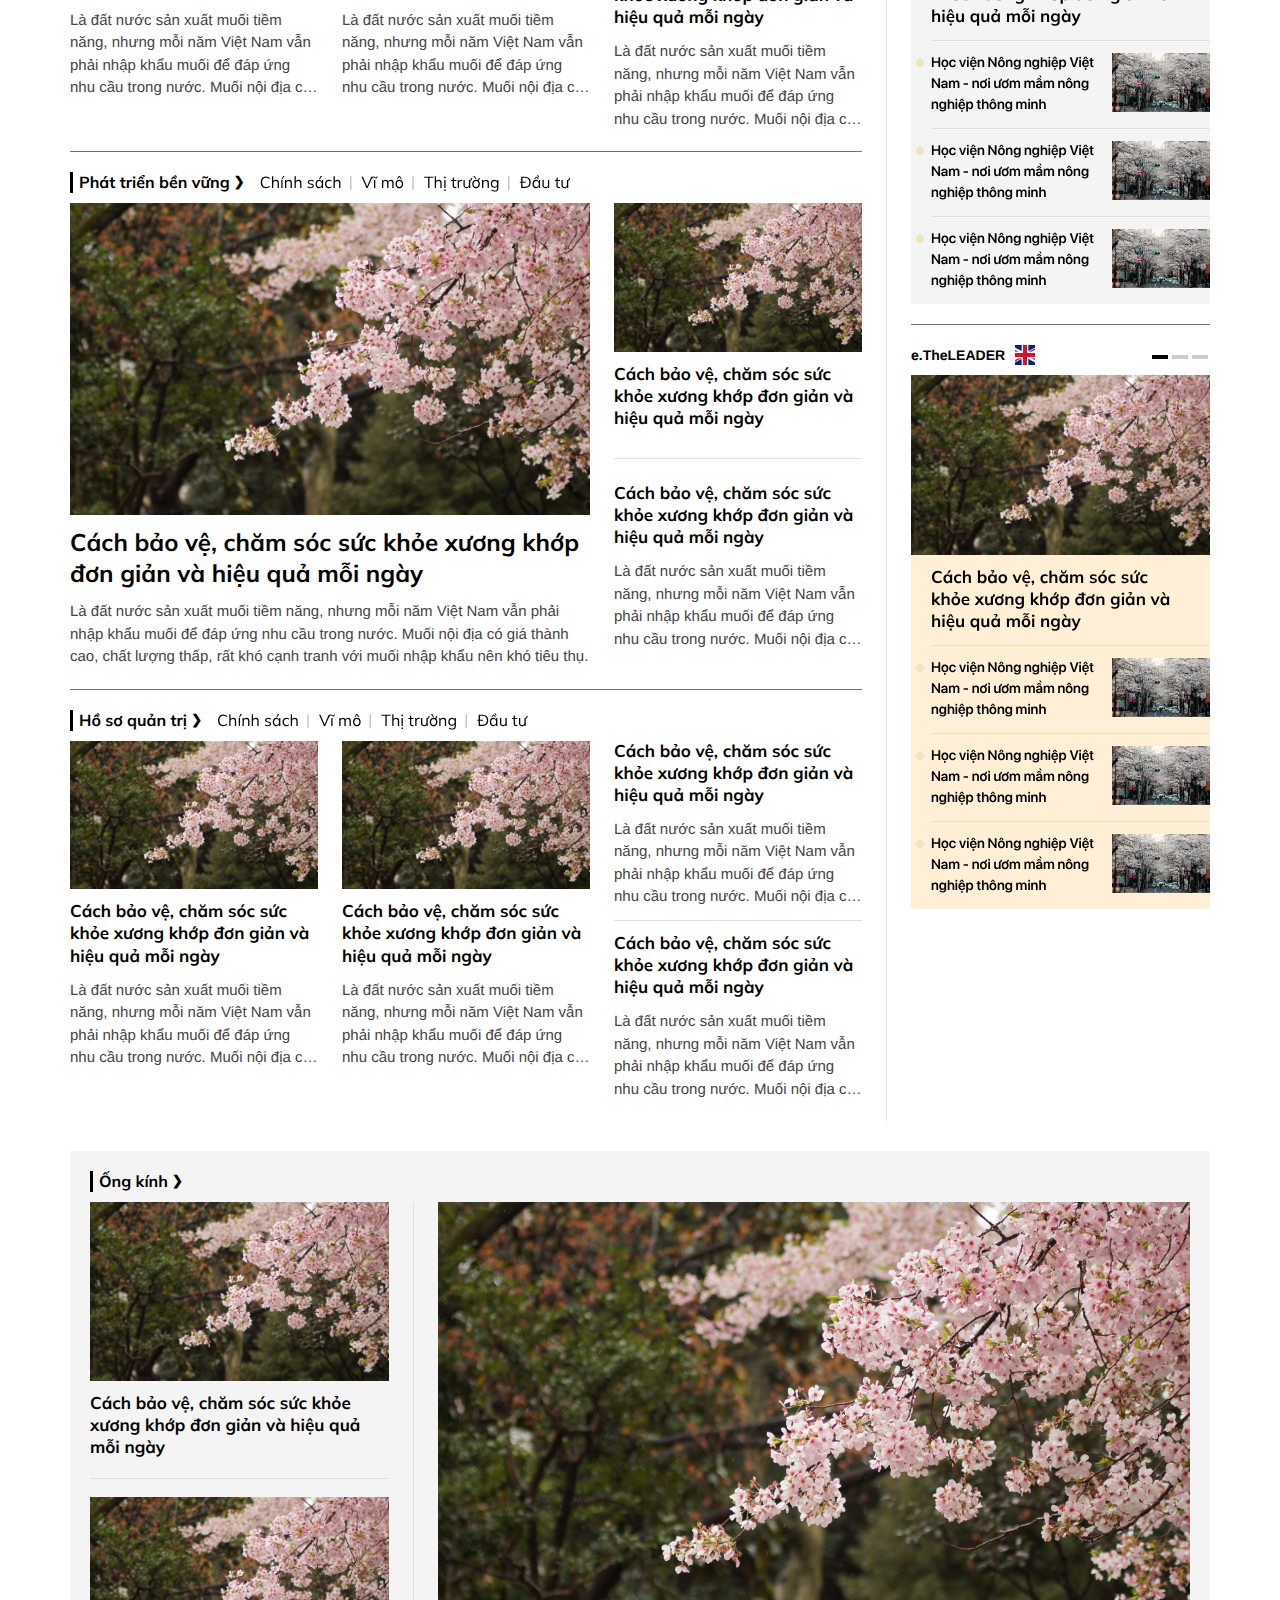
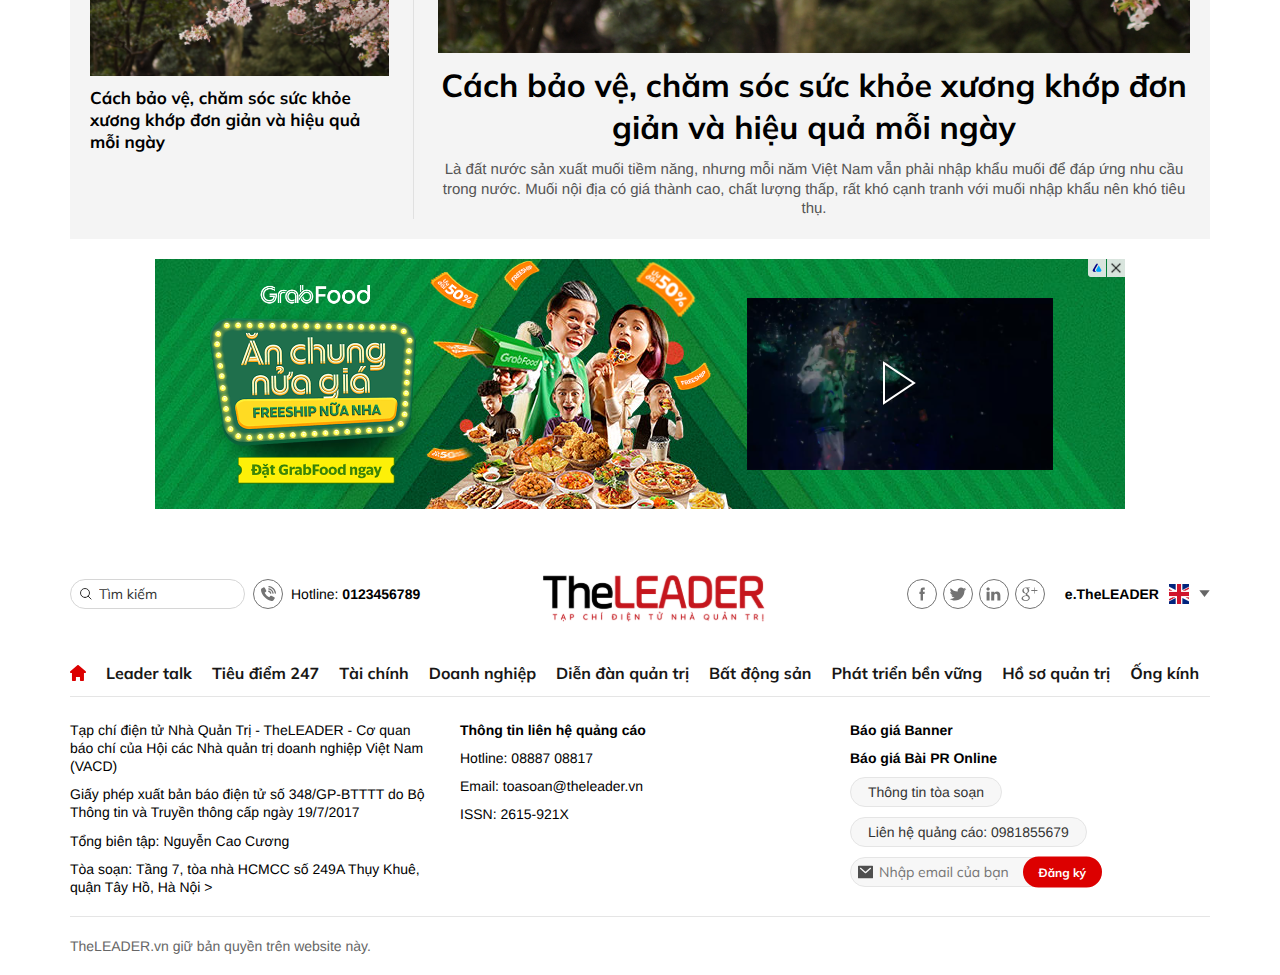
==== commit 52d1cff5: "26/6" ====
--- a/index.html
+++ b/index.html
@@ -1114,6 +1114,12 @@
                                 <!-- end article -->
                             </div>
                             <!-- end articles -->
+
+                            <div class="d-3xl-none d-md-flex items-center justify-center my-15">
+                                <button class="bg-red-c5 px-15 py-10 text-white fw-600 border-4 lh-150">
+                                    Xem thêm
+                                </button>
+                            </div>
                         </div>
                         <!-- end left -->
                         <!-- right -->
@@ -2151,7 +2157,7 @@
                                 <!-- heading -->
                                 <div class="heading-primary">
                                     <h2 class="heading-one flex-0">
-                                        <a href="#">Tiêu điểm</a>
+                                        <a href="#">Tài chính</a>
                                     </h2>
                                     <div
                                         class="heading-slide js__autoSlideContainer ml-15"
@@ -2159,17 +2165,15 @@
                                         <div class="swiper js__swiperAuto">
                                             <div class="swiper-wrapper">
                                                 <div class="swiper-slide">
-                                                    <a href="#">Chính sách</a>
+                                                    <a href="#">Ngân hàng</a>
                                                 </div>
                                                 <div class="swiper-slide">
-                                                    <a href="#">Vĩ mô</a>
+                                                    <a href="#">Chứng khoán</a>
                                                 </div>
                                                 <div class="swiper-slide">
-                                                    <a href="#">Thị trường</a>
+                                                    <a href="#">Bảo hiểm</a>
                                                 </div>
-                                                <div class="swiper-slide">
-                                                    <a href="#">Đầu tư</a>
-                                                </div>
+                                                
                                             </div>
                                         </div>
                                     </div>
@@ -2316,7 +2320,7 @@
                                 <!-- heading -->
                                 <div class="heading-primary">
                                     <h2 class="heading-one flex-0">
-                                        <a href="#">Tiêu điểm</a>
+                                        <a href="#">Doanh nghiệp</a>
                                     </h2>
                                     <div
                                         class="heading-slide js__autoSlideContainer ml-15"
@@ -2324,17 +2328,12 @@
                                         <div class="swiper js__swiperAuto">
                                             <div class="swiper-wrapper">
                                                 <div class="swiper-slide">
-                                                    <a href="#">Chính sách</a>
+                                                    <a href="#">Kinh doanh</a>
                                                 </div>
                                                 <div class="swiper-slide">
-                                                    <a href="#">Vĩ mô</a>
+                                                    <a href="#">Khởi nghiệp</a>
                                                 </div>
-                                                <div class="swiper-slide">
-                                                    <a href="#">Thị trường</a>
-                                                </div>
-                                                <div class="swiper-slide">
-                                                    <a href="#">Đầu tư</a>
-                                                </div>
+                                                
                                             </div>
                                         </div>
                                     </div>
@@ -2717,7 +2716,7 @@
                             >
                                 <div class="heading-primary">
                                     <h2 class="heading-one">
-                                        <a href="#">Nhịp cầu kinh doanh</a>
+                                        <a href="#">Tủ sách kinh doanh</a>
                                     </h2>
                                 </div>
                                 <div
@@ -2906,6 +2905,8 @@
                 </section>
                 <!-- end tertiary -->
 
+                
+
                 <!-- quaternary -->
                 <section
                     class="main-quaternary relative z-20 over-hidden w-wrapper mt-30"
@@ -2914,7 +2915,7 @@
                         <!-- heading -->
                         <div class="heading-primary">
                             <h2 class="heading-one flex-0">
-                                <a href="#">Leader Talk</a>
+                                <a href="#">Diễn đàn quản trị</a>
                             </h2>
                             <div
                                 class="heading-slide js__autoSlideContainer ml-15"
@@ -2922,10 +2923,10 @@
                                 <div class="swiper js__swiperAuto">
                                     <div class="swiper-wrapper">
                                         <div class="swiper-slide">
-                                            <a href="#">Đối thoại</a>
+                                            <a href="#">Lãnh đạo</a>
                                         </div>
                                         <div class="swiper-slide">
-                                            <a href="#">Góc nhìn</a>
+                                            <a href="#">Nhân sự</a>
                                         </div>
                                     </div>
                                 </div>
@@ -3140,7 +3141,7 @@
                                 <!-- heading -->
                                 <div class="heading-primary">
                                     <h2 class="heading-one flex-0">
-                                        <a href="#">Tiêu điểm</a>
+                                        <a href="#">Bất động sản</a>
                                     </h2>
                                     <div
                                         class="heading-slide js__autoSlideContainer ml-15"
@@ -3347,7 +3348,7 @@
                                 <!-- heading -->
                                 <div class="heading-primary">
                                     <h2 class="heading-one flex-0">
-                                        <a href="#">Tiêu điểm</a>
+                                        <a href="#">Phát triển bền vững</a>
                                     </h2>
                                     <div
                                         class="heading-slide js__autoSlideContainer ml-15"
@@ -3512,7 +3513,7 @@
                                 <!-- heading -->
                                 <div class="heading-primary">
                                     <h2 class="heading-one flex-0">
-                                        <a href="#">Tiêu điểm</a>
+                                        <a href="#">Hồ sơ quản trị</a>
                                     </h2>
                                     <div
                                         class="heading-slide js__autoSlideContainer ml-15"
@@ -4105,6 +4106,458 @@
                 </section>
                 <!-- end tertiary -->
 
+                <!-- quinary -->
+                <section class="main-quinary d-3xl-none d-md-block relative z-20 over-hidden w-wrapper">
+                    <div class="main-quinary__container w-1140">
+                        <!-- block one -->
+                        <div class="block-one border-73-t mb-20 pt-20">
+                            <!-- heading -->
+                            <div class="heading-primary">
+                                <h2 class="heading-one flex-0">
+                                    <a href="#">Nhịp cầu kinh doanh</a>
+                                </h2>
+                            </div>
+                            <!-- end heading -->
+
+                            <!-- content -->
+                            <div class="block-one__content d-3xl-grid gap-24 col-3">
+                                <!-- article -->
+                                <div class="article">
+                                    <!-- img -->
+                                    <div class="article-img">
+                                        <a href="#" class="image-wrapper">
+                                            <img src="./images/2.jpg" alt="">
+                                        </a>
+                                    </div>
+                                    <!-- end img -->
+                                    <!-- content -->
+                                    <div class="article-content mt-12">
+                                        <h3 class="article-title fs-17 fw-700 lh-130">
+                                            <a href="#" class="fix-text3">Cách bảo vệ, chăm sóc sức
+                                                khỏe xương khớp đơn giản và
+                                                hiệu quả mỗi ngày</a>
+                                        </h3>
+                                        <div class="article-des fs-15 font-arial text-gray-44 lh-150 mt-12">
+                                            <p class="fix-text4">
+                                                Là đất nước sản xuất muối
+                                                tiềm năng, nhưng mỗi năm
+                                                Việt Nam vẫn phải nhập khẩu
+                                                muối để đáp ứng nhu cầu
+                                                trong nước. Muối nội địa có
+                                                giá thành cao, chất lượng
+                                                thấp, rất khó cạnh tranh với
+                                                muối nhập khẩu nên khó tiêu
+                                                thụ.
+                                            </p>
+                                        </div>
+                                    </div>
+                                    <!-- end content -->
+                                </div>
+                                <!-- end article -->
+                                <!-- article -->
+                                <div class="article">
+                                    <!-- img -->
+                                    <div class="article-img">
+                                        <a href="#" class="image-wrapper">
+                                            <img src="./images/2.jpg" alt="">
+                                        </a>
+                                    </div>
+                                    <!-- end img -->
+                                    <!-- content -->
+                                    <div class="article-content mt-12">
+                                        <h3 class="article-title fs-17 fw-700 lh-130">
+                                            <a href="#" class="fix-text3">Cách bảo vệ, chăm sóc sức
+                                                khỏe xương khớp đơn giản và
+                                                hiệu quả mỗi ngày</a>
+                                        </h3>
+                                        <div class="article-des fs-15 font-arial text-gray-44 lh-150 mt-12">
+                                            <p class="fix-text4">
+                                                Là đất nước sản xuất muối
+                                                tiềm năng, nhưng mỗi năm
+                                                Việt Nam vẫn phải nhập khẩu
+                                                muối để đáp ứng nhu cầu
+                                                trong nước. Muối nội địa có
+                                                giá thành cao, chất lượng
+                                                thấp, rất khó cạnh tranh với
+                                                muối nhập khẩu nên khó tiêu
+                                                thụ.
+                                            </p>
+                                        </div>
+                                    </div>
+                                    <!-- end content -->
+                                </div>
+                                <!-- end article -->
+                                <!-- article -->
+                                <div class="article">
+                                    <!-- img -->
+                                    <div class="article-img">
+                                        <a href="#" class="image-wrapper">
+                                            <img src="./images/2.jpg" alt="">
+                                        </a>
+                                    </div>
+                                    <!-- end img -->
+                                    <!-- content -->
+                                    <div class="article-content mt-12">
+                                        <h3 class="article-title fs-17 fw-700 lh-130">
+                                            <a href="#" class="fix-text3">Cách bảo vệ, chăm sóc sức
+                                                khỏe xương khớp đơn giản và
+                                                hiệu quả mỗi ngày</a>
+                                        </h3>
+                                        <div class="article-des fs-15 font-arial text-gray-44 lh-150 mt-12">
+                                            <p class="fix-text4">
+                                                Là đất nước sản xuất muối
+                                                tiềm năng, nhưng mỗi năm
+                                                Việt Nam vẫn phải nhập khẩu
+                                                muối để đáp ứng nhu cầu
+                                                trong nước. Muối nội địa có
+                                                giá thành cao, chất lượng
+                                                thấp, rất khó cạnh tranh với
+                                                muối nhập khẩu nên khó tiêu
+                                                thụ.
+                                            </p>
+                                        </div>
+                                    </div>
+                                    <!-- end content -->
+                                </div>
+                                <!-- end article -->
+                                <!-- article -->
+                                <div class="article">
+                                    <!-- img -->
+                                    <div class="article-img">
+                                        <a href="#" class="image-wrapper">
+                                            <img src="./images/2.jpg" alt="">
+                                        </a>
+                                    </div>
+                                    <!-- end img -->
+                                    <!-- content -->
+                                    <div class="article-content mt-12">
+                                        <h3 class="article-title fs-17 fw-700 lh-130">
+                                            <a href="#" class="fix-text3">Cách bảo vệ, chăm sóc sức
+                                                khỏe xương khớp đơn giản và
+                                                hiệu quả mỗi ngày</a>
+                                        </h3>
+                                        <div class="article-des fs-15 font-arial text-gray-44 lh-150 mt-12">
+                                            <p class="fix-text4">
+                                                Là đất nước sản xuất muối
+                                                tiềm năng, nhưng mỗi năm
+                                                Việt Nam vẫn phải nhập khẩu
+                                                muối để đáp ứng nhu cầu
+                                                trong nước. Muối nội địa có
+                                                giá thành cao, chất lượng
+                                                thấp, rất khó cạnh tranh với
+                                                muối nhập khẩu nên khó tiêu
+                                                thụ.
+                                            </p>
+                                        </div>
+                                    </div>
+                                    <!-- end content -->
+                                </div>
+                                <!-- end article -->
+                            </div>
+                            <!-- end content -->
+                        </div>
+                        <!-- end block one -->
+                        <!-- block one -->
+                        <div class="block-one border-73-t mb-20 pt-20">
+                            <!-- heading -->
+                            <div class="heading-primary">
+                                <h2 class="heading-one flex-0">
+                                    <a href="#">Tủ sách kinh doanh</a>
+                                </h2>
+                            </div>
+                            <!-- end heading -->
+
+                            <!-- content -->
+                            <div class="block-one__content d-3xl-grid gap-24 col-3">
+                                <!-- article -->
+                                <div class="article">
+                                    <!-- img -->
+                                    <div class="article-img">
+                                        <a href="#" class="image-wrapper">
+                                            <img src="./images/2.jpg" alt="">
+                                        </a>
+                                    </div>
+                                    <!-- end img -->
+                                    <!-- content -->
+                                    <div class="article-content mt-12">
+                                        <h3 class="article-title fs-17 fw-700 lh-130">
+                                            <a href="#" class="fix-text3">Cách bảo vệ, chăm sóc sức
+                                                khỏe xương khớp đơn giản và
+                                                hiệu quả mỗi ngày</a>
+                                        </h3>
+                                        <div class="article-des fs-15 font-arial text-gray-44 lh-150 mt-12">
+                                            <p class="fix-text4">
+                                                Là đất nước sản xuất muối
+                                                tiềm năng, nhưng mỗi năm
+                                                Việt Nam vẫn phải nhập khẩu
+                                                muối để đáp ứng nhu cầu
+                                                trong nước. Muối nội địa có
+                                                giá thành cao, chất lượng
+                                                thấp, rất khó cạnh tranh với
+                                                muối nhập khẩu nên khó tiêu
+                                                thụ.
+                                            </p>
+                                        </div>
+                                    </div>
+                                    <!-- end content -->
+                                </div>
+                                <!-- end article -->
+                                <!-- article -->
+                                <div class="article">
+                                    <!-- img -->
+                                    <div class="article-img">
+                                        <a href="#" class="image-wrapper">
+                                            <img src="./images/2.jpg" alt="">
+                                        </a>
+                                    </div>
+                                    <!-- end img -->
+                                    <!-- content -->
+                                    <div class="article-content mt-12">
+                                        <h3 class="article-title fs-17 fw-700 lh-130">
+                                            <a href="#" class="fix-text3">Cách bảo vệ, chăm sóc sức
+                                                khỏe xương khớp đơn giản và
+                                                hiệu quả mỗi ngày</a>
+                                        </h3>
+                                        <div class="article-des fs-15 font-arial text-gray-44 lh-150 mt-12">
+                                            <p class="fix-text4">
+                                                Là đất nước sản xuất muối
+                                                tiềm năng, nhưng mỗi năm
+                                                Việt Nam vẫn phải nhập khẩu
+                                                muối để đáp ứng nhu cầu
+                                                trong nước. Muối nội địa có
+                                                giá thành cao, chất lượng
+                                                thấp, rất khó cạnh tranh với
+                                                muối nhập khẩu nên khó tiêu
+                                                thụ.
+                                            </p>
+                                        </div>
+                                    </div>
+                                    <!-- end content -->
+                                </div>
+                                <!-- end article -->
+                                <!-- article -->
+                                <div class="article">
+                                    <!-- img -->
+                                    <div class="article-img">
+                                        <a href="#" class="image-wrapper">
+                                            <img src="./images/2.jpg" alt="">
+                                        </a>
+                                    </div>
+                                    <!-- end img -->
+                                    <!-- content -->
+                                    <div class="article-content mt-12">
+                                        <h3 class="article-title fs-17 fw-700 lh-130">
+                                            <a href="#" class="fix-text3">Cách bảo vệ, chăm sóc sức
+                                                khỏe xương khớp đơn giản và
+                                                hiệu quả mỗi ngày</a>
+                                        </h3>
+                                        <div class="article-des fs-15 font-arial text-gray-44 lh-150 mt-12">
+                                            <p class="fix-text4">
+                                                Là đất nước sản xuất muối
+                                                tiềm năng, nhưng mỗi năm
+                                                Việt Nam vẫn phải nhập khẩu
+                                                muối để đáp ứng nhu cầu
+                                                trong nước. Muối nội địa có
+                                                giá thành cao, chất lượng
+                                                thấp, rất khó cạnh tranh với
+                                                muối nhập khẩu nên khó tiêu
+                                                thụ.
+                                            </p>
+                                        </div>
+                                    </div>
+                                    <!-- end content -->
+                                </div>
+                                <!-- end article -->
+                                <!-- article -->
+                                <div class="article">
+                                    <!-- img -->
+                                    <div class="article-img">
+                                        <a href="#" class="image-wrapper">
+                                            <img src="./images/2.jpg" alt="">
+                                        </a>
+                                    </div>
+                                    <!-- end img -->
+                                    <!-- content -->
+                                    <div class="article-content mt-12">
+                                        <h3 class="article-title fs-17 fw-700 lh-130">
+                                            <a href="#" class="fix-text3">Cách bảo vệ, chăm sóc sức
+                                                khỏe xương khớp đơn giản và
+                                                hiệu quả mỗi ngày</a>
+                                        </h3>
+                                        <div class="article-des fs-15 font-arial text-gray-44 lh-150 mt-12">
+                                            <p class="fix-text4">
+                                                Là đất nước sản xuất muối
+                                                tiềm năng, nhưng mỗi năm
+                                                Việt Nam vẫn phải nhập khẩu
+                                                muối để đáp ứng nhu cầu
+                                                trong nước. Muối nội địa có
+                                                giá thành cao, chất lượng
+                                                thấp, rất khó cạnh tranh với
+                                                muối nhập khẩu nên khó tiêu
+                                                thụ.
+                                            </p>
+                                        </div>
+                                    </div>
+                                    <!-- end content -->
+                                </div>
+                                <!-- end article -->
+                            </div>
+                            <!-- end content -->
+                        </div>
+                        <!-- end block one -->
+                        <!-- block one -->
+                        <div class="block-one border-73-t mb-20 pt-20">
+                            <!-- heading -->
+                            <div class="heading-primary">
+                                <h2 class="heading-one flex-0">
+                                    <a href="#">Sổ tay quản trị</a>
+                                </h2>
+                            </div>
+                            <!-- end heading -->
+
+                            <!-- content -->
+                            <div class="block-one__content d-3xl-grid gap-24 col-3">
+                                <!-- article -->
+                                <div class="article">
+                                    <!-- img -->
+                                    <div class="article-img">
+                                        <a href="#" class="image-wrapper">
+                                            <img src="./images/2.jpg" alt="">
+                                        </a>
+                                    </div>
+                                    <!-- end img -->
+                                    <!-- content -->
+                                    <div class="article-content mt-12">
+                                        <h3 class="article-title fs-17 fw-700 lh-130">
+                                            <a href="#" class="fix-text3">Cách bảo vệ, chăm sóc sức
+                                                khỏe xương khớp đơn giản và
+                                                hiệu quả mỗi ngày</a>
+                                        </h3>
+                                        <div class="article-des fs-15 font-arial text-gray-44 lh-150 mt-12">
+                                            <p class="fix-text4">
+                                                Là đất nước sản xuất muối
+                                                tiềm năng, nhưng mỗi năm
+                                                Việt Nam vẫn phải nhập khẩu
+                                                muối để đáp ứng nhu cầu
+                                                trong nước. Muối nội địa có
+                                                giá thành cao, chất lượng
+                                                thấp, rất khó cạnh tranh với
+                                                muối nhập khẩu nên khó tiêu
+                                                thụ.
+                                            </p>
+                                        </div>
+                                    </div>
+                                    <!-- end content -->
+                                </div>
+                                <!-- end article -->
+                                <!-- article -->
+                                <div class="article">
+                                    <!-- img -->
+                                    <div class="article-img">
+                                        <a href="#" class="image-wrapper">
+                                            <img src="./images/2.jpg" alt="">
+                                        </a>
+                                    </div>
+                                    <!-- end img -->
+                                    <!-- content -->
+                                    <div class="article-content mt-12">
+                                        <h3 class="article-title fs-17 fw-700 lh-130">
+                                            <a href="#" class="fix-text3">Cách bảo vệ, chăm sóc sức
+                                                khỏe xương khớp đơn giản và
+                                                hiệu quả mỗi ngày</a>
+                                        </h3>
+                                        <div class="article-des fs-15 font-arial text-gray-44 lh-150 mt-12">
+                                            <p class="fix-text4">
+                                                Là đất nước sản xuất muối
+                                                tiềm năng, nhưng mỗi năm
+                                                Việt Nam vẫn phải nhập khẩu
+                                                muối để đáp ứng nhu cầu
+                                                trong nước. Muối nội địa có
+                                                giá thành cao, chất lượng
+                                                thấp, rất khó cạnh tranh với
+                                                muối nhập khẩu nên khó tiêu
+                                                thụ.
+                                            </p>
+                                        </div>
+                                    </div>
+                                    <!-- end content -->
+                                </div>
+                                <!-- end article -->
+                                <!-- article -->
+                                <div class="article">
+                                    <!-- img -->
+                                    <div class="article-img">
+                                        <a href="#" class="image-wrapper">
+                                            <img src="./images/2.jpg" alt="">
+                                        </a>
+                                    </div>
+                                    <!-- end img -->
+                                    <!-- content -->
+                                    <div class="article-content mt-12">
+                                        <h3 class="article-title fs-17 fw-700 lh-130">
+                                            <a href="#" class="fix-text3">Cách bảo vệ, chăm sóc sức
+                                                khỏe xương khớp đơn giản và
+                                                hiệu quả mỗi ngày</a>
+                                        </h3>
+                                        <div class="article-des fs-15 font-arial text-gray-44 lh-150 mt-12">
+                                            <p class="fix-text4">
+                                                Là đất nước sản xuất muối
+                                                tiềm năng, nhưng mỗi năm
+                                                Việt Nam vẫn phải nhập khẩu
+                                                muối để đáp ứng nhu cầu
+                                                trong nước. Muối nội địa có
+                                                giá thành cao, chất lượng
+                                                thấp, rất khó cạnh tranh với
+                                                muối nhập khẩu nên khó tiêu
+                                                thụ.
+                                            </p>
+                                        </div>
+                                    </div>
+                                    <!-- end content -->
+                                </div>
+                                <!-- end article -->
+                                <!-- article -->
+                                <div class="article">
+                                    <!-- img -->
+                                    <div class="article-img">
+                                        <a href="#" class="image-wrapper">
+                                            <img src="./images/2.jpg" alt="">
+                                        </a>
+                                    </div>
+                                    <!-- end img -->
+                                    <!-- content -->
+                                    <div class="article-content mt-12">
+                                        <h3 class="article-title fs-17 fw-700 lh-130">
+                                            <a href="#" class="fix-text3">Cách bảo vệ, chăm sóc sức
+                                                khỏe xương khớp đơn giản và
+                                                hiệu quả mỗi ngày</a>
+                                        </h3>
+                                        <div class="article-des fs-15 font-arial text-gray-44 lh-150 mt-12">
+                                            <p class="fix-text4">
+                                                Là đất nước sản xuất muối
+                                                tiềm năng, nhưng mỗi năm
+                                                Việt Nam vẫn phải nhập khẩu
+                                                muối để đáp ứng nhu cầu
+                                                trong nước. Muối nội địa có
+                                                giá thành cao, chất lượng
+                                                thấp, rất khó cạnh tranh với
+                                                muối nhập khẩu nên khó tiêu
+                                                thụ.
+                                            </p>
+                                        </div>
+                                    </div>
+                                    <!-- end content -->
+                                </div>
+                                <!-- end article -->
+                            </div>
+                            <!-- end content -->
+                        </div>
+                        <!-- end block one -->
+
+                    </div>
+                </section>
+                <!-- end quinary -->
+
                 <!-- quaternary -->
                 <section
                     class="main-quaternary relative z-20 over-hidden w-wrapper mt-30"
@@ -4219,6 +4672,390 @@
                     </div>
                 </section>
                 <!-- end quaternary -->
+
+                <!-- senary -->
+                <section class="main-senary d-3xl-none d-md-block relative z-20 over-hidden w-wrapper">
+                    <div class="main-senary__container w-1140">
+                        <!-- box media -->
+                        <div class="box-media w-1140 p-15">
+                            <!-- heading -->
+                            <div class="heading-primary">
+                                <h2 class="heading-one">
+                                    <a href="#">Media</a>
+                                </h2>
+                                <ul
+                                    class="heading-list-primary d-3xl-flex items-center gap-20 ml-20 text-gray-44 fs-14 fw-600"
+                                >
+                                    <li class="active">
+                                        <a href="#">Video</a>
+                                    </li>
+                                    <li><a href="#">E-Magazine</a></li>
+                                </ul>
+                            </div>
+                            <!-- end heading -->
+
+                            <!-- content -->
+                            <div class="box-media__content">
+                                <!-- media large -->
+                                <div class="media-large js__video169">
+                                    <!-- img -->
+                                    <div class="article-img">
+                                        <!-- <a href="#" class="image-wrapper">
+                                            <img src="./images/3.jpg" alt="">
+                                        </a> -->
+                                        <iframe
+                                            width="1250"
+                                            height="703"
+                                            src="https://www.youtube.com/embed/uZHmBcyDybY"
+                                            title='TƯ VẤN TRỰC TUYẾN - UNG THƯ DẠ DÀY KHÔNG CÒN LÀ "ÁN TỬ" NẾU PHÁT HIỆN VÀ ĐIỀU TRỊ SỚM'
+                                            frameborder="0"
+                                            allow="accelerometer; autoplay; clipboard-write; encrypted-media; gyroscope; picture-in-picture; web-share"
+                                            referrerpolicy="strict-origin-when-cross-origin"
+                                            allowfullscreen
+                                        ></iframe>
+                                    </div>
+                                    <!-- end img -->
+                                    <!-- content -->
+                                    <div class="article-content mt-10">
+                                        <h3
+                                            class="article-title fix-text3 fs-17 fw-700"
+                                        >
+                                            <a href="#"
+                                                >Chính phủ yêu cầu đưa tuyến
+                                                đường sắt Hà Nội, TP.HCM vận
+                                                hành năm nay</a
+                                            >
+                                        </h3>
+
+                                        <div
+                                            class="view-public d-3xl-flex items-center text-gray-82 mt-12"
+                                        >
+                                            <div>
+                                                <img
+                                                    src="./images/svg/eye-19.svg"
+                                                    alt=""
+                                                />
+                                            </div>
+                                            <span
+                                                class="fs-13 font-arial lh-150 ml-8"
+                                                >8.3k Lượt xem</span
+                                            >
+                                        </div>
+                                    </div>
+                                    <!-- end content -->
+                                </div>
+                                <!-- end media large -->
+
+                                <!-- media small -->
+                                <div
+                                    class="media-small mt-20 js__oneSlidesSecondaryContainer"
+                                >
+                                    <div class="swiper js__oneSlide">
+                                        <div class="swiper-wrapper">
+                                            <!-- slide -->
+                                            <div class="swiper-slide">
+                                                <div
+                                                    class="article d-3xl-flex"
+                                                >
+                                                    <!-- img -->
+                                                    <div
+                                                        class="article-img flex-0 w-35"
+                                                    >
+                                                        <a
+                                                            href="#"
+                                                            class="image-wrapper"
+                                                        >
+                                                            <img
+                                                                src="./images/3.jpg"
+                                                                alt=""
+                                                            />
+                                                        </a>
+                                                    </div>
+                                                    <!-- end img -->
+                                                    <!-- content -->
+                                                    <div
+                                                        class="article__content flex-1 pl-8"
+                                                    >
+                                                        <h3
+                                                            class="article__title fix-text3 font-sf-pro fs-14 fw-700 lh-150 text-gray-33"
+                                                        >
+                                                            <a href="#"
+                                                                >Vực dậy
+                                                                nghề muối,
+                                                                tăng thu
+                                                                nhập cho
+                                                                diêm dân</a
+                                                            >
+                                                        </h3>
+                                                        <div
+                                                            class="time-public d-3xl-flex items-center fs-13 font-arial pt-10"
+                                                        >
+                                                            <span
+                                                                class="d-3xl-inline-block fw-700 text-gray-66"
+                                                                >Quốc
+                                                                tế</span
+                                                            >
+                                                            <span
+                                                                class="d-3xl-inline-block fw-400 text-gray-82"
+                                                                >&nbsp;-&nbsp;7h</span
+                                                            >
+                                                        </div>
+                                                    </div>
+                                                    <!-- end content -->
+                                                </div>
+                                            </div>
+                                            <!-- end slide -->
+                                            <!-- slide -->
+                                            <div class="swiper-slide">
+                                                <div
+                                                    class="article d-3xl-flex"
+                                                >
+                                                    <!-- img -->
+                                                    <div
+                                                        class="article-img flex-0 w-35"
+                                                    >
+                                                        <a
+                                                            href="#"
+                                                            class="image-wrapper"
+                                                        >
+                                                            <img
+                                                                src="./images/3.jpg"
+                                                                alt=""
+                                                            />
+                                                        </a>
+                                                    </div>
+                                                    <!-- end img -->
+                                                    <!-- content -->
+                                                    <div
+                                                        class="article__content flex-1 pl-8"
+                                                    >
+                                                        <h3
+                                                            class="article__title fix-text3 font-sf-pro fs-14 fw-700 lh-150 text-gray-33"
+                                                        >
+                                                            <a href="#"
+                                                                >Vực dậy
+                                                                nghề muối,
+                                                                tăng thu
+                                                                nhập cho
+                                                                diêm dân</a
+                                                            >
+                                                        </h3>
+                                                        <div
+                                                            class="time-public d-3xl-flex items-center fs-13 font-arial pt-10"
+                                                        >
+                                                            <span
+                                                                class="d-3xl-inline-block fw-700 text-gray-66"
+                                                                >Quốc
+                                                                tế</span
+                                                            >
+                                                            <span
+                                                                class="d-3xl-inline-block fw-400 text-gray-82"
+                                                                >&nbsp;-&nbsp;7h</span
+                                                            >
+                                                        </div>
+                                                    </div>
+                                                    <!-- end content -->
+                                                </div>
+                                            </div>
+                                            <!-- end slide -->
+                                        </div>
+                                    </div>
+                                    <div class="swiper-pagination"></div>
+                                </div>
+                                <!-- end media small -->
+                            </div>
+                            <!-- end content -->
+                        </div>
+                        <!-- end box media -->
+
+                        <!-- block five -->
+                        <div
+                        class="block-five w-1140 mt-20 pt-20"
+                    >
+                        <div
+                            class="heading-primary--language font-arial"
+                        >
+                            <h2 class="heading-one mr-10">
+                                <a href="#">e.TheLEADER</a>
+                            </h2>
+                            <img
+                                src="./images/flag_2.png"
+                                class="language-img"
+                                alt=""
+                            />
+                        </div>
+                        <div
+                            class="block-five__content"
+                        >
+                            <!-- large -->
+                            <div class="article-large">
+                                <!-- img -->
+                                <div class="article-img">
+                                    <a
+                                        href="#"
+                                        class="image-wrapper"
+                                    >
+                                        <img
+                                            src="./images/2.jpg"
+                                            alt=""
+                                        />
+                                    </a>
+                                </div>
+                                <!-- end img -->
+                                <!-- content -->
+                                <div
+                                    class="article-content px-20 py-12"
+                                >
+                                    <h3
+                                        class="article-title fs-17 fw-700 lh-130"
+                                    >
+                                        <a
+                                            href="#"
+                                            class="fix-text3"
+                                            >Cách bảo vệ,
+                                            chăm sóc sức
+                                            khỏe xương khớp
+                                            đơn giản và hiệu
+                                            quả mỗi ngày</a
+                                        >
+                                    </h3>
+                                </div>
+                                <!-- end content -->
+                            </div>
+                            <!-- end large -->
+
+                            <!-- small -->
+                            <div class="article-small">
+                                <!-- article -->
+                                <div
+                                    class="article d-3xl-flex"
+                                >
+                                    <!-- content -->
+                                    <div
+                                        class="article-content flex-1 pr-10"
+                                    >
+                                        <h3
+                                            class="article-title fix-text3 fs-14 fw-600 font-sf-pro lh-150"
+                                        >
+                                            <a href="#"
+                                                >Học viện
+                                                Nông nghiệp
+                                                Việt Nam -
+                                                nơi ươm mầm
+                                                nông nghiệp
+                                                thông
+                                                minh</a
+                                            >
+                                        </h3>
+                                    </div>
+                                    <!-- end content -->
+                                    <!-- img -->
+                                    <div
+                                        class="article-img flex-0 w-35"
+                                    >
+                                        <a
+                                            href="#"
+                                            class="image-wrapper"
+                                        >
+                                            <img
+                                                src="./images/3.jpg"
+                                                alt=""
+                                            />
+                                        </a>
+                                    </div>
+                                    <!-- end img -->
+                                </div>
+                                <!-- end article -->
+                                <!-- article -->
+                                <div
+                                    class="article d-3xl-flex"
+                                >
+                                    <!-- content -->
+                                    <div
+                                        class="article-content flex-1 pr-10"
+                                    >
+                                        <h3
+                                            class="article-title fix-text3 fs-14 fw-600 font-sf-pro lh-150"
+                                        >
+                                            <a href="#"
+                                                >Học viện
+                                                Nông nghiệp
+                                                Việt Nam -
+                                                nơi ươm mầm
+                                                nông nghiệp
+                                                thông
+                                                minh</a
+                                            >
+                                        </h3>
+                                    </div>
+                                    <!-- end content -->
+                                    <!-- img -->
+                                    <div
+                                        class="article-img flex-0 w-35"
+                                    >
+                                        <a
+                                            href="#"
+                                            class="image-wrapper"
+                                        >
+                                            <img
+                                                src="./images/3.jpg"
+                                                alt=""
+                                            />
+                                        </a>
+                                    </div>
+                                    <!-- end img -->
+                                </div>
+                                <!-- end article -->
+                                <!-- article -->
+                                <div
+                                    class="article d-3xl-flex"
+                                >
+                                    <!-- content -->
+                                    <div
+                                        class="article-content flex-1 pr-10"
+                                    >
+                                        <h3
+                                            class="article-title fix-text3 fs-14 fw-600 font-sf-pro lh-150"
+                                        >
+                                            <a href="#"
+                                                >Học viện
+                                                Nông nghiệp
+                                                Việt Nam -
+                                                nơi ươm mầm
+                                                nông nghiệp
+                                                thông
+                                                minh</a
+                                            >
+                                        </h3>
+                                    </div>
+                                    <!-- end content -->
+                                    <!-- img -->
+                                    <div
+                                        class="article-img flex-0 w-35"
+                                    >
+                                        <a
+                                            href="#"
+                                            class="image-wrapper"
+                                        >
+                                            <img
+                                                src="./images/3.jpg"
+                                                alt=""
+                                            />
+                                        </a>
+                                    </div>
+                                    <!-- end img -->
+                                </div>
+                                <!-- end article -->
+                            </div>
+                            <!-- end small -->
+                            
+                        </div>
+                    </div>
+                    <!-- end block five -->
+
+                    </div>
+                </section>
+                <!-- end senary -->
 
                 <!-- ads center -->
                 <div class="ads-center py-20">
--- a/css/style.css
+++ b/css/style.css
@@ -532,6 +532,10 @@
   background-color: #ffefd7;
 }
 
+.bg-red-c5 {
+  background-color: #c5161d;
+}
+
 /*=================================================================*/
 .fw-300 {
   font-weight: 300;
@@ -1477,6 +1481,15 @@
 
 .border-7320 {
   border-bottom: 1px solid rgba(115, 115, 115, 0.2);
+}
+
+.border-4 {
+  border-radius: 0.25rem;
+  overflow: hidden;
+  -webkit-border-radius: 0.25rem;
+  -moz-border-radius: 0.25rem;
+  -ms-border-radius: 0.25rem;
+  -o-border-radius: 0.25rem;
 }
 
 .header-top {
@@ -1806,7 +1819,7 @@
   right: 0;
   width: 2rem;
   height: 100%;
-  background: linear-gradient(270deg, #f5f5f5 28.12%, rgba(255, 255, 255, 0.3137254902) 100%);
+  background: linear-gradient(270deg, #f5f5f5 28.12%, #ffffff50 100%);
   display: flex;
   align-items: center;
   justify-content: center;
@@ -1879,6 +1892,8 @@
   align-items: center;
   margin-bottom: 10px;
   overflow: hidden;
+  position: relative;
+  z-index: 20;
 }
 .heading-primary .heading-one {
   flex-shrink: 0;
@@ -1919,6 +1934,8 @@
   align-items: center;
   margin-bottom: 10px;
   overflow: hidden;
+  position: relative;
+  z-index: 20;
 }
 .heading-secondary .heading-one {
   flex-shrink: 0;
@@ -2221,6 +2238,7 @@
 .main-secondary__slide .article-img {
   width: 70px;
   height: 70px;
+  flex-shrink: 0;
   border-radius: 999px;
   overflow: hidden;
 }
@@ -2358,12 +2376,15 @@
   .d-2xl-none {
     display: none;
   }
+
   .d-2xl-block {
     display: block;
   }
+
   .d-2xl-flex {
     display: flex;
   }
+
   .d-2xl-grid {
     display: grid;
   }
@@ -2372,12 +2393,15 @@
   .d-xl-none {
     display: none;
   }
+
   .d-xl-block {
     display: block;
   }
+
   .d-xl-flex {
     display: flex;
   }
+
   .d-xl-grid {
     display: grid;
   }
@@ -2386,18 +2410,23 @@
   .d-lg-none {
     display: none;
   }
+
   .d-lg-block {
     display: block;
   }
+
   .d-lg-flex {
     display: flex;
   }
+
   .d-lg-grid {
     display: grid;
   }
+
   .navbar-wrapper {
     font-size: 13px;
   }
+
   .logo img {
     height: 60px;
   }
@@ -2406,18 +2435,119 @@
   .d-md-none {
     display: none;
   }
+
   .d-md-block {
     display: block;
   }
+
   .d-md-flex {
     display: flex;
   }
+
   .d-md-grid {
     display: grid;
   }
+
   .navbar {
     display: none;
   }
+
+  .box-primary .box-container {
+    display: block;
+  }
+  .box-primary .left {
+    width: 100%;
+  }
+  .box-primary .right {
+    margin-top: 20px;
+    width: 100%;
+    padding-left: 0;
+    border-left: 0;
+    display: none;
+  }
+
+  .ads-right img {
+    margin: auto;
+  }
+
+  .main-primary .articles .article-img {
+    width: 40%;
+  }
+  .main-primary .articles .article-content {
+    padding-left: 20px;
+  }
+
+  .main-secondary {
+    padding-left: 0;
+    padding-right: 0;
+  }
+  .main-secondary__content {
+    display: block;
+  }
+  .main-secondary__content .article-small {
+    padding-left: 0;
+    border-left: 0;
+    padding-top: 20px;
+    margin-top: 18px;
+    border-top: 1px solid #e0e0e0;
+  }
+  .main-secondary__content .article-small .article {
+    display: flex;
+  }
+  .main-secondary__content .article-small .article-img {
+    width: 40%;
+    flex-shrink: 0;
+  }
+  .main-secondary__content .article-small .article-content {
+    margin-top: 0;
+    margin-left: 20px;
+  }
+
+  .main-quaternary {
+    padding-left: 0;
+    padding-right: 0;
+  }
+  .main-quaternary__content {
+    display: flex;
+    flex-direction: column;
+    gap: 20px;
+  }
+  .main-quaternary__left {
+    order: 2;
+    padding-right: 0;
+    border-right: 0;
+  }
+  .main-quaternary__left .article {
+    display: flex;
+  }
+  .main-quaternary__left .article .article-img {
+    width: 40%;
+    flex-shrink: 0;
+  }
+  .main-quaternary__left .article .article-content {
+    margin-top: 0;
+    padding-left: 20px;
+  }
+  .main-quaternary__left .article .article-des {
+    display: none;
+  }
+  .main-quaternary__right {
+    order: 1;
+  }
+  .main-quaternary__right .article-small {
+    display: block;
+  }
+  .main-quaternary__right .article-small .article {
+    border-bottom: 1px solid #e0e0e0;
+    padding: 20px 0;
+  }
+  .main-quaternary__right .article-small .article:first-child {
+    padding-top: 0;
+  }
+  .main-quaternary__right .article-small .article .article-content {
+    padding-left: 20px;
+  }
+
   .footer-top {
     flex-direction: column;
   }
@@ -2430,19 +2560,320 @@
   .d-sm-none {
     display: none;
   }
+
   .d-sm-block {
     display: block;
   }
+
   .d-sm-flex {
     display: flex;
   }
+
   .d-sm-grid {
     display: grid;
   }
+
   .logo img,
 .header-mb-center .logo img {
     height: 50px;
   }
+
+  .w-wrapper {
+    padding-left: 15px;
+    padding-right: 15px;
+  }
+
+  .heading-primary .heading-one {
+    color: #c61920;
+    font-size: 20px;
+  }
+  .heading-primary .heading-one::before {
+    color: #222;
+  }
+  .heading-primary .heading-slide {
+    display: none;
+  }
+  .heading-primary--language {
+    display: flex;
+    align-items: center;
+    margin-bottom: 10px;
+    overflow: hidden;
+  }
+  .heading-primary--language .heading-one {
+    flex-shrink: 0;
+    font-weight: bold;
+    font-size: 16px;
+    position: relative;
+    border-left: 3px solid #000;
+    padding-left: 6px;
+  }
+  .heading-primary--language .heading-one::before {
+    position: absolute;
+    content: "❯";
+    right: -50px;
+    top: 50%;
+    transform: translateY(-50%);
+    font-size: 13px;
+  }
+  .heading-primary--language .language-img {
+    width: 20px;
+    height: 20px;
+  }
+
+  .main-primary .box-container {
+    border-bottom: 0;
+  }
+  .main-primary__top {
+    border-bottom: 0;
+    padding-bottom: 0;
+  }
+  .main-primary__top .article-large {
+    margin-left: -15px;
+    margin-right: -15px;
+    margin-bottom: 15px;
+    padding-bottom: 15px;
+  }
+  .main-primary__top .article-large .article-content {
+    padding-left: 15px;
+    padding-right: 15px;
+  }
+  .main-primary__top .article-large .article-title {
+    font-size: 26px;
+  }
+  .main-primary__top .article-small {
+    display: block;
+  }
+  .main-primary__top .article-small .article {
+    padding: 15px 0;
+    border-bottom: 1px solid #e0e0e0;
+  }
+  .main-primary__top .article-small .article::before {
+    content: none;
+  }
+  .main-primary__top .article-small .article:first-child {
+    padding-top: 0;
+  }
+  .main-primary .articles .article {
+    display: block;
+    padding: 15px 0;
+  }
+  .main-primary .articles .article-img {
+    width: 100%;
+  }
+  .main-primary .articles .article-content {
+    margin-top: 12px;
+    padding-left: 0;
+  }
+  .main-primary .articles .article-title {
+    font-size: 20px;
+    font-weight: bold;
+  }
+  .main-primary .articles .time-public {
+    display: none;
+  }
+  .main-primary .articles .article-des {
+    padding-top: 12px;
+  }
+
+  .main-secondary {
+    padding-left: 0;
+    padding-right: 0;
+  }
+  .main-secondary__container {
+    padding: 15px;
+  }
+  .main-secondary__content .article-large {
+    margin-left: -15px;
+    margin-right: -15px;
+  }
+  .main-secondary__content .article-large .article-content {
+    padding-left: 15px;
+    padding-right: 15px;
+  }
+  .main-secondary__content .article-large .article-title {
+    font-size: 26px;
+  }
+  .main-secondary__content .article-small {
+    padding-top: 15px;
+    margin-top: 15px;
+  }
+  .main-secondary__content .article-small .article {
+    padding: 15px 0;
+  }
+  .main-secondary__content .article-small .article:last-child {
+    padding-bottom: 15px;
+    border-bottom: 1px solid #e0e0e0;
+  }
+  .main-secondary__content .article-small .article-img {
+    width: 35%;
+  }
+  .main-secondary__slide {
+    padding: 30px 10px;
+  }
+
+  .block-one__content {
+    display: block;
+  }
+  .block-one__content .article {
+    padding: 15px 0;
+    border-bottom: 1px solid #e0e0e0;
+  }
+  .block-one__content .article:first-child {
+    margin-left: -15px;
+    margin-right: -15px;
+  }
+  .block-one__content .article:first-child .article-content {
+    padding-left: 15px;
+    padding-right: 15px;
+  }
+  .block-one__content .article:first-child .article-title {
+    font-size: 20px;
+  }
+  .block-one__content .article:nth-child(n+2) {
+    display: flex;
+  }
+  .block-one__content .article:nth-child(n+2)::before {
+    content: none;
+  }
+  .block-one__content .article:nth-child(n+2) .article-img {
+    width: 35%;
+    flex-shrink: 0;
+    display: block;
+  }
+  .block-one__content .article:nth-child(n+2) .article-content {
+    margin-top: 0;
+    margin-left: 20px;
+  }
+  .block-one__content .article:nth-child(n+2) .article-des {
+    display: none;
+  }
+  .block-one__content .article:last-child {
+    border-bottom: 0;
+  }
+
+  .block-two__content {
+    display: block;
+  }
+  .block-two__content .article {
+    padding: 15px 0;
+    border-bottom: 1px solid #e0e0e0;
+  }
+  .block-two__content .article:first-child {
+    margin-left: -15px;
+    margin-right: -15px;
+  }
+  .block-two__content .article:first-child .article-content {
+    padding-left: 15px;
+    padding-right: 15px;
+  }
+  .block-two__content .article:first-child .article-title {
+    font-size: 20px;
+  }
+  .block-two__content .article:nth-child(n+2) {
+    display: flex;
+  }
+  .block-two__content .article:nth-child(n+2)::before {
+    content: none;
+  }
+  .block-two__content .article:nth-child(n+2) .article-img {
+    width: 35%;
+    flex-shrink: 0;
+    display: block;
+  }
+  .block-two__content .article:nth-child(n+2) .article-content {
+    margin-top: 0;
+    margin-left: 20px;
+  }
+  .block-two__content .article:nth-child(n+2) .article-des {
+    display: none;
+  }
+  .block-two__content .article:last-child {
+    border-bottom: 0;
+  }
+
+  .block-five {
+    background-color: #ffefd7;
+    padding-left: 15px;
+    padding-right: 15px;
+  }
+  .block-five .article-large {
+    margin-left: -15px;
+    margin-right: -15px;
+  }
+  .block-five .article-large .article-content {
+    padding: 12px 15px 15px;
+  }
+  .block-five .article-large .article-title {
+    font-size: 20px;
+  }
+  .block-five .article-small {
+    padding-left: 0;
+  }
+  .block-five .article-small .article {
+    padding: 15px 0;
+  }
+  .block-five .article-small .article::before {
+    content: none;
+  }
+  .block-five .article-small .article .article-content {
+    order: 2;
+    padding-right: 0;
+    padding-left: 20px;
+  }
+  .block-five .article-small .article .article-title {
+    font-size: 17px;
+    font-family: "Mulish", sans-serif;
+    font-weight: bold;
+  }
+
+  .main-quaternary {
+    padding: 0;
+    margin-top: 0;
+  }
+  .main-quaternary__container {
+    padding: 20px 15px;
+  }
+  .main-quaternary__content {
+    gap: 0;
+  }
+  .main-quaternary__right {
+    margin-top: 15px;
+  }
+  .main-quaternary__right .article-large {
+    margin-left: -15px;
+    margin-right: -15px;
+    margin-bottom: 15px;
+    padding-bottom: 15px;
+    border-bottom: 1px solid #e0e0e0;
+  }
+  .main-quaternary__right .article-large .article-content {
+    padding-left: 15px;
+    padding-right: 15px;
+  }
+  .main-quaternary__right .article-large .article-title {
+    font-size: 26px;
+  }
+  .main-quaternary__right .article-small .article {
+    border-bottom: 1px solid #e0e0e0;
+    padding: 15px 0;
+  }
+
+  .main-senary {
+    padding-left: 0;
+    padding-right: 0;
+  }
+
+  .box-media__content .media-large {
+    margin-left: -15px;
+    margin-right: -15px;
+  }
+  .box-media__content .media-large .article-content {
+    padding-left: 15px;
+    padding-right: 15px;
+  }
+  .box-media__content .media-large .article-title {
+    font-size: 24px;
+  }
 }
 
 /*# sourceMappingURL=style.css.map */
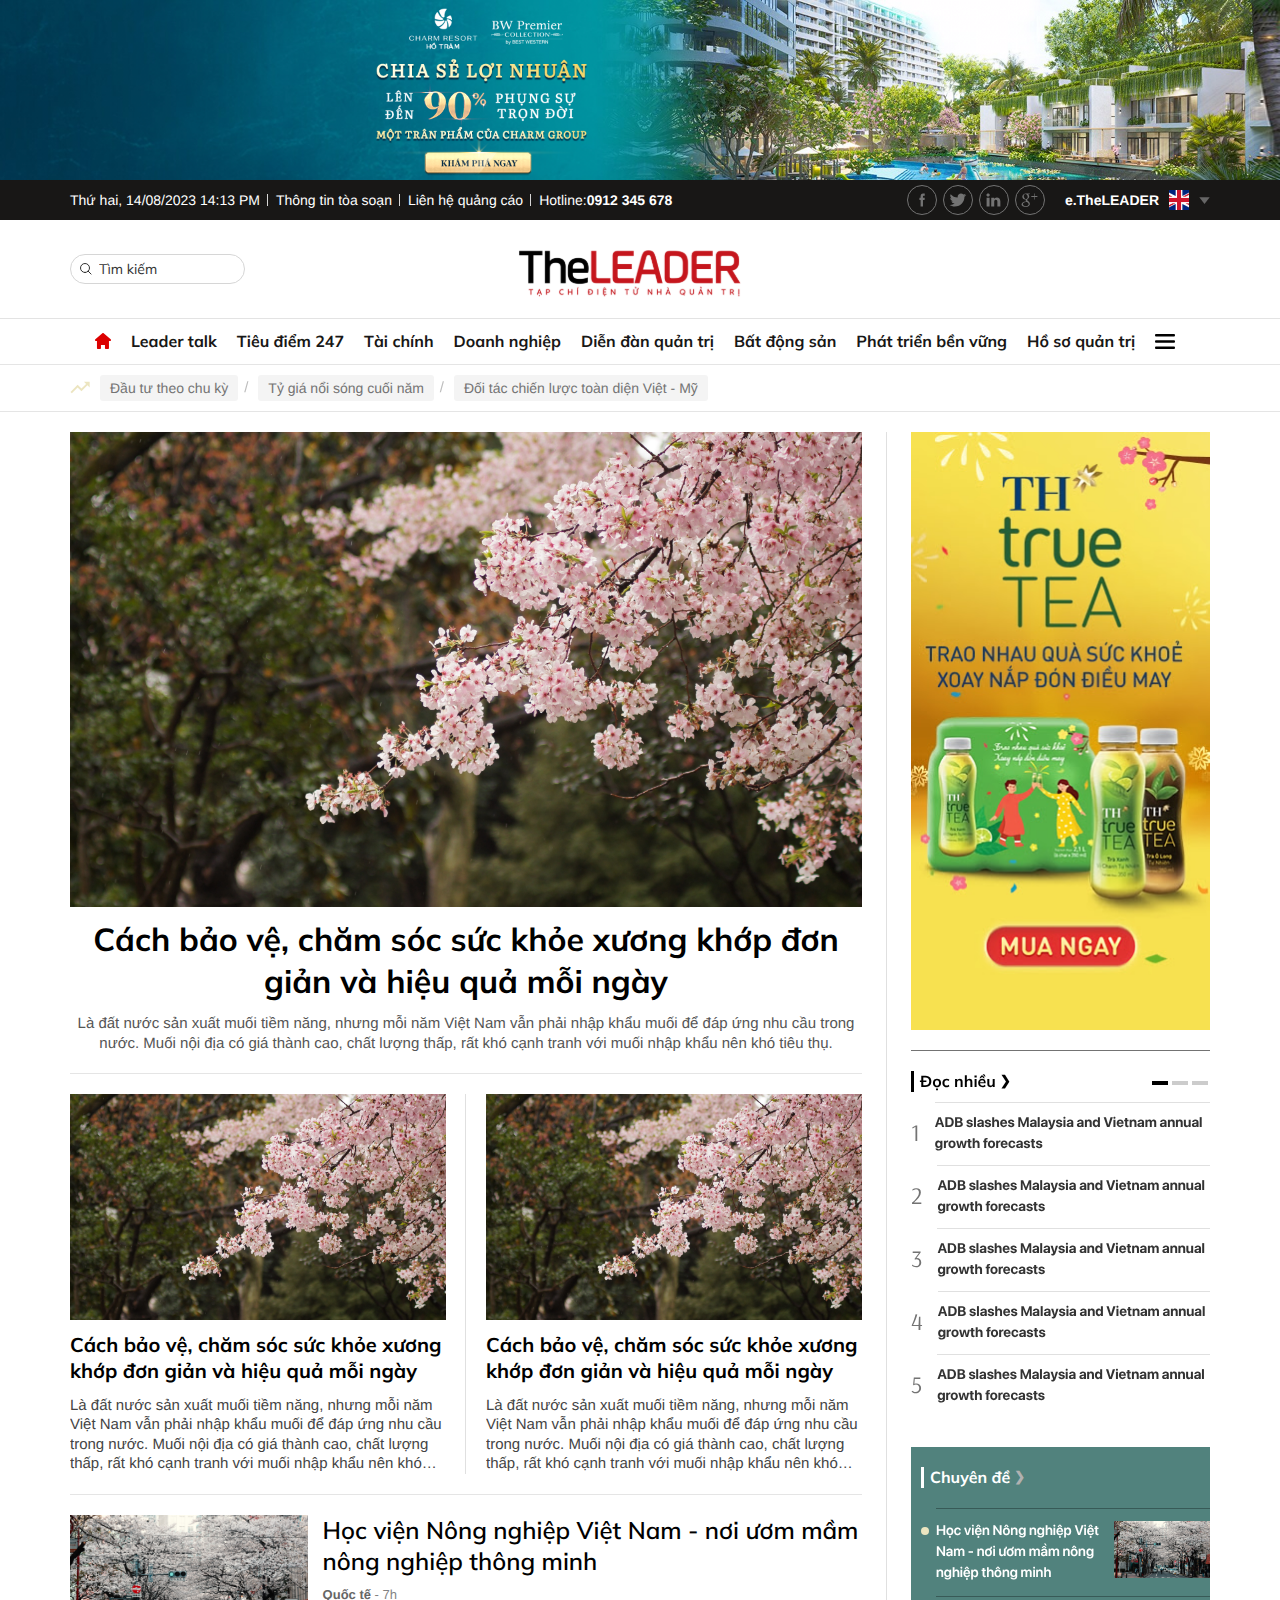
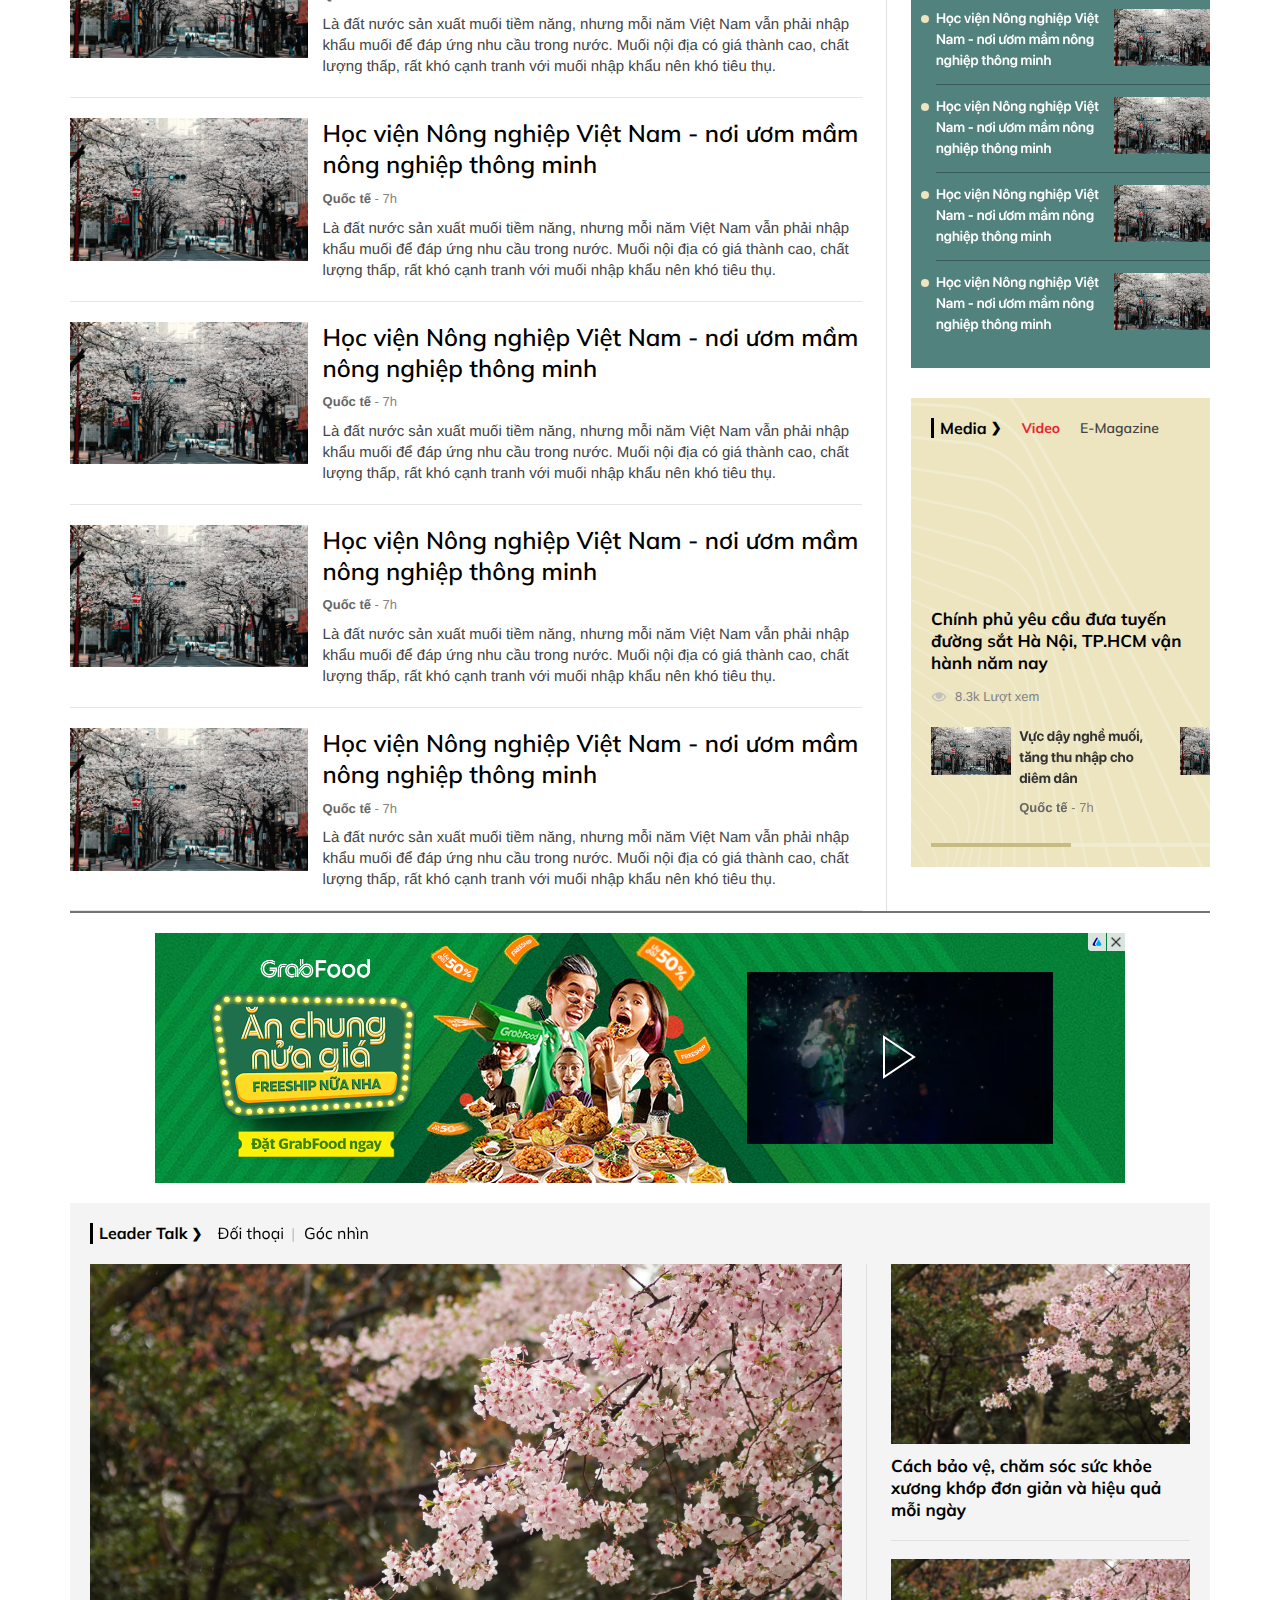
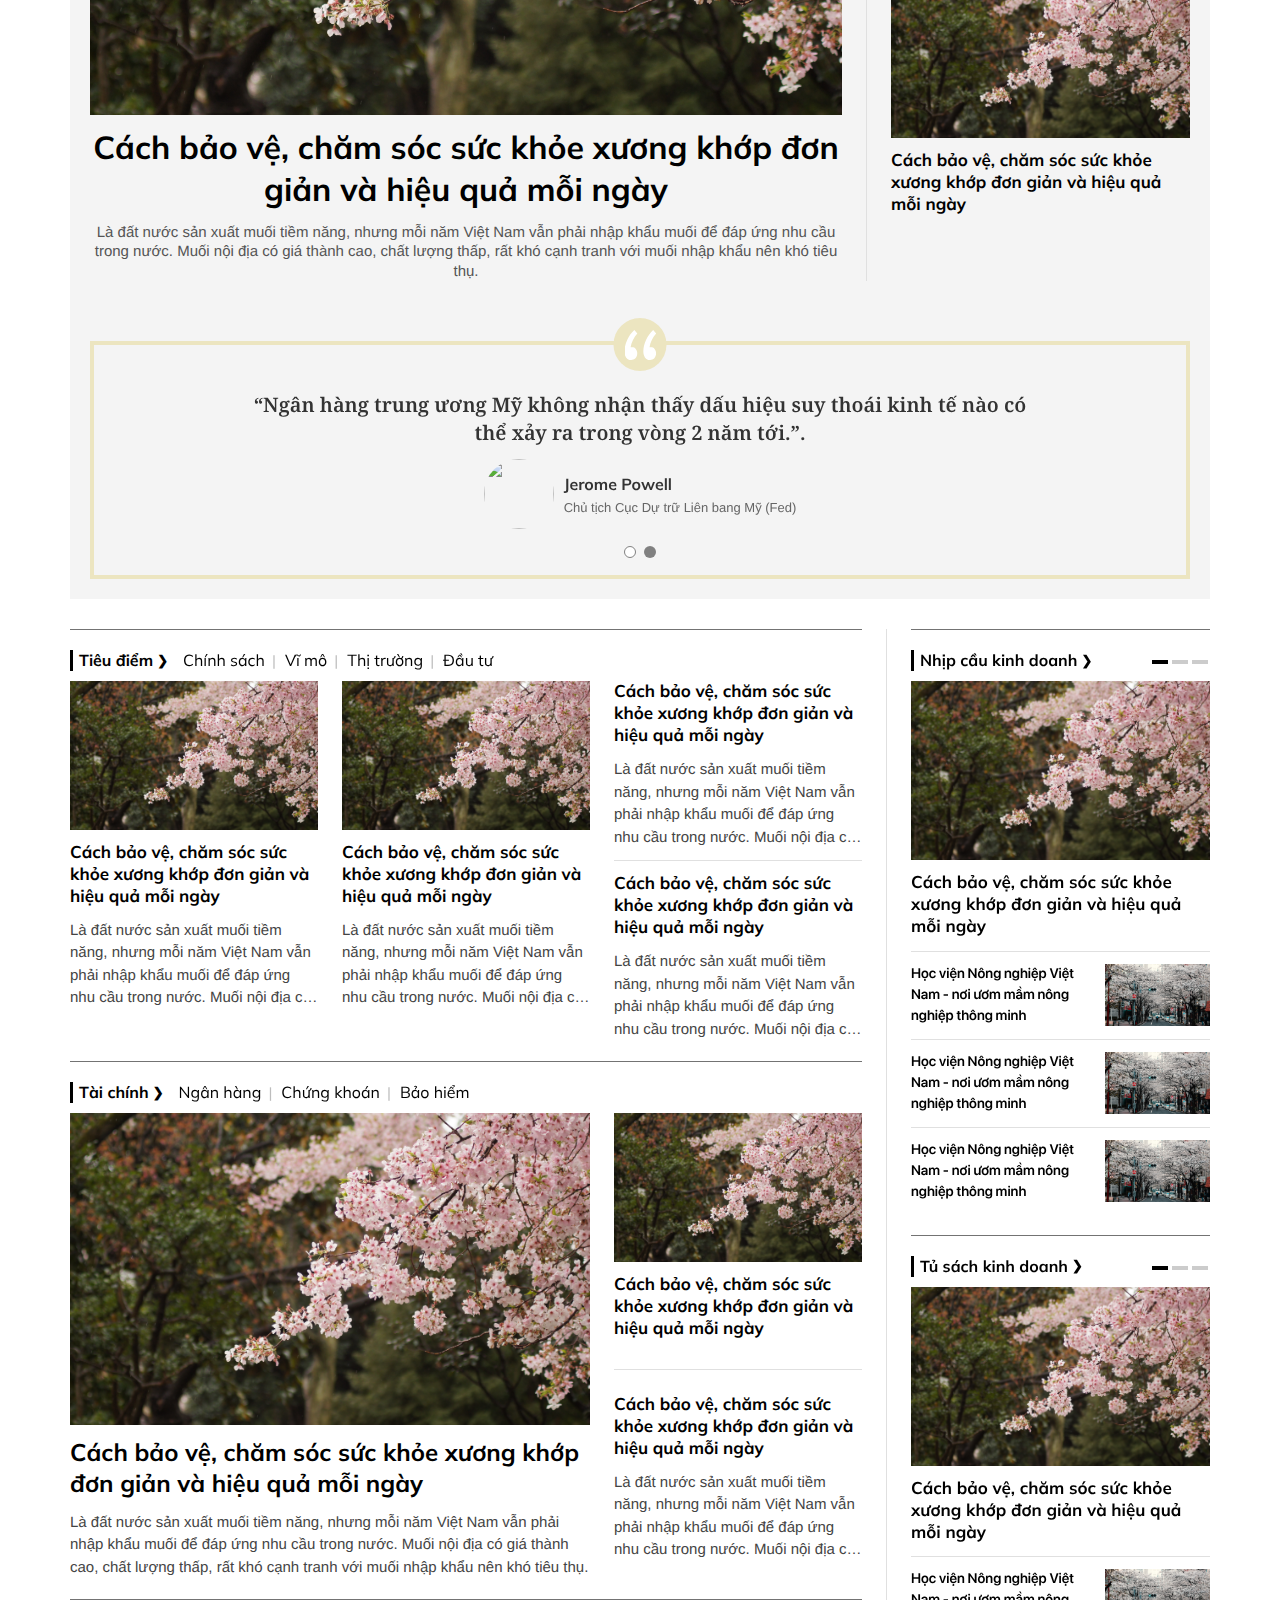
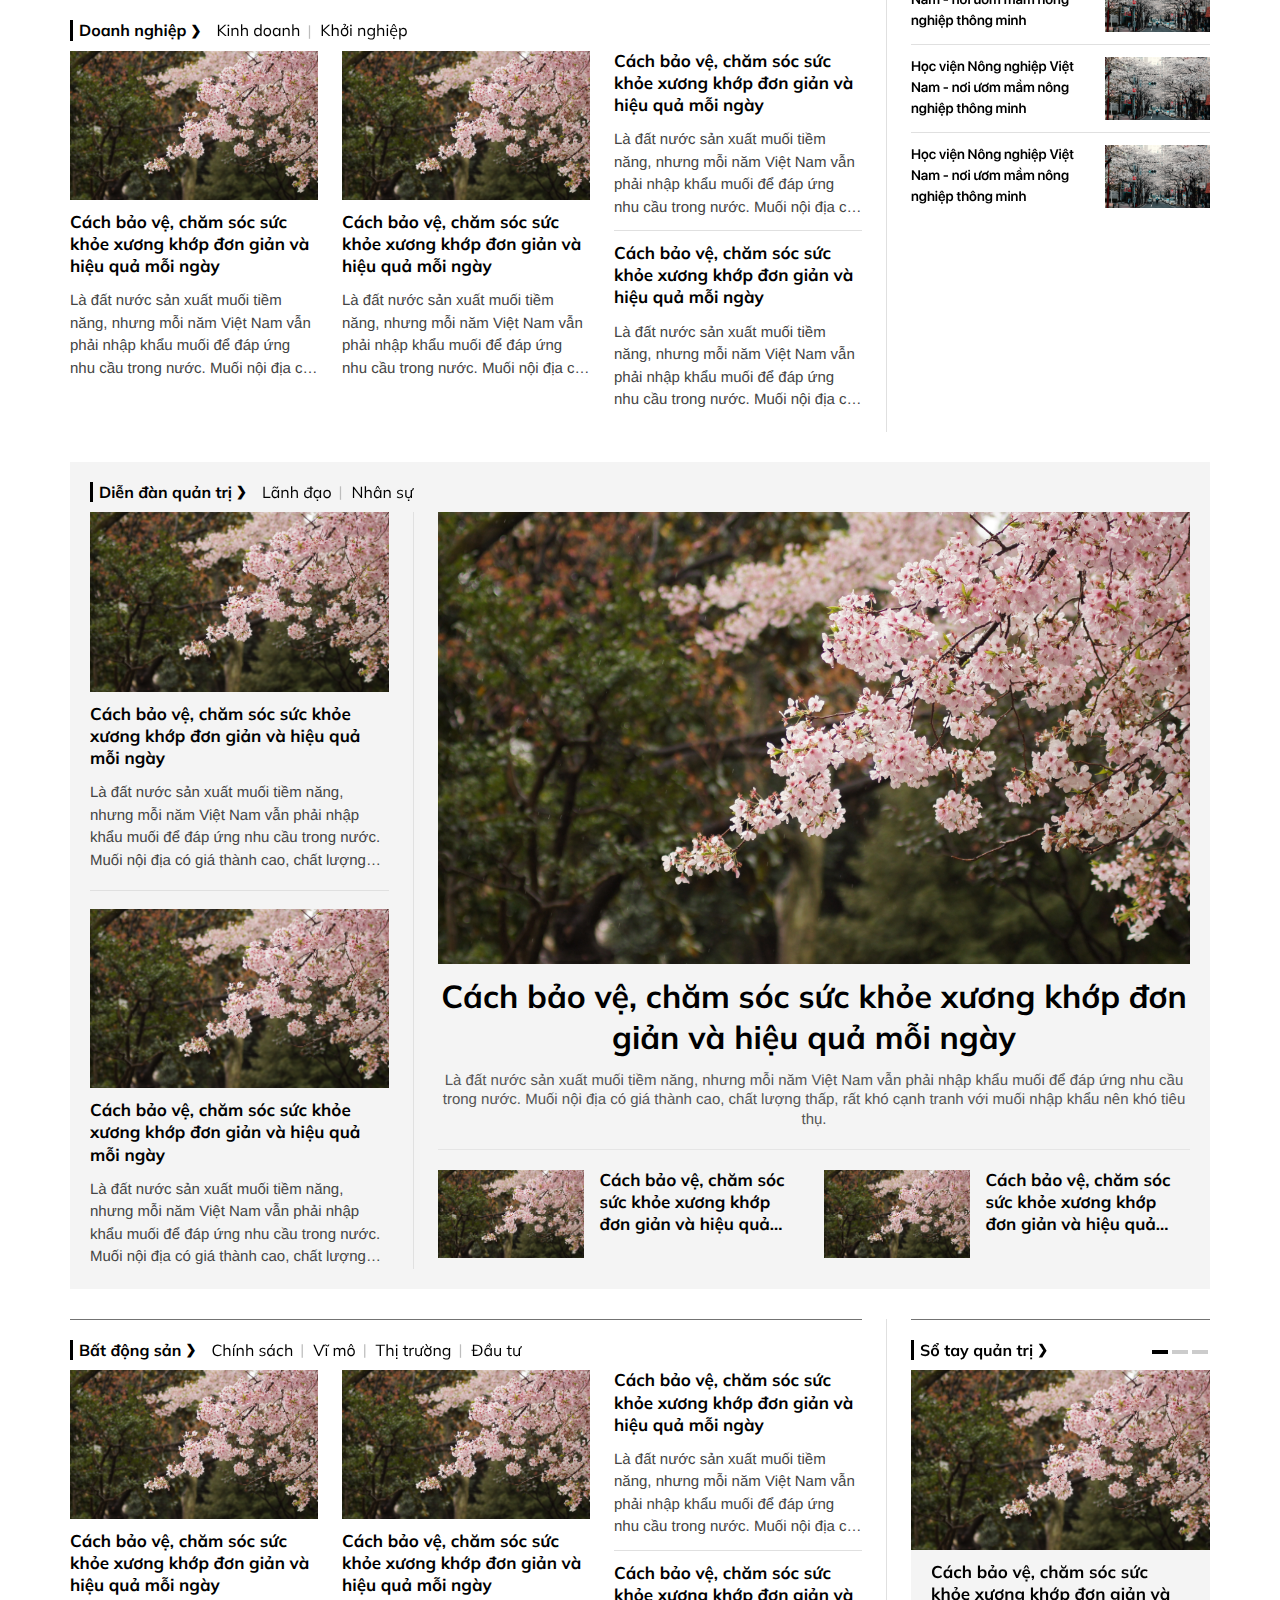
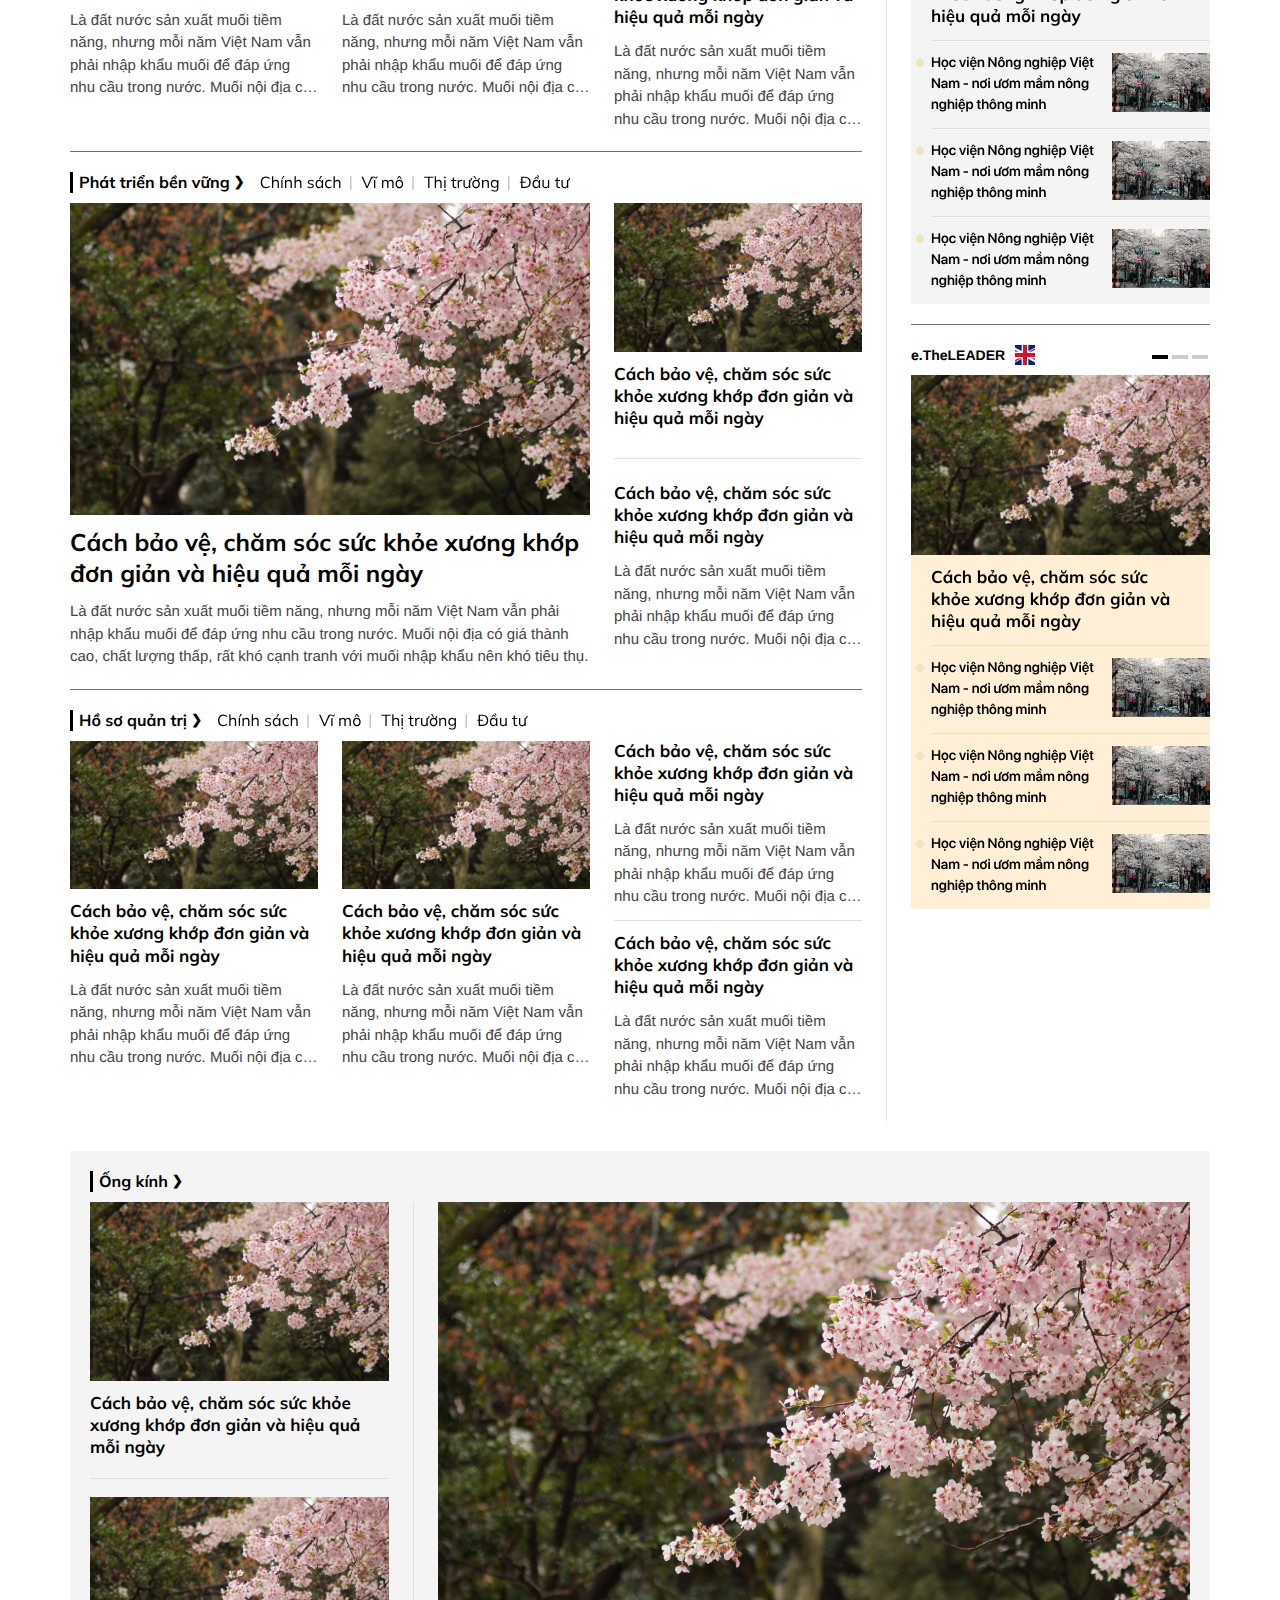
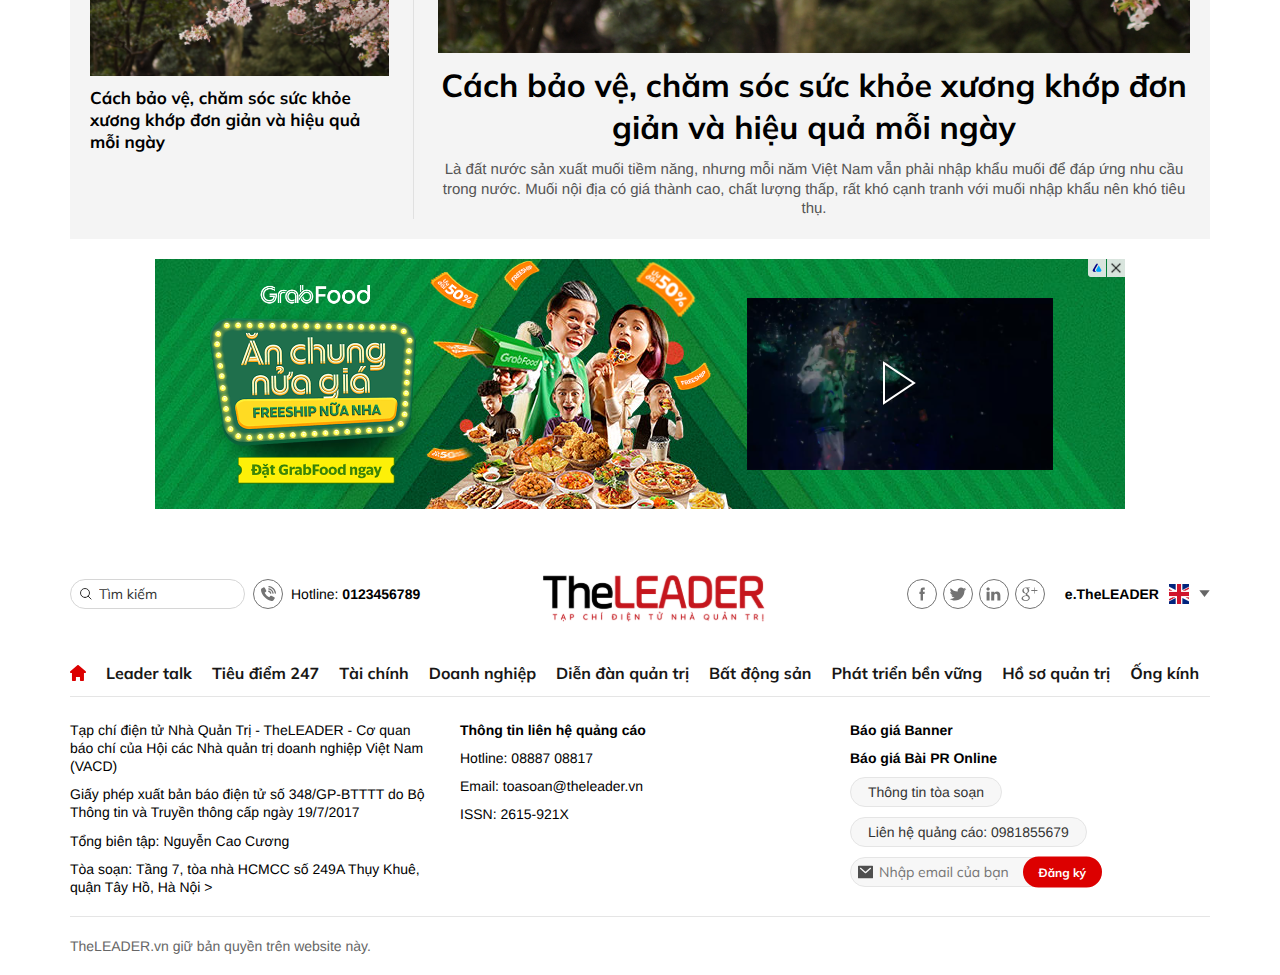
==== commit cdff5ae3: "28/6" ====
--- a/index.html
+++ b/index.html
@@ -86,11 +86,12 @@
         <link rel="preconnect" href="https://fonts.googleapis.com" />
         <link rel="preconnect" href="https://fonts.gstatic.com" crossorigin />
         <link
-            href="https://fonts.googleapis.com/css2?family=Mulish:ital,wght@0,200..1000;1,200..1000&family=Arsenal:ital,wght@0,400;0,700;1,400;1,700&family=Noto+Serif:wght@300;400;500;600;700;800&display=swap"
+            href="https://fonts.googleapis.com/css2?family=Mulish:ital,wght@0,200..1000;1,200..1000&family=Arsenal:ital,wght@0,400;0,700;1,400;1,700&family=Noto+Serif:wght@300;400;500;600;700;800&family=Lato:ital,wght@0,100;0,300;0,400;0,700;0,900;1,100;1,300;1,400;1,700;1,900&family=Roboto:ital,wght@0,100;0,300;0,400;0,500;0,700;0,900;1,100;1,300;1,400;1,500;1,700;1,900&display=swap"
             rel="stylesheet"
         />
         <!-- end font -->
         <link rel="stylesheet" href="./lib/swiper/swiper-bundle.min.css" />
+        <link rel="stylesheet" href="./lib/fancybox/jquery.fancybox.min.css" />
         <link rel="stylesheet" href="./css/style.css" />
         <script src="./lib/jquery/jquery-3.7.1.min.js"></script>
     </head>
@@ -265,7 +266,7 @@
                         <div class="logo mx-auto">
                             <a href="#" class="logo-link">
                                 <img
-                                    src="./images/svg/JPG 3_LOGO THELEADER V.svg"
+                                    src="./images/svg/JPG3_LOGOTHELEADERV.svg"
                                     alt=""
                                     class="logo-img"
                                 />
@@ -279,7 +280,7 @@
                 <!-- navbar -->
                 <nav class="w-wrapper navbar">
                     <ul
-                        class="navbar-wrapper w-1140 d-3xl-flex items-center fw-700 fs-16 text-gray-181"
+                        class="navbar-wrapper w-1140 d-3xl-flex items-center justify-center fw-700 fs-16 text-gray-181"
                     >
                         <li class="navbar-item">
                             <a href="#" class="">
@@ -321,10 +322,60 @@
                         <li class="navbar-item">
                             <a href="#">Hồ sơ quản trị</a>
                         </li>
-                        <li class="navbar-item">
-                            <a href="#">Ống kính</a>
+                        <li class="navbar-item navbar-more  js__navbarMore">
+                            <div class="navbar-more__icon js__navbarMoreIcon">
+                                <div class="bar">
+                                    <img src="./images/svg/bar.svg" alt="">
+                                </div>
+                                <div class="close">
+                                    <img src="./images/svg/close.svg" alt="">
+                                </div>
+                            </div>
+                            
                         </li>
                     </ul>
+                    <div class="navbar-more__content js__navbarMoreContent">
+                        <div class="navbar-more__inner w-1140">
+                            <ul class="navbar-more__list d-3xl-grid col-4 gap-24">
+                                <li class="navbar-more__item">
+                                    <div class="navbar-more__title"><a href="#">Cate 1</a></div>
+                                    <ul class="navbar-more__children">
+                                        <li><a href="#">Cate 2</a></li>
+                                        <li><a href="#">Cate 2</a></li>
+                                        <li><a href="#">Cate 2</a></li>
+                                        <li><a href="#">Cate 2</a></li>
+                                    </ul>
+                                </li>
+                                <li class="navbar-more__item">
+                                    <div class="navbar-more__title"><a href="#">Cate 1</a></div>
+                                    <ul class="navbar-more__children">
+                                        <li><a href="#">Cate 2</a></li>
+                                        <li><a href="#">Cate 2</a></li>
+                                        <li><a href="#">Cate 2</a></li>
+                                        <li><a href="#">Cate 2</a></li>
+                                    </ul>
+                                </li>
+                                <li class="navbar-more__item">
+                                    <div class="navbar-more__title"><a href="#">Cate 1</a></div>
+                                    <ul class="navbar-more__children">
+                                        <li><a href="#">Cate 2</a></li>
+                                        <li><a href="#">Cate 2</a></li>
+                                        <li><a href="#">Cate 2</a></li>
+                                        <li><a href="#">Cate 2</a></li>
+                                    </ul>
+                                </li>
+                                <li class="navbar-more__item">
+                                    <div class="navbar-more__title"><a href="#">Cate 1</a></div>
+                                    <ul class="navbar-more__children">
+                                        <li><a href="#">Cate 2</a></li>
+                                        <li><a href="#">Cate 2</a></li>
+                                        <li><a href="#">Cate 2</a></li>
+                                        <li><a href="#">Cate 2</a></li>
+                                    </ul>
+                                </li>
+                            </ul>
+                        </div>
+                    </div>
                 </nav>
                 <!-- end navbar -->
             </div>
@@ -585,7 +636,7 @@
                         <div class="logo mx-auto">
                             <a href="#" class="logo-link">
                                 <img
-                                    src="./images/svg/JPG 3_LOGO THELEADER V.svg"
+                                    src="./images/svg/JPG3_LOGOTHELEADERV.svg"
                                     alt=""
                                     class="logo-img"
                                 />
@@ -656,20 +707,7 @@
                         </li>
                     </ul>
                     <div class="navbar-scroll-icon js__navbarIcon">
-                        <svg
-                            xmlns="http://www.w3.org/2000/svg"
-                            width="12"
-                            height="6"
-                            viewBox="0 0 12 6"
-                            fill="none"
-                        >
-                            <path
-                                fill-rule="evenodd"
-                                clip-rule="evenodd"
-                                d="M9 0.0297852L12 2.99979L9 5.96979V3.59378H0V2.40578H9V0.0297852Z"
-                                fill="white"
-                            ></path>
-                        </svg>
+                        <img src="./images/svg/arrow-next-w.svg" alt="">
                     </div>
                 </div>
                 <!-- end navbar mb -->
@@ -738,998 +776,20 @@
                 </div>
             </div>
             <!-- end index -->
-            <!-- pc -->
-            <div class="d-3xl-block d-md-no">
-                <!-- primary -->
-                <section
-                    class="box-primary main-primary relative z-20 over-hidden w-wrapper mt-20"
-                >
-                    <div class="box-container w-1140">
-                        <!-- left -->
-                        <div class="left">
-                            <!-- top -->
-                            <div class="main-primary__top pb-20 border-e5">
-                                <!-- large -->
-                                <div
-                                    class="article-large pb-20 mb-20 border-e5"
-                                >
-                                    <!-- img -->
-                                    <div class="article-img">
-                                        <a href="#" class="image-wrapper">
-                                            <img src="./images/2.jpg" alt="" />
-                                        </a>
-                                    </div>
-                                    <!-- end img -->
-                                    <!-- content -->
-                                    <div class="article-content mt-12">
-                                        <h1
-                                            class="article-title fs-32 fw-700 lh-130 text-center"
-                                        >
-                                            <a href="#" class="fix-text3"
-                                                >Cách bảo vệ, chăm sóc sức khỏe
-                                                xương khớp đơn giản và hiệu quả
-                                                mỗi ngày</a
-                                            >
-                                        </h1>
-                                        <div
-                                            class="article-des fs-15 font-arial text-gray-55 lh-130 mt-12 text-center"
-                                        >
-                                            <p class="fix-text4">
-                                                Là đất nước sản xuất muối tiềm
-                                                năng, nhưng mỗi năm Việt Nam vẫn
-                                                phải nhập khẩu muối để đáp ứng
-                                                nhu cầu trong nước. Muối nội địa
-                                                có giá thành cao, chất lượng
-                                                thấp, rất khó cạnh tranh với
-                                                muối nhập khẩu nên khó tiêu thụ.
-                                            </p>
-                                        </div>
-                                    </div>
-                                    <!-- end content -->
-                                </div>
-                                <!-- end large -->
-
-                                <!-- small -->
-                                <div class="article-small d-3xl-grid col-2">
-                                    <!-- article -->
-                                    <div class="article">
-                                        <!-- img -->
-                                        <div class="article-img">
-                                            <a href="#" class="image-wrapper">
-                                                <img
-                                                    src="./images/2.jpg"
-                                                    alt=""
-                                                />
-                                            </a>
-                                        </div>
-                                        <!-- end img -->
-                                        <!-- content -->
-                                        <div class="article-content mt-12">
-                                            <h3
-                                                class="article-title fs-20 fw-700 lh-130"
-                                            >
-                                                <a href="#" class="fix-text3"
-                                                    >Cách bảo vệ, chăm sóc sức
-                                                    khỏe xương khớp đơn giản và
-                                                    hiệu quả mỗi ngày</a
-                                                >
-                                            </h3>
-                                            <div
-                                                class="article-des fs-15 font-arial text-gray-44 lh-130 mt-12"
-                                            >
-                                                <p class="fix-text4">
-                                                    Là đất nước sản xuất muối
-                                                    tiềm năng, nhưng mỗi năm
-                                                    Việt Nam vẫn phải nhập khẩu
-                                                    muối để đáp ứng nhu cầu
-                                                    trong nước. Muối nội địa có
-                                                    giá thành cao, chất lượng
-                                                    thấp, rất khó cạnh tranh với
-                                                    muối nhập khẩu nên khó tiêu
-                                                    thụ.
-                                                </p>
-                                            </div>
-                                        </div>
-                                        <!-- end content -->
-                                    </div>
-                                    <!-- end article -->
-                                    <!-- article -->
-                                    <div class="article">
-                                        <!-- img -->
-                                        <div class="article-img">
-                                            <a href="#" class="image-wrapper">
-                                                <img
-                                                    src="./images/2.jpg"
-                                                    alt=""
-                                                />
-                                            </a>
-                                        </div>
-                                        <!-- end img -->
-                                        <!-- content -->
-                                        <div class="article-content mt-12">
-                                            <h3
-                                                class="article-title fs-20 fw-700 lh-130"
-                                            >
-                                                <a href="#" class="fix-text3"
-                                                    >Cách bảo vệ, chăm sóc sức
-                                                    khỏe xương khớp đơn giản và
-                                                    hiệu quả mỗi ngày</a
-                                                >
-                                            </h3>
-                                            <div
-                                                class="article-des fs-15 font-arial text-gray-44 lh-130 mt-12"
-                                            >
-                                                <p class="fix-text4">
-                                                    Là đất nước sản xuất muối
-                                                    tiềm năng, nhưng mỗi năm
-                                                    Việt Nam vẫn phải nhập khẩu
-                                                    muối để đáp ứng nhu cầu
-                                                    trong nước. Muối nội địa có
-                                                    giá thành cao, chất lượng
-                                                    thấp, rất khó cạnh tranh với
-                                                    muối nhập khẩu nên khó tiêu
-                                                    thụ.
-                                                </p>
-                                            </div>
-                                        </div>
-                                        <!-- end content -->
-                                    </div>
-                                    <!-- end article -->
-                                </div>
-                                <!-- end small -->
-                            </div>
-                            <!-- end top -->
-
-                            <!-- articles -->
-                            <div class="articles">
-                                <!-- article -->
-                                <div class="article d-3xl-flex border-e5 py-20">
-                                    <!-- img -->
-                                    <div class="article-img flex-0 w-30">
-                                        <a href="#" class="image-wrapper">
-                                            <img src="./images/3.jpg" alt="" />
-                                        </a>
-                                    </div>
-                                    <!-- end img -->
-                                    <!-- content -->
-                                    <div class="article-content flex-1 pl-15">
-                                        <h3
-                                            class="article-title fix-text3 fs-24 fw-600 lh-130"
-                                        >
-                                            <a href="#"
-                                                >Học viện Nông nghiệp Việt Nam -
-                                                nơi ươm mầm nông nghiệp thông
-                                                minh</a
-                                            >
-                                        </h3>
-                                        <div
-                                            class="time-public d-3xl-flex items-center fs-13 font-arial pt-10"
-                                        >
-                                            <span
-                                                class="d-3xl-inline-block fw-700 text-gray-66"
-                                                >Quốc tế</span
-                                            >
-                                            <span
-                                                class="d-3xl-inline-block fw-400 text-gray-82"
-                                                >&nbsp;-&nbsp;7h</span
-                                            >
-                                        </div>
-                                        <p
-                                            class="article-des fix-text4 fs-15 font-arial text-gray-44 pt-10 lh-140"
-                                        >
-                                            Là đất nước sản xuất muối tiềm năng,
-                                            nhưng mỗi năm Việt Nam vẫn phải nhập
-                                            khẩu muối để đáp ứng nhu cầu trong
-                                            nước. Muối nội địa có giá thành cao,
-                                            chất lượng thấp, rất khó cạnh tranh
-                                            với muối nhập khẩu nên khó tiêu thụ.
-                                        </p>
-                                    </div>
-                                    <!-- end content -->
-                                </div>
-                                <!-- end article -->
-                                <!-- article -->
-                                <div class="article d-3xl-flex border-e5 py-20">
-                                    <!-- img -->
-                                    <div class="article-img flex-0 w-30">
-                                        <a href="#" class="image-wrapper">
-                                            <img src="./images/3.jpg" alt="" />
-                                        </a>
-                                    </div>
-                                    <!-- end img -->
-                                    <!-- content -->
-                                    <div class="article-content flex-1 pl-15">
-                                        <h3
-                                            class="article-title fix-text3 fs-24 fw-600 lh-130"
-                                        >
-                                            <a href="#"
-                                                >Học viện Nông nghiệp Việt Nam -
-                                                nơi ươm mầm nông nghiệp thông
-                                                minh</a
-                                            >
-                                        </h3>
-                                        <div
-                                            class="time-public d-3xl-flex items-center fs-13 font-arial pt-10"
-                                        >
-                                            <span
-                                                class="d-3xl-inline-block fw-700 text-gray-66"
-                                                >Quốc tế</span
-                                            >
-                                            <span
-                                                class="d-3xl-inline-block fw-400 text-gray-82"
-                                                >&nbsp;-&nbsp;7h</span
-                                            >
-                                        </div>
-                                        <p
-                                            class="article-des fix-text4 fs-15 font-arial text-gray-44 pt-10 lh-140"
-                                        >
-                                            Là đất nước sản xuất muối tiềm năng,
-                                            nhưng mỗi năm Việt Nam vẫn phải nhập
-                                            khẩu muối để đáp ứng nhu cầu trong
-                                            nước. Muối nội địa có giá thành cao,
-                                            chất lượng thấp, rất khó cạnh tranh
-                                            với muối nhập khẩu nên khó tiêu thụ.
-                                        </p>
-                                    </div>
-                                    <!-- end content -->
-                                </div>
-                                <!-- end article -->
-                                <!-- article -->
-                                <div class="article d-3xl-flex border-e5 py-20">
-                                    <!-- img -->
-                                    <div class="article-img flex-0 w-30">
-                                        <a href="#" class="image-wrapper">
-                                            <img src="./images/3.jpg" alt="" />
-                                        </a>
-                                    </div>
-                                    <!-- end img -->
-                                    <!-- content -->
-                                    <div class="article-content flex-1 pl-15">
-                                        <h3
-                                            class="article-title fix-text3 fs-24 fw-600 lh-130"
-                                        >
-                                            <a href="#"
-                                                >Học viện Nông nghiệp Việt Nam -
-                                                nơi ươm mầm nông nghiệp thông
-                                                minh</a
-                                            >
-                                        </h3>
-                                        <div
-                                            class="time-public d-3xl-flex items-center fs-13 font-arial pt-10"
-                                        >
-                                            <span
-                                                class="d-3xl-inline-block fw-700 text-gray-66"
-                                                >Quốc tế</span
-                                            >
-                                            <span
-                                                class="d-3xl-inline-block fw-400 text-gray-82"
-                                                >&nbsp;-&nbsp;7h</span
-                                            >
-                                        </div>
-                                        <p
-                                            class="article-des fix-text4 fs-15 font-arial text-gray-44 pt-10 lh-140"
-                                        >
-                                            Là đất nước sản xuất muối tiềm năng,
-                                            nhưng mỗi năm Việt Nam vẫn phải nhập
-                                            khẩu muối để đáp ứng nhu cầu trong
-                                            nước. Muối nội địa có giá thành cao,
-                                            chất lượng thấp, rất khó cạnh tranh
-                                            với muối nhập khẩu nên khó tiêu thụ.
-                                        </p>
-                                    </div>
-                                    <!-- end content -->
-                                </div>
-                                <!-- end article -->
-                                <!-- article -->
-                                <div class="article d-3xl-flex border-e5 py-20">
-                                    <!-- img -->
-                                    <div class="article-img flex-0 w-30">
-                                        <a href="#" class="image-wrapper">
-                                            <img src="./images/3.jpg" alt="" />
-                                        </a>
-                                    </div>
-                                    <!-- end img -->
-                                    <!-- content -->
-                                    <div class="article-content flex-1 pl-15">
-                                        <h3
-                                            class="article-title fix-text3 fs-24 fw-600 lh-130"
-                                        >
-                                            <a href="#"
-                                                >Học viện Nông nghiệp Việt Nam -
-                                                nơi ươm mầm nông nghiệp thông
-                                                minh</a
-                                            >
-                                        </h3>
-                                        <div
-                                            class="time-public d-3xl-flex items-center fs-13 font-arial pt-10"
-                                        >
-                                            <span
-                                                class="d-3xl-inline-block fw-700 text-gray-66"
-                                                >Quốc tế</span
-                                            >
-                                            <span
-                                                class="d-3xl-inline-block fw-400 text-gray-82"
-                                                >&nbsp;-&nbsp;7h</span
-                                            >
-                                        </div>
-                                        <p
-                                            class="article-des fix-text4 fs-15 font-arial text-gray-44 pt-10 lh-140"
-                                        >
-                                            Là đất nước sản xuất muối tiềm năng,
-                                            nhưng mỗi năm Việt Nam vẫn phải nhập
-                                            khẩu muối để đáp ứng nhu cầu trong
-                                            nước. Muối nội địa có giá thành cao,
-                                            chất lượng thấp, rất khó cạnh tranh
-                                            với muối nhập khẩu nên khó tiêu thụ.
-                                        </p>
-                                    </div>
-                                    <!-- end content -->
-                                </div>
-                                <!-- end article -->
-                                <!-- article -->
-                                <div class="article d-3xl-flex border-e5 py-20">
-                                    <!-- img -->
-                                    <div class="article-img flex-0 w-30">
-                                        <a href="#" class="image-wrapper">
-                                            <img src="./images/3.jpg" alt="" />
-                                        </a>
-                                    </div>
-                                    <!-- end img -->
-                                    <!-- content -->
-                                    <div class="article-content flex-1 pl-15">
-                                        <h3
-                                            class="article-title fix-text3 fs-24 fw-600 lh-130"
-                                        >
-                                            <a href="#"
-                                                >Học viện Nông nghiệp Việt Nam -
-                                                nơi ươm mầm nông nghiệp thông
-                                                minh</a
-                                            >
-                                        </h3>
-                                        <div
-                                            class="time-public d-3xl-flex items-center fs-13 font-arial pt-10"
-                                        >
-                                            <span
-                                                class="d-3xl-inline-block fw-700 text-gray-66"
-                                                >Quốc tế</span
-                                            >
-                                            <span
-                                                class="d-3xl-inline-block fw-400 text-gray-82"
-                                                >&nbsp;-&nbsp;7h</span
-                                            >
-                                        </div>
-                                        <p
-                                            class="article-des fix-text4 fs-15 font-arial text-gray-44 pt-10 lh-140"
-                                        >
-                                            Là đất nước sản xuất muối tiềm năng,
-                                            nhưng mỗi năm Việt Nam vẫn phải nhập
-                                            khẩu muối để đáp ứng nhu cầu trong
-                                            nước. Muối nội địa có giá thành cao,
-                                            chất lượng thấp, rất khó cạnh tranh
-                                            với muối nhập khẩu nên khó tiêu thụ.
-                                        </p>
-                                    </div>
-                                    <!-- end content -->
-                                </div>
-                                <!-- end article -->
-                            </div>
-                            <!-- end articles -->
-
-                            <div class="d-3xl-none d-md-flex items-center justify-center my-15">
-                                <button class="bg-red-c5 px-15 py-10 text-white fw-600 border-4 lh-150">
-                                    Xem thêm
-                                </button>
-                            </div>
-                        </div>
-                        <!-- end left -->
-                        <!-- right -->
-                        <div class="right">
-                            <!-- ads right -->
-                            <div class="ads-right">
-                                <a href="#">
-                                    <img src="./images/ads_right.jpg" alt="" />
-                                </a>
-                            </div>
-                            <!-- end ads right -->
-
-                            <!-- box đọc nhiều -->
+            
+            <!-- primary -->
+            <section
+                class="box-primary main-primary relative z-20 over-hidden w-wrapper mt-20"
+            >
+                <div class="box-container w-1140">
+                    <!-- left -->
+                    <div class="left">
+                        <!-- top -->
+                        <div class="main-primary__top pb-20 border-e5">
+                            <!-- large -->
                             <div
-                                class="read-a-lot w-1140 pagi-primary mt-20 pt-20 border-73-t"
+                                class="article-large pb-20 mb-20 border-e5"
                             >
-                                <div class="heading-primary">
-                                    <h2 class="heading-one">
-                                        <a href="#">Đọc nhiều</a>
-                                    </h2>
-                                </div>
-                                <div
-                                    class="read-a-lot__content js__oneSlidesContainer"
-                                >
-                                    <div class="swiper js__oneSlide">
-                                        <div class="swiper-wrapper">
-                                            <!-- slide -->
-                                            <div class="swiper-slide">
-                                                <div class="read-a-lot__list">
-                                                    <!-- item -->
-                                                    <div
-                                                        class="read-a-lot__item d-3xl-flex items-center"
-                                                    >
-                                                        <p
-                                                            class="number font-arsenal fs-24 fw-400 text-gray-73"
-                                                        >
-                                                            1
-                                                        </p>
-                                                        <h3
-                                                            class="text fs-14 ml-15 fw-700 font-sf-pro text-gray-33 lh-150 py-10"
-                                                        >
-                                                            <a href="#" class=""
-                                                                >ADB slashes
-                                                                Malaysia and
-                                                                Vietnam annual
-                                                                growth
-                                                                forecasts</a
-                                                            >
-                                                        </h3>
-                                                    </div>
-                                                    <!-- end item -->
-                                                    <!-- item -->
-                                                    <div
-                                                        class="read-a-lot__item d-3xl-flex items-center"
-                                                    >
-                                                        <p
-                                                            class="number font-arsenal fs-24 fw-400 text-gray-73"
-                                                        >
-                                                            2
-                                                        </p>
-                                                        <h3
-                                                            class="text fs-14 ml-15 fw-700 font-sf-pro text-gray-33 lh-150 py-10"
-                                                        >
-                                                            <a href="#" class=""
-                                                                >ADB slashes
-                                                                Malaysia and
-                                                                Vietnam annual
-                                                                growth
-                                                                forecasts</a
-                                                            >
-                                                        </h3>
-                                                    </div>
-                                                    <!-- end item -->
-                                                    <!-- item -->
-                                                    <div
-                                                        class="read-a-lot__item d-3xl-flex items-center"
-                                                    >
-                                                        <p
-                                                            class="number font-arsenal fs-24 fw-400 text-gray-73"
-                                                        >
-                                                            3
-                                                        </p>
-                                                        <h3
-                                                            class="text fs-14 ml-15 fw-700 font-sf-pro text-gray-33 lh-150 py-10"
-                                                        >
-                                                            <a href="#" class=""
-                                                                >ADB slashes
-                                                                Malaysia and
-                                                                Vietnam annual
-                                                                growth
-                                                                forecasts</a
-                                                            >
-                                                        </h3>
-                                                    </div>
-                                                    <!-- end item -->
-                                                    <!-- item -->
-                                                    <div
-                                                        class="read-a-lot__item d-3xl-flex items-center"
-                                                    >
-                                                        <p
-                                                            class="number font-arsenal fs-24 fw-400 text-gray-73"
-                                                        >
-                                                            4
-                                                        </p>
-                                                        <h3
-                                                            class="text fs-14 ml-15 fw-700 font-sf-pro text-gray-33 lh-150 py-10"
-                                                        >
-                                                            <a href="#" class=""
-                                                                >ADB slashes
-                                                                Malaysia and
-                                                                Vietnam annual
-                                                                growth
-                                                                forecasts</a
-                                                            >
-                                                        </h3>
-                                                    </div>
-                                                    <!-- end item -->
-                                                    <!-- item -->
-                                                    <div
-                                                        class="read-a-lot__item d-3xl-flex items-center"
-                                                    >
-                                                        <p
-                                                            class="number font-arsenal fs-24 fw-400 text-gray-73"
-                                                        >
-                                                            5
-                                                        </p>
-                                                        <h3
-                                                            class="text fs-14 ml-15 fw-700 font-sf-pro text-gray-33 lh-150 py-10"
-                                                        >
-                                                            <a href="#" class=""
-                                                                >ADB slashes
-                                                                Malaysia and
-                                                                Vietnam annual
-                                                                growth
-                                                                forecasts</a
-                                                            >
-                                                        </h3>
-                                                    </div>
-                                                    <!-- end item -->
-                                                </div>
-                                            </div>
-                                            <!-- end slide -->
-                                            <div class="swiper-slide">2</div>
-                                            <div class="swiper-slide">3</div>
-                                        </div>
-                                    </div>
-                                    <div class="swiper-pagination"></div>
-                                </div>
-                            </div>
-                            <!-- end box đọc nhiều -->
-
-                            <!-- box chuyên đề -->
-                            <div class="thematic w-1140 pagi-primary mt-30">
-                                <div class="heading-secondary">
-                                    <h2 class="heading-one">
-                                        <a href="#">Chuyên đề</a>
-                                    </h2>
-                                </div>
-                                <div
-                                    class="thematic__content mt-20 js__oneSlidesContainer"
-                                >
-                                    <div class="swiper js__oneSlide">
-                                        <div class="swiper-wrapper">
-                                            <!-- slide -->
-                                            <div class="swiper-slide">
-                                                <div class="thematic-list">
-                                                    <!-- article -->
-                                                    <div
-                                                        class="article d-3xl-flex"
-                                                    >
-                                                        <!-- content -->
-                                                        <div
-                                                            class="article-content flex-1 pr-10"
-                                                        >
-                                                            <h3
-                                                                class="article-title fix-text3 fs-14 fw-600 font-sf-pro text-white lh-150"
-                                                            >
-                                                                <a href="#"
-                                                                    >Học viện
-                                                                    Nông nghiệp
-                                                                    Việt Nam -
-                                                                    nơi ươm mầm
-                                                                    nông nghiệp
-                                                                    thông
-                                                                    minh</a
-                                                                >
-                                                            </h3>
-                                                        </div>
-                                                        <!-- end content -->
-                                                        <!-- img -->
-                                                        <div
-                                                            class="article-img flex-0 w-35"
-                                                        >
-                                                            <a
-                                                                href="#"
-                                                                class="image-wrapper"
-                                                            >
-                                                                <img
-                                                                    src="./images/3.jpg"
-                                                                    alt=""
-                                                                />
-                                                            </a>
-                                                        </div>
-                                                        <!-- end img -->
-                                                    </div>
-                                                    <!-- end article -->
-                                                    <!-- article -->
-                                                    <div
-                                                        class="article d-3xl-flex"
-                                                    >
-                                                        <!-- content -->
-                                                        <div
-                                                            class="article-content flex-1 pr-10"
-                                                        >
-                                                            <h3
-                                                                class="article-title fix-text3 fs-14 fw-600 font-sf-pro text-white lh-150"
-                                                            >
-                                                                <a href="#"
-                                                                    >Học viện
-                                                                    Nông nghiệp
-                                                                    Việt Nam -
-                                                                    nơi ươm mầm
-                                                                    nông nghiệp
-                                                                    thông
-                                                                    minh</a
-                                                                >
-                                                            </h3>
-                                                        </div>
-                                                        <!-- end content -->
-                                                        <!-- img -->
-                                                        <div
-                                                            class="article-img flex-0 w-35"
-                                                        >
-                                                            <a
-                                                                href="#"
-                                                                class="image-wrapper"
-                                                            >
-                                                                <img
-                                                                    src="./images/3.jpg"
-                                                                    alt=""
-                                                                />
-                                                            </a>
-                                                        </div>
-                                                        <!-- end img -->
-                                                    </div>
-                                                    <!-- end article -->
-                                                    <!-- article -->
-                                                    <div
-                                                        class="article d-3xl-flex"
-                                                    >
-                                                        <!-- content -->
-                                                        <div
-                                                            class="article-content flex-1 pr-10"
-                                                        >
-                                                            <h3
-                                                                class="article-title fix-text3 fs-14 fw-600 font-sf-pro text-white lh-150"
-                                                            >
-                                                                <a href="#"
-                                                                    >Học viện
-                                                                    Nông nghiệp
-                                                                    Việt Nam -
-                                                                    nơi ươm mầm
-                                                                    nông nghiệp
-                                                                    thông
-                                                                    minh</a
-                                                                >
-                                                            </h3>
-                                                        </div>
-                                                        <!-- end content -->
-                                                        <!-- img -->
-                                                        <div
-                                                            class="article-img flex-0 w-35"
-                                                        >
-                                                            <a
-                                                                href="#"
-                                                                class="image-wrapper"
-                                                            >
-                                                                <img
-                                                                    src="./images/3.jpg"
-                                                                    alt=""
-                                                                />
-                                                            </a>
-                                                        </div>
-                                                        <!-- end img -->
-                                                    </div>
-                                                    <!-- end article -->
-                                                    <!-- article -->
-                                                    <div
-                                                        class="article d-3xl-flex"
-                                                    >
-                                                        <!-- content -->
-                                                        <div
-                                                            class="article-content flex-1 pr-10"
-                                                        >
-                                                            <h3
-                                                                class="article-title fix-text3 fs-14 fw-600 font-sf-pro text-white lh-150"
-                                                            >
-                                                                <a href="#"
-                                                                    >Học viện
-                                                                    Nông nghiệp
-                                                                    Việt Nam -
-                                                                    nơi ươm mầm
-                                                                    nông nghiệp
-                                                                    thông
-                                                                    minh</a
-                                                                >
-                                                            </h3>
-                                                        </div>
-                                                        <!-- end content -->
-                                                        <!-- img -->
-                                                        <div
-                                                            class="article-img flex-0 w-35"
-                                                        >
-                                                            <a
-                                                                href="#"
-                                                                class="image-wrapper"
-                                                            >
-                                                                <img
-                                                                    src="./images/3.jpg"
-                                                                    alt=""
-                                                                />
-                                                            </a>
-                                                        </div>
-                                                        <!-- end img -->
-                                                    </div>
-                                                    <!-- end article -->
-                                                    <!-- article -->
-                                                    <div
-                                                        class="article d-3xl-flex"
-                                                    >
-                                                        <!-- content -->
-                                                        <div
-                                                            class="article-content flex-1 pr-10"
-                                                        >
-                                                            <h3
-                                                                class="article-title fix-text3 fs-14 fw-600 font-sf-pro text-white lh-150"
-                                                            >
-                                                                <a href="#"
-                                                                    >Học viện
-                                                                    Nông nghiệp
-                                                                    Việt Nam -
-                                                                    nơi ươm mầm
-                                                                    nông nghiệp
-                                                                    thông
-                                                                    minh</a
-                                                                >
-                                                            </h3>
-                                                        </div>
-                                                        <!-- end content -->
-                                                        <!-- img -->
-                                                        <div
-                                                            class="article-img flex-0 w-35"
-                                                        >
-                                                            <a
-                                                                href="#"
-                                                                class="image-wrapper"
-                                                            >
-                                                                <img
-                                                                    src="./images/3.jpg"
-                                                                    alt=""
-                                                                />
-                                                            </a>
-                                                        </div>
-                                                        <!-- end img -->
-                                                    </div>
-                                                    <!-- end article -->
-                                                </div>
-                                            </div>
-                                            <!-- end slide -->
-                                        </div>
-                                    </div>
-                                    <div class="swiper-pagination"></div>
-                                </div>
-                            </div>
-                            <!-- end box chuyên đề -->
-
-                            <!-- box media -->
-                            <div class="box-media w-1140 p-20 mt-30">
-                                <!-- heading -->
-                                <div class="heading-primary">
-                                    <h2 class="heading-one">
-                                        <a href="#">Media</a>
-                                    </h2>
-                                    <ul
-                                        class="heading-list-primary d-3xl-flex items-center gap-20 ml-20 text-gray-44 fs-14 fw-600"
-                                    >
-                                        <li class="active">
-                                            <a href="#">Video</a>
-                                        </li>
-                                        <li><a href="#">E-Magazine</a></li>
-                                    </ul>
-                                </div>
-                                <!-- end heading -->
-
-                                <!-- content -->
-                                <div class="box-media__content">
-                                    <!-- media large -->
-                                    <div class="media-large js__video169">
-                                        <!-- img -->
-                                        <div class="article-img">
-                                            <!-- <a href="#" class="image-wrapper">
-                                                <img src="./images/3.jpg" alt="">
-                                            </a> -->
-                                            <iframe
-                                                width="1250"
-                                                height="703"
-                                                src="https://www.youtube.com/embed/uZHmBcyDybY"
-                                                title='TƯ VẤN TRỰC TUYẾN - UNG THƯ DẠ DÀY KHÔNG CÒN LÀ "ÁN TỬ" NẾU PHÁT HIỆN VÀ ĐIỀU TRỊ SỚM'
-                                                frameborder="0"
-                                                allow="accelerometer; autoplay; clipboard-write; encrypted-media; gyroscope; picture-in-picture; web-share"
-                                                referrerpolicy="strict-origin-when-cross-origin"
-                                                allowfullscreen
-                                            ></iframe>
-                                        </div>
-                                        <!-- end img -->
-                                        <!-- content -->
-                                        <div class="article-content mt-10">
-                                            <h3
-                                                class="article-title fix-text3 fs-17 fw-700"
-                                            >
-                                                <a href="#"
-                                                    >Chính phủ yêu cầu đưa tuyến
-                                                    đường sắt Hà Nội, TP.HCM vận
-                                                    hành năm nay</a
-                                                >
-                                            </h3>
-
-                                            <div
-                                                class="view-public d-3xl-flex items-center text-gray-82 mt-12"
-                                            >
-                                                <div>
-                                                    <img
-                                                        src="./images/svg/eye-19.svg"
-                                                        alt=""
-                                                    />
-                                                </div>
-                                                <span
-                                                    class="fs-13 font-arial lh-150 ml-8"
-                                                    >8.3k Lượt xem</span
-                                                >
-                                            </div>
-                                        </div>
-                                        <!-- end content -->
-                                    </div>
-                                    <!-- end media large -->
-
-                                    <!-- media small -->
-                                    <div
-                                        class="media-small mt-20 js__oneSlidesSecondaryContainer"
-                                    >
-                                        <div class="swiper js__oneSlide">
-                                            <div class="swiper-wrapper">
-                                                <!-- slide -->
-                                                <div class="swiper-slide">
-                                                    <div
-                                                        class="article d-3xl-flex"
-                                                    >
-                                                        <!-- img -->
-                                                        <div
-                                                            class="article-img flex-0 w-35"
-                                                        >
-                                                            <a
-                                                                href="#"
-                                                                class="image-wrapper"
-                                                            >
-                                                                <img
-                                                                    src="./images/3.jpg"
-                                                                    alt=""
-                                                                />
-                                                            </a>
-                                                        </div>
-                                                        <!-- end img -->
-                                                        <!-- content -->
-                                                        <div
-                                                            class="article__content flex-1 pl-8"
-                                                        >
-                                                            <h3
-                                                                class="article__title fix-text3 font-sf-pro fs-14 fw-700 lh-150 text-gray-33"
-                                                            >
-                                                                <a href="#"
-                                                                    >Vực dậy
-                                                                    nghề muối,
-                                                                    tăng thu
-                                                                    nhập cho
-                                                                    diêm dân</a
-                                                                >
-                                                            </h3>
-                                                            <div
-                                                                class="time-public d-3xl-flex items-center fs-13 font-arial pt-10"
-                                                            >
-                                                                <span
-                                                                    class="d-3xl-inline-block fw-700 text-gray-66"
-                                                                    >Quốc
-                                                                    tế</span
-                                                                >
-                                                                <span
-                                                                    class="d-3xl-inline-block fw-400 text-gray-82"
-                                                                    >&nbsp;-&nbsp;7h</span
-                                                                >
-                                                            </div>
-                                                        </div>
-                                                        <!-- end content -->
-                                                    </div>
-                                                </div>
-                                                <!-- end slide -->
-                                                <!-- slide -->
-                                                <div class="swiper-slide">
-                                                    <div
-                                                        class="article d-3xl-flex"
-                                                    >
-                                                        <!-- img -->
-                                                        <div
-                                                            class="article-img flex-0 w-35"
-                                                        >
-                                                            <a
-                                                                href="#"
-                                                                class="image-wrapper"
-                                                            >
-                                                                <img
-                                                                    src="./images/3.jpg"
-                                                                    alt=""
-                                                                />
-                                                            </a>
-                                                        </div>
-                                                        <!-- end img -->
-                                                        <!-- content -->
-                                                        <div
-                                                            class="article__content flex-1 pl-8"
-                                                        >
-                                                            <h3
-                                                                class="article__title fix-text3 font-sf-pro fs-14 fw-700 lh-150 text-gray-33"
-                                                            >
-                                                                <a href="#"
-                                                                    >Vực dậy
-                                                                    nghề muối,
-                                                                    tăng thu
-                                                                    nhập cho
-                                                                    diêm dân</a
-                                                                >
-                                                            </h3>
-                                                            <div
-                                                                class="time-public d-3xl-flex items-center fs-13 font-arial pt-10"
-                                                            >
-                                                                <span
-                                                                    class="d-3xl-inline-block fw-700 text-gray-66"
-                                                                    >Quốc
-                                                                    tế</span
-                                                                >
-                                                                <span
-                                                                    class="d-3xl-inline-block fw-400 text-gray-82"
-                                                                    >&nbsp;-&nbsp;7h</span
-                                                                >
-                                                            </div>
-                                                        </div>
-                                                        <!-- end content -->
-                                                    </div>
-                                                </div>
-                                                <!-- end slide -->
-                                            </div>
-                                        </div>
-                                        <div class="swiper-pagination"></div>
-                                    </div>
-                                    <!-- end media small -->
-                                </div>
-                                <!-- end content -->
-                            </div>
-                            <!-- end box media -->
-                        </div>
-                        <!-- end right -->
-                    </div>
-                </section>
-                <!-- end primary -->
-
-                <!-- ads center -->
-                <div class="ads-center py-20">
-                    <img src="./images/ads_center.png" alt="" />
-                </div>
-                <!-- end ads center -->
-
-                <!-- secondary -->
-                <section
-                    class="main-secondary relative z-20 over-hidden w-wrapper"
-                >
-                    <div class="main-secondary__container w-1140 p-20">
-                        <!-- heading -->
-                        <div class="heading-primary">
-                            <h2 class="heading-one flex-0">
-                                <a href="#">Leader Talk</a>
-                            </h2>
-                            <div
-                                class="heading-slide js__autoSlideContainer ml-15"
-                            >
-                                <div class="swiper js__swiperAuto">
-                                    <div class="swiper-wrapper">
-                                        <div class="swiper-slide">
-                                            <a href="#">Đối thoại</a>
-                                        </div>
-                                        <div class="swiper-slide">
-                                            <a href="#">Góc nhìn</a>
-                                        </div>
-                                    </div>
-                                </div>
-                            </div>
-                        </div>
-                        <!-- end heading -->
-
-                        <!-- content -->
-                        <div class="main-secondary__content mt-20">
-                            <!-- large -->
-                            <div class="article-large">
                                 <!-- img -->
                                 <div class="article-img">
                                     <a href="#" class="image-wrapper">
@@ -1739,25 +799,26 @@
                                 <!-- end img -->
                                 <!-- content -->
                                 <div class="article-content mt-12">
-                                    <h3
+                                    <h1
                                         class="article-title fs-32 fw-700 lh-130 text-center"
                                     >
                                         <a href="#" class="fix-text3"
                                             >Cách bảo vệ, chăm sóc sức khỏe
-                                            xương khớp đơn giản và hiệu quả mỗi
-                                            ngày</a
-                                        >
-                                    </h3>
+                                            xương khớp đơn giản và hiệu quả
+                                            mỗi ngày</a
+                                        >
+                                    </h1>
                                     <div
                                         class="article-des fs-15 font-arial text-gray-55 lh-130 mt-12 text-center"
                                     >
                                         <p class="fix-text4">
-                                            Là đất nước sản xuất muối tiềm năng,
-                                            nhưng mỗi năm Việt Nam vẫn phải nhập
-                                            khẩu muối để đáp ứng nhu cầu trong
-                                            nước. Muối nội địa có giá thành cao,
-                                            chất lượng thấp, rất khó cạnh tranh
-                                            với muối nhập khẩu nên khó tiêu thụ.
+                                            Là đất nước sản xuất muối tiềm
+                                            năng, nhưng mỗi năm Việt Nam vẫn
+                                            phải nhập khẩu muối để đáp ứng
+                                            nhu cầu trong nước. Muối nội địa
+                                            có giá thành cao, chất lượng
+                                            thấp, rất khó cạnh tranh với
+                                            muối nhập khẩu nên khó tiêu thụ.
                                         </p>
                                     </div>
                                 </div>
@@ -1766,2378 +827,33 @@
                             <!-- end large -->
 
                             <!-- small -->
-                            <div class="article-small">
+                            <div class="article-small d-3xl-grid col-2">
                                 <!-- article -->
                                 <div class="article">
                                     <!-- img -->
                                     <div class="article-img">
                                         <a href="#" class="image-wrapper">
-                                            <img src="./images/2.jpg" alt="" />
+                                            <img
+                                                src="./images/2.jpg"
+                                                alt=""
+                                            />
                                         </a>
                                     </div>
                                     <!-- end img -->
                                     <!-- content -->
                                     <div class="article-content mt-12">
                                         <h3
-                                            class="article-title fs-17 fw-700 lh-130"
+                                            class="article-title fs-20 fw-700 lh-130"
                                         >
                                             <a href="#" class="fix-text3"
-                                                >Cách bảo vệ, chăm sóc sức khỏe
-                                                xương khớp đơn giản và hiệu quả
-                                                mỗi ngày</a
-                                            >
-                                        </h3>
-                                    </div>
-                                    <!-- end content -->
-                                </div>
-                                <!-- end article -->
-                                <!-- article -->
-                                <div class="article">
-                                    <!-- img -->
-                                    <div class="article-img">
-                                        <a href="#" class="image-wrapper">
-                                            <img src="./images/2.jpg" alt="" />
-                                        </a>
-                                    </div>
-                                    <!-- end img -->
-                                    <!-- content -->
-                                    <div class="article-content mt-12">
-                                        <h3
-                                            class="article-title fs-17 fw-700 lh-130"
-                                        >
-                                            <a href="#" class="fix-text3"
-                                                >Cách bảo vệ, chăm sóc sức khỏe
-                                                xương khớp đơn giản và hiệu quả
-                                                mỗi ngày</a
-                                            >
-                                        </h3>
-                                    </div>
-                                    <!-- end content -->
-                                </div>
-                                <!-- end article -->
-                            </div>
-                            <!-- end small -->
-                        </div>
-                        <!-- end content -->
-
-                        <!-- slide -->
-                        <div
-                            class="main-secondary__slide mt-40 pagi-secondary js__oneSlidesContainer"
-                        >
-                            <div class="inner">
-                                <div class="swiper js__oneSlide">
-                                    <div class="swiper-wrapper">
-                                        <!-- slide -->
-                                        <div class="swiper-slide">
-                                            <div class="article">
-                                                <!-- content -->
-                                                <div class="article-content">
-                                                    <h3
-                                                        class="article-title fs-20 fw-600 font-noto text-gray-33 lh-140 text-center"
-                                                    >
-                                                        “Ngân hàng trung ương Mỹ
-                                                        không nhận thấy dấu hiệu
-                                                        suy thoái kinh tế nào có
-                                                        thể xảy ra trong vòng 2
-                                                        năm tới.”.
-                                                    </h3>
-                                                </div>
-                                                <!-- end content -->
-
-                                                <!-- img -->
-                                                <div
-                                                    class="article-bot mt-12 d-3xl-flex items-center justify-center"
-                                                >
-                                                    <div class="article-img">
-                                                        <div
-                                                            class="image-wrapper-full"
-                                                        >
-                                                            <img
-                                                                src="./images/4.jpg"
-                                                                alt=""
-                                                            />
-                                                        </div>
-                                                    </div>
-                                                    <div class="info ml-10">
-                                                        <h4
-                                                            class="author text-gray-33 fw-700 fs-16 lh-150"
-                                                        >
-                                                            Jerome Powell
-                                                        </h4>
-                                                        <p
-                                                            class="des text-gray-66 fs-13 font-arial mt-4"
-                                                        >
-                                                            Chủ tịch Cục Dự trữ
-                                                            Liên bang Mỹ (Fed)
-                                                        </p>
-                                                    </div>
-                                                </div>
-                                                <!-- end img -->
-                                            </div>
-                                        </div>
-                                        <!-- end slide -->
-                                        <!-- slide -->
-                                        <div class="swiper-slide">
-                                            <div class="article">
-                                                <!-- content -->
-                                                <div class="article-content">
-                                                    <h3
-                                                        class="article-title fs-20 fw-600 font-noto text-gray-33 lh-140 text-center"
-                                                    >
-                                                        “Ngân hàng trung ương Mỹ
-                                                        không nhận thấy dấu hiệu
-                                                        suy thoái kinh tế nào có
-                                                        thể xảy ra trong vòng 2
-                                                        năm tới.”.
-                                                    </h3>
-                                                </div>
-                                                <!-- end content -->
-
-                                                <!-- img -->
-                                                <div
-                                                    class="article-bot mt-12 d-3xl-flex items-center justify-center"
-                                                >
-                                                    <div class="article-img">
-                                                        <div
-                                                            class="image-wrapper-full"
-                                                        >
-                                                            <img
-                                                                src="./images/3.jpg"
-                                                                alt=""
-                                                            />
-                                                        </div>
-                                                    </div>
-                                                    <div class="info ml-10">
-                                                        <h4
-                                                            class="author text-gray-33 fw-700 fs-16 lh-150"
-                                                        >
-                                                            Jerome Powell
-                                                        </h4>
-                                                        <p
-                                                            class="des text-gray-66 fs-13 font-arial mt-4"
-                                                        >
-                                                            Chủ tịch Cục Dự trữ
-                                                            Liên bang Mỹ (Fed)
-                                                        </p>
-                                                    </div>
-                                                </div>
-                                                <!-- end img -->
-                                            </div>
-                                        </div>
-                                        <!-- end slide -->
-                                    </div>
-                                </div>
-                                <div class="swiper-pagination"></div>
-                            </div>
-                            <div class="quote">
-                                <img src="./images/svg/quote-w.svg" alt="" />
-                            </div>
-                        </div>
-                        <!-- end slide -->
-                    </div>
-                </section>
-                <!-- end secondary -->
-
-                <!-- tertiary -->
-                <section
-                    class="box-primary main-tertiary relative z-20 over-hidden w-wrapper mt-30"
-                >
-                    <div class="box-container w-1140">
-                        <!-- left -->
-                        <div class="left">
-                            <!-- block one -->
-                            <div class="block-one border-73-t mb-20 pt-20">
-                                <!-- heading -->
-                                <div class="heading-primary">
-                                    <h2 class="heading-one flex-0">
-                                        <a href="#">Tiêu điểm</a>
-                                    </h2>
-                                    <div
-                                        class="heading-slide js__autoSlideContainer ml-15"
-                                    >
-                                        <div class="swiper js__swiperAuto">
-                                            <div class="swiper-wrapper">
-                                                <div class="swiper-slide">
-                                                    <a href="#">Chính sách</a>
-                                                </div>
-                                                <div class="swiper-slide">
-                                                    <a href="#">Vĩ mô</a>
-                                                </div>
-                                                <div class="swiper-slide">
-                                                    <a href="#">Thị trường</a>
-                                                </div>
-                                                <div class="swiper-slide">
-                                                    <a href="#">Đầu tư</a>
-                                                </div>
-                                            </div>
-                                        </div>
-                                    </div>
-                                </div>
-                                <!-- end heading -->
-
-                                <!-- content -->
-                                <div
-                                    class="block-one__content d-3xl-grid gap-24 col-3"
-                                >
-                                    <!-- article -->
-                                    <div class="article">
-                                        <!-- img -->
-                                        <div class="article-img">
-                                            <a href="#" class="image-wrapper">
-                                                <img
-                                                    src="./images/2.jpg"
-                                                    alt=""
-                                                />
-                                            </a>
-                                        </div>
-                                        <!-- end img -->
-                                        <!-- content -->
-                                        <div class="article-content mt-12">
-                                            <h3
-                                                class="article-title fs-17 fw-700 lh-130"
-                                            >
-                                                <a href="#" class="fix-text3"
-                                                    >Cách bảo vệ, chăm sóc sức
-                                                    khỏe xương khớp đơn giản và
-                                                    hiệu quả mỗi ngày</a
-                                                >
-                                            </h3>
-                                            <div
-                                                class="article-des fs-15 font-arial text-gray-44 lh-150 mt-12"
-                                            >
-                                                <p class="fix-text4">
-                                                    Là đất nước sản xuất muối
-                                                    tiềm năng, nhưng mỗi năm
-                                                    Việt Nam vẫn phải nhập khẩu
-                                                    muối để đáp ứng nhu cầu
-                                                    trong nước. Muối nội địa có
-                                                    giá thành cao, chất lượng
-                                                    thấp, rất khó cạnh tranh với
-                                                    muối nhập khẩu nên khó tiêu
-                                                    thụ.
-                                                </p>
-                                            </div>
-                                        </div>
-                                        <!-- end content -->
-                                    </div>
-                                    <!-- end article -->
-                                    <!-- article -->
-                                    <div class="article">
-                                        <!-- img -->
-                                        <div class="article-img">
-                                            <a href="#" class="image-wrapper">
-                                                <img
-                                                    src="./images/2.jpg"
-                                                    alt=""
-                                                />
-                                            </a>
-                                        </div>
-                                        <!-- end img -->
-                                        <!-- content -->
-                                        <div class="article-content mt-12">
-                                            <h3
-                                                class="article-title fs-17 fw-700 lh-130"
-                                            >
-                                                <a href="#" class="fix-text3"
-                                                    >Cách bảo vệ, chăm sóc sức
-                                                    khỏe xương khớp đơn giản và
-                                                    hiệu quả mỗi ngày</a
-                                                >
-                                            </h3>
-                                            <div
-                                                class="article-des fs-15 font-arial text-gray-44 lh-150 mt-12"
-                                            >
-                                                <p class="fix-text4">
-                                                    Là đất nước sản xuất muối
-                                                    tiềm năng, nhưng mỗi năm
-                                                    Việt Nam vẫn phải nhập khẩu
-                                                    muối để đáp ứng nhu cầu
-                                                    trong nước. Muối nội địa có
-                                                    giá thành cao, chất lượng
-                                                    thấp, rất khó cạnh tranh với
-                                                    muối nhập khẩu nên khó tiêu
-                                                    thụ.
-                                                </p>
-                                            </div>
-                                        </div>
-                                        <!-- end content -->
-                                    </div>
-                                    <!-- end article -->
-                                    <!-- article -->
-                                    <div class="article">
-                                        <!-- img -->
-                                        <div class="article-img">
-                                            <a href="#" class="image-wrapper">
-                                                <img
-                                                    src="./images/2.jpg"
-                                                    alt=""
-                                                />
-                                            </a>
-                                        </div>
-                                        <!-- end img -->
-                                        <!-- content -->
-                                        <div class="article-content mt-12">
-                                            <h3
-                                                class="article-title fs-17 fw-700 lh-130"
-                                            >
-                                                <a href="#" class="fix-text3"
-                                                    >Cách bảo vệ, chăm sóc sức
-                                                    khỏe xương khớp đơn giản và
-                                                    hiệu quả mỗi ngày</a
-                                                >
-                                            </h3>
-                                            <div
-                                                class="article-des fs-15 font-arial text-gray-44 lh-150 mt-12"
-                                            >
-                                                <p class="fix-text4">
-                                                    Là đất nước sản xuất muối
-                                                    tiềm năng, nhưng mỗi năm
-                                                    Việt Nam vẫn phải nhập khẩu
-                                                    muối để đáp ứng nhu cầu
-                                                    trong nước. Muối nội địa có
-                                                    giá thành cao, chất lượng
-                                                    thấp, rất khó cạnh tranh với
-                                                    muối nhập khẩu nên khó tiêu
-                                                    thụ.
-                                                </p>
-                                            </div>
-                                        </div>
-                                        <!-- end content -->
-                                    </div>
-                                    <!-- end article -->
-                                    <!-- article -->
-                                    <div class="article">
-                                        <!-- img -->
-                                        <div class="article-img">
-                                            <a href="#" class="image-wrapper">
-                                                <img
-                                                    src="./images/2.jpg"
-                                                    alt=""
-                                                />
-                                            </a>
-                                        </div>
-                                        <!-- end img -->
-                                        <!-- content -->
-                                        <div class="article-content mt-12">
-                                            <h3
-                                                class="article-title fs-17 fw-700 lh-130"
-                                            >
-                                                <a href="#" class="fix-text3"
-                                                    >Cách bảo vệ, chăm sóc sức
-                                                    khỏe xương khớp đơn giản và
-                                                    hiệu quả mỗi ngày</a
-                                                >
-                                            </h3>
-                                            <div
-                                                class="article-des fs-15 font-arial text-gray-44 lh-150 mt-12"
-                                            >
-                                                <p class="fix-text4">
-                                                    Là đất nước sản xuất muối
-                                                    tiềm năng, nhưng mỗi năm
-                                                    Việt Nam vẫn phải nhập khẩu
-                                                    muối để đáp ứng nhu cầu
-                                                    trong nước. Muối nội địa có
-                                                    giá thành cao, chất lượng
-                                                    thấp, rất khó cạnh tranh với
-                                                    muối nhập khẩu nên khó tiêu
-                                                    thụ.
-                                                </p>
-                                            </div>
-                                        </div>
-                                        <!-- end content -->
-                                    </div>
-                                    <!-- end article -->
-                                </div>
-                                <!-- end content -->
-                            </div>
-                            <!-- end block one -->
-
-                            <!-- block two -->
-                            <div class="block-two border-73-t mb-20 pt-20">
-                                <!-- heading -->
-                                <div class="heading-primary">
-                                    <h2 class="heading-one flex-0">
-                                        <a href="#">Tài chính</a>
-                                    </h2>
-                                    <div
-                                        class="heading-slide js__autoSlideContainer ml-15"
-                                    >
-                                        <div class="swiper js__swiperAuto">
-                                            <div class="swiper-wrapper">
-                                                <div class="swiper-slide">
-                                                    <a href="#">Ngân hàng</a>
-                                                </div>
-                                                <div class="swiper-slide">
-                                                    <a href="#">Chứng khoán</a>
-                                                </div>
-                                                <div class="swiper-slide">
-                                                    <a href="#">Bảo hiểm</a>
-                                                </div>
-                                                
-                                            </div>
-                                        </div>
-                                    </div>
-                                </div>
-                                <!-- end heading -->
-
-                                <!-- content -->
-                                <div
-                                    class="block-two__content d-3xl-grid gap-24 col-3"
-                                >
-                                    <!-- article -->
-                                    <div class="article">
-                                        <!-- img -->
-                                        <div class="article-img">
-                                            <a href="#" class="image-wrapper">
-                                                <img
-                                                    src="./images/2.jpg"
-                                                    alt=""
-                                                />
-                                            </a>
-                                        </div>
-                                        <!-- end img -->
-                                        <!-- content -->
-                                        <div class="article-content mt-12">
-                                            <h3
-                                                class="article-title fs-17 fw-700 lh-130"
-                                            >
-                                                <a href="#" class="fix-text3"
-                                                    >Cách bảo vệ, chăm sóc sức
-                                                    khỏe xương khớp đơn giản và
-                                                    hiệu quả mỗi ngày</a
-                                                >
-                                            </h3>
-                                            <div
-                                                class="article-des fs-15 font-arial text-gray-44 lh-150 mt-12"
-                                            >
-                                                <p class="fix-text4">
-                                                    Là đất nước sản xuất muối
-                                                    tiềm năng, nhưng mỗi năm
-                                                    Việt Nam vẫn phải nhập khẩu
-                                                    muối để đáp ứng nhu cầu
-                                                    trong nước. Muối nội địa có
-                                                    giá thành cao, chất lượng
-                                                    thấp, rất khó cạnh tranh với
-                                                    muối nhập khẩu nên khó tiêu
-                                                    thụ.
-                                                </p>
-                                            </div>
-                                        </div>
-                                        <!-- end content -->
-                                    </div>
-                                    <!-- end article -->
-                                    <!-- article -->
-                                    <div class="article">
-                                        <!-- img -->
-                                        <div class="article-img">
-                                            <a href="#" class="image-wrapper">
-                                                <img
-                                                    src="./images/2.jpg"
-                                                    alt=""
-                                                />
-                                            </a>
-                                        </div>
-                                        <!-- end img -->
-                                        <!-- content -->
-                                        <div class="article-content mt-12">
-                                            <h3
-                                                class="article-title fs-17 fw-700 lh-130"
-                                            >
-                                                <a href="#" class="fix-text3"
-                                                    >Cách bảo vệ, chăm sóc sức
-                                                    khỏe xương khớp đơn giản và
-                                                    hiệu quả mỗi ngày</a
-                                                >
-                                            </h3>
-                                            <div
-                                                class="article-des fs-15 font-arial text-gray-44 lh-150 mt-12"
-                                            >
-                                                <p class="fix-text4">
-                                                    Là đất nước sản xuất muối
-                                                    tiềm năng, nhưng mỗi năm
-                                                    Việt Nam vẫn phải nhập khẩu
-                                                    muối để đáp ứng nhu cầu
-                                                    trong nước. Muối nội địa có
-                                                    giá thành cao, chất lượng
-                                                    thấp, rất khó cạnh tranh với
-                                                    muối nhập khẩu nên khó tiêu
-                                                    thụ.
-                                                </p>
-                                            </div>
-                                        </div>
-                                        <!-- end content -->
-                                    </div>
-                                    <!-- end article -->
-                                    <!-- article -->
-                                    <div class="article">
-                                        <!-- img -->
-                                        <div class="article-img">
-                                            <a href="#" class="image-wrapper">
-                                                <img
-                                                    src="./images/2.jpg"
-                                                    alt=""
-                                                />
-                                            </a>
-                                        </div>
-                                        <!-- end img -->
-                                        <!-- content -->
-                                        <div class="article-content mt-12">
-                                            <h3
-                                                class="article-title fs-17 fw-700 lh-130"
-                                            >
-                                                <a href="#" class="fix-text3"
-                                                    >Cách bảo vệ, chăm sóc sức
-                                                    khỏe xương khớp đơn giản và
-                                                    hiệu quả mỗi ngày</a
-                                                >
-                                            </h3>
-                                            <div
-                                                class="article-des fs-15 font-arial text-gray-44 lh-150 mt-12"
-                                            >
-                                                <p class="fix-text4">
-                                                    Là đất nước sản xuất muối
-                                                    tiềm năng, nhưng mỗi năm
-                                                    Việt Nam vẫn phải nhập khẩu
-                                                    muối để đáp ứng nhu cầu
-                                                    trong nước. Muối nội địa có
-                                                    giá thành cao, chất lượng
-                                                    thấp, rất khó cạnh tranh với
-                                                    muối nhập khẩu nên khó tiêu
-                                                    thụ.
-                                                </p>
-                                            </div>
-                                        </div>
-                                        <!-- end content -->
-                                    </div>
-                                    <!-- end article -->
-                                </div>
-                                <!-- end content -->
-                            </div>
-                            <!-- end block two -->
-
-                            <!-- block one -->
-                            <div class="block-one border-73-t mb-20 pt-20">
-                                <!-- heading -->
-                                <div class="heading-primary">
-                                    <h2 class="heading-one flex-0">
-                                        <a href="#">Doanh nghiệp</a>
-                                    </h2>
-                                    <div
-                                        class="heading-slide js__autoSlideContainer ml-15"
-                                    >
-                                        <div class="swiper js__swiperAuto">
-                                            <div class="swiper-wrapper">
-                                                <div class="swiper-slide">
-                                                    <a href="#">Kinh doanh</a>
-                                                </div>
-                                                <div class="swiper-slide">
-                                                    <a href="#">Khởi nghiệp</a>
-                                                </div>
-                                                
-                                            </div>
-                                        </div>
-                                    </div>
-                                </div>
-                                <!-- end heading -->
-
-                                <!-- content -->
-                                <div
-                                    class="block-one__content d-3xl-grid gap-24 col-3"
-                                >
-                                    <!-- article -->
-                                    <div class="article">
-                                        <!-- img -->
-                                        <div class="article-img">
-                                            <a href="#" class="image-wrapper">
-                                                <img
-                                                    src="./images/2.jpg"
-                                                    alt=""
-                                                />
-                                            </a>
-                                        </div>
-                                        <!-- end img -->
-                                        <!-- content -->
-                                        <div class="article-content mt-12">
-                                            <h3
-                                                class="article-title fs-17 fw-700 lh-130"
-                                            >
-                                                <a href="#" class="fix-text3"
-                                                    >Cách bảo vệ, chăm sóc sức
-                                                    khỏe xương khớp đơn giản và
-                                                    hiệu quả mỗi ngày</a
-                                                >
-                                            </h3>
-                                            <div
-                                                class="article-des fs-15 font-arial text-gray-44 lh-150 mt-12"
-                                            >
-                                                <p class="fix-text4">
-                                                    Là đất nước sản xuất muối
-                                                    tiềm năng, nhưng mỗi năm
-                                                    Việt Nam vẫn phải nhập khẩu
-                                                    muối để đáp ứng nhu cầu
-                                                    trong nước. Muối nội địa có
-                                                    giá thành cao, chất lượng
-                                                    thấp, rất khó cạnh tranh với
-                                                    muối nhập khẩu nên khó tiêu
-                                                    thụ.
-                                                </p>
-                                            </div>
-                                        </div>
-                                        <!-- end content -->
-                                    </div>
-                                    <!-- end article -->
-                                    <!-- article -->
-                                    <div class="article">
-                                        <!-- img -->
-                                        <div class="article-img">
-                                            <a href="#" class="image-wrapper">
-                                                <img
-                                                    src="./images/2.jpg"
-                                                    alt=""
-                                                />
-                                            </a>
-                                        </div>
-                                        <!-- end img -->
-                                        <!-- content -->
-                                        <div class="article-content mt-12">
-                                            <h3
-                                                class="article-title fs-17 fw-700 lh-130"
-                                            >
-                                                <a href="#" class="fix-text3"
-                                                    >Cách bảo vệ, chăm sóc sức
-                                                    khỏe xương khớp đơn giản và
-                                                    hiệu quả mỗi ngày</a
-                                                >
-                                            </h3>
-                                            <div
-                                                class="article-des fs-15 font-arial text-gray-44 lh-150 mt-12"
-                                            >
-                                                <p class="fix-text4">
-                                                    Là đất nước sản xuất muối
-                                                    tiềm năng, nhưng mỗi năm
-                                                    Việt Nam vẫn phải nhập khẩu
-                                                    muối để đáp ứng nhu cầu
-                                                    trong nước. Muối nội địa có
-                                                    giá thành cao, chất lượng
-                                                    thấp, rất khó cạnh tranh với
-                                                    muối nhập khẩu nên khó tiêu
-                                                    thụ.
-                                                </p>
-                                            </div>
-                                        </div>
-                                        <!-- end content -->
-                                    </div>
-                                    <!-- end article -->
-                                    <!-- article -->
-                                    <div class="article">
-                                        <!-- img -->
-                                        <div class="article-img">
-                                            <a href="#" class="image-wrapper">
-                                                <img
-                                                    src="./images/2.jpg"
-                                                    alt=""
-                                                />
-                                            </a>
-                                        </div>
-                                        <!-- end img -->
-                                        <!-- content -->
-                                        <div class="article-content mt-12">
-                                            <h3
-                                                class="article-title fs-17 fw-700 lh-130"
-                                            >
-                                                <a href="#" class="fix-text3"
-                                                    >Cách bảo vệ, chăm sóc sức
-                                                    khỏe xương khớp đơn giản và
-                                                    hiệu quả mỗi ngày</a
-                                                >
-                                            </h3>
-                                            <div
-                                                class="article-des fs-15 font-arial text-gray-44 lh-150 mt-12"
-                                            >
-                                                <p class="fix-text4">
-                                                    Là đất nước sản xuất muối
-                                                    tiềm năng, nhưng mỗi năm
-                                                    Việt Nam vẫn phải nhập khẩu
-                                                    muối để đáp ứng nhu cầu
-                                                    trong nước. Muối nội địa có
-                                                    giá thành cao, chất lượng
-                                                    thấp, rất khó cạnh tranh với
-                                                    muối nhập khẩu nên khó tiêu
-                                                    thụ.
-                                                </p>
-                                            </div>
-                                        </div>
-                                        <!-- end content -->
-                                    </div>
-                                    <!-- end article -->
-                                    <!-- article -->
-                                    <div class="article">
-                                        <!-- img -->
-                                        <div class="article-img">
-                                            <a href="#" class="image-wrapper">
-                                                <img
-                                                    src="./images/2.jpg"
-                                                    alt=""
-                                                />
-                                            </a>
-                                        </div>
-                                        <!-- end img -->
-                                        <!-- content -->
-                                        <div class="article-content mt-12">
-                                            <h3
-                                                class="article-title fs-17 fw-700 lh-130"
-                                            >
-                                                <a href="#" class="fix-text3"
-                                                    >Cách bảo vệ, chăm sóc sức
-                                                    khỏe xương khớp đơn giản và
-                                                    hiệu quả mỗi ngày</a
-                                                >
-                                            </h3>
-                                            <div
-                                                class="article-des fs-15 font-arial text-gray-44 lh-150 mt-12"
-                                            >
-                                                <p class="fix-text4">
-                                                    Là đất nước sản xuất muối
-                                                    tiềm năng, nhưng mỗi năm
-                                                    Việt Nam vẫn phải nhập khẩu
-                                                    muối để đáp ứng nhu cầu
-                                                    trong nước. Muối nội địa có
-                                                    giá thành cao, chất lượng
-                                                    thấp, rất khó cạnh tranh với
-                                                    muối nhập khẩu nên khó tiêu
-                                                    thụ.
-                                                </p>
-                                            </div>
-                                        </div>
-                                        <!-- end content -->
-                                    </div>
-                                    <!-- end article -->
-                                </div>
-                                <!-- end content -->
-                            </div>
-                            <!-- end block one -->
-                        </div>
-                        <!-- end left -->
-                        <!-- right -->
-                        <div class="right">
-                            <!-- block three -->
-                            <div
-                                class="block-three w-1140 pagi-primary mb-20 pt-20 border-73-t"
-                            >
-                                <div class="heading-primary">
-                                    <h2 class="heading-one">
-                                        <a href="#">Nhịp cầu kinh doanh</a>
-                                    </h2>
-                                </div>
-                                <div
-                                    class="block-three__content js__oneSlidesContainer"
-                                >
-                                    <div class="swiper js__oneSlide">
-                                        <div class="swiper-wrapper">
-                                            <!-- slide -->
-                                            <div class="swiper-slide">
-                                                <!-- large -->
-                                                <div class="article-large">
-                                                    <!-- img -->
-                                                    <div class="article-img">
-                                                        <a
-                                                            href="#"
-                                                            class="image-wrapper"
-                                                        >
-                                                            <img
-                                                                src="./images/2.jpg"
-                                                                alt=""
-                                                            />
-                                                        </a>
-                                                    </div>
-                                                    <!-- end img -->
-                                                    <!-- content -->
-                                                    <div
-                                                        class="article-content mt-12"
-                                                    >
-                                                        <h3
-                                                            class="article-title fs-17 fw-700 lh-130"
-                                                        >
-                                                            <a
-                                                                href="#"
-                                                                class="fix-text3"
-                                                                >Cách bảo vệ,
-                                                                chăm sóc sức
-                                                                khỏe xương khớp
-                                                                đơn giản và hiệu
-                                                                quả mỗi ngày</a
-                                                            >
-                                                        </h3>
-                                                    </div>
-                                                    <!-- end content -->
-                                                </div>
-                                                <!-- end large -->
-
-                                                <!-- small -->
-                                                <div
-                                                    class="article-small mt-12"
-                                                >
-                                                    <!-- article -->
-                                                    <div
-                                                        class="article d-3xl-flex"
-                                                    >
-                                                        <!-- content -->
-                                                        <div
-                                                            class="article-content flex-1 pr-10"
-                                                        >
-                                                            <h3
-                                                                class="article-title fix-text3 fs-14 fw-600 font-sf-pro lh-150"
-                                                            >
-                                                                <a href="#"
-                                                                    >Học viện
-                                                                    Nông nghiệp
-                                                                    Việt Nam -
-                                                                    nơi ươm mầm
-                                                                    nông nghiệp
-                                                                    thông
-                                                                    minh</a
-                                                                >
-                                                            </h3>
-                                                        </div>
-                                                        <!-- end content -->
-                                                        <!-- img -->
-                                                        <div
-                                                            class="article-img flex-0 w-35"
-                                                        >
-                                                            <a
-                                                                href="#"
-                                                                class="image-wrapper"
-                                                            >
-                                                                <img
-                                                                    src="./images/3.jpg"
-                                                                    alt=""
-                                                                />
-                                                            </a>
-                                                        </div>
-                                                        <!-- end img -->
-                                                    </div>
-                                                    <!-- end article -->
-                                                    <!-- article -->
-                                                    <div
-                                                        class="article d-3xl-flex"
-                                                    >
-                                                        <!-- content -->
-                                                        <div
-                                                            class="article-content flex-1 pr-10"
-                                                        >
-                                                            <h3
-                                                                class="article-title fix-text3 fs-14 fw-600 font-sf-pro lh-150"
-                                                            >
-                                                                <a href="#"
-                                                                    >Học viện
-                                                                    Nông nghiệp
-                                                                    Việt Nam -
-                                                                    nơi ươm mầm
-                                                                    nông nghiệp
-                                                                    thông
-                                                                    minh</a
-                                                                >
-                                                            </h3>
-                                                        </div>
-                                                        <!-- end content -->
-                                                        <!-- img -->
-                                                        <div
-                                                            class="article-img flex-0 w-35"
-                                                        >
-                                                            <a
-                                                                href="#"
-                                                                class="image-wrapper"
-                                                            >
-                                                                <img
-                                                                    src="./images/3.jpg"
-                                                                    alt=""
-                                                                />
-                                                            </a>
-                                                        </div>
-                                                        <!-- end img -->
-                                                    </div>
-                                                    <!-- end article -->
-                                                    <!-- article -->
-                                                    <div
-                                                        class="article d-3xl-flex"
-                                                    >
-                                                        <!-- content -->
-                                                        <div
-                                                            class="article-content flex-1 pr-10"
-                                                        >
-                                                            <h3
-                                                                class="article-title fix-text3 fs-14 fw-600 font-sf-pro lh-150"
-                                                            >
-                                                                <a href="#"
-                                                                    >Học viện
-                                                                    Nông nghiệp
-                                                                    Việt Nam -
-                                                                    nơi ươm mầm
-                                                                    nông nghiệp
-                                                                    thông
-                                                                    minh</a
-                                                                >
-                                                            </h3>
-                                                        </div>
-                                                        <!-- end content -->
-                                                        <!-- img -->
-                                                        <div
-                                                            class="article-img flex-0 w-35"
-                                                        >
-                                                            <a
-                                                                href="#"
-                                                                class="image-wrapper"
-                                                            >
-                                                                <img
-                                                                    src="./images/3.jpg"
-                                                                    alt=""
-                                                                />
-                                                            </a>
-                                                        </div>
-                                                        <!-- end img -->
-                                                    </div>
-                                                    <!-- end article -->
-                                                </div>
-                                                <!-- end small -->
-                                            </div>
-                                            <!-- end slide -->
-                                            <div class="swiper-slide">2</div>
-                                            <div class="swiper-slide">3</div>
-                                        </div>
-                                    </div>
-                                    <div class="swiper-pagination"></div>
-                                </div>
-                            </div>
-                            <!-- end block three -->
-
-                            <!-- block three -->
-                            <div
-                                class="block-three w-1140 pagi-primary pt-20 border-73-t"
-                            >
-                                <div class="heading-primary">
-                                    <h2 class="heading-one">
-                                        <a href="#">Tủ sách kinh doanh</a>
-                                    </h2>
-                                </div>
-                                <div
-                                    class="block-three__content js__oneSlidesContainer"
-                                >
-                                    <div class="swiper js__oneSlide">
-                                        <div class="swiper-wrapper">
-                                            <!-- slide -->
-                                            <div class="swiper-slide">
-                                                <!-- large -->
-                                                <div class="article-large">
-                                                    <!-- img -->
-                                                    <div class="article-img">
-                                                        <a
-                                                            href="#"
-                                                            class="image-wrapper"
-                                                        >
-                                                            <img
-                                                                src="./images/2.jpg"
-                                                                alt=""
-                                                            />
-                                                        </a>
-                                                    </div>
-                                                    <!-- end img -->
-                                                    <!-- content -->
-                                                    <div
-                                                        class="article-content mt-12"
-                                                    >
-                                                        <h3
-                                                            class="article-title fs-17 fw-700 lh-130"
-                                                        >
-                                                            <a
-                                                                href="#"
-                                                                class="fix-text3"
-                                                                >Cách bảo vệ,
-                                                                chăm sóc sức
-                                                                khỏe xương khớp
-                                                                đơn giản và hiệu
-                                                                quả mỗi ngày</a
-                                                            >
-                                                        </h3>
-                                                    </div>
-                                                    <!-- end content -->
-                                                </div>
-                                                <!-- end large -->
-
-                                                <!-- small -->
-                                                <div
-                                                    class="article-small mt-12"
-                                                >
-                                                    <!-- article -->
-                                                    <div
-                                                        class="article d-3xl-flex"
-                                                    >
-                                                        <!-- content -->
-                                                        <div
-                                                            class="article-content flex-1 pr-10"
-                                                        >
-                                                            <h3
-                                                                class="article-title fix-text3 fs-14 fw-600 font-sf-pro lh-150"
-                                                            >
-                                                                <a href="#"
-                                                                    >Học viện
-                                                                    Nông nghiệp
-                                                                    Việt Nam -
-                                                                    nơi ươm mầm
-                                                                    nông nghiệp
-                                                                    thông
-                                                                    minh</a
-                                                                >
-                                                            </h3>
-                                                        </div>
-                                                        <!-- end content -->
-                                                        <!-- img -->
-                                                        <div
-                                                            class="article-img flex-0 w-35"
-                                                        >
-                                                            <a
-                                                                href="#"
-                                                                class="image-wrapper"
-                                                            >
-                                                                <img
-                                                                    src="./images/3.jpg"
-                                                                    alt=""
-                                                                />
-                                                            </a>
-                                                        </div>
-                                                        <!-- end img -->
-                                                    </div>
-                                                    <!-- end article -->
-                                                    <!-- article -->
-                                                    <div
-                                                        class="article d-3xl-flex"
-                                                    >
-                                                        <!-- content -->
-                                                        <div
-                                                            class="article-content flex-1 pr-10"
-                                                        >
-                                                            <h3
-                                                                class="article-title fix-text3 fs-14 fw-600 font-sf-pro lh-150"
-                                                            >
-                                                                <a href="#"
-                                                                    >Học viện
-                                                                    Nông nghiệp
-                                                                    Việt Nam -
-                                                                    nơi ươm mầm
-                                                                    nông nghiệp
-                                                                    thông
-                                                                    minh</a
-                                                                >
-                                                            </h3>
-                                                        </div>
-                                                        <!-- end content -->
-                                                        <!-- img -->
-                                                        <div
-                                                            class="article-img flex-0 w-35"
-                                                        >
-                                                            <a
-                                                                href="#"
-                                                                class="image-wrapper"
-                                                            >
-                                                                <img
-                                                                    src="./images/3.jpg"
-                                                                    alt=""
-                                                                />
-                                                            </a>
-                                                        </div>
-                                                        <!-- end img -->
-                                                    </div>
-                                                    <!-- end article -->
-                                                    <!-- article -->
-                                                    <div
-                                                        class="article d-3xl-flex"
-                                                    >
-                                                        <!-- content -->
-                                                        <div
-                                                            class="article-content flex-1 pr-10"
-                                                        >
-                                                            <h3
-                                                                class="article-title fix-text3 fs-14 fw-600 font-sf-pro lh-150"
-                                                            >
-                                                                <a href="#"
-                                                                    >Học viện
-                                                                    Nông nghiệp
-                                                                    Việt Nam -
-                                                                    nơi ươm mầm
-                                                                    nông nghiệp
-                                                                    thông
-                                                                    minh</a
-                                                                >
-                                                            </h3>
-                                                        </div>
-                                                        <!-- end content -->
-                                                        <!-- img -->
-                                                        <div
-                                                            class="article-img flex-0 w-35"
-                                                        >
-                                                            <a
-                                                                href="#"
-                                                                class="image-wrapper"
-                                                            >
-                                                                <img
-                                                                    src="./images/3.jpg"
-                                                                    alt=""
-                                                                />
-                                                            </a>
-                                                        </div>
-                                                        <!-- end img -->
-                                                    </div>
-                                                    <!-- end article -->
-                                                </div>
-                                                <!-- end small -->
-                                            </div>
-                                            <!-- end slide -->
-                                            <div class="swiper-slide">2</div>
-                                            <div class="swiper-slide">3</div>
-                                        </div>
-                                    </div>
-                                    <div class="swiper-pagination"></div>
-                                </div>
-                            </div>
-                            <!-- end block three -->
-                        </div>
-                        <!-- end right -->
-                    </div>
-                </section>
-                <!-- end tertiary -->
-
-                
-
-                <!-- quaternary -->
-                <section
-                    class="main-quaternary relative z-20 over-hidden w-wrapper mt-30"
-                >
-                    <div class="main-quaternary__container w-1140 p-20">
-                        <!-- heading -->
-                        <div class="heading-primary">
-                            <h2 class="heading-one flex-0">
-                                <a href="#">Diễn đàn quản trị</a>
-                            </h2>
-                            <div
-                                class="heading-slide js__autoSlideContainer ml-15"
-                            >
-                                <div class="swiper js__swiperAuto">
-                                    <div class="swiper-wrapper">
-                                        <div class="swiper-slide">
-                                            <a href="#">Lãnh đạo</a>
-                                        </div>
-                                        <div class="swiper-slide">
-                                            <a href="#">Nhân sự</a>
-                                        </div>
-                                    </div>
-                                </div>
-                            </div>
-                        </div>
-                        <!-- end heading -->
-
-                        <!-- content -->
-                        <div class="main-quaternary__content">
-                            <!-- left -->
-                            <div class="main-quaternary__left">
-                                <!-- article -->
-                                <div class="article">
-                                    <!-- img -->
-                                    <div class="article-img">
-                                        <a href="#" class="image-wrapper">
-                                            <img src="./images/2.jpg" alt="" />
-                                        </a>
-                                    </div>
-                                    <!-- end img -->
-                                    <!-- content -->
-                                    <div class="article-content mt-12">
-                                        <h3
-                                            class="article-title fs-17 fw-700 lh-130"
-                                        >
-                                            <a href="#" class="fix-text3"
-                                                >Cách bảo vệ, chăm sóc sức khỏe
-                                                xương khớp đơn giản và hiệu quả
-                                                mỗi ngày</a
+                                                >Cách bảo vệ, chăm sóc sức
+                                                khỏe xương khớp đơn giản và
+                                                hiệu quả mỗi ngày</a
                                             >
                                         </h3>
                                         <div
-                                            class="article-des fs-15 font-arial text-gray-44 lh-150 mt-12"
-                                        >
-                                            <p class="fix-text4">
-                                                Là đất nước sản xuất muối tiềm
-                                                năng, nhưng mỗi năm Việt Nam vẫn
-                                                phải nhập khẩu muối để đáp ứng
-                                                nhu cầu trong nước. Muối nội địa
-                                                có giá thành cao, chất lượng
-                                                thấp, rất khó cạnh tranh với
-                                                muối nhập khẩu nên khó tiêu thụ.
-                                            </p>
-                                        </div>
-                                    </div>
-                                    <!-- end content -->
-                                </div>
-                                <!-- end article -->
-                                <!-- article -->
-                                <div class="article">
-                                    <!-- img -->
-                                    <div class="article-img">
-                                        <a href="#" class="image-wrapper">
-                                            <img src="./images/2.jpg" alt="" />
-                                        </a>
-                                    </div>
-                                    <!-- end img -->
-                                    <!-- content -->
-                                    <div class="article-content mt-12">
-                                        <h3
-                                            class="article-title fs-17 fw-700 lh-130"
-                                        >
-                                            <a href="#" class="fix-text3"
-                                                >Cách bảo vệ, chăm sóc sức khỏe
-                                                xương khớp đơn giản và hiệu quả
-                                                mỗi ngày</a
-                                            >
-                                        </h3>
-                                        <div
-                                            class="article-des fs-15 font-arial text-gray-44 lh-150 mt-12"
-                                        >
-                                            <p class="fix-text4">
-                                                Là đất nước sản xuất muối tiềm
-                                                năng, nhưng mỗi năm Việt Nam vẫn
-                                                phải nhập khẩu muối để đáp ứng
-                                                nhu cầu trong nước. Muối nội địa
-                                                có giá thành cao, chất lượng
-                                                thấp, rất khó cạnh tranh với
-                                                muối nhập khẩu nên khó tiêu thụ.
-                                            </p>
-                                        </div>
-                                    </div>
-                                    <!-- end content -->
-                                </div>
-                                <!-- end article -->
-                            </div>
-                            <!-- end left -->
-
-                            <!-- right -->
-                            <div class="main-quaternary__right">
-                                <!-- large -->
-                                <div
-                                    class="article-large pb-20 mb-20 border-e5"
-                                >
-                                    <!-- img -->
-                                    <div class="article-img">
-                                        <a href="#" class="image-wrapper">
-                                            <img src="./images/2.jpg" alt="" />
-                                        </a>
-                                    </div>
-                                    <!-- end img -->
-                                    <!-- content -->
-                                    <div class="article-content mt-12">
-                                        <h3
-                                            class="article-title fs-32 fw-700 lh-130 text-center"
-                                        >
-                                            <a href="#" class="fix-text3"
-                                                >Cách bảo vệ, chăm sóc sức khỏe
-                                                xương khớp đơn giản và hiệu quả
-                                                mỗi ngày</a
-                                            >
-                                        </h3>
-                                        <div
-                                            class="article-des fs-15 font-arial text-gray-55 lh-130 mt-12 text-center"
-                                        >
-                                            <p class="fix-text4">
-                                                Là đất nước sản xuất muối tiềm
-                                                năng, nhưng mỗi năm Việt Nam vẫn
-                                                phải nhập khẩu muối để đáp ứng
-                                                nhu cầu trong nước. Muối nội địa
-                                                có giá thành cao, chất lượng
-                                                thấp, rất khó cạnh tranh với
-                                                muối nhập khẩu nên khó tiêu thụ.
-                                            </p>
-                                        </div>
-                                    </div>
-                                    <!-- end content -->
-                                </div>
-                                <!-- end large -->
-
-                                <!-- small -->
-                                <div
-                                    class="article-small d-3xl-grid col-2 gap-20"
-                                >
-                                    <!-- article -->
-                                    <div class="article d-3xl-flex">
-                                        <!-- img -->
-                                        <div class="article-img w-40 flex-0">
-                                            <a href="#" class="image-wrapper">
-                                                <img
-                                                    src="./images/2.jpg"
-                                                    alt=""
-                                                />
-                                            </a>
-                                        </div>
-                                        <!-- end img -->
-                                        <!-- content -->
-                                        <div
-                                            class="article-content pl-15 flex-1"
-                                        >
-                                            <h3
-                                                class="article-title fs-17 fw-700 lh-130"
-                                            >
-                                                <a href="#" class="fix-text3"
-                                                    >Cách bảo vệ, chăm sóc sức
-                                                    khỏe xương khớp đơn giản và
-                                                    hiệu quả mỗi ngày</a
-                                                >
-                                            </h3>
-                                        </div>
-                                        <!-- end content -->
-                                    </div>
-                                    <!-- end article -->
-                                    <!-- article -->
-                                    <div class="article d-3xl-flex">
-                                        <!-- img -->
-                                        <div class="article-img w-40 flex-0">
-                                            <a href="#" class="image-wrapper">
-                                                <img
-                                                    src="./images/2.jpg"
-                                                    alt=""
-                                                />
-                                            </a>
-                                        </div>
-                                        <!-- end img -->
-                                        <!-- content -->
-                                        <div
-                                            class="article-content pl-15 flex-1"
-                                        >
-                                            <h3
-                                                class="article-title fs-17 fw-700 lh-130"
-                                            >
-                                                <a href="#" class="fix-text3"
-                                                    >Cách bảo vệ, chăm sóc sức
-                                                    khỏe xương khớp đơn giản và
-                                                    hiệu quả mỗi ngày</a
-                                                >
-                                            </h3>
-                                        </div>
-                                        <!-- end content -->
-                                    </div>
-                                    <!-- end article -->
-                                </div>
-                                <!-- end small -->
-                            </div>
-                            <!-- end right -->
-                        </div>
-                        <!-- end content -->
-                    </div>
-                </section>
-                <!-- end quaternary -->
-
-                <!-- tertiary -->
-                <section
-                    class="box-primary main-tertiary relative z-20 over-hidden w-wrapper mt-30"
-                >
-                    <div class="box-container w-1140">
-                        <!-- left -->
-                        <div class="left">
-                            <!-- block one -->
-                            <div class="block-one border-73-t mb-20 pt-20">
-                                <!-- heading -->
-                                <div class="heading-primary">
-                                    <h2 class="heading-one flex-0">
-                                        <a href="#">Bất động sản</a>
-                                    </h2>
-                                    <div
-                                        class="heading-slide js__autoSlideContainer ml-15"
-                                    >
-                                        <div class="swiper js__swiperAuto">
-                                            <div class="swiper-wrapper">
-                                                <div class="swiper-slide">
-                                                    <a href="#">Chính sách</a>
-                                                </div>
-                                                <div class="swiper-slide">
-                                                    <a href="#">Vĩ mô</a>
-                                                </div>
-                                                <div class="swiper-slide">
-                                                    <a href="#">Thị trường</a>
-                                                </div>
-                                                <div class="swiper-slide">
-                                                    <a href="#">Đầu tư</a>
-                                                </div>
-                                            </div>
-                                        </div>
-                                    </div>
-                                </div>
-                                <!-- end heading -->
-
-                                <!-- content -->
-                                <div
-                                    class="block-one__content d-3xl-grid gap-24 col-3"
-                                >
-                                    <!-- article -->
-                                    <div class="article">
-                                        <!-- img -->
-                                        <div class="article-img">
-                                            <a href="#" class="image-wrapper">
-                                                <img
-                                                    src="./images/2.jpg"
-                                                    alt=""
-                                                />
-                                            </a>
-                                        </div>
-                                        <!-- end img -->
-                                        <!-- content -->
-                                        <div class="article-content mt-12">
-                                            <h3
-                                                class="article-title fs-17 fw-700 lh-130"
-                                            >
-                                                <a href="#" class="fix-text3"
-                                                    >Cách bảo vệ, chăm sóc sức
-                                                    khỏe xương khớp đơn giản và
-                                                    hiệu quả mỗi ngày</a
-                                                >
-                                            </h3>
-                                            <div
-                                                class="article-des fs-15 font-arial text-gray-44 lh-150 mt-12"
-                                            >
-                                                <p class="fix-text4">
-                                                    Là đất nước sản xuất muối
-                                                    tiềm năng, nhưng mỗi năm
-                                                    Việt Nam vẫn phải nhập khẩu
-                                                    muối để đáp ứng nhu cầu
-                                                    trong nước. Muối nội địa có
-                                                    giá thành cao, chất lượng
-                                                    thấp, rất khó cạnh tranh với
-                                                    muối nhập khẩu nên khó tiêu
-                                                    thụ.
-                                                </p>
-                                            </div>
-                                        </div>
-                                        <!-- end content -->
-                                    </div>
-                                    <!-- end article -->
-                                    <!-- article -->
-                                    <div class="article">
-                                        <!-- img -->
-                                        <div class="article-img">
-                                            <a href="#" class="image-wrapper">
-                                                <img
-                                                    src="./images/2.jpg"
-                                                    alt=""
-                                                />
-                                            </a>
-                                        </div>
-                                        <!-- end img -->
-                                        <!-- content -->
-                                        <div class="article-content mt-12">
-                                            <h3
-                                                class="article-title fs-17 fw-700 lh-130"
-                                            >
-                                                <a href="#" class="fix-text3"
-                                                    >Cách bảo vệ, chăm sóc sức
-                                                    khỏe xương khớp đơn giản và
-                                                    hiệu quả mỗi ngày</a
-                                                >
-                                            </h3>
-                                            <div
-                                                class="article-des fs-15 font-arial text-gray-44 lh-150 mt-12"
-                                            >
-                                                <p class="fix-text4">
-                                                    Là đất nước sản xuất muối
-                                                    tiềm năng, nhưng mỗi năm
-                                                    Việt Nam vẫn phải nhập khẩu
-                                                    muối để đáp ứng nhu cầu
-                                                    trong nước. Muối nội địa có
-                                                    giá thành cao, chất lượng
-                                                    thấp, rất khó cạnh tranh với
-                                                    muối nhập khẩu nên khó tiêu
-                                                    thụ.
-                                                </p>
-                                            </div>
-                                        </div>
-                                        <!-- end content -->
-                                    </div>
-                                    <!-- end article -->
-                                    <!-- article -->
-                                    <div class="article">
-                                        <!-- img -->
-                                        <div class="article-img">
-                                            <a href="#" class="image-wrapper">
-                                                <img
-                                                    src="./images/2.jpg"
-                                                    alt=""
-                                                />
-                                            </a>
-                                        </div>
-                                        <!-- end img -->
-                                        <!-- content -->
-                                        <div class="article-content mt-12">
-                                            <h3
-                                                class="article-title fs-17 fw-700 lh-130"
-                                            >
-                                                <a href="#" class="fix-text3"
-                                                    >Cách bảo vệ, chăm sóc sức
-                                                    khỏe xương khớp đơn giản và
-                                                    hiệu quả mỗi ngày</a
-                                                >
-                                            </h3>
-                                            <div
-                                                class="article-des fs-15 font-arial text-gray-44 lh-150 mt-12"
-                                            >
-                                                <p class="fix-text4">
-                                                    Là đất nước sản xuất muối
-                                                    tiềm năng, nhưng mỗi năm
-                                                    Việt Nam vẫn phải nhập khẩu
-                                                    muối để đáp ứng nhu cầu
-                                                    trong nước. Muối nội địa có
-                                                    giá thành cao, chất lượng
-                                                    thấp, rất khó cạnh tranh với
-                                                    muối nhập khẩu nên khó tiêu
-                                                    thụ.
-                                                </p>
-                                            </div>
-                                        </div>
-                                        <!-- end content -->
-                                    </div>
-                                    <!-- end article -->
-                                    <!-- article -->
-                                    <div class="article">
-                                        <!-- img -->
-                                        <div class="article-img">
-                                            <a href="#" class="image-wrapper">
-                                                <img
-                                                    src="./images/2.jpg"
-                                                    alt=""
-                                                />
-                                            </a>
-                                        </div>
-                                        <!-- end img -->
-                                        <!-- content -->
-                                        <div class="article-content mt-12">
-                                            <h3
-                                                class="article-title fs-17 fw-700 lh-130"
-                                            >
-                                                <a href="#" class="fix-text3"
-                                                    >Cách bảo vệ, chăm sóc sức
-                                                    khỏe xương khớp đơn giản và
-                                                    hiệu quả mỗi ngày</a
-                                                >
-                                            </h3>
-                                            <div
-                                                class="article-des fs-15 font-arial text-gray-44 lh-150 mt-12"
-                                            >
-                                                <p class="fix-text4">
-                                                    Là đất nước sản xuất muối
-                                                    tiềm năng, nhưng mỗi năm
-                                                    Việt Nam vẫn phải nhập khẩu
-                                                    muối để đáp ứng nhu cầu
-                                                    trong nước. Muối nội địa có
-                                                    giá thành cao, chất lượng
-                                                    thấp, rất khó cạnh tranh với
-                                                    muối nhập khẩu nên khó tiêu
-                                                    thụ.
-                                                </p>
-                                            </div>
-                                        </div>
-                                        <!-- end content -->
-                                    </div>
-                                    <!-- end article -->
-                                </div>
-                                <!-- end content -->
-                            </div>
-                            <!-- end block one -->
-
-                            <!-- block two -->
-                            <div class="block-two border-73-t mb-20 pt-20">
-                                <!-- heading -->
-                                <div class="heading-primary">
-                                    <h2 class="heading-one flex-0">
-                                        <a href="#">Phát triển bền vững</a>
-                                    </h2>
-                                    <div
-                                        class="heading-slide js__autoSlideContainer ml-15"
-                                    >
-                                        <div class="swiper js__swiperAuto">
-                                            <div class="swiper-wrapper">
-                                                <div class="swiper-slide">
-                                                    <a href="#">Chính sách</a>
-                                                </div>
-                                                <div class="swiper-slide">
-                                                    <a href="#">Vĩ mô</a>
-                                                </div>
-                                                <div class="swiper-slide">
-                                                    <a href="#">Thị trường</a>
-                                                </div>
-                                                <div class="swiper-slide">
-                                                    <a href="#">Đầu tư</a>
-                                                </div>
-                                            </div>
-                                        </div>
-                                    </div>
-                                </div>
-                                <!-- end heading -->
-
-                                <!-- content -->
-                                <div
-                                    class="block-two__content d-3xl-grid gap-24 col-3"
-                                >
-                                    <!-- article -->
-                                    <div class="article">
-                                        <!-- img -->
-                                        <div class="article-img">
-                                            <a href="#" class="image-wrapper">
-                                                <img
-                                                    src="./images/2.jpg"
-                                                    alt=""
-                                                />
-                                            </a>
-                                        </div>
-                                        <!-- end img -->
-                                        <!-- content -->
-                                        <div class="article-content mt-12">
-                                            <h3
-                                                class="article-title fs-17 fw-700 lh-130"
-                                            >
-                                                <a href="#" class="fix-text3"
-                                                    >Cách bảo vệ, chăm sóc sức
-                                                    khỏe xương khớp đơn giản và
-                                                    hiệu quả mỗi ngày</a
-                                                >
-                                            </h3>
-                                            <div
-                                                class="article-des fs-15 font-arial text-gray-44 lh-150 mt-12"
-                                            >
-                                                <p class="fix-text4">
-                                                    Là đất nước sản xuất muối
-                                                    tiềm năng, nhưng mỗi năm
-                                                    Việt Nam vẫn phải nhập khẩu
-                                                    muối để đáp ứng nhu cầu
-                                                    trong nước. Muối nội địa có
-                                                    giá thành cao, chất lượng
-                                                    thấp, rất khó cạnh tranh với
-                                                    muối nhập khẩu nên khó tiêu
-                                                    thụ.
-                                                </p>
-                                            </div>
-                                        </div>
-                                        <!-- end content -->
-                                    </div>
-                                    <!-- end article -->
-                                    <!-- article -->
-                                    <div class="article">
-                                        <!-- img -->
-                                        <div class="article-img">
-                                            <a href="#" class="image-wrapper">
-                                                <img
-                                                    src="./images/2.jpg"
-                                                    alt=""
-                                                />
-                                            </a>
-                                        </div>
-                                        <!-- end img -->
-                                        <!-- content -->
-                                        <div class="article-content mt-12">
-                                            <h3
-                                                class="article-title fs-17 fw-700 lh-130"
-                                            >
-                                                <a href="#" class="fix-text3"
-                                                    >Cách bảo vệ, chăm sóc sức
-                                                    khỏe xương khớp đơn giản và
-                                                    hiệu quả mỗi ngày</a
-                                                >
-                                            </h3>
-                                            <div
-                                                class="article-des fs-15 font-arial text-gray-44 lh-150 mt-12"
-                                            >
-                                                <p class="fix-text4">
-                                                    Là đất nước sản xuất muối
-                                                    tiềm năng, nhưng mỗi năm
-                                                    Việt Nam vẫn phải nhập khẩu
-                                                    muối để đáp ứng nhu cầu
-                                                    trong nước. Muối nội địa có
-                                                    giá thành cao, chất lượng
-                                                    thấp, rất khó cạnh tranh với
-                                                    muối nhập khẩu nên khó tiêu
-                                                    thụ.
-                                                </p>
-                                            </div>
-                                        </div>
-                                        <!-- end content -->
-                                    </div>
-                                    <!-- end article -->
-                                    <!-- article -->
-                                    <div class="article">
-                                        <!-- img -->
-                                        <div class="article-img">
-                                            <a href="#" class="image-wrapper">
-                                                <img
-                                                    src="./images/2.jpg"
-                                                    alt=""
-                                                />
-                                            </a>
-                                        </div>
-                                        <!-- end img -->
-                                        <!-- content -->
-                                        <div class="article-content mt-12">
-                                            <h3
-                                                class="article-title fs-17 fw-700 lh-130"
-                                            >
-                                                <a href="#" class="fix-text3"
-                                                    >Cách bảo vệ, chăm sóc sức
-                                                    khỏe xương khớp đơn giản và
-                                                    hiệu quả mỗi ngày</a
-                                                >
-                                            </h3>
-                                            <div
-                                                class="article-des fs-15 font-arial text-gray-44 lh-150 mt-12"
-                                            >
-                                                <p class="fix-text4">
-                                                    Là đất nước sản xuất muối
-                                                    tiềm năng, nhưng mỗi năm
-                                                    Việt Nam vẫn phải nhập khẩu
-                                                    muối để đáp ứng nhu cầu
-                                                    trong nước. Muối nội địa có
-                                                    giá thành cao, chất lượng
-                                                    thấp, rất khó cạnh tranh với
-                                                    muối nhập khẩu nên khó tiêu
-                                                    thụ.
-                                                </p>
-                                            </div>
-                                        </div>
-                                        <!-- end content -->
-                                    </div>
-                                    <!-- end article -->
-                                </div>
-                                <!-- end content -->
-                            </div>
-                            <!-- end block two -->
-
-                            <!-- block one -->
-                            <div class="block-one border-73-t mb-20 pt-20">
-                                <!-- heading -->
-                                <div class="heading-primary">
-                                    <h2 class="heading-one flex-0">
-                                        <a href="#">Hồ sơ quản trị</a>
-                                    </h2>
-                                    <div
-                                        class="heading-slide js__autoSlideContainer ml-15"
-                                    >
-                                        <div class="swiper js__swiperAuto">
-                                            <div class="swiper-wrapper">
-                                                <div class="swiper-slide">
-                                                    <a href="#">Chính sách</a>
-                                                </div>
-                                                <div class="swiper-slide">
-                                                    <a href="#">Vĩ mô</a>
-                                                </div>
-                                                <div class="swiper-slide">
-                                                    <a href="#">Thị trường</a>
-                                                </div>
-                                                <div class="swiper-slide">
-                                                    <a href="#">Đầu tư</a>
-                                                </div>
-                                            </div>
-                                        </div>
-                                    </div>
-                                </div>
-                                <!-- end heading -->
-
-                                <!-- content -->
-                                <div
-                                    class="block-one__content d-3xl-grid gap-24 col-3"
-                                >
-                                    <!-- article -->
-                                    <div class="article">
-                                        <!-- img -->
-                                        <div class="article-img">
-                                            <a href="#" class="image-wrapper">
-                                                <img
-                                                    src="./images/2.jpg"
-                                                    alt=""
-                                                />
-                                            </a>
-                                        </div>
-                                        <!-- end img -->
-                                        <!-- content -->
-                                        <div class="article-content mt-12">
-                                            <h3
-                                                class="article-title fs-17 fw-700 lh-130"
-                                            >
-                                                <a href="#" class="fix-text3"
-                                                    >Cách bảo vệ, chăm sóc sức
-                                                    khỏe xương khớp đơn giản và
-                                                    hiệu quả mỗi ngày</a
-                                                >
-                                            </h3>
-                                            <div
-                                                class="article-des fs-15 font-arial text-gray-44 lh-150 mt-12"
-                                            >
-                                                <p class="fix-text4">
-                                                    Là đất nước sản xuất muối
-                                                    tiềm năng, nhưng mỗi năm
-                                                    Việt Nam vẫn phải nhập khẩu
-                                                    muối để đáp ứng nhu cầu
-                                                    trong nước. Muối nội địa có
-                                                    giá thành cao, chất lượng
-                                                    thấp, rất khó cạnh tranh với
-                                                    muối nhập khẩu nên khó tiêu
-                                                    thụ.
-                                                </p>
-                                            </div>
-                                        </div>
-                                        <!-- end content -->
-                                    </div>
-                                    <!-- end article -->
-                                    <!-- article -->
-                                    <div class="article">
-                                        <!-- img -->
-                                        <div class="article-img">
-                                            <a href="#" class="image-wrapper">
-                                                <img
-                                                    src="./images/2.jpg"
-                                                    alt=""
-                                                />
-                                            </a>
-                                        </div>
-                                        <!-- end img -->
-                                        <!-- content -->
-                                        <div class="article-content mt-12">
-                                            <h3
-                                                class="article-title fs-17 fw-700 lh-130"
-                                            >
-                                                <a href="#" class="fix-text3"
-                                                    >Cách bảo vệ, chăm sóc sức
-                                                    khỏe xương khớp đơn giản và
-                                                    hiệu quả mỗi ngày</a
-                                                >
-                                            </h3>
-                                            <div
-                                                class="article-des fs-15 font-arial text-gray-44 lh-150 mt-12"
-                                            >
-                                                <p class="fix-text4">
-                                                    Là đất nước sản xuất muối
-                                                    tiềm năng, nhưng mỗi năm
-                                                    Việt Nam vẫn phải nhập khẩu
-                                                    muối để đáp ứng nhu cầu
-                                                    trong nước. Muối nội địa có
-                                                    giá thành cao, chất lượng
-                                                    thấp, rất khó cạnh tranh với
-                                                    muối nhập khẩu nên khó tiêu
-                                                    thụ.
-                                                </p>
-                                            </div>
-                                        </div>
-                                        <!-- end content -->
-                                    </div>
-                                    <!-- end article -->
-                                    <!-- article -->
-                                    <div class="article">
-                                        <!-- img -->
-                                        <div class="article-img">
-                                            <a href="#" class="image-wrapper">
-                                                <img
-                                                    src="./images/2.jpg"
-                                                    alt=""
-                                                />
-                                            </a>
-                                        </div>
-                                        <!-- end img -->
-                                        <!-- content -->
-                                        <div class="article-content mt-12">
-                                            <h3
-                                                class="article-title fs-17 fw-700 lh-130"
-                                            >
-                                                <a href="#" class="fix-text3"
-                                                    >Cách bảo vệ, chăm sóc sức
-                                                    khỏe xương khớp đơn giản và
-                                                    hiệu quả mỗi ngày</a
-                                                >
-                                            </h3>
-                                            <div
-                                                class="article-des fs-15 font-arial text-gray-44 lh-150 mt-12"
-                                            >
-                                                <p class="fix-text4">
-                                                    Là đất nước sản xuất muối
-                                                    tiềm năng, nhưng mỗi năm
-                                                    Việt Nam vẫn phải nhập khẩu
-                                                    muối để đáp ứng nhu cầu
-                                                    trong nước. Muối nội địa có
-                                                    giá thành cao, chất lượng
-                                                    thấp, rất khó cạnh tranh với
-                                                    muối nhập khẩu nên khó tiêu
-                                                    thụ.
-                                                </p>
-                                            </div>
-                                        </div>
-                                        <!-- end content -->
-                                    </div>
-                                    <!-- end article -->
-                                    <!-- article -->
-                                    <div class="article">
-                                        <!-- img -->
-                                        <div class="article-img">
-                                            <a href="#" class="image-wrapper">
-                                                <img
-                                                    src="./images/2.jpg"
-                                                    alt=""
-                                                />
-                                            </a>
-                                        </div>
-                                        <!-- end img -->
-                                        <!-- content -->
-                                        <div class="article-content mt-12">
-                                            <h3
-                                                class="article-title fs-17 fw-700 lh-130"
-                                            >
-                                                <a href="#" class="fix-text3"
-                                                    >Cách bảo vệ, chăm sóc sức
-                                                    khỏe xương khớp đơn giản và
-                                                    hiệu quả mỗi ngày</a
-                                                >
-                                            </h3>
-                                            <div
-                                                class="article-des fs-15 font-arial text-gray-44 lh-150 mt-12"
-                                            >
-                                                <p class="fix-text4">
-                                                    Là đất nước sản xuất muối
-                                                    tiềm năng, nhưng mỗi năm
-                                                    Việt Nam vẫn phải nhập khẩu
-                                                    muối để đáp ứng nhu cầu
-                                                    trong nước. Muối nội địa có
-                                                    giá thành cao, chất lượng
-                                                    thấp, rất khó cạnh tranh với
-                                                    muối nhập khẩu nên khó tiêu
-                                                    thụ.
-                                                </p>
-                                            </div>
-                                        </div>
-                                        <!-- end content -->
-                                    </div>
-                                    <!-- end article -->
-                                </div>
-                                <!-- end content -->
-                            </div>
-                            <!-- end block one -->
-                        </div>
-                        <!-- end left -->
-                        <!-- right -->
-                        <div class="right">
-                            <!-- block four -->
-                            <div
-                                class="block-four w-1140 pagi-primary mb-20 pt-20 border-73-t"
-                            >
-                                <div class="heading-primary">
-                                    <h2 class="heading-one">
-                                        <a href="#">Sổ tay quản trị</a>
-                                    </h2>
-                                </div>
-                                <div
-                                    class="block-four__content js__oneSlidesContainer"
-                                >
-                                    <div class="swiper js__oneSlide">
-                                        <div class="swiper-wrapper">
-                                            <!-- slide -->
-                                            <div class="swiper-slide">
-                                                <!-- large -->
-                                                <div class="article-large">
-                                                    <!-- img -->
-                                                    <div class="article-img">
-                                                        <a
-                                                            href="#"
-                                                            class="image-wrapper"
-                                                        >
-                                                            <img
-                                                                src="./images/2.jpg"
-                                                                alt=""
-                                                            />
-                                                        </a>
-                                                    </div>
-                                                    <!-- end img -->
-                                                    <!-- content -->
-                                                    <div
-                                                        class="article-content px-20 py-12"
-                                                    >
-                                                        <h3
-                                                            class="article-title fs-17 fw-700 lh-130"
-                                                        >
-                                                            <a
-                                                                href="#"
-                                                                class="fix-text3"
-                                                                >Cách bảo vệ,
-                                                                chăm sóc sức
-                                                                khỏe xương khớp
-                                                                đơn giản và hiệu
-                                                                quả mỗi ngày</a
-                                                            >
-                                                        </h3>
-                                                    </div>
-                                                    <!-- end content -->
-                                                </div>
-                                                <!-- end large -->
-
-                                                <!-- small -->
-                                                <div class="article-small">
-                                                    <!-- article -->
-                                                    <div
-                                                        class="article d-3xl-flex"
-                                                    >
-                                                        <!-- content -->
-                                                        <div
-                                                            class="article-content flex-1 pr-10"
-                                                        >
-                                                            <h3
-                                                                class="article-title fix-text3 fs-14 fw-600 font-sf-pro lh-150"
-                                                            >
-                                                                <a href="#"
-                                                                    >Học viện
-                                                                    Nông nghiệp
-                                                                    Việt Nam -
-                                                                    nơi ươm mầm
-                                                                    nông nghiệp
-                                                                    thông
-                                                                    minh</a
-                                                                >
-                                                            </h3>
-                                                        </div>
-                                                        <!-- end content -->
-                                                        <!-- img -->
-                                                        <div
-                                                            class="article-img flex-0 w-35"
-                                                        >
-                                                            <a
-                                                                href="#"
-                                                                class="image-wrapper"
-                                                            >
-                                                                <img
-                                                                    src="./images/3.jpg"
-                                                                    alt=""
-                                                                />
-                                                            </a>
-                                                        </div>
-                                                        <!-- end img -->
-                                                    </div>
-                                                    <!-- end article -->
-                                                    <!-- article -->
-                                                    <div
-                                                        class="article d-3xl-flex"
-                                                    >
-                                                        <!-- content -->
-                                                        <div
-                                                            class="article-content flex-1 pr-10"
-                                                        >
-                                                            <h3
-                                                                class="article-title fix-text3 fs-14 fw-600 font-sf-pro lh-150"
-                                                            >
-                                                                <a href="#"
-                                                                    >Học viện
-                                                                    Nông nghiệp
-                                                                    Việt Nam -
-                                                                    nơi ươm mầm
-                                                                    nông nghiệp
-                                                                    thông
-                                                                    minh</a
-                                                                >
-                                                            </h3>
-                                                        </div>
-                                                        <!-- end content -->
-                                                        <!-- img -->
-                                                        <div
-                                                            class="article-img flex-0 w-35"
-                                                        >
-                                                            <a
-                                                                href="#"
-                                                                class="image-wrapper"
-                                                            >
-                                                                <img
-                                                                    src="./images/3.jpg"
-                                                                    alt=""
-                                                                />
-                                                            </a>
-                                                        </div>
-                                                        <!-- end img -->
-                                                    </div>
-                                                    <!-- end article -->
-                                                    <!-- article -->
-                                                    <div
-                                                        class="article d-3xl-flex"
-                                                    >
-                                                        <!-- content -->
-                                                        <div
-                                                            class="article-content flex-1 pr-10"
-                                                        >
-                                                            <h3
-                                                                class="article-title fix-text3 fs-14 fw-600 font-sf-pro lh-150"
-                                                            >
-                                                                <a href="#"
-                                                                    >Học viện
-                                                                    Nông nghiệp
-                                                                    Việt Nam -
-                                                                    nơi ươm mầm
-                                                                    nông nghiệp
-                                                                    thông
-                                                                    minh</a
-                                                                >
-                                                            </h3>
-                                                        </div>
-                                                        <!-- end content -->
-                                                        <!-- img -->
-                                                        <div
-                                                            class="article-img flex-0 w-35"
-                                                        >
-                                                            <a
-                                                                href="#"
-                                                                class="image-wrapper"
-                                                            >
-                                                                <img
-                                                                    src="./images/3.jpg"
-                                                                    alt=""
-                                                                />
-                                                            </a>
-                                                        </div>
-                                                        <!-- end img -->
-                                                    </div>
-                                                    <!-- end article -->
-                                                </div>
-                                                <!-- end small -->
-                                            </div>
-                                            <!-- end slide -->
-                                            <div class="swiper-slide">2</div>
-                                            <div class="swiper-slide">3</div>
-                                        </div>
-                                    </div>
-                                    <div class="swiper-pagination"></div>
-                                </div>
-                            </div>
-                            <!-- end block four -->
-
-                            <!-- block five -->
-                            <div
-                                class="block-five w-1140 pagi-primary mb-20 pt-20 border-73-t"
-                            >
-                                <div
-                                    class="heading-primary--language font-arial"
-                                >
-                                    <h2 class="heading-one mr-10">
-                                        <a href="#">e.TheLEADER</a>
-                                    </h2>
-                                    <img
-                                        src="./images/flag_2.png"
-                                        class="language-img"
-                                        alt=""
-                                    />
-                                </div>
-                                <div
-                                    class="block-five__content js__oneSlidesContainer"
-                                >
-                                    <div class="swiper js__oneSlide">
-                                        <div class="swiper-wrapper">
-                                            <!-- slide -->
-                                            <div class="swiper-slide">
-                                                <!-- large -->
-                                                <div class="article-large">
-                                                    <!-- img -->
-                                                    <div class="article-img">
-                                                        <a
-                                                            href="#"
-                                                            class="image-wrapper"
-                                                        >
-                                                            <img
-                                                                src="./images/2.jpg"
-                                                                alt=""
-                                                            />
-                                                        </a>
-                                                    </div>
-                                                    <!-- end img -->
-                                                    <!-- content -->
-                                                    <div
-                                                        class="article-content px-20 py-12"
-                                                    >
-                                                        <h3
-                                                            class="article-title fs-17 fw-700 lh-130"
-                                                        >
-                                                            <a
-                                                                href="#"
-                                                                class="fix-text3"
-                                                                >Cách bảo vệ,
-                                                                chăm sóc sức
-                                                                khỏe xương khớp
-                                                                đơn giản và hiệu
-                                                                quả mỗi ngày</a
-                                                            >
-                                                        </h3>
-                                                    </div>
-                                                    <!-- end content -->
-                                                </div>
-                                                <!-- end large -->
-
-                                                <!-- small -->
-                                                <div class="article-small">
-                                                    <!-- article -->
-                                                    <div
-                                                        class="article d-3xl-flex"
-                                                    >
-                                                        <!-- content -->
-                                                        <div
-                                                            class="article-content flex-1 pr-10"
-                                                        >
-                                                            <h3
-                                                                class="article-title fix-text3 fs-14 fw-600 font-sf-pro lh-150"
-                                                            >
-                                                                <a href="#"
-                                                                    >Học viện
-                                                                    Nông nghiệp
-                                                                    Việt Nam -
-                                                                    nơi ươm mầm
-                                                                    nông nghiệp
-                                                                    thông
-                                                                    minh</a
-                                                                >
-                                                            </h3>
-                                                        </div>
-                                                        <!-- end content -->
-                                                        <!-- img -->
-                                                        <div
-                                                            class="article-img flex-0 w-35"
-                                                        >
-                                                            <a
-                                                                href="#"
-                                                                class="image-wrapper"
-                                                            >
-                                                                <img
-                                                                    src="./images/3.jpg"
-                                                                    alt=""
-                                                                />
-                                                            </a>
-                                                        </div>
-                                                        <!-- end img -->
-                                                    </div>
-                                                    <!-- end article -->
-                                                    <!-- article -->
-                                                    <div
-                                                        class="article d-3xl-flex"
-                                                    >
-                                                        <!-- content -->
-                                                        <div
-                                                            class="article-content flex-1 pr-10"
-                                                        >
-                                                            <h3
-                                                                class="article-title fix-text3 fs-14 fw-600 font-sf-pro lh-150"
-                                                            >
-                                                                <a href="#"
-                                                                    >Học viện
-                                                                    Nông nghiệp
-                                                                    Việt Nam -
-                                                                    nơi ươm mầm
-                                                                    nông nghiệp
-                                                                    thông
-                                                                    minh</a
-                                                                >
-                                                            </h3>
-                                                        </div>
-                                                        <!-- end content -->
-                                                        <!-- img -->
-                                                        <div
-                                                            class="article-img flex-0 w-35"
-                                                        >
-                                                            <a
-                                                                href="#"
-                                                                class="image-wrapper"
-                                                            >
-                                                                <img
-                                                                    src="./images/3.jpg"
-                                                                    alt=""
-                                                                />
-                                                            </a>
-                                                        </div>
-                                                        <!-- end img -->
-                                                    </div>
-                                                    <!-- end article -->
-                                                    <!-- article -->
-                                                    <div
-                                                        class="article d-3xl-flex"
-                                                    >
-                                                        <!-- content -->
-                                                        <div
-                                                            class="article-content flex-1 pr-10"
-                                                        >
-                                                            <h3
-                                                                class="article-title fix-text3 fs-14 fw-600 font-sf-pro lh-150"
-                                                            >
-                                                                <a href="#"
-                                                                    >Học viện
-                                                                    Nông nghiệp
-                                                                    Việt Nam -
-                                                                    nơi ươm mầm
-                                                                    nông nghiệp
-                                                                    thông
-                                                                    minh</a
-                                                                >
-                                                            </h3>
-                                                        </div>
-                                                        <!-- end content -->
-                                                        <!-- img -->
-                                                        <div
-                                                            class="article-img flex-0 w-35"
-                                                        >
-                                                            <a
-                                                                href="#"
-                                                                class="image-wrapper"
-                                                            >
-                                                                <img
-                                                                    src="./images/3.jpg"
-                                                                    alt=""
-                                                                />
-                                                            </a>
-                                                        </div>
-                                                        <!-- end img -->
-                                                    </div>
-                                                    <!-- end article -->
-                                                </div>
-                                                <!-- end small -->
-                                            </div>
-                                            <!-- end slide -->
-                                            <div class="swiper-slide">2</div>
-                                            <div class="swiper-slide">3</div>
-                                        </div>
-                                    </div>
-                                    <div class="swiper-pagination"></div>
-                                </div>
-                            </div>
-                            <!-- end block five -->
-                        </div>
-                        <!-- end right -->
-                    </div>
-                </section>
-                <!-- end tertiary -->
-
-                <!-- quinary -->
-                <section class="main-quinary d-3xl-none d-md-block relative z-20 over-hidden w-wrapper">
-                    <div class="main-quinary__container w-1140">
-                        <!-- block one -->
-                        <div class="block-one border-73-t mb-20 pt-20">
-                            <!-- heading -->
-                            <div class="heading-primary">
-                                <h2 class="heading-one flex-0">
-                                    <a href="#">Nhịp cầu kinh doanh</a>
-                                </h2>
-                            </div>
-                            <!-- end heading -->
-
-                            <!-- content -->
-                            <div class="block-one__content d-3xl-grid gap-24 col-3">
-                                <!-- article -->
-                                <div class="article">
-                                    <!-- img -->
-                                    <div class="article-img">
-                                        <a href="#" class="image-wrapper">
-                                            <img src="./images/2.jpg" alt="">
-                                        </a>
-                                    </div>
-                                    <!-- end img -->
-                                    <!-- content -->
-                                    <div class="article-content mt-12">
-                                        <h3 class="article-title fs-17 fw-700 lh-130">
-                                            <a href="#" class="fix-text3">Cách bảo vệ, chăm sóc sức
-                                                khỏe xương khớp đơn giản và
-                                                hiệu quả mỗi ngày</a>
-                                        </h3>
-                                        <div class="article-des fs-15 font-arial text-gray-44 lh-150 mt-12">
+                                            class="article-des fs-15 font-arial text-gray-44 lh-130 mt-12"
+                                        >
                                             <p class="fix-text4">
                                                 Là đất nước sản xuất muối
                                                 tiềm năng, nhưng mỗi năm
@@ -4159,18 +875,27 @@
                                     <!-- img -->
                                     <div class="article-img">
                                         <a href="#" class="image-wrapper">
-                                            <img src="./images/2.jpg" alt="">
+                                            <img
+                                                src="./images/2.jpg"
+                                                alt=""
+                                            />
                                         </a>
                                     </div>
                                     <!-- end img -->
                                     <!-- content -->
                                     <div class="article-content mt-12">
-                                        <h3 class="article-title fs-17 fw-700 lh-130">
-                                            <a href="#" class="fix-text3">Cách bảo vệ, chăm sóc sức
+                                        <h3
+                                            class="article-title fs-20 fw-700 lh-130"
+                                        >
+                                            <a href="#" class="fix-text3"
+                                                >Cách bảo vệ, chăm sóc sức
                                                 khỏe xương khớp đơn giản và
-                                                hiệu quả mỗi ngày</a>
+                                                hiệu quả mỗi ngày</a
+                                            >
                                         </h3>
-                                        <div class="article-des fs-15 font-arial text-gray-44 lh-150 mt-12">
+                                        <div
+                                            class="article-des fs-15 font-arial text-gray-44 lh-130 mt-12"
+                                        >
                                             <p class="fix-text4">
                                                 Là đất nước sản xuất muối
                                                 tiềm năng, nhưng mỗi năm
@@ -4187,497 +912,629 @@
                                     <!-- end content -->
                                 </div>
                                 <!-- end article -->
-                                <!-- article -->
-                                <div class="article">
-                                    <!-- img -->
-                                    <div class="article-img">
-                                        <a href="#" class="image-wrapper">
-                                            <img src="./images/2.jpg" alt="">
-                                        </a>
-                                    </div>
-                                    <!-- end img -->
-                                    <!-- content -->
-                                    <div class="article-content mt-12">
-                                        <h3 class="article-title fs-17 fw-700 lh-130">
-                                            <a href="#" class="fix-text3">Cách bảo vệ, chăm sóc sức
-                                                khỏe xương khớp đơn giản và
-                                                hiệu quả mỗi ngày</a>
-                                        </h3>
-                                        <div class="article-des fs-15 font-arial text-gray-44 lh-150 mt-12">
-                                            <p class="fix-text4">
-                                                Là đất nước sản xuất muối
-                                                tiềm năng, nhưng mỗi năm
-                                                Việt Nam vẫn phải nhập khẩu
-                                                muối để đáp ứng nhu cầu
-                                                trong nước. Muối nội địa có
-                                                giá thành cao, chất lượng
-                                                thấp, rất khó cạnh tranh với
-                                                muối nhập khẩu nên khó tiêu
-                                                thụ.
-                                            </p>
+                            </div>
+                            <!-- end small -->
+                        </div>
+                        <!-- end top -->
+
+                        <!-- articles -->
+                        <div class="articles">
+                            <!-- article -->
+                            <div class="article d-3xl-flex border-e5 py-20">
+                                <!-- img -->
+                                <div class="article-img flex-0 w-30">
+                                    <a href="#" class="image-wrapper">
+                                        <img src="./images/3.jpg" alt="" />
+                                    </a>
+                                </div>
+                                <!-- end img -->
+                                <!-- content -->
+                                <div class="article-content flex-1 pl-15">
+                                    <h3
+                                        class="article-title fix-text3 fs-24 fw-600 lh-130"
+                                    >
+                                        <a href="#"
+                                            >Học viện Nông nghiệp Việt Nam -
+                                            nơi ươm mầm nông nghiệp thông
+                                            minh</a
+                                        >
+                                    </h3>
+                                    <div
+                                        class="time-public d-3xl-flex items-center fs-13 font-arial pt-10"
+                                    >
+                                        <span
+                                            class="d-3xl-inline-block fw-700 text-gray-66"
+                                            >Quốc tế</span
+                                        >
+                                        <span
+                                            class="d-3xl-inline-block fw-400 text-gray-82"
+                                            >&nbsp;-&nbsp;7h</span
+                                        >
+                                    </div>
+                                    <p
+                                        class="article-des fix-text4 fs-15 font-arial text-gray-44 pt-10 lh-140"
+                                    >
+                                        Là đất nước sản xuất muối tiềm năng,
+                                        nhưng mỗi năm Việt Nam vẫn phải nhập
+                                        khẩu muối để đáp ứng nhu cầu trong
+                                        nước. Muối nội địa có giá thành cao,
+                                        chất lượng thấp, rất khó cạnh tranh
+                                        với muối nhập khẩu nên khó tiêu thụ.
+                                    </p>
+                                </div>
+                                <!-- end content -->
+                            </div>
+                            <!-- end article -->
+                            <!-- article -->
+                            <div class="article d-3xl-flex border-e5 py-20">
+                                <!-- img -->
+                                <div class="article-img flex-0 w-30">
+                                    <a href="#" class="image-wrapper">
+                                        <img src="./images/3.jpg" alt="" />
+                                    </a>
+                                </div>
+                                <!-- end img -->
+                                <!-- content -->
+                                <div class="article-content flex-1 pl-15">
+                                    <h3
+                                        class="article-title fix-text3 fs-24 fw-600 lh-130"
+                                    >
+                                        <a href="#"
+                                            >Học viện Nông nghiệp Việt Nam -
+                                            nơi ươm mầm nông nghiệp thông
+                                            minh</a
+                                        >
+                                    </h3>
+                                    <div
+                                        class="time-public d-3xl-flex items-center fs-13 font-arial pt-10"
+                                    >
+                                        <span
+                                            class="d-3xl-inline-block fw-700 text-gray-66"
+                                            >Quốc tế</span
+                                        >
+                                        <span
+                                            class="d-3xl-inline-block fw-400 text-gray-82"
+                                            >&nbsp;-&nbsp;7h</span
+                                        >
+                                    </div>
+                                    <p
+                                        class="article-des fix-text4 fs-15 font-arial text-gray-44 pt-10 lh-140"
+                                    >
+                                        Là đất nước sản xuất muối tiềm năng,
+                                        nhưng mỗi năm Việt Nam vẫn phải nhập
+                                        khẩu muối để đáp ứng nhu cầu trong
+                                        nước. Muối nội địa có giá thành cao,
+                                        chất lượng thấp, rất khó cạnh tranh
+                                        với muối nhập khẩu nên khó tiêu thụ.
+                                    </p>
+                                </div>
+                                <!-- end content -->
+                            </div>
+                            <!-- end article -->
+                            <!-- article -->
+                            <div class="article d-3xl-flex border-e5 py-20">
+                                <!-- img -->
+                                <div class="article-img flex-0 w-30">
+                                    <a href="#" class="image-wrapper">
+                                        <img src="./images/3.jpg" alt="" />
+                                    </a>
+                                </div>
+                                <!-- end img -->
+                                <!-- content -->
+                                <div class="article-content flex-1 pl-15">
+                                    <h3
+                                        class="article-title fix-text3 fs-24 fw-600 lh-130"
+                                    >
+                                        <a href="#"
+                                            >Học viện Nông nghiệp Việt Nam -
+                                            nơi ươm mầm nông nghiệp thông
+                                            minh</a
+                                        >
+                                    </h3>
+                                    <div
+                                        class="time-public d-3xl-flex items-center fs-13 font-arial pt-10"
+                                    >
+                                        <span
+                                            class="d-3xl-inline-block fw-700 text-gray-66"
+                                            >Quốc tế</span
+                                        >
+                                        <span
+                                            class="d-3xl-inline-block fw-400 text-gray-82"
+                                            >&nbsp;-&nbsp;7h</span
+                                        >
+                                    </div>
+                                    <p
+                                        class="article-des fix-text4 fs-15 font-arial text-gray-44 pt-10 lh-140"
+                                    >
+                                        Là đất nước sản xuất muối tiềm năng,
+                                        nhưng mỗi năm Việt Nam vẫn phải nhập
+                                        khẩu muối để đáp ứng nhu cầu trong
+                                        nước. Muối nội địa có giá thành cao,
+                                        chất lượng thấp, rất khó cạnh tranh
+                                        với muối nhập khẩu nên khó tiêu thụ.
+                                    </p>
+                                </div>
+                                <!-- end content -->
+                            </div>
+                            <!-- end article -->
+                            <!-- article -->
+                            <div class="article d-3xl-flex border-e5 py-20">
+                                <!-- img -->
+                                <div class="article-img flex-0 w-30">
+                                    <a href="#" class="image-wrapper">
+                                        <img src="./images/3.jpg" alt="" />
+                                    </a>
+                                </div>
+                                <!-- end img -->
+                                <!-- content -->
+                                <div class="article-content flex-1 pl-15">
+                                    <h3
+                                        class="article-title fix-text3 fs-24 fw-600 lh-130"
+                                    >
+                                        <a href="#"
+                                            >Học viện Nông nghiệp Việt Nam -
+                                            nơi ươm mầm nông nghiệp thông
+                                            minh</a
+                                        >
+                                    </h3>
+                                    <div
+                                        class="time-public d-3xl-flex items-center fs-13 font-arial pt-10"
+                                    >
+                                        <span
+                                            class="d-3xl-inline-block fw-700 text-gray-66"
+                                            >Quốc tế</span
+                                        >
+                                        <span
+                                            class="d-3xl-inline-block fw-400 text-gray-82"
+                                            >&nbsp;-&nbsp;7h</span
+                                        >
+                                    </div>
+                                    <p
+                                        class="article-des fix-text4 fs-15 font-arial text-gray-44 pt-10 lh-140"
+                                    >
+                                        Là đất nước sản xuất muối tiềm năng,
+                                        nhưng mỗi năm Việt Nam vẫn phải nhập
+                                        khẩu muối để đáp ứng nhu cầu trong
+                                        nước. Muối nội địa có giá thành cao,
+                                        chất lượng thấp, rất khó cạnh tranh
+                                        với muối nhập khẩu nên khó tiêu thụ.
+                                    </p>
+                                </div>
+                                <!-- end content -->
+                            </div>
+                            <!-- end article -->
+                            <!-- article -->
+                            <div class="article d-3xl-flex border-e5 py-20">
+                                <!-- img -->
+                                <div class="article-img flex-0 w-30">
+                                    <a href="#" class="image-wrapper">
+                                        <img src="./images/3.jpg" alt="" />
+                                    </a>
+                                </div>
+                                <!-- end img -->
+                                <!-- content -->
+                                <div class="article-content flex-1 pl-15">
+                                    <h3
+                                        class="article-title fix-text3 fs-24 fw-600 lh-130"
+                                    >
+                                        <a href="#"
+                                            >Học viện Nông nghiệp Việt Nam -
+                                            nơi ươm mầm nông nghiệp thông
+                                            minh</a
+                                        >
+                                    </h3>
+                                    <div
+                                        class="time-public d-3xl-flex items-center fs-13 font-arial pt-10"
+                                    >
+                                        <span
+                                            class="d-3xl-inline-block fw-700 text-gray-66"
+                                            >Quốc tế</span
+                                        >
+                                        <span
+                                            class="d-3xl-inline-block fw-400 text-gray-82"
+                                            >&nbsp;-&nbsp;7h</span
+                                        >
+                                    </div>
+                                    <p
+                                        class="article-des fix-text4 fs-15 font-arial text-gray-44 pt-10 lh-140"
+                                    >
+                                        Là đất nước sản xuất muối tiềm năng,
+                                        nhưng mỗi năm Việt Nam vẫn phải nhập
+                                        khẩu muối để đáp ứng nhu cầu trong
+                                        nước. Muối nội địa có giá thành cao,
+                                        chất lượng thấp, rất khó cạnh tranh
+                                        với muối nhập khẩu nên khó tiêu thụ.
+                                    </p>
+                                </div>
+                                <!-- end content -->
+                            </div>
+                            <!-- end article -->
+                        </div>
+                        <!-- end articles -->
+
+                        <div class="d-3xl-none d-md-flex items-center justify-center my-15">
+                            <button class="bg-red-c5 px-15 py-10 text-white fw-600 border-4 lh-150">
+                                Xem thêm
+                            </button>
+                        </div>
+                    </div>
+                    <!-- end left -->
+                    <!-- right -->
+                    <div class="right">
+                        <!-- ads right -->
+                        <div class="ads-right">
+                            <a href="#">
+                                <img src="./images/ads_right.jpg" alt="" />
+                            </a>
+                        </div>
+                        <!-- end ads right -->
+
+                        <!-- box đọc nhiều -->
+                        <div
+                            class="read-a-lot w-1140 pagi-primary mt-20 pt-20 border-73-t"
+                        >
+                            <div class="heading-primary">
+                                <h2 class="heading-one">
+                                    <a href="#">Đọc nhiều</a>
+                                </h2>
+                            </div>
+                            <div
+                                class="read-a-lot__content js__oneSlidesContainer"
+                            >
+                                <div class="swiper js__oneSlide">
+                                    <div class="swiper-wrapper">
+                                        <!-- slide -->
+                                        <div class="swiper-slide">
+                                            <div class="read-a-lot__list">
+                                                <!-- item -->
+                                                <div
+                                                    class="read-a-lot__item d-3xl-flex items-center"
+                                                >
+                                                    <p
+                                                        class="number font-arsenal fs-24 fw-400 text-gray-73"
+                                                    >
+                                                        1
+                                                    </p>
+                                                    <h3
+                                                        class="text fs-14 ml-15 fw-700 font-sf-pro text-gray-33 lh-150 py-10"
+                                                    >
+                                                        <a href="#" class=""
+                                                            >ADB slashes
+                                                            Malaysia and
+                                                            Vietnam annual
+                                                            growth
+                                                            forecasts</a
+                                                        >
+                                                    </h3>
+                                                </div>
+                                                <!-- end item -->
+                                                <!-- item -->
+                                                <div
+                                                    class="read-a-lot__item d-3xl-flex items-center"
+                                                >
+                                                    <p
+                                                        class="number font-arsenal fs-24 fw-400 text-gray-73"
+                                                    >
+                                                        2
+                                                    </p>
+                                                    <h3
+                                                        class="text fs-14 ml-15 fw-700 font-sf-pro text-gray-33 lh-150 py-10"
+                                                    >
+                                                        <a href="#" class=""
+                                                            >ADB slashes
+                                                            Malaysia and
+                                                            Vietnam annual
+                                                            growth
+                                                            forecasts</a
+                                                        >
+                                                    </h3>
+                                                </div>
+                                                <!-- end item -->
+                                                <!-- item -->
+                                                <div
+                                                    class="read-a-lot__item d-3xl-flex items-center"
+                                                >
+                                                    <p
+                                                        class="number font-arsenal fs-24 fw-400 text-gray-73"
+                                                    >
+                                                        3
+                                                    </p>
+                                                    <h3
+                                                        class="text fs-14 ml-15 fw-700 font-sf-pro text-gray-33 lh-150 py-10"
+                                                    >
+                                                        <a href="#" class=""
+                                                            >ADB slashes
+                                                            Malaysia and
+                                                            Vietnam annual
+                                                            growth
+                                                            forecasts</a
+                                                        >
+                                                    </h3>
+                                                </div>
+                                                <!-- end item -->
+                                                <!-- item -->
+                                                <div
+                                                    class="read-a-lot__item d-3xl-flex items-center"
+                                                >
+                                                    <p
+                                                        class="number font-arsenal fs-24 fw-400 text-gray-73"
+                                                    >
+                                                        4
+                                                    </p>
+                                                    <h3
+                                                        class="text fs-14 ml-15 fw-700 font-sf-pro text-gray-33 lh-150 py-10"
+                                                    >
+                                                        <a href="#" class=""
+                                                            >ADB slashes
+                                                            Malaysia and
+                                                            Vietnam annual
+                                                            growth
+                                                            forecasts</a
+                                                        >
+                                                    </h3>
+                                                </div>
+                                                <!-- end item -->
+                                                <!-- item -->
+                                                <div
+                                                    class="read-a-lot__item d-3xl-flex items-center"
+                                                >
+                                                    <p
+                                                        class="number font-arsenal fs-24 fw-400 text-gray-73"
+                                                    >
+                                                        5
+                                                    </p>
+                                                    <h3
+                                                        class="text fs-14 ml-15 fw-700 font-sf-pro text-gray-33 lh-150 py-10"
+                                                    >
+                                                        <a href="#" class=""
+                                                            >ADB slashes
+                                                            Malaysia and
+                                                            Vietnam annual
+                                                            growth
+                                                            forecasts</a
+                                                        >
+                                                    </h3>
+                                                </div>
+                                                <!-- end item -->
+                                            </div>
                                         </div>
-                                    </div>
-                                    <!-- end content -->
-                                </div>
-                                <!-- end article -->
-                                <!-- article -->
-                                <div class="article">
-                                    <!-- img -->
-                                    <div class="article-img">
-                                        <a href="#" class="image-wrapper">
-                                            <img src="./images/2.jpg" alt="">
-                                        </a>
-                                    </div>
-                                    <!-- end img -->
-                                    <!-- content -->
-                                    <div class="article-content mt-12">
-                                        <h3 class="article-title fs-17 fw-700 lh-130">
-                                            <a href="#" class="fix-text3">Cách bảo vệ, chăm sóc sức
-                                                khỏe xương khớp đơn giản và
-                                                hiệu quả mỗi ngày</a>
-                                        </h3>
-                                        <div class="article-des fs-15 font-arial text-gray-44 lh-150 mt-12">
-                                            <p class="fix-text4">
-                                                Là đất nước sản xuất muối
-                                                tiềm năng, nhưng mỗi năm
-                                                Việt Nam vẫn phải nhập khẩu
-                                                muối để đáp ứng nhu cầu
-                                                trong nước. Muối nội địa có
-                                                giá thành cao, chất lượng
-                                                thấp, rất khó cạnh tranh với
-                                                muối nhập khẩu nên khó tiêu
-                                                thụ.
-                                            </p>
+                                        <!-- end slide -->
+                                        <div class="swiper-slide">2</div>
+                                        <div class="swiper-slide">3</div>
+                                    </div>
+                                </div>
+                                <div class="swiper-pagination"></div>
+                            </div>
+                        </div>
+                        <!-- end box đọc nhiều -->
+
+                        <!-- box chuyên đề -->
+                        <div class="thematic w-1140 pagi-primary mt-30">
+                            <div class="heading-secondary">
+                                <h2 class="heading-one">
+                                    <a href="#">Chuyên đề</a>
+                                </h2>
+                            </div>
+                            <div
+                                class="thematic__content mt-20 js__oneSlidesContainer"
+                            >
+                                <div class="swiper js__oneSlide">
+                                    <div class="swiper-wrapper">
+                                        <!-- slide -->
+                                        <div class="swiper-slide">
+                                            <div class="thematic-list">
+                                                <!-- article -->
+                                                <div
+                                                    class="article d-3xl-flex"
+                                                >
+                                                    <!-- content -->
+                                                    <div
+                                                        class="article-content flex-1 pr-10"
+                                                    >
+                                                        <h3
+                                                            class="article-title fix-text3 fs-14 fw-600 font-sf-pro text-white lh-150"
+                                                        >
+                                                            <a href="#"
+                                                                >Học viện
+                                                                Nông nghiệp
+                                                                Việt Nam -
+                                                                nơi ươm mầm
+                                                                nông nghiệp
+                                                                thông
+                                                                minh</a
+                                                            >
+                                                        </h3>
+                                                    </div>
+                                                    <!-- end content -->
+                                                    <!-- img -->
+                                                    <div
+                                                        class="article-img flex-0 w-35"
+                                                    >
+                                                        <a
+                                                            href="#"
+                                                            class="image-wrapper"
+                                                        >
+                                                            <img
+                                                                src="./images/3.jpg"
+                                                                alt=""
+                                                            />
+                                                        </a>
+                                                    </div>
+                                                    <!-- end img -->
+                                                </div>
+                                                <!-- end article -->
+                                                <!-- article -->
+                                                <div
+                                                    class="article d-3xl-flex"
+                                                >
+                                                    <!-- content -->
+                                                    <div
+                                                        class="article-content flex-1 pr-10"
+                                                    >
+                                                        <h3
+                                                            class="article-title fix-text3 fs-14 fw-600 font-sf-pro text-white lh-150"
+                                                        >
+                                                            <a href="#"
+                                                                >Học viện
+                                                                Nông nghiệp
+                                                                Việt Nam -
+                                                                nơi ươm mầm
+                                                                nông nghiệp
+                                                                thông
+                                                                minh</a
+                                                            >
+                                                        </h3>
+                                                    </div>
+                                                    <!-- end content -->
+                                                    <!-- img -->
+                                                    <div
+                                                        class="article-img flex-0 w-35"
+                                                    >
+                                                        <a
+                                                            href="#"
+                                                            class="image-wrapper"
+                                                        >
+                                                            <img
+                                                                src="./images/3.jpg"
+                                                                alt=""
+                                                            />
+                                                        </a>
+                                                    </div>
+                                                    <!-- end img -->
+                                                </div>
+                                                <!-- end article -->
+                                                <!-- article -->
+                                                <div
+                                                    class="article d-3xl-flex"
+                                                >
+                                                    <!-- content -->
+                                                    <div
+                                                        class="article-content flex-1 pr-10"
+                                                    >
+                                                        <h3
+                                                            class="article-title fix-text3 fs-14 fw-600 font-sf-pro text-white lh-150"
+                                                        >
+                                                            <a href="#"
+                                                                >Học viện
+                                                                Nông nghiệp
+                                                                Việt Nam -
+                                                                nơi ươm mầm
+                                                                nông nghiệp
+                                                                thông
+                                                                minh</a
+                                                            >
+                                                        </h3>
+                                                    </div>
+                                                    <!-- end content -->
+                                                    <!-- img -->
+                                                    <div
+                                                        class="article-img flex-0 w-35"
+                                                    >
+                                                        <a
+                                                            href="#"
+                                                            class="image-wrapper"
+                                                        >
+                                                            <img
+                                                                src="./images/3.jpg"
+                                                                alt=""
+                                                            />
+                                                        </a>
+                                                    </div>
+                                                    <!-- end img -->
+                                                </div>
+                                                <!-- end article -->
+                                                <!-- article -->
+                                                <div
+                                                    class="article d-3xl-flex"
+                                                >
+                                                    <!-- content -->
+                                                    <div
+                                                        class="article-content flex-1 pr-10"
+                                                    >
+                                                        <h3
+                                                            class="article-title fix-text3 fs-14 fw-600 font-sf-pro text-white lh-150"
+                                                        >
+                                                            <a href="#"
+                                                                >Học viện
+                                                                Nông nghiệp
+                                                                Việt Nam -
+                                                                nơi ươm mầm
+                                                                nông nghiệp
+                                                                thông
+                                                                minh</a
+                                                            >
+                                                        </h3>
+                                                    </div>
+                                                    <!-- end content -->
+                                                    <!-- img -->
+                                                    <div
+                                                        class="article-img flex-0 w-35"
+                                                    >
+                                                        <a
+                                                            href="#"
+                                                            class="image-wrapper"
+                                                        >
+                                                            <img
+                                                                src="./images/3.jpg"
+                                                                alt=""
+                                                            />
+                                                        </a>
+                                                    </div>
+                                                    <!-- end img -->
+                                                </div>
+                                                <!-- end article -->
+                                                <!-- article -->
+                                                <div
+                                                    class="article d-3xl-flex"
+                                                >
+                                                    <!-- content -->
+                                                    <div
+                                                        class="article-content flex-1 pr-10"
+                                                    >
+                                                        <h3
+                                                            class="article-title fix-text3 fs-14 fw-600 font-sf-pro text-white lh-150"
+                                                        >
+                                                            <a href="#"
+                                                                >Học viện
+                                                                Nông nghiệp
+                                                                Việt Nam -
+                                                                nơi ươm mầm
+                                                                nông nghiệp
+                                                                thông
+                                                                minh</a
+                                                            >
+                                                        </h3>
+                                                    </div>
+                                                    <!-- end content -->
+                                                    <!-- img -->
+                                                    <div
+                                                        class="article-img flex-0 w-35"
+                                                    >
+                                                        <a
+                                                            href="#"
+                                                            class="image-wrapper"
+                                                        >
+                                                            <img
+                                                                src="./images/3.jpg"
+                                                                alt=""
+                                                            />
+                                                        </a>
+                                                    </div>
+                                                    <!-- end img -->
+                                                </div>
+                                                <!-- end article -->
+                                            </div>
                                         </div>
-                                    </div>
-                                    <!-- end content -->
-                                </div>
-                                <!-- end article -->
-                            </div>
-                            <!-- end content -->
+                                        <!-- end slide -->
+                                    </div>
+                                </div>
+                                <div class="swiper-pagination"></div>
+                            </div>
                         </div>
-                        <!-- end block one -->
-                        <!-- block one -->
-                        <div class="block-one border-73-t mb-20 pt-20">
-                            <!-- heading -->
-                            <div class="heading-primary">
-                                <h2 class="heading-one flex-0">
-                                    <a href="#">Tủ sách kinh doanh</a>
-                                </h2>
-                            </div>
-                            <!-- end heading -->
-
-                            <!-- content -->
-                            <div class="block-one__content d-3xl-grid gap-24 col-3">
-                                <!-- article -->
-                                <div class="article">
-                                    <!-- img -->
-                                    <div class="article-img">
-                                        <a href="#" class="image-wrapper">
-                                            <img src="./images/2.jpg" alt="">
-                                        </a>
-                                    </div>
-                                    <!-- end img -->
-                                    <!-- content -->
-                                    <div class="article-content mt-12">
-                                        <h3 class="article-title fs-17 fw-700 lh-130">
-                                            <a href="#" class="fix-text3">Cách bảo vệ, chăm sóc sức
-                                                khỏe xương khớp đơn giản và
-                                                hiệu quả mỗi ngày</a>
-                                        </h3>
-                                        <div class="article-des fs-15 font-arial text-gray-44 lh-150 mt-12">
-                                            <p class="fix-text4">
-                                                Là đất nước sản xuất muối
-                                                tiềm năng, nhưng mỗi năm
-                                                Việt Nam vẫn phải nhập khẩu
-                                                muối để đáp ứng nhu cầu
-                                                trong nước. Muối nội địa có
-                                                giá thành cao, chất lượng
-                                                thấp, rất khó cạnh tranh với
-                                                muối nhập khẩu nên khó tiêu
-                                                thụ.
-                                            </p>
-                                        </div>
-                                    </div>
-                                    <!-- end content -->
-                                </div>
-                                <!-- end article -->
-                                <!-- article -->
-                                <div class="article">
-                                    <!-- img -->
-                                    <div class="article-img">
-                                        <a href="#" class="image-wrapper">
-                                            <img src="./images/2.jpg" alt="">
-                                        </a>
-                                    </div>
-                                    <!-- end img -->
-                                    <!-- content -->
-                                    <div class="article-content mt-12">
-                                        <h3 class="article-title fs-17 fw-700 lh-130">
-                                            <a href="#" class="fix-text3">Cách bảo vệ, chăm sóc sức
-                                                khỏe xương khớp đơn giản và
-                                                hiệu quả mỗi ngày</a>
-                                        </h3>
-                                        <div class="article-des fs-15 font-arial text-gray-44 lh-150 mt-12">
-                                            <p class="fix-text4">
-                                                Là đất nước sản xuất muối
-                                                tiềm năng, nhưng mỗi năm
-                                                Việt Nam vẫn phải nhập khẩu
-                                                muối để đáp ứng nhu cầu
-                                                trong nước. Muối nội địa có
-                                                giá thành cao, chất lượng
-                                                thấp, rất khó cạnh tranh với
-                                                muối nhập khẩu nên khó tiêu
-                                                thụ.
-                                            </p>
-                                        </div>
-                                    </div>
-                                    <!-- end content -->
-                                </div>
-                                <!-- end article -->
-                                <!-- article -->
-                                <div class="article">
-                                    <!-- img -->
-                                    <div class="article-img">
-                                        <a href="#" class="image-wrapper">
-                                            <img src="./images/2.jpg" alt="">
-                                        </a>
-                                    </div>
-                                    <!-- end img -->
-                                    <!-- content -->
-                                    <div class="article-content mt-12">
-                                        <h3 class="article-title fs-17 fw-700 lh-130">
-                                            <a href="#" class="fix-text3">Cách bảo vệ, chăm sóc sức
-                                                khỏe xương khớp đơn giản và
-                                                hiệu quả mỗi ngày</a>
-                                        </h3>
-                                        <div class="article-des fs-15 font-arial text-gray-44 lh-150 mt-12">
-                                            <p class="fix-text4">
-                                                Là đất nước sản xuất muối
-                                                tiềm năng, nhưng mỗi năm
-                                                Việt Nam vẫn phải nhập khẩu
-                                                muối để đáp ứng nhu cầu
-                                                trong nước. Muối nội địa có
-                                                giá thành cao, chất lượng
-                                                thấp, rất khó cạnh tranh với
-                                                muối nhập khẩu nên khó tiêu
-                                                thụ.
-                                            </p>
-                                        </div>
-                                    </div>
-                                    <!-- end content -->
-                                </div>
-                                <!-- end article -->
-                                <!-- article -->
-                                <div class="article">
-                                    <!-- img -->
-                                    <div class="article-img">
-                                        <a href="#" class="image-wrapper">
-                                            <img src="./images/2.jpg" alt="">
-                                        </a>
-                                    </div>
-                                    <!-- end img -->
-                                    <!-- content -->
-                                    <div class="article-content mt-12">
-                                        <h3 class="article-title fs-17 fw-700 lh-130">
-                                            <a href="#" class="fix-text3">Cách bảo vệ, chăm sóc sức
-                                                khỏe xương khớp đơn giản và
-                                                hiệu quả mỗi ngày</a>
-                                        </h3>
-                                        <div class="article-des fs-15 font-arial text-gray-44 lh-150 mt-12">
-                                            <p class="fix-text4">
-                                                Là đất nước sản xuất muối
-                                                tiềm năng, nhưng mỗi năm
-                                                Việt Nam vẫn phải nhập khẩu
-                                                muối để đáp ứng nhu cầu
-                                                trong nước. Muối nội địa có
-                                                giá thành cao, chất lượng
-                                                thấp, rất khó cạnh tranh với
-                                                muối nhập khẩu nên khó tiêu
-                                                thụ.
-                                            </p>
-                                        </div>
-                                    </div>
-                                    <!-- end content -->
-                                </div>
-                                <!-- end article -->
-                            </div>
-                            <!-- end content -->
-                        </div>
-                        <!-- end block one -->
-                        <!-- block one -->
-                        <div class="block-one border-73-t mb-20 pt-20">
-                            <!-- heading -->
-                            <div class="heading-primary">
-                                <h2 class="heading-one flex-0">
-                                    <a href="#">Sổ tay quản trị</a>
-                                </h2>
-                            </div>
-                            <!-- end heading -->
-
-                            <!-- content -->
-                            <div class="block-one__content d-3xl-grid gap-24 col-3">
-                                <!-- article -->
-                                <div class="article">
-                                    <!-- img -->
-                                    <div class="article-img">
-                                        <a href="#" class="image-wrapper">
-                                            <img src="./images/2.jpg" alt="">
-                                        </a>
-                                    </div>
-                                    <!-- end img -->
-                                    <!-- content -->
-                                    <div class="article-content mt-12">
-                                        <h3 class="article-title fs-17 fw-700 lh-130">
-                                            <a href="#" class="fix-text3">Cách bảo vệ, chăm sóc sức
-                                                khỏe xương khớp đơn giản và
-                                                hiệu quả mỗi ngày</a>
-                                        </h3>
-                                        <div class="article-des fs-15 font-arial text-gray-44 lh-150 mt-12">
-                                            <p class="fix-text4">
-                                                Là đất nước sản xuất muối
-                                                tiềm năng, nhưng mỗi năm
-                                                Việt Nam vẫn phải nhập khẩu
-                                                muối để đáp ứng nhu cầu
-                                                trong nước. Muối nội địa có
-                                                giá thành cao, chất lượng
-                                                thấp, rất khó cạnh tranh với
-                                                muối nhập khẩu nên khó tiêu
-                                                thụ.
-                                            </p>
-                                        </div>
-                                    </div>
-                                    <!-- end content -->
-                                </div>
-                                <!-- end article -->
-                                <!-- article -->
-                                <div class="article">
-                                    <!-- img -->
-                                    <div class="article-img">
-                                        <a href="#" class="image-wrapper">
-                                            <img src="./images/2.jpg" alt="">
-                                        </a>
-                                    </div>
-                                    <!-- end img -->
-                                    <!-- content -->
-                                    <div class="article-content mt-12">
-                                        <h3 class="article-title fs-17 fw-700 lh-130">
-                                            <a href="#" class="fix-text3">Cách bảo vệ, chăm sóc sức
-                                                khỏe xương khớp đơn giản và
-                                                hiệu quả mỗi ngày</a>
-                                        </h3>
-                                        <div class="article-des fs-15 font-arial text-gray-44 lh-150 mt-12">
-                                            <p class="fix-text4">
-                                                Là đất nước sản xuất muối
-                                                tiềm năng, nhưng mỗi năm
-                                                Việt Nam vẫn phải nhập khẩu
-                                                muối để đáp ứng nhu cầu
-                                                trong nước. Muối nội địa có
-                                                giá thành cao, chất lượng
-                                                thấp, rất khó cạnh tranh với
-                                                muối nhập khẩu nên khó tiêu
-                                                thụ.
-                                            </p>
-                                        </div>
-                                    </div>
-                                    <!-- end content -->
-                                </div>
-                                <!-- end article -->
-                                <!-- article -->
-                                <div class="article">
-                                    <!-- img -->
-                                    <div class="article-img">
-                                        <a href="#" class="image-wrapper">
-                                            <img src="./images/2.jpg" alt="">
-                                        </a>
-                                    </div>
-                                    <!-- end img -->
-                                    <!-- content -->
-                                    <div class="article-content mt-12">
-                                        <h3 class="article-title fs-17 fw-700 lh-130">
-                                            <a href="#" class="fix-text3">Cách bảo vệ, chăm sóc sức
-                                                khỏe xương khớp đơn giản và
-                                                hiệu quả mỗi ngày</a>
-                                        </h3>
-                                        <div class="article-des fs-15 font-arial text-gray-44 lh-150 mt-12">
-                                            <p class="fix-text4">
-                                                Là đất nước sản xuất muối
-                                                tiềm năng, nhưng mỗi năm
-                                                Việt Nam vẫn phải nhập khẩu
-                                                muối để đáp ứng nhu cầu
-                                                trong nước. Muối nội địa có
-                                                giá thành cao, chất lượng
-                                                thấp, rất khó cạnh tranh với
-                                                muối nhập khẩu nên khó tiêu
-                                                thụ.
-                                            </p>
-                                        </div>
-                                    </div>
-                                    <!-- end content -->
-                                </div>
-                                <!-- end article -->
-                                <!-- article -->
-                                <div class="article">
-                                    <!-- img -->
-                                    <div class="article-img">
-                                        <a href="#" class="image-wrapper">
-                                            <img src="./images/2.jpg" alt="">
-                                        </a>
-                                    </div>
-                                    <!-- end img -->
-                                    <!-- content -->
-                                    <div class="article-content mt-12">
-                                        <h3 class="article-title fs-17 fw-700 lh-130">
-                                            <a href="#" class="fix-text3">Cách bảo vệ, chăm sóc sức
-                                                khỏe xương khớp đơn giản và
-                                                hiệu quả mỗi ngày</a>
-                                        </h3>
-                                        <div class="article-des fs-15 font-arial text-gray-44 lh-150 mt-12">
-                                            <p class="fix-text4">
-                                                Là đất nước sản xuất muối
-                                                tiềm năng, nhưng mỗi năm
-                                                Việt Nam vẫn phải nhập khẩu
-                                                muối để đáp ứng nhu cầu
-                                                trong nước. Muối nội địa có
-                                                giá thành cao, chất lượng
-                                                thấp, rất khó cạnh tranh với
-                                                muối nhập khẩu nên khó tiêu
-                                                thụ.
-                                            </p>
-                                        </div>
-                                    </div>
-                                    <!-- end content -->
-                                </div>
-                                <!-- end article -->
-                            </div>
-                            <!-- end content -->
-                        </div>
-                        <!-- end block one -->
-
-                    </div>
-                </section>
-                <!-- end quinary -->
-
-                <!-- quaternary -->
-                <section
-                    class="main-quaternary relative z-20 over-hidden w-wrapper mt-30"
-                >
-                    <div class="main-quaternary__container w-1140 p-20">
-                        <!-- heading -->
-                        <div class="heading-primary">
-                            <h2 class="heading-one flex-0">
-                                <a href="#">Ống kính</a>
-                            </h2>
-                        </div>
-                        <!-- end heading -->
-
-                        <!-- content -->
-                        <div class="main-quaternary__content">
-                            <!-- left -->
-                            <div class="main-quaternary__left">
-                                <!-- article -->
-                                <div class="article">
-                                    <!-- img -->
-                                    <div class="article-img">
-                                        <a href="#" class="image-wrapper">
-                                            <img src="./images/2.jpg" alt="" />
-                                        </a>
-                                    </div>
-                                    <!-- end img -->
-                                    <!-- content -->
-                                    <div class="article-content mt-12">
-                                        <h3
-                                            class="article-title fs-17 fw-700 lh-130"
-                                        >
-                                            <a href="#" class="fix-text3"
-                                                >Cách bảo vệ, chăm sóc sức khỏe
-                                                xương khớp đơn giản và hiệu quả
-                                                mỗi ngày</a
-                                            >
-                                        </h3>
-                                    </div>
-                                    <!-- end content -->
-                                </div>
-                                <!-- end article -->
-                                <!-- article -->
-                                <div class="article">
-                                    <!-- img -->
-                                    <div class="article-img">
-                                        <a href="#" class="image-wrapper">
-                                            <img src="./images/2.jpg" alt="" />
-                                        </a>
-                                    </div>
-                                    <!-- end img -->
-                                    <!-- content -->
-                                    <div class="article-content mt-12">
-                                        <h3
-                                            class="article-title fs-17 fw-700 lh-130"
-                                        >
-                                            <a href="#" class="fix-text3"
-                                                >Cách bảo vệ, chăm sóc sức khỏe
-                                                xương khớp đơn giản và hiệu quả
-                                                mỗi ngày</a
-                                            >
-                                        </h3>
-                                    </div>
-                                    <!-- end content -->
-                                </div>
-                                <!-- end article -->
-                            </div>
-                            <!-- end left -->
-
-                            <!-- right -->
-                            <div class="main-quaternary__right">
-                                <!-- large -->
-                                <div class="article-large">
-                                    <!-- img -->
-                                    <div class="article-img">
-                                        <a href="#" class="image-wrapper">
-                                            <img src="./images/2.jpg" alt="" />
-                                        </a>
-                                    </div>
-                                    <!-- end img -->
-                                    <!-- content -->
-                                    <div class="article-content mt-12">
-                                        <h3
-                                            class="article-title fs-32 fw-700 lh-130 text-center"
-                                        >
-                            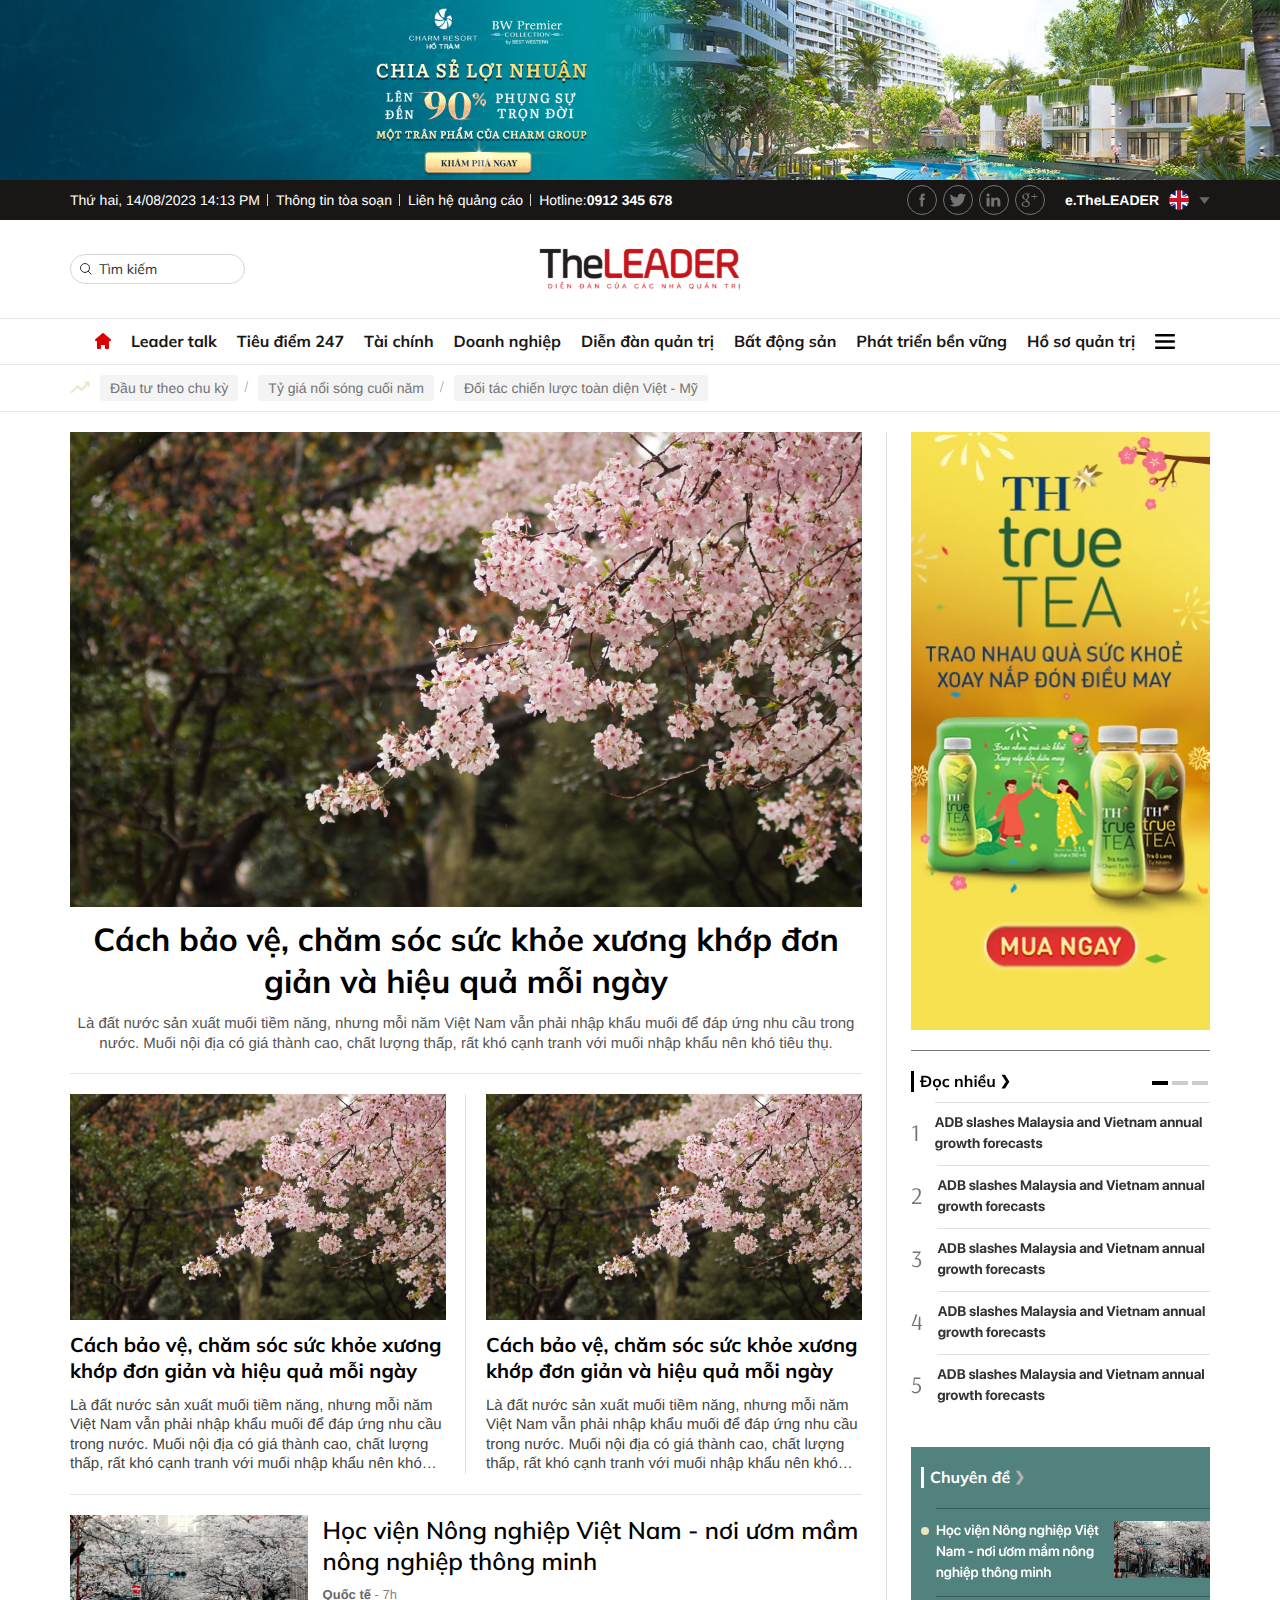
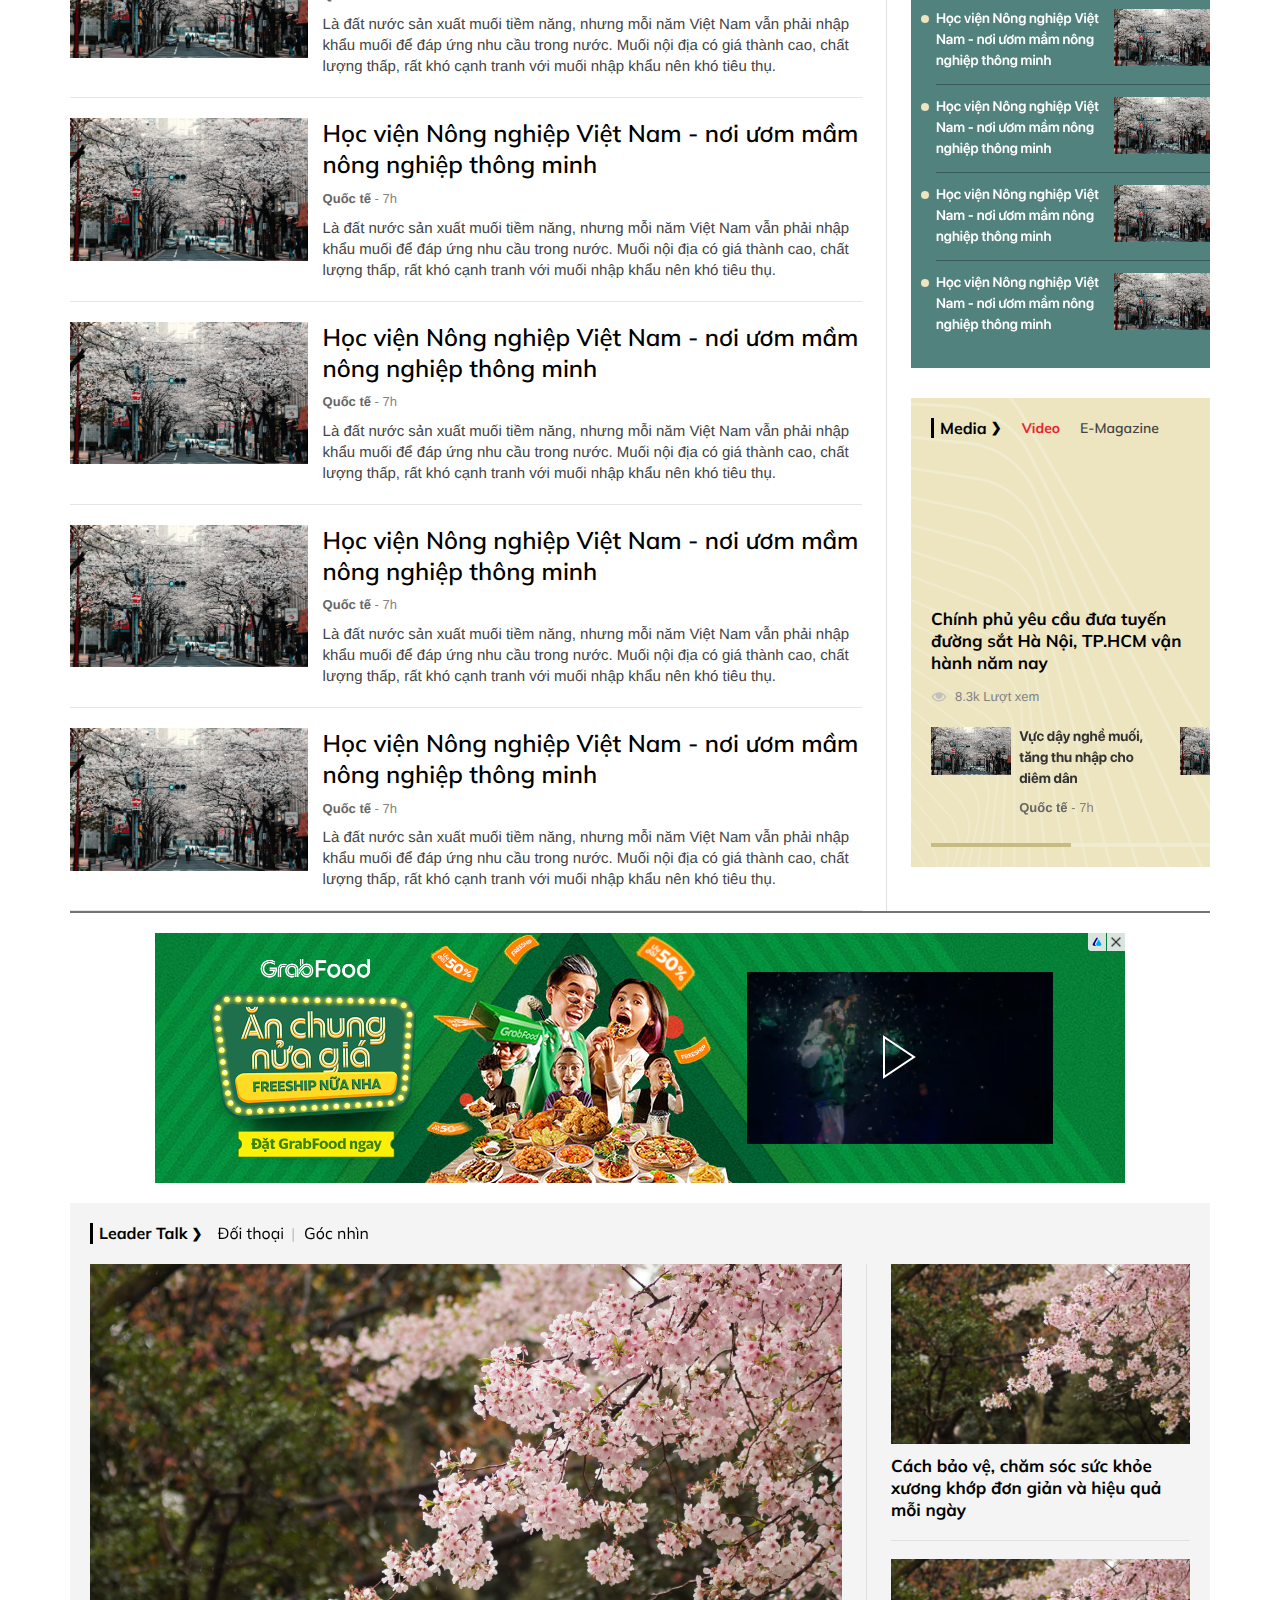
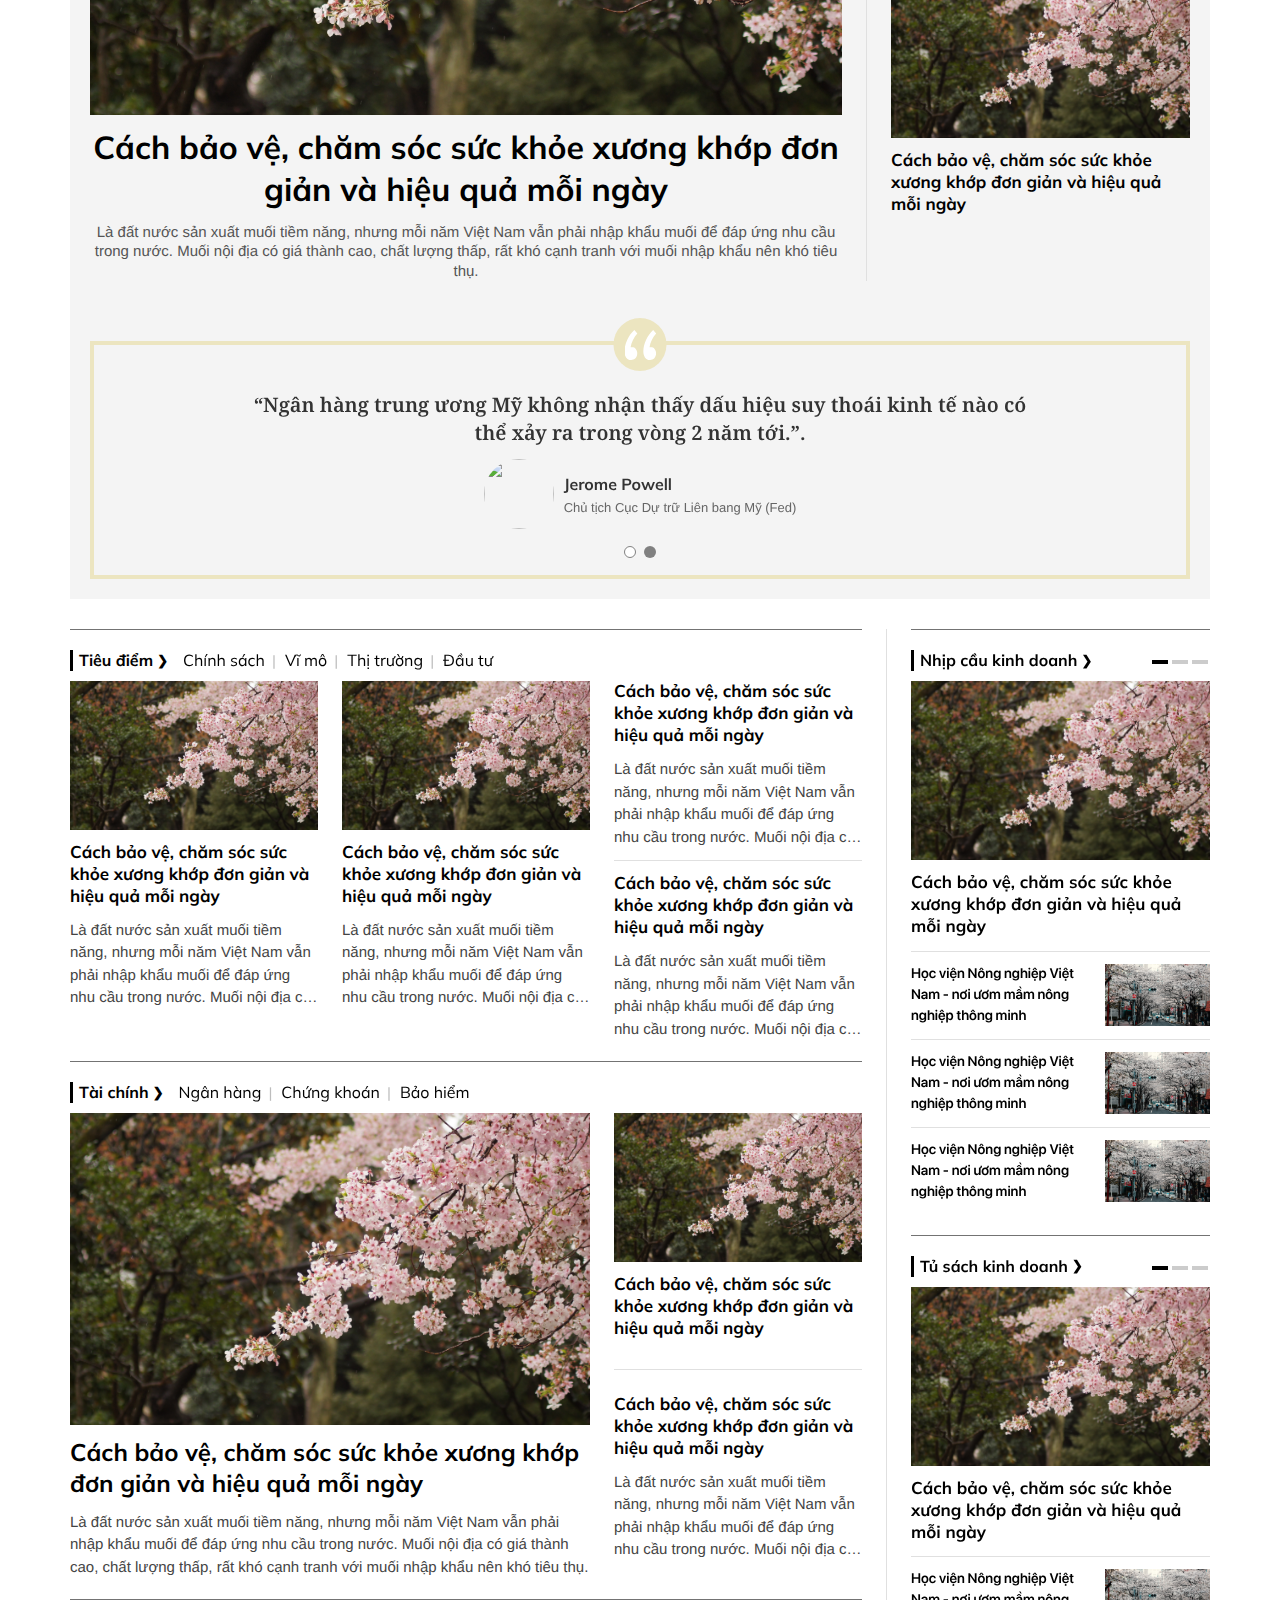
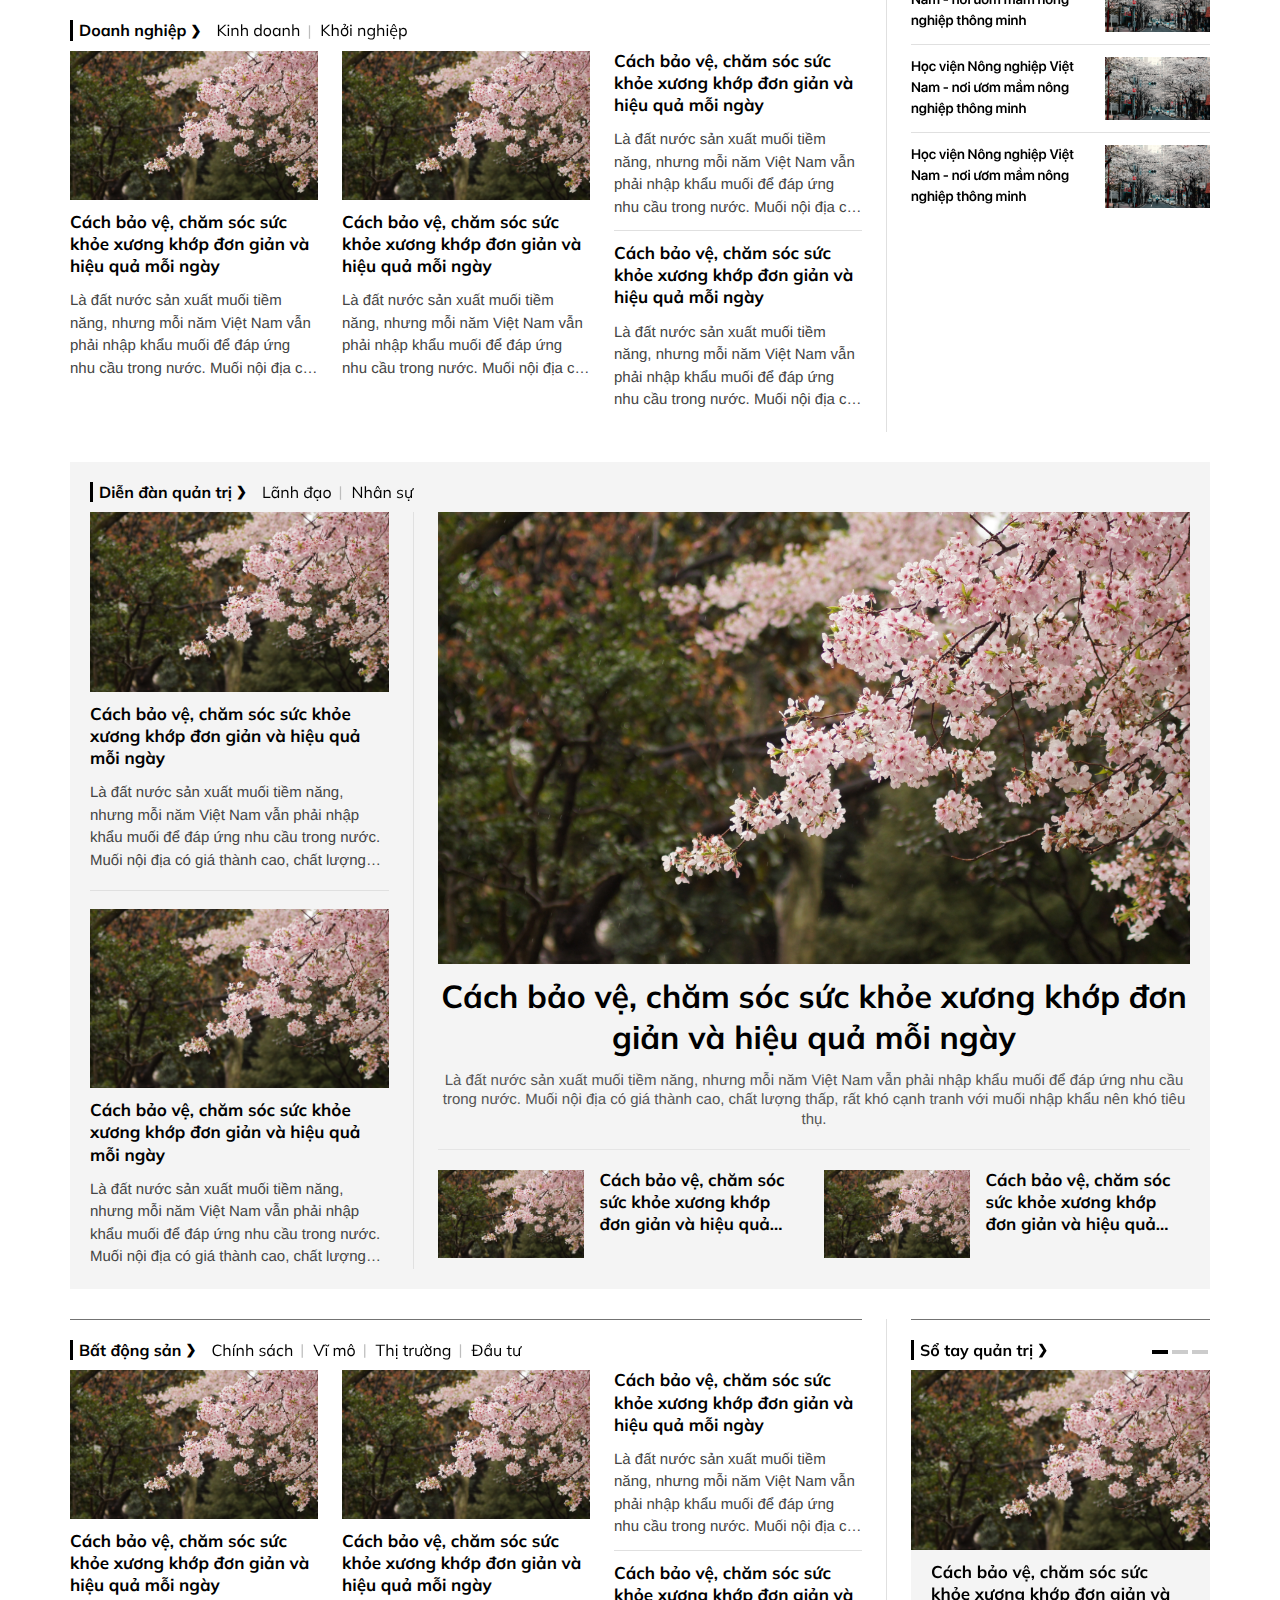
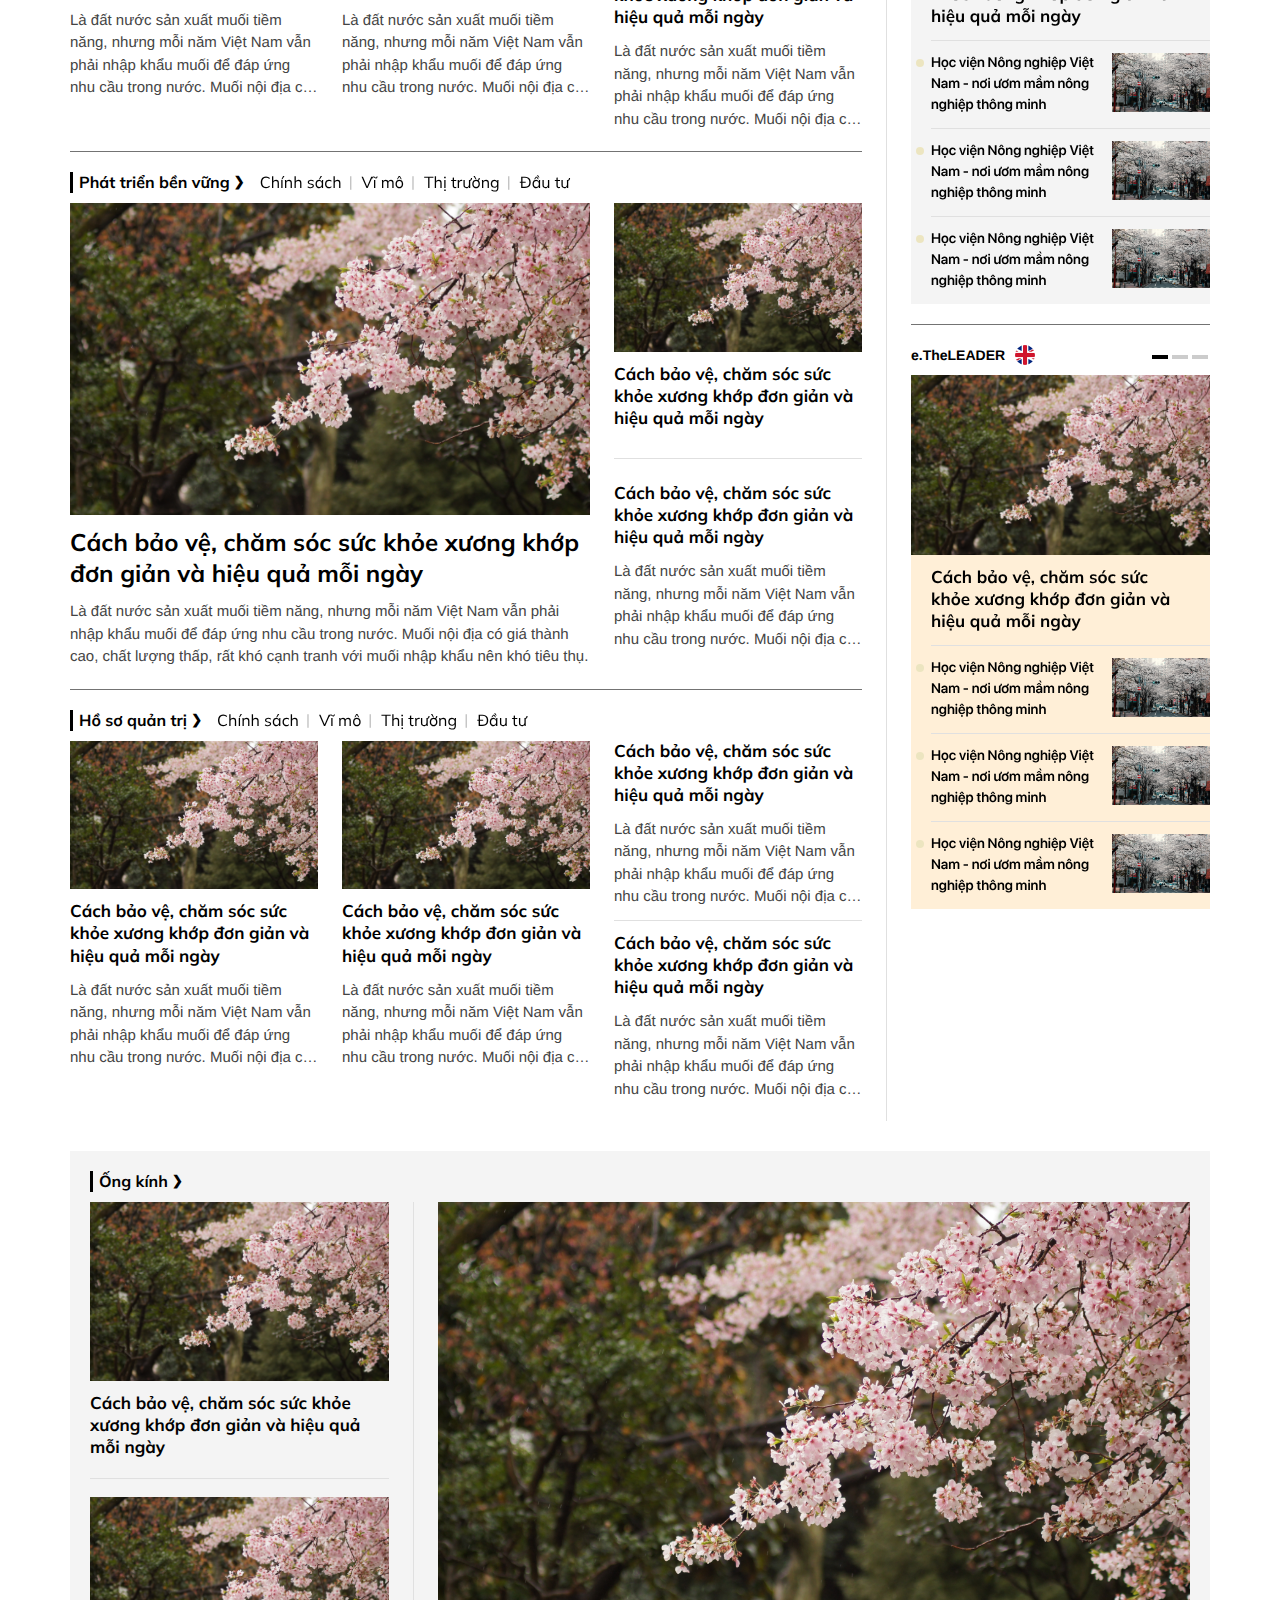
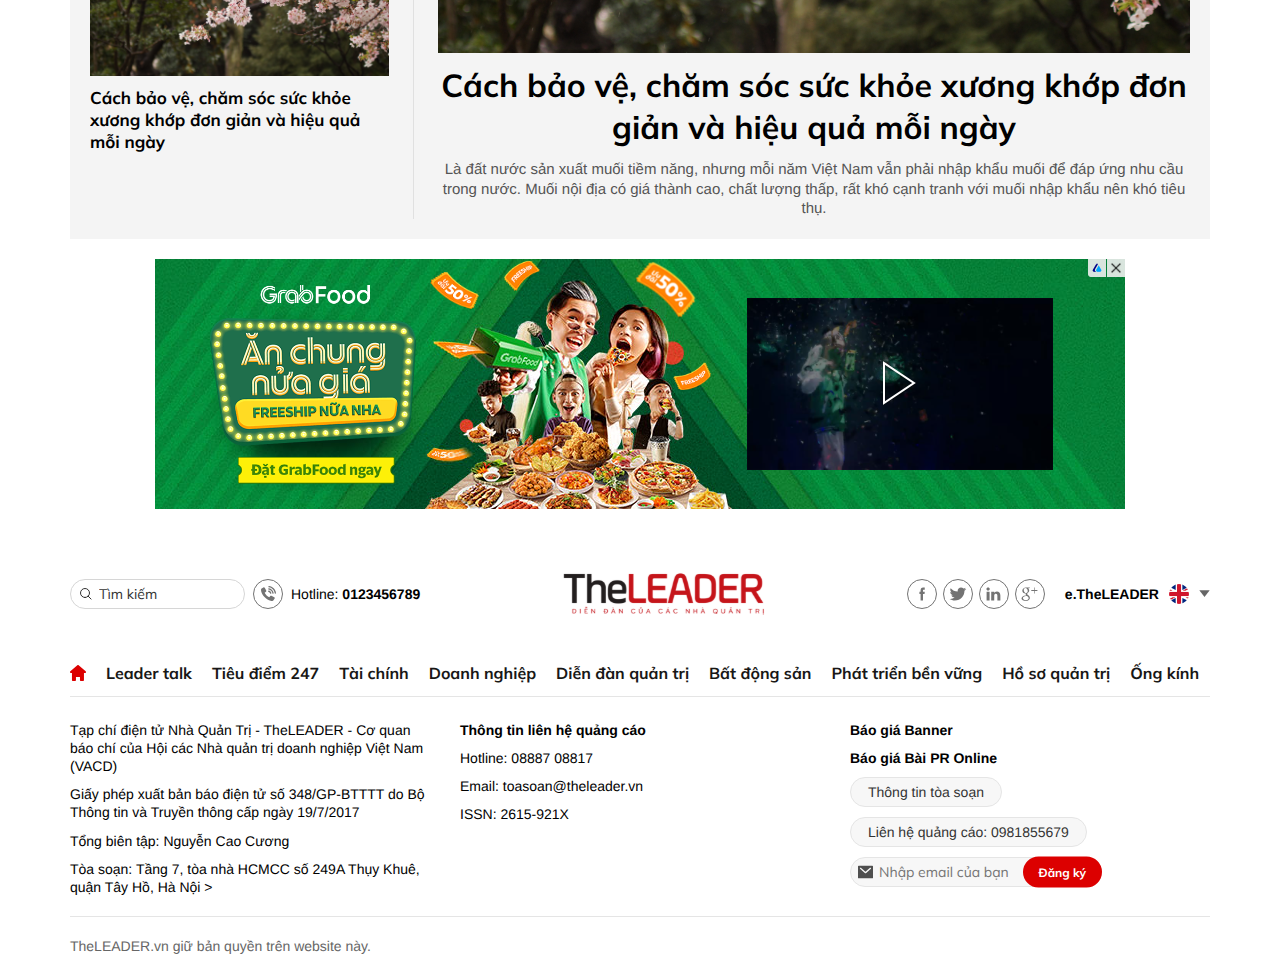
==== commit c3b1198e: "4/7" ====
--- a/index.html
+++ b/index.html
@@ -4713,6 +4713,231 @@
             <!-- senary -->
             <section class="main-senary d-3xl-none d-md-block relative z-20 over-hidden w-wrapper">
                 <div class="main-senary__container w-1140">
+
+                    <!-- box chuyên đề -->
+                    <div class="thematic w-1140 pagi-primary mt-30">
+                        <div class="heading-secondary">
+                            <h2 class="heading-one">
+                                <a href="#">Chuyên đề</a>
+                            </h2>
+                        </div>
+                        <div
+                            class="thematic__content mt-20 js__oneSlidesContainer"
+                        >
+                            <div class="swiper js__oneSlide">
+                                <div class="swiper-wrapper">
+                                    <!-- slide -->
+                                    <div class="swiper-slide">
+                                        <div class="thematic-list">
+                                            <!-- article -->
+                                            <div
+                                                class="article d-3xl-flex"
+                                            >
+                                                <!-- content -->
+                                                <div
+                                                    class="article-content flex-1 pr-10"
+                                                >
+                                                    <h3
+                                                        class="article-title fix-text3 fs-14 fw-600 font-sf-pro text-white lh-150"
+                                                    >
+                                                        <a href="#"
+                                                            >Học viện
+                                                            Nông nghiệp
+                                                            Việt Nam -
+                                                            nơi ươm mầm
+                                                            nông nghiệp
+                                                            thông
+                                                            minh</a
+                                                        >
+                                                    </h3>
+                                                </div>
+                                                <!-- end content -->
+                                                <!-- img -->
+                                                <div
+                                                    class="article-img flex-0 w-35"
+                                                >
+                                                    <a
+                                                        href="#"
+                                                        class="image-wrapper"
+                                                    >
+                                                        <img
+                                                            src="./images/3.jpg"
+                                                            alt=""
+                                                        />
+                                                    </a>
+                                                </div>
+                                                <!-- end img -->
+                                            </div>
+                                            <!-- end article -->
+                                            <!-- article -->
+                                            <div
+                                                class="article d-3xl-flex"
+                                            >
+                                                <!-- content -->
+                                                <div
+                                                    class="article-content flex-1 pr-10"
+                                                >
+                                                    <h3
+                                                        class="article-title fix-text3 fs-14 fw-600 font-sf-pro text-white lh-150"
+                                                    >
+                                                        <a href="#"
+                                                            >Học viện
+                                                            Nông nghiệp
+                                                            Việt Nam -
+                                                            nơi ươm mầm
+                                                            nông nghiệp
+                                                            thông
+                                                            minh</a
+                                                        >
+                                                    </h3>
+                                                </div>
+                                                <!-- end content -->
+                                                <!-- img -->
+                                                <div
+                                                    class="article-img flex-0 w-35"
+                                                >
+                                                    <a
+                                                        href="#"
+                                                        class="image-wrapper"
+                                                    >
+                                                        <img
+                                                            src="./images/3.jpg"
+                                                            alt=""
+                                                        />
+                                                    </a>
+                                                </div>
+                                                <!-- end img -->
+                                            </div>
+                                            <!-- end article -->
+                                            <!-- article -->
+                                            <div
+                                                class="article d-3xl-flex"
+                                            >
+                                                <!-- content -->
+                                                <div
+                                                    class="article-content flex-1 pr-10"
+                                                >
+                                                    <h3
+                                                        class="article-title fix-text3 fs-14 fw-600 font-sf-pro text-white lh-150"
+                                                    >
+                                                        <a href="#"
+                                                            >Học viện
+                                                            Nông nghiệp
+                                                            Việt Nam -
+                                                            nơi ươm mầm
+                                                            nông nghiệp
+                                                            thông
+                                                            minh</a
+                                                        >
+                                                    </h3>
+                                                </div>
+                                                <!-- end content -->
+                                                <!-- img -->
+                                                <div
+                                                    class="article-img flex-0 w-35"
+                                                >
+                                                    <a
+                                                        href="#"
+                                                        class="image-wrapper"
+                                                    >
+                                                        <img
+                                                            src="./images/3.jpg"
+                                                            alt=""
+                                                        />
+                                                    </a>
+                                                </div>
+                                                <!-- end img -->
+                                            </div>
+                                            <!-- end article -->
+                                            <!-- article -->
+                                            <div
+                                                class="article d-3xl-flex"
+                                            >
+                                                <!-- content -->
+                                                <div
+                                                    class="article-content flex-1 pr-10"
+                                                >
+                                                    <h3
+                                                        class="article-title fix-text3 fs-14 fw-600 font-sf-pro text-white lh-150"
+                                                    >
+                                                        <a href="#"
+                                                            >Học viện
+                                                            Nông nghiệp
+                                                            Việt Nam -
+                                                            nơi ươm mầm
+                                                            nông nghiệp
+                                                            thông
+                                                            minh</a
+                                                        >
+                                                    </h3>
+                                                </div>
+                                                <!-- end content -->
+                                                <!-- img -->
+                                                <div
+                                                    class="article-img flex-0 w-35"
+                                                >
+                                                    <a
+                                                        href="#"
+                                                        class="image-wrapper"
+                                                    >
+                                                        <img
+                                                            src="./images/3.jpg"
+                                                            alt=""
+                                                        />
+                                                    </a>
+                                                </div>
+                                                <!-- end img -->
+                                            </div>
+                                            <!-- end article -->
+                                            <!-- article -->
+                                            <div
+                                                class="article d-3xl-flex"
+                                            >
+                                                <!-- content -->
+                                                <div
+                                                    class="article-content flex-1 pr-10"
+                                                >
+                                                    <h3
+                                                        class="article-title fix-text3 fs-14 fw-600 font-sf-pro text-white lh-150"
+                                                    >
+                                                        <a href="#"
+                                                            >Học viện
+                                                            Nông nghiệp
+                                                            Việt Nam -
+                                                            nơi ươm mầm
+                                                            nông nghiệp
+                                                            thông
+                                                            minh</a
+                                                        >
+                                                    </h3>
+                                                </div>
+                                                <!-- end content -->
+                                                <!-- img -->
+                                                <div
+                                                    class="article-img flex-0 w-35"
+                                                >
+                                                    <a
+                                                        href="#"
+                                                        class="image-wrapper"
+                                                    >
+                                                        <img
+                                                            src="./images/3.jpg"
+                                                            alt=""
+                                                        />
+                                                    </a>
+                                                </div>
+                                                <!-- end img -->
+                                            </div>
+                                            <!-- end article -->
+                                        </div>
+                                    </div>
+                                    <!-- end slide -->
+                                </div>
+                            </div>
+                            <div class="swiper-pagination"></div>
+                        </div>
+                    </div>
+                    <!-- end box chuyên đề -->
                     <!-- box media -->
                     <div class="box-media w-1140 p-15">
                         <!-- heading -->
--- a/css/style.css
+++ b/css/style.css
@@ -1591,6 +1591,7 @@
 .language-img {
   width: 20px;
   height: 20px;
+  border-radius: 999px;
 }
 
 .logo img {
@@ -2888,6 +2889,10 @@
     display: none;
   }
 
+  .box-media .media-small {
+    margin-right: 0;
+  }
+
   .box-primary .box-container {
     display: block;
   }
@@ -2982,6 +2987,21 @@
   }
   .main-quaternary__right .article-small .article .article-content {
     padding-left: 20px;
+  }
+
+  .thematic {
+    padding: 20px;
+    margin-bottom: 20px;
+  }
+  .thematic .thematic-list {
+    padding-left: 0;
+  }
+  .thematic .thematic-list .article::before {
+    content: none;
+  }
+
+  .heading-secondary .heading-one {
+    border-left: 3px solid #000;
   }
 
   .cate-primary__container {
@@ -3180,6 +3200,10 @@
     height: 20px;
   }
 
+  .thematic {
+    padding: 15px;
+  }
+
   .main-primary .box-container {
     border-bottom: 0;
   }
